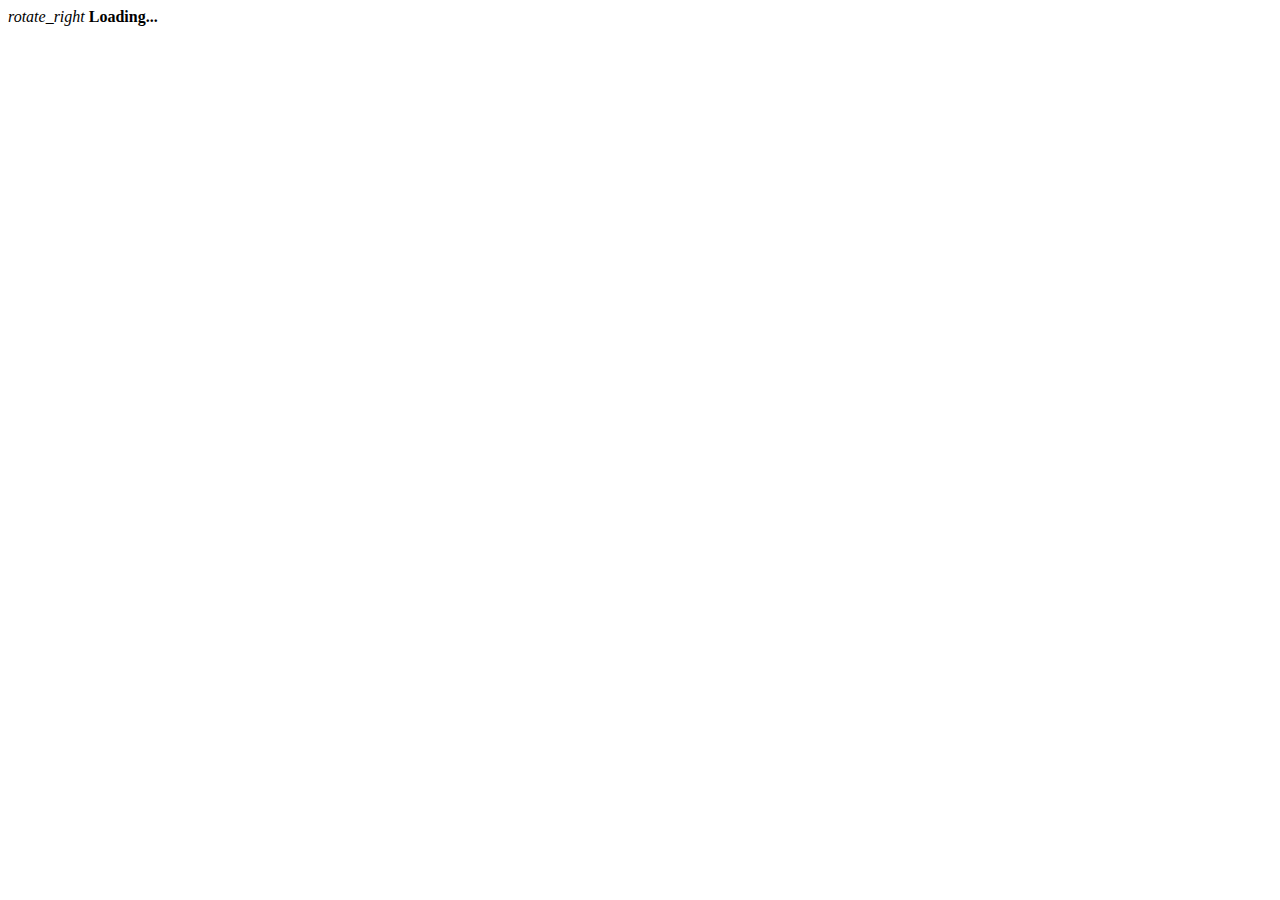
==== index.html @ 422a04bd "Deploying to gh-pages from  @ cde9b0c57f3f35a108ac4d41de052b9bc199d44d 🚀" ====
<!DOCTYPE html>
<html lang="en">

<head>
    <meta charset="utf-8" />
    <meta name="viewport" content="width=device-width, initial-scale=1.0, maximum-scale=1.0, user-scalable=no" />
    <meta name="theme-color" content="#29333d" />
    <title>BEMaterial</title>
    <base href="/BEMaterial/" />
    <link href="css/app.css" rel="stylesheet" prefetch />
</head>

<body>
    <div id="app" class="flex">
        <div class="flex--fill flex-column align-items--center justify-content--center">
            <i class="icon--outlined shape--round padding animation--spin primary">rotate_right</i>
            <strong class="margin-top typography--headline-small">Loading...</strong>
        </div>
    </div>
    <div id="blazor-error-ui" style="display:none;">
        An unhandled error has occurred. <a href="" class="reload">Reload</a>
        <a class="dismiss">close</a>
    </div>
    <script src="_framework/blazor.webassembly.js"></script>
</body>

</html>
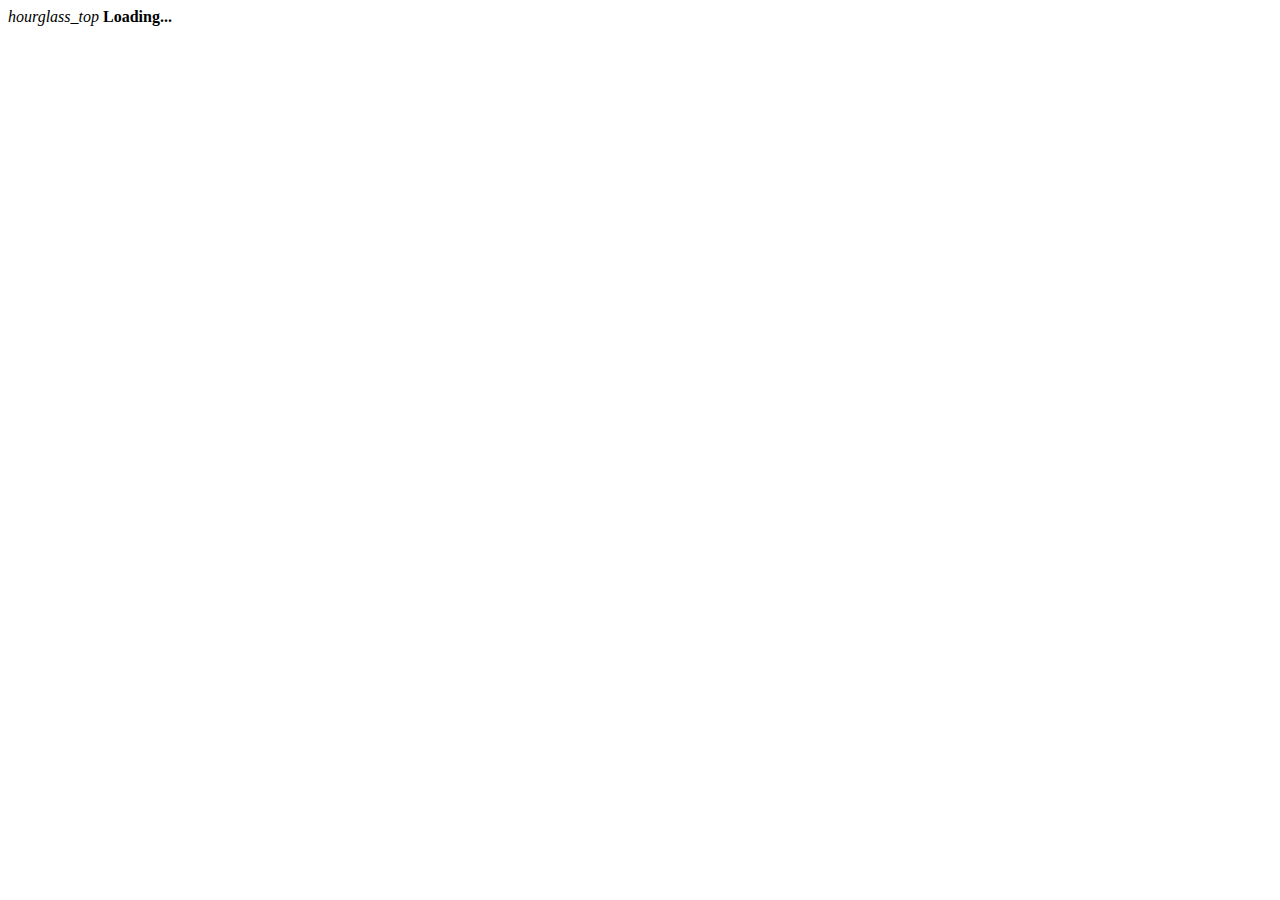
==== commit 7caa079e: "Deploying to gh-pages from  @ 4e69953944d0e9f384fa11a1064c937685053082 🚀" ====
--- a/index.html
+++ b/index.html
@@ -13,13 +13,18 @@
 <body>
     <div id="app" class="flex">
         <div class="flex--fill flex-column align-items--center justify-content--center">
-            <i class="icon--outlined shape--round padding animation--spin primary">rotate_right</i>
+            <i class="icon--outlined shape--round padding animation--spin primary">hourglass_top</i>
             <strong class="margin-top typography--headline-small">Loading...</strong>
         </div>
     </div>
-    <div id="blazor-error-ui" style="display:none;">
-        An unhandled error has occurred. <a href="" class="reload">Reload</a>
-        <a class="dismiss">close</a>
+    <div id="blazor-error-ui" class="position-sticky--bottom padding" style="display:none;">
+        <div class="mobile-landscape-container error elevation-shadow--z6 shape--small">
+            <header class="flex-row justify-content--end padding--x-small">
+                <h1 class="typography--body typography-block typography--truncate flex--fill padding--small">An unhandled error has occurred.</h1>
+                <a href="" class="reload button icon error state--hover state--active shape--round">refresh</a>
+                <a class="dismiss button icon error state--hover state--active shape--round">close</a>
+            </header>
+        </div>
     </div>
     <script src="_framework/blazor.webassembly.js"></script>
 </body>
--- a/css/app.css
+++ b/css/app.css
@@ -1 +1 @@
-@import"https://fonts.googleapis.com/css2?family=Roboto:wght@400&display=swap";@import"https://fonts.googleapis.com/css2?family=Source+Code+Pro&display=swap";@import"https://fonts.googleapis.com/css2?family=Material+Symbols+Outlined:opsz,wght,FILL,GRAD@20..48,100..700,0..1,-50..200";@import"https://fonts.googleapis.com/css2?family=Roboto:wght@400&display=swap";@import"https://fonts.googleapis.com/css2?family=Source+Code+Pro&display=swap";@import"https://fonts.googleapis.com/css2?family=Material+Symbols+Outlined:opsz,wght,FILL,GRAD@20..48,100..700,0..1,-50..200";:root{--font-family: "Roboto", opens-sans;--icon-font-family: Material Symbols Outlined;--source-font-family: "Source Code Pro", consolas;--line-height: 1.5;--typography-display: 4rem;--typography-display-weight: 500;--typography-headline-large: 2.75rem;--typography-headline-large-weight: 500;--typography-headline-medium: 2rem;--typography-headline-medium-weight: 500;--typography-headline-small: 1.5rem;--typography-headline-small-weight: 500;--typography-title: 1rem;--typography-title-weight: 600;--typography-body: 1rem;--typography-body-weight: 400;--typography-body-small: 0.875rem;--typography-body-small-weight: 400;--typography-body-x-small: 0.75rem;--typography-body-x-small-weight: 400;--unit-xxx-small: 1px;--unit-xx-small: 0.125rem;--unit-x-small: 0.25rem;--unit-small: 0.75rem;--unit-medium: 1rem;--unit-large: 1.5rem;--unit-x-large: 2.5rem;--unit-xx-large: 4.5rem;--unit-xxx-large: 6.25rem;--unit-none: 0;--primary:#0f58d6;--primary-0:hsl(217.9899497487deg, 86.8995633188%, 0%);--primary-5:hsl(217.9899497487deg, 86.8995633188%, 5%);--primary-10:hsl(217.9899497487deg, 86.8995633188%, 10%);--primary-20:hsl(217.9899497487deg, 86.8995633188%, 20%);--primary-30:hsl(217.9899497487deg, 86.8995633188%, 30%);--primary-40:hsl(217.9899497487deg, 86.8995633188%, 40%);--primary-50:hsl(217.9899497487deg, 86.8995633188%, 50%);--primary-60:hsl(217.9899497487deg, 86.8995633188%, 60%);--primary-70:hsl(217.9899497487deg, 86.8995633188%, 70%);--primary-80:hsl(217.9899497487deg, 86.8995633188%, 80%);--primary-90:hsl(217.9899497487deg, 86.8995633188%, 90%);--primary-95:hsl(217.9899497487deg, 86.8995633188%, 95%);--primary-100:hsl(217.9899497487deg, 86.8995633188%, 100%);--secondary:#2c95a0;--secondary-0:hsl(185.6896551724deg, 56.862745098%, 0%);--secondary-5:hsl(185.6896551724deg, 56.862745098%, 5%);--secondary-10:hsl(185.6896551724deg, 56.862745098%, 10%);--secondary-20:hsl(185.6896551724deg, 56.862745098%, 20%);--secondary-30:hsl(185.6896551724deg, 56.862745098%, 30%);--secondary-40:hsl(185.6896551724deg, 56.862745098%, 40%);--secondary-50:hsl(185.6896551724deg, 56.862745098%, 50%);--secondary-60:hsl(185.6896551724deg, 56.862745098%, 60%);--secondary-70:hsl(185.6896551724deg, 56.862745098%, 70%);--secondary-80:hsl(185.6896551724deg, 56.862745098%, 80%);--secondary-90:hsl(185.6896551724deg, 56.862745098%, 90%);--secondary-95:hsl(185.6896551724deg, 56.862745098%, 95%);--secondary-100:hsl(185.6896551724deg, 56.862745098%, 100%);--tertiary:#46962b;--tertiary-0:hsl(104.8598130841deg, 55.4404145078%, 0%);--tertiary-5:hsl(104.8598130841deg, 55.4404145078%, 5%);--tertiary-10:hsl(104.8598130841deg, 55.4404145078%, 10%);--tertiary-20:hsl(104.8598130841deg, 55.4404145078%, 20%);--tertiary-30:hsl(104.8598130841deg, 55.4404145078%, 30%);--tertiary-40:hsl(104.8598130841deg, 55.4404145078%, 40%);--tertiary-50:hsl(104.8598130841deg, 55.4404145078%, 50%);--tertiary-60:hsl(104.8598130841deg, 55.4404145078%, 60%);--tertiary-70:hsl(104.8598130841deg, 55.4404145078%, 70%);--tertiary-80:hsl(104.8598130841deg, 55.4404145078%, 80%);--tertiary-90:hsl(104.8598130841deg, 55.4404145078%, 90%);--tertiary-95:hsl(104.8598130841deg, 55.4404145078%, 95%);--tertiary-100:hsl(104.8598130841deg, 55.4404145078%, 100%);--neutral:#6c757d;--neutral-0:hsl(208.2352941176deg, 7.2961373391%, 0%);--neutral-5:hsl(208.2352941176deg, 7.2961373391%, 5%);--neutral-10:hsl(208.2352941176deg, 7.2961373391%, 10%);--neutral-20:hsl(208.2352941176deg, 7.2961373391%, 20%);--neutral-30:hsl(208.2352941176deg, 7.2961373391%, 30%);--neutral-40:hsl(208.2352941176deg, 7.2961373391%, 40%);--neutral-50:hsl(208.2352941176deg, 7.2961373391%, 50%);--neutral-60:hsl(208.2352941176deg, 7.2961373391%, 60%);--neutral-70:hsl(208.2352941176deg, 7.2961373391%, 70%);--neutral-80:hsl(208.2352941176deg, 7.2961373391%, 80%);--neutral-90:hsl(208.2352941176deg, 7.2961373391%, 90%);--neutral-95:hsl(208.2352941176deg, 7.2961373391%, 95%);--neutral-100:hsl(208.2352941176deg, 7.2961373391%, 100%);--neutral-variant:#34404d;--neutral-variant-0:hsl(211.2deg, 19.3798449612%, 0%);--neutral-variant-5:hsl(211.2deg, 19.3798449612%, 5%);--neutral-variant-10:hsl(211.2deg, 19.3798449612%, 10%);--neutral-variant-20:hsl(211.2deg, 19.3798449612%, 20%);--neutral-variant-30:hsl(211.2deg, 19.3798449612%, 30%);--neutral-variant-40:hsl(211.2deg, 19.3798449612%, 40%);--neutral-variant-50:hsl(211.2deg, 19.3798449612%, 50%);--neutral-variant-60:hsl(211.2deg, 19.3798449612%, 60%);--neutral-variant-70:hsl(211.2deg, 19.3798449612%, 70%);--neutral-variant-80:hsl(211.2deg, 19.3798449612%, 80%);--neutral-variant-90:hsl(211.2deg, 19.3798449612%, 90%);--neutral-variant-95:hsl(211.2deg, 19.3798449612%, 95%);--neutral-variant-100:hsl(211.2deg, 19.3798449612%, 100%);--error:#ea151f;--error-0:hsl(357.1830985915deg, 83.5294117647%, 0%);--error-5:hsl(357.1830985915deg, 83.5294117647%, 5%);--error-10:hsl(357.1830985915deg, 83.5294117647%, 10%);--error-20:hsl(357.1830985915deg, 83.5294117647%, 20%);--error-30:hsl(357.1830985915deg, 83.5294117647%, 30%);--error-40:hsl(357.1830985915deg, 83.5294117647%, 40%);--error-50:hsl(357.1830985915deg, 83.5294117647%, 50%);--error-60:hsl(357.1830985915deg, 83.5294117647%, 60%);--error-70:hsl(357.1830985915deg, 83.5294117647%, 70%);--error-80:hsl(357.1830985915deg, 83.5294117647%, 80%);--error-90:hsl(357.1830985915deg, 83.5294117647%, 90%);--error-95:hsl(357.1830985915deg, 83.5294117647%, 95%);--error-100:hsl(357.1830985915deg, 83.5294117647%, 100%);--breakpoint-mobile-portrait: 512px;--breakpoint-mobile-landscape: 768px;--breakpoint-tablet: 1024px;--breakpoint-desktop: 1280px;--breakpoint-large-desktop: 1440px;--breakpoint-fullhd: 1920px}*,*::before,*::after{box-sizing:border-box;outline:none;-webkit-tap-highlight-color:rgba(0,0,0,0);font-family:var(--font-family)}html{display:block;margin:0;padding:0;font-family:var(--font-family);font-size:14px;line-height:var(--line-height);width:100%;max-width:100%;min-height:100vh}body{display:block;margin:0;padding:0;width:100%;min-height:100vh}body h1{font-size:var(--typography-display);font-weight:var(--typography-display-weight);margin:0}body h2{font-size:var(--typography-headline-large);font-weight:var(--typography-headline-large-weight);margin-block-start:.5em;margin-block-end:.5em}body h3{font-size:var(--typography-headline-medium);font-weight:var(--typography-headline-medium-weight);margin-block-start:.5em;margin-block-end:.5em}body h4{font-size:var(--typography-headline-small);font-weight:var(--typography-headline-small-weight);margin-block-start:.85em;margin-block-end:.85em}body h5{font-size:var(--typography-title);font-weight:var(--typography-title-weight);margin-block-start:.65em;margin-block-end:.65em}body p{font-size:var(--typography-body);font-weight:var(--typography-body-weight);margin-block-start:1em;margin-block-end:1em}body small{font-size:var(--typography-body-small);font-weight:var(--typography-body-small-weight)}#app{width:100%;min-height:100vh}#app main{overflow-y:hidden}@keyframes spin{from{transform:rotate(0deg)}to{transform:rotate(360deg)}}@keyframes opaque-to-visible{from{opacity:0}to{opacity:1}}@keyframes left-to-right{from{transform:translate(-100%, 0)}to{transform:translate(0, 0)}}@keyframes right-to-left{from{transform:translate(100%, 0)}to{transform:translate(0, 0)}}.container{display:block;width:100%;margin-left:auto;margin-right:auto}.mobile-portrait-container{display:block;width:100%;margin-left:auto;margin-right:auto;max-width:var(--breakpoint-mobile-portrait)}.mobile-landscape-container{display:block;width:100%;margin-left:auto;margin-right:auto;max-width:var(--breakpoint-mobile-landscape)}.tablet-container{display:block;width:100%;margin-left:auto;margin-right:auto;max-width:var(--breakpoint-tablet)}.desktop-container{display:block;width:100%;margin-left:auto;margin-right:auto;max-width:var(--breakpoint-desktop)}.large-desktop-container{display:block;width:100%;margin-left:auto;margin-right:auto;max-width:var(--breakpoint-large-desktop)}.fullhd-container{display:block;width:100%;margin-left:auto;margin-right:auto;max-width:var(--breakpoint-fullhd)}.typography--display{font-size:var(--typography-display);font-weight:var(--typography-display-weight);margin:0}.typography--headline-large{font-size:var(--typography-headline-large);font-weight:var(--typography-headline-large-weight);margin:0}.typography--headline-medium{font-size:var(--typography-headline-medium);font-weight:var(--typography-headline-medium-weight);margin:0}.typography--headline-small{font-size:var(--typography-headline-small);font-weight:var(--typography-headline-small-weight);margin:0}.typography--title{font-size:var(--typography-title);font-weight:var(--typography-title-weight);margin:0}.typography--body{font-size:var(--typography-body);font-weight:var(--typography-body-weight);margin:0}.typography--body-small{font-size:var(--typography-body-small);font-weight:var(--typography-body-small-weight);margin:0}.typography--body-x-small{font-size:var(--typography-body-x-small);font-weight:var(--typography-body-x-small-weight);margin:0}.typography-block{display:block}.typography-block>:first-child{margin-top:0}.typography--truncate{display:block;overflow:hidden;text-overflow:ellipsis;white-space:nowrap}.typography--no-wrap{white-space:nowrap}.typography--bold{font-weight:bold}.typography--uppercase{text-transform:uppercase}.elevation{transition:box-shadow .125s ease-in-out}.elevation--z0{z-index:0}.elevation-shadow--z0{box-shadow:0px 0px 0px 0px rgba(0,0,0,.2),0px 0px 0px 0px rgba(0,0,0,.14),0px 0px 0px 0px rgba(0,0,0,.12);z-index:0}.elevation--z1{z-index:1}.elevation-shadow--z1{box-shadow:0px 2px 1px -1px rgba(0,0,0,.2),0px 1px 1px 0px rgba(0,0,0,.14),0px 1px 3px 0px rgba(0,0,0,.12);z-index:1}.elevation--z2{z-index:2}.elevation-shadow--z2{box-shadow:0px 3px 1px -2px rgba(0,0,0,.2),0px 2px 2px 0px rgba(0,0,0,.14),0px 1px 5px 0px rgba(0,0,0,.12);z-index:2}.elevation--z3{z-index:3}.elevation-shadow--z3{box-shadow:0px 3px 3px -2px rgba(0,0,0,.2),0px 3px 4px 0px rgba(0,0,0,.14),0px 1px 8px 0px rgba(0,0,0,.12);z-index:3}.elevation--z4{z-index:4}.elevation-shadow--z4{box-shadow:0px 2px 4px -1px rgba(0,0,0,.2),0px 4px 5px 0px rgba(0,0,0,.14),0px 1px 10px 0px rgba(0,0,0,.12);z-index:4}.elevation--z5{z-index:5}.elevation-shadow--z5{box-shadow:0px 3px 5px -1px rgba(0,0,0,.2),0px 5px 8px 0px rgba(0,0,0,.14),0px 1px 14px 0px rgba(0,0,0,.12);z-index:5}.elevation--z6{z-index:6}.elevation-shadow--z6{box-shadow:0px 3px 5px -1px rgba(0,0,0,.2),0px 6px 10px 0px rgba(0,0,0,.14),0px 1px 18px 0px rgba(0,0,0,.12);z-index:6}.elevation--z7{z-index:7}.elevation-shadow--z7{box-shadow:0px 4px 5px -2px rgba(0,0,0,.2),0px 7px 10px 1px rgba(0,0,0,.14),0px 2px 16px 1px rgba(0,0,0,.12);z-index:7}.elevation--z8{z-index:8}.elevation-shadow--z8{box-shadow:0px 5px 5px -3px rgba(0,0,0,.2),0px 8px 10px 1px rgba(0,0,0,.14),0px 3px 14px 2px rgba(0,0,0,.12);z-index:8}.elevation--z9{z-index:9}.elevation-shadow--z9{box-shadow:0px 5px 6px -3px rgba(0,0,0,.2),0px 9px 12px 1px rgba(0,0,0,.14),0px 3px 16px 2px rgba(0,0,0,.12);z-index:9}.elevation--z10{z-index:10}.elevation-shadow--z10{box-shadow:0px 6px 6px -3px rgba(0,0,0,.2),0px 10px 14px 1px rgba(0,0,0,.14),0px 4px 18px 3px rgba(0,0,0,.12);z-index:10}.elevation--z11{z-index:11}.elevation-shadow--z11{box-shadow:0px 6px 7px -4px rgba(0,0,0,.2),0px 11px 15px 1px rgba(0,0,0,.14),0px 4px 20px 3px rgba(0,0,0,.12);z-index:11}.elevation--z12{z-index:12}.elevation-shadow--z12{box-shadow:0px 7px 8px -4px rgba(0,0,0,.2),0px 12px 17px 2px rgba(0,0,0,.14),0px 5px 22px 4px rgba(0,0,0,.12);z-index:12}.elevation--z13{z-index:13}.elevation-shadow--z13{box-shadow:0px 7px 8px -4px rgba(0,0,0,.2),0px 13px 19px 2px rgba(0,0,0,.14),0px 5px 24px 4px rgba(0,0,0,.12);z-index:13}.elevation--z14{z-index:14}.elevation-shadow--z14{box-shadow:0px 7px 9px -4px rgba(0,0,0,.2),0px 14px 21px 2px rgba(0,0,0,.14),0px 5px 26px 4px rgba(0,0,0,.12);z-index:14}.elevation--z15{z-index:15}.elevation-shadow--z15{box-shadow:0px 8px 9px -5px rgba(0,0,0,.2),0px 15px 22px 2px rgba(0,0,0,.14),0px 6px 28px 5px rgba(0,0,0,.12);z-index:15}.elevation--z16{z-index:16}.elevation-shadow--z16{box-shadow:0px 8px 10px -5px rgba(0,0,0,.2),0px 16px 24px 2px rgba(0,0,0,.14),0px 6px 30px 5px rgba(0,0,0,.12);z-index:16}.elevation--z17{z-index:17}.elevation-shadow--z17{box-shadow:0px 8px 11px -5px rgba(0,0,0,.2),0px 17px 26px 2px rgba(0,0,0,.14),0px 6px 32px 5px rgba(0,0,0,.12);z-index:17}.elevation--z18{z-index:18}.elevation-shadow--z18{box-shadow:0px 9px 11px -5px rgba(0,0,0,.2),0px 18px 28px 2px rgba(0,0,0,.14),0px 7px 34px 6px rgba(0,0,0,.12);z-index:18}.elevation--z19{z-index:19}.elevation-shadow--z19{box-shadow:0px 9px 12px -6px rgba(0,0,0,.2),0px 19px 29px 2px rgba(0,0,0,.14),0px 7px 36px 6px rgba(0,0,0,.12);z-index:19}.elevation--z20{z-index:20}.elevation-shadow--z20{box-shadow:0px 10px 13px -6px rgba(0,0,0,.2),0px 20px 31px 3px rgba(0,0,0,.14),0px 8px 38px 7px rgba(0,0,0,.12);z-index:20}.elevation--z21{z-index:21}.elevation-shadow--z21{box-shadow:0px 10px 13px -6px rgba(0,0,0,.2),0px 21px 33px 3px rgba(0,0,0,.14),0px 8px 40px 7px rgba(0,0,0,.12);z-index:21}.elevation--z22{z-index:22}.elevation-shadow--z22{box-shadow:0px 10px 14px -6px rgba(0,0,0,.2),0px 22px 35px 3px rgba(0,0,0,.14),0px 8px 42px 7px rgba(0,0,0,.12);z-index:22}.elevation--z23{z-index:23}.elevation-shadow--z23{box-shadow:0px 11px 14px -7px rgba(0,0,0,.2),0px 23px 36px 3px rgba(0,0,0,.14),0px 9px 44px 8px rgba(0,0,0,.12);z-index:23}.elevation--z24{z-index:24}.elevation-shadow--z24{box-shadow:0px 11px 15px -7px rgba(0,0,0,.2),0px 24px 38px 3px rgba(0,0,0,.14),0px 9px 46px 8px rgba(0,0,0,.12);z-index:24}.grid{display:grid;grid-template-columns:repeat(12, 1fr);-ms-grid-columns:unset}.grid--equal-rows{grid-auto-rows:1fr}.grid--no-columns{grid-template-columns:unset}.grid>*{grid-column:span 12;order:initial}.grid>.span--1{grid-column:span 1}.grid>.order--1{order:1}.grid>.span--2{grid-column:span 2}.grid>.order--2{order:2}.grid>.span--3{grid-column:span 3}.grid>.order--3{order:3}.grid>.span--4{grid-column:span 4}.grid>.order--4{order:4}.grid>.span--5{grid-column:span 5}.grid>.order--5{order:5}.grid>.span--6{grid-column:span 6}.grid>.order--6{order:6}.grid>.span--7{grid-column:span 7}.grid>.order--7{order:7}.grid>.span--8{grid-column:span 8}.grid>.order--8{order:8}.grid>.span--9{grid-column:span 9}.grid>.order--9{order:9}.grid>.span--10{grid-column:span 10}.grid>.order--10{order:10}.grid>.span--11{grid-column:span 11}.grid>.order--11{order:11}.grid>.span--12{grid-column:span 12}.grid>.order--12{order:12}.grid>.span--auto{grid-column:auto;min-width:0}.button{appearance:none;border:none;padding:0;margin:0;display:inline-flex;flex-direction:row;align-items:center;line-height:var(--line-height);background-color:rgba(0,0,0,0);color:inherit;user-select:none;text-decoration:none;width:auto;cursor:pointer;min-width:3rem;min-height:3rem}.button-width--auto{width:auto}.button--small{appearance:none;border:none;padding:0;margin:0;display:inline-flex;flex-direction:row;align-items:center;line-height:var(--line-height);background-color:rgba(0,0,0,0);color:inherit;user-select:none;text-decoration:none;width:auto;cursor:pointer;min-width:2rem;min-height:2rem}.icon{-webkit-font-smoothing:antialiased;font-family:var(--icon-font-family) !important;font-weight:normal;font-style:normal;font-size:1.5rem !important;line-height:1.5rem;letter-spacing:normal;text-transform:none;display:inline-flex;align-items:center;justify-content:center;white-space:nowrap;word-wrap:normal;direction:ltr;font-feature-settings:"liga";font-variation-settings:"FILL" 1,"wght" 400,"GRAD" 0,"opsz" 48}.icon--outlined{-webkit-font-smoothing:antialiased;font-family:var(--icon-font-family) !important;font-weight:normal;font-style:normal;font-size:1.5rem !important;line-height:1.5rem;letter-spacing:normal;text-transform:none;display:inline-flex;align-items:center;justify-content:center;white-space:nowrap;word-wrap:normal;direction:ltr;font-feature-settings:"liga";font-variation-settings:"FILL" 0,"wght" 400,"GRAD" 0,"opsz" 48}.image{width:100%;object-fit:cover}.flex{display:flex;flex-direction:row}.flex-row{display:flex;flex-direction:row}.flex-column{display:flex;flex-direction:column}.flex--fill{flex:1}.-inline-flex{display:flex;flex-direction:row}.-inline-flex-row{display:flex;flex-direction:row}.-inline-flex-column{display:flex;flex-direction:column}.-inline-flex--fill{flex:1}.hidden{display:none}.visible{display:revert}.position-fixed{position:fixed}.position-fixed--top{position:fixed;top:0}.position-fixed--bottom{position:fixed;bottom:0}.position-sticky{position:sticky}.position-sticky--top{position:sticky;top:0}.position-sticky--bottom{position:sticky;bottom:0}.position-relative{position:relative;top:unset;bottom:unset}.animation-from--left{animation:left-to-right;animation-duration:.125s;animation-iteration-count:1}.animation-from--right{animation:right-to-left;animation-duration:.125s;animation-iteration-count:1}.animation-opacity--from-opaque{animation:opaque-to-visible;animation-duration:.5s;animation-iteration-count:1}.animation-opacity--to-opaque{animation:opaque-to-visible;animation-direction:reverse;animation-duration:.5s;animation-iteration-count:1}.animation--spin{animation:spin;animation-duration:.75s;animation-iteration-count:infinite;animation-timing-function:ease-in-out;transform-origin:center center}.input{all:unset;appearance:none;background-color:rgba(0,0,0,0);color:inherit;font-size:inherit;border:none;width:100%}.input::placeholder{color:inherit;opacity:.75}.input::-webkit-search-cancel-button{display:none}.input:placeholder-shown+.button,.input:placeholder-shown+.button--small{display:none}.overflow--auto{overflow:auto}.overflow-x--auto{overflow-x:auto}.overflow-y--auto{overflow-y:auto}.overflow--clip{overflow:clip}.overflow-x--clip{overflow-x:clip}.overflow-y--clip{overflow-y:clip}.overflow--hidden{overflow:hidden}.overflow-x--hidden{overflow-x:hidden}.overflow-y--hidden{overflow-y:hidden}.overflow--revert{overflow:revert}.overflow-x--revert{overflow-x:revert}.overflow-y--revert{overflow-y:revert}.overflow--scroll{overflow:scroll}.overflow-x--scroll{overflow-x:scroll}.overflow-y--scroll{overflow-y:scroll}.overflow--visible{overflow:visible}.overflow-x--visible{overflow-x:visible}.overflow-y--visible{overflow-y:visible}.user-select--auto{user-select:auto}.user-select--contain{user-select:contain}.user-select--none{user-select:none}.user-select--revert{user-select:revert}.user-select--text{user-select:text}.cursor--default{cursor:default}.cursor--pointer{cursor:pointer}.cursor--not-allowed{cursor:not-allowed}.border--none{border:none}.border-top--none{border:none}.border-right--none{border:none}.border-bottom--none{border:none}.border-left--none{border:none}.shape{border-radius:var(--unit-medium)}.shape--xxx-small{border-radius:var(--unit-xxx-small)}.shape--xx-small{border-radius:var(--unit-xx-small)}.shape--x-small{border-radius:var(--unit-x-small)}.shape--small{border-radius:var(--unit-small)}.shape--medium{border-radius:var(--unit-medium)}.shape--large{border-radius:var(--unit-large)}.shape--x-large{border-radius:var(--unit-x-large)}.shape--xx-large{border-radius:var(--unit-xx-large)}.shape--xxx-large{border-radius:var(--unit-xxx-large)}.shape--none{border-radius:var(--unit-none)}.shape--round{border-radius:50%}.padding{padding:var(--unit-medium)}.padding--xxx-small{padding:var(--unit-xxx-small)}.padding--xx-small{padding:var(--unit-xx-small)}.padding--x-small{padding:var(--unit-x-small)}.padding--small{padding:var(--unit-small)}.padding--medium{padding:var(--unit-medium)}.padding--large{padding:var(--unit-large)}.padding--x-large{padding:var(--unit-x-large)}.padding--xx-large{padding:var(--unit-xx-large)}.padding--xxx-large{padding:var(--unit-xxx-large)}.padding--none{padding:var(--unit-none)}.padding-top{padding-top:var(--unit-medium)}.padding-top--xxx-small{padding-top:var(--unit-xxx-small)}.padding-top--xx-small{padding-top:var(--unit-xx-small)}.padding-top--x-small{padding-top:var(--unit-x-small)}.padding-top--small{padding-top:var(--unit-small)}.padding-top--medium{padding-top:var(--unit-medium)}.padding-top--large{padding-top:var(--unit-large)}.padding-top--x-large{padding-top:var(--unit-x-large)}.padding-top--xx-large{padding-top:var(--unit-xx-large)}.padding-top--xxx-large{padding-top:var(--unit-xxx-large)}.padding-top--none{padding-top:var(--unit-none)}.padding-right{padding-right:var(--unit-medium)}.padding-right--xxx-small{padding-right:var(--unit-xxx-small)}.padding-right--xx-small{padding-right:var(--unit-xx-small)}.padding-right--x-small{padding-right:var(--unit-x-small)}.padding-right--small{padding-right:var(--unit-small)}.padding-right--medium{padding-right:var(--unit-medium)}.padding-right--large{padding-right:var(--unit-large)}.padding-right--x-large{padding-right:var(--unit-x-large)}.padding-right--xx-large{padding-right:var(--unit-xx-large)}.padding-right--xxx-large{padding-right:var(--unit-xxx-large)}.padding-right--none{padding-right:var(--unit-none)}.padding-bottom{padding-bottom:var(--unit-medium)}.padding-bottom--xxx-small{padding-bottom:var(--unit-xxx-small)}.padding-bottom--xx-small{padding-bottom:var(--unit-xx-small)}.padding-bottom--x-small{padding-bottom:var(--unit-x-small)}.padding-bottom--small{padding-bottom:var(--unit-small)}.padding-bottom--medium{padding-bottom:var(--unit-medium)}.padding-bottom--large{padding-bottom:var(--unit-large)}.padding-bottom--x-large{padding-bottom:var(--unit-x-large)}.padding-bottom--xx-large{padding-bottom:var(--unit-xx-large)}.padding-bottom--xxx-large{padding-bottom:var(--unit-xxx-large)}.padding-bottom--none{padding-bottom:var(--unit-none)}.padding-left{padding-left:var(--unit-medium)}.padding-left--xxx-small{padding-left:var(--unit-xxx-small)}.padding-left--xx-small{padding-left:var(--unit-xx-small)}.padding-left--x-small{padding-left:var(--unit-x-small)}.padding-left--small{padding-left:var(--unit-small)}.padding-left--medium{padding-left:var(--unit-medium)}.padding-left--large{padding-left:var(--unit-large)}.padding-left--x-large{padding-left:var(--unit-x-large)}.padding-left--xx-large{padding-left:var(--unit-xx-large)}.padding-left--xxx-large{padding-left:var(--unit-xxx-large)}.padding-left--none{padding-left:var(--unit-none)}.padding-horizontal{padding-left:var(--unit-medium);padding-right:var(--unit-medium)}.padding-horizontal--xxx-small{padding-left:var(--unit-xxx-small);padding-right:var(--unit-xxx-small)}.padding-horizontal--xx-small{padding-left:var(--unit-xx-small);padding-right:var(--unit-xx-small)}.padding-horizontal--x-small{padding-left:var(--unit-x-small);padding-right:var(--unit-x-small)}.padding-horizontal--small{padding-left:var(--unit-small);padding-right:var(--unit-small)}.padding-horizontal--medium{padding-left:var(--unit-medium);padding-right:var(--unit-medium)}.padding-horizontal--large{padding-left:var(--unit-large);padding-right:var(--unit-large)}.padding-horizontal--x-large{padding-left:var(--unit-x-large);padding-right:var(--unit-x-large)}.padding-horizontal--xx-large{padding-left:var(--unit-xx-large);padding-right:var(--unit-xx-large)}.padding-horizontal--xxx-large{padding-left:var(--unit-xxx-large);padding-right:var(--unit-xxx-large)}.padding-horizontal--none{padding-left:var(--unit-none);padding-right:var(--unit-none)}.padding-horizontal--none{padding-left:var(--unit-none);padding-right:var(--unit-none)}.padding-vertical{padding-top:var(--unit-medium);padding-bottom:var(--unit-medium)}.padding-vertical--xxx-small{padding-top:var(--unit-xxx-small);padding-bottom:var(--unit-xxx-small)}.padding-vertical--xx-small{padding-top:var(--unit-xx-small);padding-bottom:var(--unit-xx-small)}.padding-vertical--x-small{padding-top:var(--unit-x-small);padding-bottom:var(--unit-x-small)}.padding-vertical--small{padding-top:var(--unit-small);padding-bottom:var(--unit-small)}.padding-vertical--medium{padding-top:var(--unit-medium);padding-bottom:var(--unit-medium)}.padding-vertical--large{padding-top:var(--unit-large);padding-bottom:var(--unit-large)}.padding-vertical--x-large{padding-top:var(--unit-x-large);padding-bottom:var(--unit-x-large)}.padding-vertical--xx-large{padding-top:var(--unit-xx-large);padding-bottom:var(--unit-xx-large)}.padding-vertical--xxx-large{padding-top:var(--unit-xxx-large);padding-bottom:var(--unit-xxx-large)}.padding-vertical--none{padding-top:var(--unit-none);padding-bottom:var(--unit-none)}.padding-vertical--none{padding-left:var(--unit-none);padding-right:var(--unit-none)}.margin{margin:var(--unit-medium)}.margin--xxx-small{margin:var(--unit-xxx-small)}.margin--xx-small{margin:var(--unit-xx-small)}.margin--x-small{margin:var(--unit-x-small)}.margin--small{margin:var(--unit-small)}.margin--medium{margin:var(--unit-medium)}.margin--large{margin:var(--unit-large)}.margin--x-large{margin:var(--unit-x-large)}.margin--xx-large{margin:var(--unit-xx-large)}.margin--xxx-large{margin:var(--unit-xxx-large)}.margin--none{margin:var(--unit-none)}.margin-top{margin-top:var(--unit-medium)}.margin-top--xxx-small{margin-top:var(--unit-xxx-small)}.margin-top--xx-small{margin-top:var(--unit-xx-small)}.margin-top--x-small{margin-top:var(--unit-x-small)}.margin-top--small{margin-top:var(--unit-small)}.margin-top--medium{margin-top:var(--unit-medium)}.margin-top--large{margin-top:var(--unit-large)}.margin-top--x-large{margin-top:var(--unit-x-large)}.margin-top--xx-large{margin-top:var(--unit-xx-large)}.margin-top--xxx-large{margin-top:var(--unit-xxx-large)}.margin-top--none{margin-top:var(--unit-none)}.margin-right{margin-right:var(--unit-medium)}.margin-right--xxx-small{margin-right:var(--unit-xxx-small)}.margin-right--xx-small{margin-right:var(--unit-xx-small)}.margin-right--x-small{margin-right:var(--unit-x-small)}.margin-right--small{margin-right:var(--unit-small)}.margin-right--medium{margin-right:var(--unit-medium)}.margin-right--large{margin-right:var(--unit-large)}.margin-right--x-large{margin-right:var(--unit-x-large)}.margin-right--xx-large{margin-right:var(--unit-xx-large)}.margin-right--xxx-large{margin-right:var(--unit-xxx-large)}.margin-right--none{margin-right:var(--unit-none)}.margin-bottom{margin-bottom:var(--unit-medium)}.margin-bottom--xxx-small{margin-bottom:var(--unit-xxx-small)}.margin-bottom--xx-small{margin-bottom:var(--unit-xx-small)}.margin-bottom--x-small{margin-bottom:var(--unit-x-small)}.margin-bottom--small{margin-bottom:var(--unit-small)}.margin-bottom--medium{margin-bottom:var(--unit-medium)}.margin-bottom--large{margin-bottom:var(--unit-large)}.margin-bottom--x-large{margin-bottom:var(--unit-x-large)}.margin-bottom--xx-large{margin-bottom:var(--unit-xx-large)}.margin-bottom--xxx-large{margin-bottom:var(--unit-xxx-large)}.margin-bottom--none{margin-bottom:var(--unit-none)}.margin-left{margin-left:var(--unit-medium)}.margin-left--xxx-small{margin-left:var(--unit-xxx-small)}.margin-left--xx-small{margin-left:var(--unit-xx-small)}.margin-left--x-small{margin-left:var(--unit-x-small)}.margin-left--small{margin-left:var(--unit-small)}.margin-left--medium{margin-left:var(--unit-medium)}.margin-left--large{margin-left:var(--unit-large)}.margin-left--x-large{margin-left:var(--unit-x-large)}.margin-left--xx-large{margin-left:var(--unit-xx-large)}.margin-left--xxx-large{margin-left:var(--unit-xxx-large)}.margin-left--none{margin-left:var(--unit-none)}.margin-horizontal{margin-left:var(--unit-medium);margin-right:var(--unit-medium)}.margin-horizontal--xxx-small{margin-left:var(--unit-xxx-small);margin-right:var(--unit-xxx-small)}.margin-horizontal--xx-small{margin-left:var(--unit-xx-small);margin-right:var(--unit-xx-small)}.margin-horizontal--x-small{margin-left:var(--unit-x-small);margin-right:var(--unit-x-small)}.margin-horizontal--small{margin-left:var(--unit-small);margin-right:var(--unit-small)}.margin-horizontal--medium{margin-left:var(--unit-medium);margin-right:var(--unit-medium)}.margin-horizontal--large{margin-left:var(--unit-large);margin-right:var(--unit-large)}.margin-horizontal--x-large{margin-left:var(--unit-x-large);margin-right:var(--unit-x-large)}.margin-horizontal--xx-large{margin-left:var(--unit-xx-large);margin-right:var(--unit-xx-large)}.margin-horizontal--xxx-large{margin-left:var(--unit-xxx-large);margin-right:var(--unit-xxx-large)}.margin-horizontal--none{margin-left:var(--unit-none);margin-right:var(--unit-none)}.margin-horizontal--none{margin-left:var(--unit-none);margin-right:var(--unit-none)}.margin-vertical{margin-top:var(--unit-medium);margin-bottom:var(--unit-medium)}.margin-vertical--xxx-small{margin-top:var(--unit-xxx-small);margin-bottom:var(--unit-xxx-small)}.margin-vertical--xx-small{margin-top:var(--unit-xx-small);margin-bottom:var(--unit-xx-small)}.margin-vertical--x-small{margin-top:var(--unit-x-small);margin-bottom:var(--unit-x-small)}.margin-vertical--small{margin-top:var(--unit-small);margin-bottom:var(--unit-small)}.margin-vertical--medium{margin-top:var(--unit-medium);margin-bottom:var(--unit-medium)}.margin-vertical--large{margin-top:var(--unit-large);margin-bottom:var(--unit-large)}.margin-vertical--x-large{margin-top:var(--unit-x-large);margin-bottom:var(--unit-x-large)}.margin-vertical--xx-large{margin-top:var(--unit-xx-large);margin-bottom:var(--unit-xx-large)}.margin-vertical--xxx-large{margin-top:var(--unit-xxx-large);margin-bottom:var(--unit-xxx-large)}.margin-vertical--none{margin-top:var(--unit-none);margin-bottom:var(--unit-none)}.margin-vertical--none{margin-left:var(--unit-none);margin-right:var(--unit-none)}.gap{gap:var(--unit-medium)}.gap--xxx-small{gap:var(--unit-xxx-small)}.gap--xx-small{gap:var(--unit-xx-small)}.gap--x-small{gap:var(--unit-x-small)}.gap--small{gap:var(--unit-small)}.gap--medium{gap:var(--unit-medium)}.gap--large{gap:var(--unit-large)}.gap--x-large{gap:var(--unit-x-large)}.gap--xx-large{gap:var(--unit-xx-large)}.gap--xxx-large{gap:var(--unit-xxx-large)}.gap--none{gap:var(--unit-none)}.row-gap{row-gap:var(--unit-medium)}.row-gap--xxx-small{row-gap:var(--unit-xxx-small)}.row-gap--xx-small{row-gap:var(--unit-xx-small)}.row-gap--x-small{row-gap:var(--unit-x-small)}.row-gap--small{row-gap:var(--unit-small)}.row-gap--medium{row-gap:var(--unit-medium)}.row-gap--large{row-gap:var(--unit-large)}.row-gap--x-large{row-gap:var(--unit-x-large)}.row-gap--xx-large{row-gap:var(--unit-xx-large)}.row-gap--xxx-large{row-gap:var(--unit-xxx-large)}.row-gap--none{row-gap:var(--unit-none)}.column-gap{column-gap:var(--unit-medium)}.column-gap--xxx-small{column-gap:var(--unit-xxx-small)}.column-gap--xx-small{column-gap:var(--unit-xx-small)}.column-gap--x-small{column-gap:var(--unit-x-small)}.column-gap--small{column-gap:var(--unit-small)}.column-gap--medium{column-gap:var(--unit-medium)}.column-gap--large{column-gap:var(--unit-large)}.column-gap--x-large{column-gap:var(--unit-x-large)}.column-gap--xx-large{column-gap:var(--unit-xx-large)}.column-gap--xxx-large{column-gap:var(--unit-xxx-large)}.column-gap--none{column-gap:var(--unit-none)}.text-align{text-align:left}.text-align--left{text-align:left}.text-align--center{text-align:center}.text-align--right{text-align:right}.align-items{align-items:baseline}.align-items--baseline{align-items:baseline}.align-items--start{align-items:start}.align-items--center{align-items:center}.align-items--end{align-items:end}.align-items--revert{align-items:revert}.align-items--stretch{align-items:stretch}.align-content{align-content:baseline}.align-content--baseline{align-content:baseline}.align-content--start{align-content:start}.align-content--center{align-content:center}.align-content--end{align-content:end}.align-content--revert{align-content:revert}.align-content--stretch{align-content:stretch}.align-content--space-between{align-content:space-between}.align-content--space-around{align-content:space-around}.align-content--space-evenly{align-content:space-evenly}.justify-items{justify-items:baseline}.justify-items--baseline{justify-items:baseline}.justify-items--start{justify-items:start}.justify-items--center{justify-items:center}.justify-items--end{justify-items:end}.justify-items--revert{justify-items:revert}.justify-items--stretch{justify-items:stretch}.justify-content{justify-content:baseline}.justify-content--baseline{justify-content:baseline}.justify-content--start{justify-content:start}.justify-content--center{justify-content:center}.justify-content--end{justify-content:end}.justify-content--revert{justify-content:revert}.justify-content--stretch{justify-content:stretch}.justify-content--space-between{justify-content:space-between}.justify-content--space-around{justify-content:space-around}.justify-content--space-evenly{justify-content:space-evenly}.auto-rows{grid-auto-rows:max-content}.auto-rows--auto{grid-auto-rows:auto}.auto-rows--max-content{grid-auto-rows:max-content}.auto-rows--min-content{grid-auto-rows:min-content}.auto-rows--revert{grid-auto-rows:revert}.auto-columns{grid-auto-columns:max-content}.auto-columns--auto{grid-auto-columns:auto}.auto-columns--max-content{grid-auto-columns:max-content}.auto-columns--min-content{grid-auto-columns:min-content}.auto-columns--revert{grid-auto-columns:revert}.min-height--0vh{min-height:0vh}.min-height--5vh{min-height:5vh}.min-height--10vh{min-height:10vh}.min-height--15vh{min-height:15vh}.min-height--20vh{min-height:20vh}.min-height--25vh{min-height:25vh}.min-height--30vh{min-height:30vh}.min-height--35vh{min-height:35vh}.min-height--40vh{min-height:40vh}.min-height--45vh{min-height:45vh}.min-height--50vh{min-height:50vh}.min-height--55vh{min-height:55vh}.min-height--60vh{min-height:60vh}.min-height--65vh{min-height:65vh}.min-height--70vh{min-height:70vh}.min-height--75vh{min-height:75vh}.min-height--80vh{min-height:80vh}.min-height--85vh{min-height:85vh}.min-height--90vh{min-height:90vh}.min-height--95vh{min-height:95vh}.min-height--100vh{min-height:100vh}.max-height--0vh{max-height:0vh}.max-height--5vh{max-height:5vh}.max-height--10vh{max-height:10vh}.max-height--15vh{max-height:15vh}.max-height--20vh{max-height:20vh}.max-height--25vh{max-height:25vh}.max-height--30vh{max-height:30vh}.max-height--35vh{max-height:35vh}.max-height--40vh{max-height:40vh}.max-height--45vh{max-height:45vh}.max-height--50vh{max-height:50vh}.max-height--55vh{max-height:55vh}.max-height--60vh{max-height:60vh}.max-height--65vh{max-height:65vh}.max-height--70vh{max-height:70vh}.max-height--75vh{max-height:75vh}.max-height--80vh{max-height:80vh}.max-height--85vh{max-height:85vh}.max-height--90vh{max-height:90vh}.max-height--95vh{max-height:95vh}.max-height--100vh{max-height:100vh}.min-width--0vw{min-width:0vw}.min-width--5vw{min-width:5vw}.min-width--10vw{min-width:10vw}.min-width--15vw{min-width:15vw}.min-width--20vw{min-width:20vw}.min-width--25vw{min-width:25vw}.min-width--30vw{min-width:30vw}.min-width--35vw{min-width:35vw}.min-width--40vw{min-width:40vw}.min-width--45vw{min-width:45vw}.min-width--50vw{min-width:50vw}.min-width--55vw{min-width:55vw}.min-width--60vw{min-width:60vw}.min-width--65vw{min-width:65vw}.min-width--70vw{min-width:70vw}.min-width--75vw{min-width:75vw}.min-width--80vw{min-width:80vw}.min-width--85vw{min-width:85vw}.min-width--90vw{min-width:90vw}.min-width--95vw{min-width:95vw}.min-width--100vw{min-width:100vw}.max-width--0vw{max-width:0vw}.max-width--5vw{max-width:5vw}.max-width--10vw{max-width:10vw}.max-width--15vw{max-width:15vw}.max-width--20vw{max-width:20vw}.max-width--25vw{max-width:25vw}.max-width--30vw{max-width:30vw}.max-width--35vw{max-width:35vw}.max-width--40vw{max-width:40vw}.max-width--45vw{max-width:45vw}.max-width--50vw{max-width:50vw}.max-width--55vw{max-width:55vw}.max-width--60vw{max-width:60vw}.max-width--65vw{max-width:65vw}.max-width--70vw{max-width:70vw}.max-width--75vw{max-width:75vw}.max-width--80vw{max-width:80vw}.max-width--85vw{max-width:85vw}.max-width--90vw{max-width:90vw}.max-width--95vw{max-width:95vw}.max-width--100vw{max-width:100vw}.width--100px{width:100px}.width--150px{width:150px}.width--200px{width:200px}.width--250px{width:250px}.width--300px{width:300px}.min-width--100px{min-width:100px}.min-width--150px{min-width:150px}.min-width--200px{min-width:200px}.min-width--250px{min-width:250px}.min-width--300px{min-width:300px}.height--100px{height:100px}.height--150px{height:150px}.height--200px{height:200px}.height--250px{height:250px}.height--300px{height:300px}.primary{background-color:var(--primary);color:var(--primary-100)}.primary.state--hover{transition:background-color .125s ease-out}.primary.state--hover:hover{background-color:var(--primary-50)}.primary.state--active{transition:background-color .125s ease-out}.primary.state--active:active{background-color:var(--primary-30)}.primary-0{background-color:var(--primary-0);color:var(--primary-80)}.primary-0.state--hover:hover{background-color:var(--primary-10)}.primary-0.state--active:active{background-color:var(--primary-5)}.primary-0.state--focus:focus-within{background-color:var(--primary-20)}.primary-0.state--focus-within:focus-within{background-color:var(--primary-20)}.primary-0-state--hover:hover{background-color:var(--primary-0)}.primary-0-state--active:active{background-color:var(--primary-0)}.primary-0-state--focus:focus-within{background-color:var(--primary-0)}.primary-0-state--focus-within:focus-within{background-color:var(--primary-0)}.primary-5{background-color:var(--primary-5);color:var(--primary-80)}.primary-5.state--hover:hover{background-color:var(--primary-10)}.primary-5.state--active:active{background-color:var(--primary-0)}.primary-5.state--focus:focus-within{background-color:var(--primary-20)}.primary-5.state--focus-within:focus-within{background-color:var(--primary-20)}.primary-5-state--hover:hover{background-color:var(--primary-5)}.primary-5-state--active:active{background-color:var(--primary-5)}.primary-5-state--focus:focus-within{background-color:var(--primary-5)}.primary-5-state--focus-within:focus-within{background-color:var(--primary-5)}.primary-10{background-color:var(--primary-10);color:var(--primary-80)}.primary-10.state--hover:hover{background-color:var(--primary-20)}.primary-10.state--active:active{background-color:var(--primary-5)}.primary-10.state--focus:focus-within{background-color:var(--primary-30)}.primary-10.state--focus-within:focus-within{background-color:var(--primary-30)}.primary-10-state--hover:hover{background-color:var(--primary-10)}.primary-10-state--active:active{background-color:var(--primary-10)}.primary-10-state--focus:focus-within{background-color:var(--primary-10)}.primary-10-state--focus-within:focus-within{background-color:var(--primary-10)}.primary-20{background-color:var(--primary-20);color:var(--primary-80)}.primary-20.state--hover:hover{background-color:var(--primary-30)}.primary-20.state--active:active{background-color:var(--primary-10)}.primary-20.state--focus:focus-within{background-color:var(--primary-40)}.primary-20.state--focus-within:focus-within{background-color:var(--primary-40)}.primary-20-state--hover:hover{background-color:var(--primary-20)}.primary-20-state--active:active{background-color:var(--primary-20)}.primary-20-state--focus:focus-within{background-color:var(--primary-20)}.primary-20-state--focus-within:focus-within{background-color:var(--primary-20)}.primary-30{background-color:var(--primary-30);color:var(--primary-80)}.primary-30.state--hover:hover{background-color:var(--primary-40)}.primary-30.state--active:active{background-color:var(--primary-20)}.primary-30.state--focus:focus-within{background-color:var(--primary-50)}.primary-30.state--focus-within:focus-within{background-color:var(--primary-50)}.primary-30-state--hover:hover{background-color:var(--primary-30)}.primary-30-state--active:active{background-color:var(--primary-30)}.primary-30-state--focus:focus-within{background-color:var(--primary-30)}.primary-30-state--focus-within:focus-within{background-color:var(--primary-30)}.primary-40{background-color:var(--primary-40);color:var(--primary-100)}.primary-40.state--hover:hover{background-color:var(--primary-50)}.primary-40.state--active:active{background-color:var(--primary-30)}.primary-40.state--focus:focus-within{background-color:var(--primary-60)}.primary-40.state--focus-within:focus-within{background-color:var(--primary-60)}.primary-40-state--hover:hover{background-color:var(--primary-40)}.primary-40-state--active:active{background-color:var(--primary-40)}.primary-40-state--focus:focus-within{background-color:var(--primary-40)}.primary-40-state--focus-within:focus-within{background-color:var(--primary-40)}.primary-50{background-color:var(--primary-50);color:var(--primary-100)}.primary-50.state--hover:hover{background-color:var(--primary-60)}.primary-50.state--active:active{background-color:var(--primary-40)}.primary-50.state--focus:focus-within{background-color:var(--primary-70)}.primary-50.state--focus-within:focus-within{background-color:var(--primary-70)}.primary-50-state--hover:hover{background-color:var(--primary-50)}.primary-50-state--active:active{background-color:var(--primary-50)}.primary-50-state--focus:focus-within{background-color:var(--primary-50)}.primary-50-state--focus-within:focus-within{background-color:var(--primary-50)}.primary-60{background-color:var(--primary-60);color:var(--primary-100)}.primary-60.state--hover:hover{background-color:var(--primary-70)}.primary-60.state--active:active{background-color:var(--primary-50)}.primary-60.state--focus:focus-within{background-color:var(--primary-80)}.primary-60.state--focus-within:focus-within{background-color:var(--primary-80)}.primary-60-state--hover:hover{background-color:var(--primary-60)}.primary-60-state--active:active{background-color:var(--primary-60)}.primary-60-state--focus:focus-within{background-color:var(--primary-60)}.primary-60-state--focus-within:focus-within{background-color:var(--primary-60)}.primary-70{background-color:var(--primary-70);color:var(--primary-20)}.primary-70.state--hover:hover{background-color:var(--primary-80)}.primary-70.state--active:active{background-color:var(--primary-60)}.primary-70.state--focus:focus-within{background-color:var(--primary-90)}.primary-70.state--focus-within:focus-within{background-color:var(--primary-90)}.primary-70-state--hover:hover{background-color:var(--primary-70)}.primary-70-state--active:active{background-color:var(--primary-70)}.primary-70-state--focus:focus-within{background-color:var(--primary-70)}.primary-70-state--focus-within:focus-within{background-color:var(--primary-70)}.primary-80{background-color:var(--primary-80);color:var(--primary-20)}.primary-80.state--hover:hover{background-color:var(--primary-90)}.primary-80.state--active:active{background-color:var(--primary-70)}.primary-80.state--focus:focus-within{background-color:var(--primary-100)}.primary-80.state--focus-within:focus-within{background-color:var(--primary-100)}.primary-80-state--hover:hover{background-color:var(--primary-80)}.primary-80-state--active:active{background-color:var(--primary-80)}.primary-80-state--focus:focus-within{background-color:var(--primary-80)}.primary-80-state--focus-within:focus-within{background-color:var(--primary-80)}.primary-90{background-color:var(--primary-90);color:var(--primary-20)}.primary-90.state--hover:hover{background-color:var(--primary-95)}.primary-90.state--active:active{background-color:var(--primary-80)}.primary-90.state--focus:focus-within{background-color:var(--primary-100)}.primary-90.state--focus-within:focus-within{background-color:var(--primary-100)}.primary-90-state--hover:hover{background-color:var(--primary-90)}.primary-90-state--active:active{background-color:var(--primary-90)}.primary-90-state--focus:focus-within{background-color:var(--primary-90)}.primary-90-state--focus-within:focus-within{background-color:var(--primary-90)}.primary-95{background-color:var(--primary-95);color:var(--primary-20)}.primary-95.state--hover:hover{background-color:var(--primary-90)}.primary-95.state--active:active{background-color:var(--primary-80)}.primary-95.state--focus:focus-within{background-color:var(--primary-100)}.primary-95.state--focus-within:focus-within{background-color:var(--primary-100)}.primary-95-state--hover:hover{background-color:var(--primary-95)}.primary-95-state--active:active{background-color:var(--primary-95)}.primary-95-state--focus:focus-within{background-color:var(--primary-95)}.primary-95-state--focus-within:focus-within{background-color:var(--primary-95)}.primary-100{background-color:var(--primary-100);color:var(--primary-20)}.primary-100.state--hover:hover{background-color:var(--primary-95)}.primary-100.state--active:active{background-color:var(--primary-90)}.primary-100.state--focus:focus-within{background-color:var(--primary-100)}.primary-100.state--focus-within:focus-within{background-color:var(--primary-100)}.primary-100-state--hover:hover{background-color:var(--primary-100)}.primary-100-state--active:active{background-color:var(--primary-100)}.primary-100-state--focus:focus-within{background-color:var(--primary-100)}.primary-100-state--focus-within:focus-within{background-color:var(--primary-100)}.secondary{background-color:var(--secondary);color:var(--secondary-100)}.secondary.state--hover{transition:background-color .125s ease-out}.secondary.state--hover:hover{background-color:var(--secondary-50)}.secondary.state--active{transition:background-color .125s ease-out}.secondary.state--active:active{background-color:var(--secondary-30)}.secondary-0{background-color:var(--secondary-0);color:var(--secondary-80)}.secondary-0.state--hover:hover{background-color:var(--secondary-10)}.secondary-0.state--active:active{background-color:var(--secondary-5)}.secondary-0.state--focus:focus-within{background-color:var(--secondary-20)}.secondary-0.state--focus-within:focus-within{background-color:var(--secondary-20)}.secondary-0-state--hover:hover{background-color:var(--secondary-0)}.secondary-0-state--active:active{background-color:var(--secondary-0)}.secondary-0-state--focus:focus-within{background-color:var(--secondary-0)}.secondary-0-state--focus-within:focus-within{background-color:var(--secondary-0)}.secondary-5{background-color:var(--secondary-5);color:var(--secondary-80)}.secondary-5.state--hover:hover{background-color:var(--secondary-10)}.secondary-5.state--active:active{background-color:var(--secondary-0)}.secondary-5.state--focus:focus-within{background-color:var(--secondary-20)}.secondary-5.state--focus-within:focus-within{background-color:var(--secondary-20)}.secondary-5-state--hover:hover{background-color:var(--secondary-5)}.secondary-5-state--active:active{background-color:var(--secondary-5)}.secondary-5-state--focus:focus-within{background-color:var(--secondary-5)}.secondary-5-state--focus-within:focus-within{background-color:var(--secondary-5)}.secondary-10{background-color:var(--secondary-10);color:var(--secondary-80)}.secondary-10.state--hover:hover{background-color:var(--secondary-20)}.secondary-10.state--active:active{background-color:var(--secondary-5)}.secondary-10.state--focus:focus-within{background-color:var(--secondary-30)}.secondary-10.state--focus-within:focus-within{background-color:var(--secondary-30)}.secondary-10-state--hover:hover{background-color:var(--secondary-10)}.secondary-10-state--active:active{background-color:var(--secondary-10)}.secondary-10-state--focus:focus-within{background-color:var(--secondary-10)}.secondary-10-state--focus-within:focus-within{background-color:var(--secondary-10)}.secondary-20{background-color:var(--secondary-20);color:var(--secondary-80)}.secondary-20.state--hover:hover{background-color:var(--secondary-30)}.secondary-20.state--active:active{background-color:var(--secondary-10)}.secondary-20.state--focus:focus-within{background-color:var(--secondary-40)}.secondary-20.state--focus-within:focus-within{background-color:var(--secondary-40)}.secondary-20-state--hover:hover{background-color:var(--secondary-20)}.secondary-20-state--active:active{background-color:var(--secondary-20)}.secondary-20-state--focus:focus-within{background-color:var(--secondary-20)}.secondary-20-state--focus-within:focus-within{background-color:var(--secondary-20)}.secondary-30{background-color:var(--secondary-30);color:var(--secondary-80)}.secondary-30.state--hover:hover{background-color:var(--secondary-40)}.secondary-30.state--active:active{background-color:var(--secondary-20)}.secondary-30.state--focus:focus-within{background-color:var(--secondary-50)}.secondary-30.state--focus-within:focus-within{background-color:var(--secondary-50)}.secondary-30-state--hover:hover{background-color:var(--secondary-30)}.secondary-30-state--active:active{background-color:var(--secondary-30)}.secondary-30-state--focus:focus-within{background-color:var(--secondary-30)}.secondary-30-state--focus-within:focus-within{background-color:var(--secondary-30)}.secondary-40{background-color:var(--secondary-40);color:var(--secondary-100)}.secondary-40.state--hover:hover{background-color:var(--secondary-50)}.secondary-40.state--active:active{background-color:var(--secondary-30)}.secondary-40.state--focus:focus-within{background-color:var(--secondary-60)}.secondary-40.state--focus-within:focus-within{background-color:var(--secondary-60)}.secondary-40-state--hover:hover{background-color:var(--secondary-40)}.secondary-40-state--active:active{background-color:var(--secondary-40)}.secondary-40-state--focus:focus-within{background-color:var(--secondary-40)}.secondary-40-state--focus-within:focus-within{background-color:var(--secondary-40)}.secondary-50{background-color:var(--secondary-50);color:var(--secondary-100)}.secondary-50.state--hover:hover{background-color:var(--secondary-60)}.secondary-50.state--active:active{background-color:var(--secondary-40)}.secondary-50.state--focus:focus-within{background-color:var(--secondary-70)}.secondary-50.state--focus-within:focus-within{background-color:var(--secondary-70)}.secondary-50-state--hover:hover{background-color:var(--secondary-50)}.secondary-50-state--active:active{background-color:var(--secondary-50)}.secondary-50-state--focus:focus-within{background-color:var(--secondary-50)}.secondary-50-state--focus-within:focus-within{background-color:var(--secondary-50)}.secondary-60{background-color:var(--secondary-60);color:var(--secondary-100)}.secondary-60.state--hover:hover{background-color:var(--secondary-70)}.secondary-60.state--active:active{background-color:var(--secondary-50)}.secondary-60.state--focus:focus-within{background-color:var(--secondary-80)}.secondary-60.state--focus-within:focus-within{background-color:var(--secondary-80)}.secondary-60-state--hover:hover{background-color:var(--secondary-60)}.secondary-60-state--active:active{background-color:var(--secondary-60)}.secondary-60-state--focus:focus-within{background-color:var(--secondary-60)}.secondary-60-state--focus-within:focus-within{background-color:var(--secondary-60)}.secondary-70{background-color:var(--secondary-70);color:var(--secondary-20)}.secondary-70.state--hover:hover{background-color:var(--secondary-80)}.secondary-70.state--active:active{background-color:var(--secondary-60)}.secondary-70.state--focus:focus-within{background-color:var(--secondary-90)}.secondary-70.state--focus-within:focus-within{background-color:var(--secondary-90)}.secondary-70-state--hover:hover{background-color:var(--secondary-70)}.secondary-70-state--active:active{background-color:var(--secondary-70)}.secondary-70-state--focus:focus-within{background-color:var(--secondary-70)}.secondary-70-state--focus-within:focus-within{background-color:var(--secondary-70)}.secondary-80{background-color:var(--secondary-80);color:var(--secondary-20)}.secondary-80.state--hover:hover{background-color:var(--secondary-90)}.secondary-80.state--active:active{background-color:var(--secondary-70)}.secondary-80.state--focus:focus-within{background-color:var(--secondary-100)}.secondary-80.state--focus-within:focus-within{background-color:var(--secondary-100)}.secondary-80-state--hover:hover{background-color:var(--secondary-80)}.secondary-80-state--active:active{background-color:var(--secondary-80)}.secondary-80-state--focus:focus-within{background-color:var(--secondary-80)}.secondary-80-state--focus-within:focus-within{background-color:var(--secondary-80)}.secondary-90{background-color:var(--secondary-90);color:var(--secondary-20)}.secondary-90.state--hover:hover{background-color:var(--secondary-95)}.secondary-90.state--active:active{background-color:var(--secondary-80)}.secondary-90.state--focus:focus-within{background-color:var(--secondary-100)}.secondary-90.state--focus-within:focus-within{background-color:var(--secondary-100)}.secondary-90-state--hover:hover{background-color:var(--secondary-90)}.secondary-90-state--active:active{background-color:var(--secondary-90)}.secondary-90-state--focus:focus-within{background-color:var(--secondary-90)}.secondary-90-state--focus-within:focus-within{background-color:var(--secondary-90)}.secondary-95{background-color:var(--secondary-95);color:var(--secondary-20)}.secondary-95.state--hover:hover{background-color:var(--secondary-90)}.secondary-95.state--active:active{background-color:var(--secondary-80)}.secondary-95.state--focus:focus-within{background-color:var(--secondary-100)}.secondary-95.state--focus-within:focus-within{background-color:var(--secondary-100)}.secondary-95-state--hover:hover{background-color:var(--secondary-95)}.secondary-95-state--active:active{background-color:var(--secondary-95)}.secondary-95-state--focus:focus-within{background-color:var(--secondary-95)}.secondary-95-state--focus-within:focus-within{background-color:var(--secondary-95)}.secondary-100{background-color:var(--secondary-100);color:var(--secondary-20)}.secondary-100.state--hover:hover{background-color:var(--secondary-95)}.secondary-100.state--active:active{background-color:var(--secondary-90)}.secondary-100.state--focus:focus-within{background-color:var(--secondary-100)}.secondary-100.state--focus-within:focus-within{background-color:var(--secondary-100)}.secondary-100-state--hover:hover{background-color:var(--secondary-100)}.secondary-100-state--active:active{background-color:var(--secondary-100)}.secondary-100-state--focus:focus-within{background-color:var(--secondary-100)}.secondary-100-state--focus-within:focus-within{background-color:var(--secondary-100)}.tertiary{background-color:var(--tertiary);color:var(--tertiary-100)}.tertiary.state--hover{transition:background-color .125s ease-out}.tertiary.state--hover:hover{background-color:var(--tertiary-50)}.tertiary.state--active{transition:background-color .125s ease-out}.tertiary.state--active:active{background-color:var(--tertiary-30)}.tertiary-0{background-color:var(--tertiary-0);color:var(--tertiary-80)}.tertiary-0.state--hover:hover{background-color:var(--tertiary-10)}.tertiary-0.state--active:active{background-color:var(--tertiary-5)}.tertiary-0.state--focus:focus-within{background-color:var(--tertiary-20)}.tertiary-0.state--focus-within:focus-within{background-color:var(--tertiary-20)}.tertiary-0-state--hover:hover{background-color:var(--tertiary-0)}.tertiary-0-state--active:active{background-color:var(--tertiary-0)}.tertiary-0-state--focus:focus-within{background-color:var(--tertiary-0)}.tertiary-0-state--focus-within:focus-within{background-color:var(--tertiary-0)}.tertiary-5{background-color:var(--tertiary-5);color:var(--tertiary-80)}.tertiary-5.state--hover:hover{background-color:var(--tertiary-10)}.tertiary-5.state--active:active{background-color:var(--tertiary-0)}.tertiary-5.state--focus:focus-within{background-color:var(--tertiary-20)}.tertiary-5.state--focus-within:focus-within{background-color:var(--tertiary-20)}.tertiary-5-state--hover:hover{background-color:var(--tertiary-5)}.tertiary-5-state--active:active{background-color:var(--tertiary-5)}.tertiary-5-state--focus:focus-within{background-color:var(--tertiary-5)}.tertiary-5-state--focus-within:focus-within{background-color:var(--tertiary-5)}.tertiary-10{background-color:var(--tertiary-10);color:var(--tertiary-80)}.tertiary-10.state--hover:hover{background-color:var(--tertiary-20)}.tertiary-10.state--active:active{background-color:var(--tertiary-5)}.tertiary-10.state--focus:focus-within{background-color:var(--tertiary-30)}.tertiary-10.state--focus-within:focus-within{background-color:var(--tertiary-30)}.tertiary-10-state--hover:hover{background-color:var(--tertiary-10)}.tertiary-10-state--active:active{background-color:var(--tertiary-10)}.tertiary-10-state--focus:focus-within{background-color:var(--tertiary-10)}.tertiary-10-state--focus-within:focus-within{background-color:var(--tertiary-10)}.tertiary-20{background-color:var(--tertiary-20);color:var(--tertiary-80)}.tertiary-20.state--hover:hover{background-color:var(--tertiary-30)}.tertiary-20.state--active:active{background-color:var(--tertiary-10)}.tertiary-20.state--focus:focus-within{background-color:var(--tertiary-40)}.tertiary-20.state--focus-within:focus-within{background-color:var(--tertiary-40)}.tertiary-20-state--hover:hover{background-color:var(--tertiary-20)}.tertiary-20-state--active:active{background-color:var(--tertiary-20)}.tertiary-20-state--focus:focus-within{background-color:var(--tertiary-20)}.tertiary-20-state--focus-within:focus-within{background-color:var(--tertiary-20)}.tertiary-30{background-color:var(--tertiary-30);color:var(--tertiary-80)}.tertiary-30.state--hover:hover{background-color:var(--tertiary-40)}.tertiary-30.state--active:active{background-color:var(--tertiary-20)}.tertiary-30.state--focus:focus-within{background-color:var(--tertiary-50)}.tertiary-30.state--focus-within:focus-within{background-color:var(--tertiary-50)}.tertiary-30-state--hover:hover{background-color:var(--tertiary-30)}.tertiary-30-state--active:active{background-color:var(--tertiary-30)}.tertiary-30-state--focus:focus-within{background-color:var(--tertiary-30)}.tertiary-30-state--focus-within:focus-within{background-color:var(--tertiary-30)}.tertiary-40{background-color:var(--tertiary-40);color:var(--tertiary-100)}.tertiary-40.state--hover:hover{background-color:var(--tertiary-50)}.tertiary-40.state--active:active{background-color:var(--tertiary-30)}.tertiary-40.state--focus:focus-within{background-color:var(--tertiary-60)}.tertiary-40.state--focus-within:focus-within{background-color:var(--tertiary-60)}.tertiary-40-state--hover:hover{background-color:var(--tertiary-40)}.tertiary-40-state--active:active{background-color:var(--tertiary-40)}.tertiary-40-state--focus:focus-within{background-color:var(--tertiary-40)}.tertiary-40-state--focus-within:focus-within{background-color:var(--tertiary-40)}.tertiary-50{background-color:var(--tertiary-50);color:var(--tertiary-100)}.tertiary-50.state--hover:hover{background-color:var(--tertiary-60)}.tertiary-50.state--active:active{background-color:var(--tertiary-40)}.tertiary-50.state--focus:focus-within{background-color:var(--tertiary-70)}.tertiary-50.state--focus-within:focus-within{background-color:var(--tertiary-70)}.tertiary-50-state--hover:hover{background-color:var(--tertiary-50)}.tertiary-50-state--active:active{background-color:var(--tertiary-50)}.tertiary-50-state--focus:focus-within{background-color:var(--tertiary-50)}.tertiary-50-state--focus-within:focus-within{background-color:var(--tertiary-50)}.tertiary-60{background-color:var(--tertiary-60);color:var(--tertiary-100)}.tertiary-60.state--hover:hover{background-color:var(--tertiary-70)}.tertiary-60.state--active:active{background-color:var(--tertiary-50)}.tertiary-60.state--focus:focus-within{background-color:var(--tertiary-80)}.tertiary-60.state--focus-within:focus-within{background-color:var(--tertiary-80)}.tertiary-60-state--hover:hover{background-color:var(--tertiary-60)}.tertiary-60-state--active:active{background-color:var(--tertiary-60)}.tertiary-60-state--focus:focus-within{background-color:var(--tertiary-60)}.tertiary-60-state--focus-within:focus-within{background-color:var(--tertiary-60)}.tertiary-70{background-color:var(--tertiary-70);color:var(--tertiary-20)}.tertiary-70.state--hover:hover{background-color:var(--tertiary-80)}.tertiary-70.state--active:active{background-color:var(--tertiary-60)}.tertiary-70.state--focus:focus-within{background-color:var(--tertiary-90)}.tertiary-70.state--focus-within:focus-within{background-color:var(--tertiary-90)}.tertiary-70-state--hover:hover{background-color:var(--tertiary-70)}.tertiary-70-state--active:active{background-color:var(--tertiary-70)}.tertiary-70-state--focus:focus-within{background-color:var(--tertiary-70)}.tertiary-70-state--focus-within:focus-within{background-color:var(--tertiary-70)}.tertiary-80{background-color:var(--tertiary-80);color:var(--tertiary-20)}.tertiary-80.state--hover:hover{background-color:var(--tertiary-90)}.tertiary-80.state--active:active{background-color:var(--tertiary-70)}.tertiary-80.state--focus:focus-within{background-color:var(--tertiary-100)}.tertiary-80.state--focus-within:focus-within{background-color:var(--tertiary-100)}.tertiary-80-state--hover:hover{background-color:var(--tertiary-80)}.tertiary-80-state--active:active{background-color:var(--tertiary-80)}.tertiary-80-state--focus:focus-within{background-color:var(--tertiary-80)}.tertiary-80-state--focus-within:focus-within{background-color:var(--tertiary-80)}.tertiary-90{background-color:var(--tertiary-90);color:var(--tertiary-20)}.tertiary-90.state--hover:hover{background-color:var(--tertiary-95)}.tertiary-90.state--active:active{background-color:var(--tertiary-80)}.tertiary-90.state--focus:focus-within{background-color:var(--tertiary-100)}.tertiary-90.state--focus-within:focus-within{background-color:var(--tertiary-100)}.tertiary-90-state--hover:hover{background-color:var(--tertiary-90)}.tertiary-90-state--active:active{background-color:var(--tertiary-90)}.tertiary-90-state--focus:focus-within{background-color:var(--tertiary-90)}.tertiary-90-state--focus-within:focus-within{background-color:var(--tertiary-90)}.tertiary-95{background-color:var(--tertiary-95);color:var(--tertiary-20)}.tertiary-95.state--hover:hover{background-color:var(--tertiary-90)}.tertiary-95.state--active:active{background-color:var(--tertiary-80)}.tertiary-95.state--focus:focus-within{background-color:var(--tertiary-100)}.tertiary-95.state--focus-within:focus-within{background-color:var(--tertiary-100)}.tertiary-95-state--hover:hover{background-color:var(--tertiary-95)}.tertiary-95-state--active:active{background-color:var(--tertiary-95)}.tertiary-95-state--focus:focus-within{background-color:var(--tertiary-95)}.tertiary-95-state--focus-within:focus-within{background-color:var(--tertiary-95)}.tertiary-100{background-color:var(--tertiary-100);color:var(--tertiary-20)}.tertiary-100.state--hover:hover{background-color:var(--tertiary-95)}.tertiary-100.state--active:active{background-color:var(--tertiary-90)}.tertiary-100.state--focus:focus-within{background-color:var(--tertiary-100)}.tertiary-100.state--focus-within:focus-within{background-color:var(--tertiary-100)}.tertiary-100-state--hover:hover{background-color:var(--tertiary-100)}.tertiary-100-state--active:active{background-color:var(--tertiary-100)}.tertiary-100-state--focus:focus-within{background-color:var(--tertiary-100)}.tertiary-100-state--focus-within:focus-within{background-color:var(--tertiary-100)}.neutral{background-color:var(--neutral);color:var(--neutral-100)}.neutral.state--hover{transition:background-color .125s ease-out}.neutral.state--hover:hover{background-color:var(--neutral-60)}.neutral.state--active{transition:background-color .125s ease-out}.neutral.state--active:active{background-color:var(--neutral-40)}.neutral-0{background-color:var(--neutral-0);color:var(--neutral-80)}.neutral-0.state--hover:hover{background-color:var(--neutral-10)}.neutral-0.state--active:active{background-color:var(--neutral-5)}.neutral-0.state--focus:focus-within{background-color:var(--neutral-20)}.neutral-0.state--focus-within:focus-within{background-color:var(--neutral-20)}.neutral-0-state--hover:hover{background-color:var(--neutral-0)}.neutral-0-state--active:active{background-color:var(--neutral-0)}.neutral-0-state--focus:focus-within{background-color:var(--neutral-0)}.neutral-0-state--focus-within:focus-within{background-color:var(--neutral-0)}.neutral-5{background-color:var(--neutral-5);color:var(--neutral-80)}.neutral-5.state--hover:hover{background-color:var(--neutral-10)}.neutral-5.state--active:active{background-color:var(--neutral-0)}.neutral-5.state--focus:focus-within{background-color:var(--neutral-20)}.neutral-5.state--focus-within:focus-within{background-color:var(--neutral-20)}.neutral-5-state--hover:hover{background-color:var(--neutral-5)}.neutral-5-state--active:active{background-color:var(--neutral-5)}.neutral-5-state--focus:focus-within{background-color:var(--neutral-5)}.neutral-5-state--focus-within:focus-within{background-color:var(--neutral-5)}.neutral-10{background-color:var(--neutral-10);color:var(--neutral-80)}.neutral-10.state--hover:hover{background-color:var(--neutral-20)}.neutral-10.state--active:active{background-color:var(--neutral-5)}.neutral-10.state--focus:focus-within{background-color:var(--neutral-30)}.neutral-10.state--focus-within:focus-within{background-color:var(--neutral-30)}.neutral-10-state--hover:hover{background-color:var(--neutral-10)}.neutral-10-state--active:active{background-color:var(--neutral-10)}.neutral-10-state--focus:focus-within{background-color:var(--neutral-10)}.neutral-10-state--focus-within:focus-within{background-color:var(--neutral-10)}.neutral-20{background-color:var(--neutral-20);color:var(--neutral-80)}.neutral-20.state--hover:hover{background-color:var(--neutral-30)}.neutral-20.state--active:active{background-color:var(--neutral-10)}.neutral-20.state--focus:focus-within{background-color:var(--neutral-40)}.neutral-20.state--focus-within:focus-within{background-color:var(--neutral-40)}.neutral-20-state--hover:hover{background-color:var(--neutral-20)}.neutral-20-state--active:active{background-color:var(--neutral-20)}.neutral-20-state--focus:focus-within{background-color:var(--neutral-20)}.neutral-20-state--focus-within:focus-within{background-color:var(--neutral-20)}.neutral-30{background-color:var(--neutral-30);color:var(--neutral-80)}.neutral-30.state--hover:hover{background-color:var(--neutral-40)}.neutral-30.state--active:active{background-color:var(--neutral-20)}.neutral-30.state--focus:focus-within{background-color:var(--neutral-50)}.neutral-30.state--focus-within:focus-within{background-color:var(--neutral-50)}.neutral-30-state--hover:hover{background-color:var(--neutral-30)}.neutral-30-state--active:active{background-color:var(--neutral-30)}.neutral-30-state--focus:focus-within{background-color:var(--neutral-30)}.neutral-30-state--focus-within:focus-within{background-color:var(--neutral-30)}.neutral-40{background-color:var(--neutral-40);color:var(--neutral-100)}.neutral-40.state--hover:hover{background-color:var(--neutral-50)}.neutral-40.state--active:active{background-color:var(--neutral-30)}.neutral-40.state--focus:focus-within{background-color:var(--neutral-60)}.neutral-40.state--focus-within:focus-within{background-color:var(--neutral-60)}.neutral-40-state--hover:hover{background-color:var(--neutral-40)}.neutral-40-state--active:active{background-color:var(--neutral-40)}.neutral-40-state--focus:focus-within{background-color:var(--neutral-40)}.neutral-40-state--focus-within:focus-within{background-color:var(--neutral-40)}.neutral-50{background-color:var(--neutral-50);color:var(--neutral-100)}.neutral-50.state--hover:hover{background-color:var(--neutral-60)}.neutral-50.state--active:active{background-color:var(--neutral-40)}.neutral-50.state--focus:focus-within{background-color:var(--neutral-70)}.neutral-50.state--focus-within:focus-within{background-color:var(--neutral-70)}.neutral-50-state--hover:hover{background-color:var(--neutral-50)}.neutral-50-state--active:active{background-color:var(--neutral-50)}.neutral-50-state--focus:focus-within{background-color:var(--neutral-50)}.neutral-50-state--focus-within:focus-within{background-color:var(--neutral-50)}.neutral-60{background-color:var(--neutral-60);color:var(--neutral-100)}.neutral-60.state--hover:hover{background-color:var(--neutral-70)}.neutral-60.state--active:active{background-color:var(--neutral-50)}.neutral-60.state--focus:focus-within{background-color:var(--neutral-80)}.neutral-60.state--focus-within:focus-within{background-color:var(--neutral-80)}.neutral-60-state--hover:hover{background-color:var(--neutral-60)}.neutral-60-state--active:active{background-color:var(--neutral-60)}.neutral-60-state--focus:focus-within{background-color:var(--neutral-60)}.neutral-60-state--focus-within:focus-within{background-color:var(--neutral-60)}.neutral-70{background-color:var(--neutral-70);color:var(--neutral-20)}.neutral-70.state--hover:hover{background-color:var(--neutral-80)}.neutral-70.state--active:active{background-color:var(--neutral-60)}.neutral-70.state--focus:focus-within{background-color:var(--neutral-90)}.neutral-70.state--focus-within:focus-within{background-color:var(--neutral-90)}.neutral-70-state--hover:hover{background-color:var(--neutral-70)}.neutral-70-state--active:active{background-color:var(--neutral-70)}.neutral-70-state--focus:focus-within{background-color:var(--neutral-70)}.neutral-70-state--focus-within:focus-within{background-color:var(--neutral-70)}.neutral-80{background-color:var(--neutral-80);color:var(--neutral-20)}.neutral-80.state--hover:hover{background-color:var(--neutral-90)}.neutral-80.state--active:active{background-color:var(--neutral-70)}.neutral-80.state--focus:focus-within{background-color:var(--neutral-100)}.neutral-80.state--focus-within:focus-within{background-color:var(--neutral-100)}.neutral-80-state--hover:hover{background-color:var(--neutral-80)}.neutral-80-state--active:active{background-color:var(--neutral-80)}.neutral-80-state--focus:focus-within{background-color:var(--neutral-80)}.neutral-80-state--focus-within:focus-within{background-color:var(--neutral-80)}.neutral-90{background-color:var(--neutral-90);color:var(--neutral-20)}.neutral-90.state--hover:hover{background-color:var(--neutral-95)}.neutral-90.state--active:active{background-color:var(--neutral-80)}.neutral-90.state--focus:focus-within{background-color:var(--neutral-100)}.neutral-90.state--focus-within:focus-within{background-color:var(--neutral-100)}.neutral-90-state--hover:hover{background-color:var(--neutral-90)}.neutral-90-state--active:active{background-color:var(--neutral-90)}.neutral-90-state--focus:focus-within{background-color:var(--neutral-90)}.neutral-90-state--focus-within:focus-within{background-color:var(--neutral-90)}.neutral-95{background-color:var(--neutral-95);color:var(--neutral-20)}.neutral-95.state--hover:hover{background-color:var(--neutral-90)}.neutral-95.state--active:active{background-color:var(--neutral-80)}.neutral-95.state--focus:focus-within{background-color:var(--neutral-100)}.neutral-95.state--focus-within:focus-within{background-color:var(--neutral-100)}.neutral-95-state--hover:hover{background-color:var(--neutral-95)}.neutral-95-state--active:active{background-color:var(--neutral-95)}.neutral-95-state--focus:focus-within{background-color:var(--neutral-95)}.neutral-95-state--focus-within:focus-within{background-color:var(--neutral-95)}.neutral-100{background-color:var(--neutral-100);color:var(--neutral-20)}.neutral-100.state--hover:hover{background-color:var(--neutral-95)}.neutral-100.state--active:active{background-color:var(--neutral-90)}.neutral-100.state--focus:focus-within{background-color:var(--neutral-100)}.neutral-100.state--focus-within:focus-within{background-color:var(--neutral-100)}.neutral-100-state--hover:hover{background-color:var(--neutral-100)}.neutral-100-state--active:active{background-color:var(--neutral-100)}.neutral-100-state--focus:focus-within{background-color:var(--neutral-100)}.neutral-100-state--focus-within:focus-within{background-color:var(--neutral-100)}.neutral-variant{background-color:var(--neutral-variant);color:var(--neutral-variant-100)}.neutral-variant.state--hover{transition:background-color .125s ease-out}.neutral-variant.state--hover:hover{background-color:var(--neutral-variant-40)}.neutral-variant.state--active{transition:background-color .125s ease-out}.neutral-variant.state--active:active{background-color:var(--neutral-variant-20)}.neutral-variant-0{background-color:var(--neutral-variant-0);color:var(--neutral-variant-80)}.neutral-variant-0.state--hover:hover{background-color:var(--neutral-variant-10)}.neutral-variant-0.state--active:active{background-color:var(--neutral-variant-5)}.neutral-variant-0.state--focus:focus-within{background-color:var(--neutral-variant-20)}.neutral-variant-0.state--focus-within:focus-within{background-color:var(--neutral-variant-20)}.neutral-variant-0-state--hover:hover{background-color:var(--neutral-variant-0)}.neutral-variant-0-state--active:active{background-color:var(--neutral-variant-0)}.neutral-variant-0-state--focus:focus-within{background-color:var(--neutral-variant-0)}.neutral-variant-0-state--focus-within:focus-within{background-color:var(--neutral-variant-0)}.neutral-variant-5{background-color:var(--neutral-variant-5);color:var(--neutral-variant-80)}.neutral-variant-5.state--hover:hover{background-color:var(--neutral-variant-10)}.neutral-variant-5.state--active:active{background-color:var(--neutral-variant-0)}.neutral-variant-5.state--focus:focus-within{background-color:var(--neutral-variant-20)}.neutral-variant-5.state--focus-within:focus-within{background-color:var(--neutral-variant-20)}.neutral-variant-5-state--hover:hover{background-color:var(--neutral-variant-5)}.neutral-variant-5-state--active:active{background-color:var(--neutral-variant-5)}.neutral-variant-5-state--focus:focus-within{background-color:var(--neutral-variant-5)}.neutral-variant-5-state--focus-within:focus-within{background-color:var(--neutral-variant-5)}.neutral-variant-10{background-color:var(--neutral-variant-10);color:var(--neutral-variant-80)}.neutral-variant-10.state--hover:hover{background-color:var(--neutral-variant-20)}.neutral-variant-10.state--active:active{background-color:var(--neutral-variant-5)}.neutral-variant-10.state--focus:focus-within{background-color:var(--neutral-variant-30)}.neutral-variant-10.state--focus-within:focus-within{background-color:var(--neutral-variant-30)}.neutral-variant-10-state--hover:hover{background-color:var(--neutral-variant-10)}.neutral-variant-10-state--active:active{background-color:var(--neutral-variant-10)}.neutral-variant-10-state--focus:focus-within{background-color:var(--neutral-variant-10)}.neutral-variant-10-state--focus-within:focus-within{background-color:var(--neutral-variant-10)}.neutral-variant-20{background-color:var(--neutral-variant-20);color:var(--neutral-variant-80)}.neutral-variant-20.state--hover:hover{background-color:var(--neutral-variant-30)}.neutral-variant-20.state--active:active{background-color:var(--neutral-variant-10)}.neutral-variant-20.state--focus:focus-within{background-color:var(--neutral-variant-40)}.neutral-variant-20.state--focus-within:focus-within{background-color:var(--neutral-variant-40)}.neutral-variant-20-state--hover:hover{background-color:var(--neutral-variant-20)}.neutral-variant-20-state--active:active{background-color:var(--neutral-variant-20)}.neutral-variant-20-state--focus:focus-within{background-color:var(--neutral-variant-20)}.neutral-variant-20-state--focus-within:focus-within{background-color:var(--neutral-variant-20)}.neutral-variant-30{background-color:var(--neutral-variant-30);color:var(--neutral-variant-80)}.neutral-variant-30.state--hover:hover{background-color:var(--neutral-variant-40)}.neutral-variant-30.state--active:active{background-color:var(--neutral-variant-20)}.neutral-variant-30.state--focus:focus-within{background-color:var(--neutral-variant-50)}.neutral-variant-30.state--focus-within:focus-within{background-color:var(--neutral-variant-50)}.neutral-variant-30-state--hover:hover{background-color:var(--neutral-variant-30)}.neutral-variant-30-state--active:active{background-color:var(--neutral-variant-30)}.neutral-variant-30-state--focus:focus-within{background-color:var(--neutral-variant-30)}.neutral-variant-30-state--focus-within:focus-within{background-color:var(--neutral-variant-30)}.neutral-variant-40{background-color:var(--neutral-variant-40);color:var(--neutral-variant-100)}.neutral-variant-40.state--hover:hover{background-color:var(--neutral-variant-50)}.neutral-variant-40.state--active:active{background-color:var(--neutral-variant-30)}.neutral-variant-40.state--focus:focus-within{background-color:var(--neutral-variant-60)}.neutral-variant-40.state--focus-within:focus-within{background-color:var(--neutral-variant-60)}.neutral-variant-40-state--hover:hover{background-color:var(--neutral-variant-40)}.neutral-variant-40-state--active:active{background-color:var(--neutral-variant-40)}.neutral-variant-40-state--focus:focus-within{background-color:var(--neutral-variant-40)}.neutral-variant-40-state--focus-within:focus-within{background-color:var(--neutral-variant-40)}.neutral-variant-50{background-color:var(--neutral-variant-50);color:var(--neutral-variant-100)}.neutral-variant-50.state--hover:hover{background-color:var(--neutral-variant-60)}.neutral-variant-50.state--active:active{background-color:var(--neutral-variant-40)}.neutral-variant-50.state--focus:focus-within{background-color:var(--neutral-variant-70)}.neutral-variant-50.state--focus-within:focus-within{background-color:var(--neutral-variant-70)}.neutral-variant-50-state--hover:hover{background-color:var(--neutral-variant-50)}.neutral-variant-50-state--active:active{background-color:var(--neutral-variant-50)}.neutral-variant-50-state--focus:focus-within{background-color:var(--neutral-variant-50)}.neutral-variant-50-state--focus-within:focus-within{background-color:var(--neutral-variant-50)}.neutral-variant-60{background-color:var(--neutral-variant-60);color:var(--neutral-variant-100)}.neutral-variant-60.state--hover:hover{background-color:var(--neutral-variant-70)}.neutral-variant-60.state--active:active{background-color:var(--neutral-variant-50)}.neutral-variant-60.state--focus:focus-within{background-color:var(--neutral-variant-80)}.neutral-variant-60.state--focus-within:focus-within{background-color:var(--neutral-variant-80)}.neutral-variant-60-state--hover:hover{background-color:var(--neutral-variant-60)}.neutral-variant-60-state--active:active{background-color:var(--neutral-variant-60)}.neutral-variant-60-state--focus:focus-within{background-color:var(--neutral-variant-60)}.neutral-variant-60-state--focus-within:focus-within{background-color:var(--neutral-variant-60)}.neutral-variant-70{background-color:var(--neutral-variant-70);color:var(--neutral-variant-20)}.neutral-variant-70.state--hover:hover{background-color:var(--neutral-variant-80)}.neutral-variant-70.state--active:active{background-color:var(--neutral-variant-60)}.neutral-variant-70.state--focus:focus-within{background-color:var(--neutral-variant-90)}.neutral-variant-70.state--focus-within:focus-within{background-color:var(--neutral-variant-90)}.neutral-variant-70-state--hover:hover{background-color:var(--neutral-variant-70)}.neutral-variant-70-state--active:active{background-color:var(--neutral-variant-70)}.neutral-variant-70-state--focus:focus-within{background-color:var(--neutral-variant-70)}.neutral-variant-70-state--focus-within:focus-within{background-color:var(--neutral-variant-70)}.neutral-variant-80{background-color:var(--neutral-variant-80);color:var(--neutral-variant-20)}.neutral-variant-80.state--hover:hover{background-color:var(--neutral-variant-90)}.neutral-variant-80.state--active:active{background-color:var(--neutral-variant-70)}.neutral-variant-80.state--focus:focus-within{background-color:var(--neutral-variant-100)}.neutral-variant-80.state--focus-within:focus-within{background-color:var(--neutral-variant-100)}.neutral-variant-80-state--hover:hover{background-color:var(--neutral-variant-80)}.neutral-variant-80-state--active:active{background-color:var(--neutral-variant-80)}.neutral-variant-80-state--focus:focus-within{background-color:var(--neutral-variant-80)}.neutral-variant-80-state--focus-within:focus-within{background-color:var(--neutral-variant-80)}.neutral-variant-90{background-color:var(--neutral-variant-90);color:var(--neutral-variant-20)}.neutral-variant-90.state--hover:hover{background-color:var(--neutral-variant-95)}.neutral-variant-90.state--active:active{background-color:var(--neutral-variant-80)}.neutral-variant-90.state--focus:focus-within{background-color:var(--neutral-variant-100)}.neutral-variant-90.state--focus-within:focus-within{background-color:var(--neutral-variant-100)}.neutral-variant-90-state--hover:hover{background-color:var(--neutral-variant-90)}.neutral-variant-90-state--active:active{background-color:var(--neutral-variant-90)}.neutral-variant-90-state--focus:focus-within{background-color:var(--neutral-variant-90)}.neutral-variant-90-state--focus-within:focus-within{background-color:var(--neutral-variant-90)}.neutral-variant-95{background-color:var(--neutral-variant-95);color:var(--neutral-variant-20)}.neutral-variant-95.state--hover:hover{background-color:var(--neutral-variant-90)}.neutral-variant-95.state--active:active{background-color:var(--neutral-variant-80)}.neutral-variant-95.state--focus:focus-within{background-color:var(--neutral-variant-100)}.neutral-variant-95.state--focus-within:focus-within{background-color:var(--neutral-variant-100)}.neutral-variant-95-state--hover:hover{background-color:var(--neutral-variant-95)}.neutral-variant-95-state--active:active{background-color:var(--neutral-variant-95)}.neutral-variant-95-state--focus:focus-within{background-color:var(--neutral-variant-95)}.neutral-variant-95-state--focus-within:focus-within{background-color:var(--neutral-variant-95)}.neutral-variant-100{background-color:var(--neutral-variant-100);color:var(--neutral-variant-20)}.neutral-variant-100.state--hover:hover{background-color:var(--neutral-variant-95)}.neutral-variant-100.state--active:active{background-color:var(--neutral-variant-90)}.neutral-variant-100.state--focus:focus-within{background-color:var(--neutral-variant-100)}.neutral-variant-100.state--focus-within:focus-within{background-color:var(--neutral-variant-100)}.neutral-variant-100-state--hover:hover{background-color:var(--neutral-variant-100)}.neutral-variant-100-state--active:active{background-color:var(--neutral-variant-100)}.neutral-variant-100-state--focus:focus-within{background-color:var(--neutral-variant-100)}.neutral-variant-100-state--focus-within:focus-within{background-color:var(--neutral-variant-100)}.error{background-color:var(--error);color:var(--error-100)}.error.state--hover{transition:background-color .125s ease-out}.error.state--hover:hover{background-color:var(--error-60)}.error.state--active{transition:background-color .125s ease-out}.error.state--active:active{background-color:var(--error-40)}.error-0{background-color:var(--error-0);color:var(--error-80)}.error-0.state--hover:hover{background-color:var(--error-10)}.error-0.state--active:active{background-color:var(--error-5)}.error-0.state--focus:focus-within{background-color:var(--error-20)}.error-0.state--focus-within:focus-within{background-color:var(--error-20)}.error-0-state--hover:hover{background-color:var(--error-0)}.error-0-state--active:active{background-color:var(--error-0)}.error-0-state--focus:focus-within{background-color:var(--error-0)}.error-0-state--focus-within:focus-within{background-color:var(--error-0)}.error-5{background-color:var(--error-5);color:var(--error-80)}.error-5.state--hover:hover{background-color:var(--error-10)}.error-5.state--active:active{background-color:var(--error-0)}.error-5.state--focus:focus-within{background-color:var(--error-20)}.error-5.state--focus-within:focus-within{background-color:var(--error-20)}.error-5-state--hover:hover{background-color:var(--error-5)}.error-5-state--active:active{background-color:var(--error-5)}.error-5-state--focus:focus-within{background-color:var(--error-5)}.error-5-state--focus-within:focus-within{background-color:var(--error-5)}.error-10{background-color:var(--error-10);color:var(--error-80)}.error-10.state--hover:hover{background-color:var(--error-20)}.error-10.state--active:active{background-color:var(--error-5)}.error-10.state--focus:focus-within{background-color:var(--error-30)}.error-10.state--focus-within:focus-within{background-color:var(--error-30)}.error-10-state--hover:hover{background-color:var(--error-10)}.error-10-state--active:active{background-color:var(--error-10)}.error-10-state--focus:focus-within{background-color:var(--error-10)}.error-10-state--focus-within:focus-within{background-color:var(--error-10)}.error-20{background-color:var(--error-20);color:var(--error-80)}.error-20.state--hover:hover{background-color:var(--error-30)}.error-20.state--active:active{background-color:var(--error-10)}.error-20.state--focus:focus-within{background-color:var(--error-40)}.error-20.state--focus-within:focus-within{background-color:var(--error-40)}.error-20-state--hover:hover{background-color:var(--error-20)}.error-20-state--active:active{background-color:var(--error-20)}.error-20-state--focus:focus-within{background-color:var(--error-20)}.error-20-state--focus-within:focus-within{background-color:var(--error-20)}.error-30{background-color:var(--error-30);color:var(--error-80)}.error-30.state--hover:hover{background-color:var(--error-40)}.error-30.state--active:active{background-color:var(--error-20)}.error-30.state--focus:focus-within{background-color:var(--error-50)}.error-30.state--focus-within:focus-within{background-color:var(--error-50)}.error-30-state--hover:hover{background-color:var(--error-30)}.error-30-state--active:active{background-color:var(--error-30)}.error-30-state--focus:focus-within{background-color:var(--error-30)}.error-30-state--focus-within:focus-within{background-color:var(--error-30)}.error-40{background-color:var(--error-40);color:var(--error-100)}.error-40.state--hover:hover{background-color:var(--error-50)}.error-40.state--active:active{background-color:var(--error-30)}.error-40.state--focus:focus-within{background-color:var(--error-60)}.error-40.state--focus-within:focus-within{background-color:var(--error-60)}.error-40-state--hover:hover{background-color:var(--error-40)}.error-40-state--active:active{background-color:var(--error-40)}.error-40-state--focus:focus-within{background-color:var(--error-40)}.error-40-state--focus-within:focus-within{background-color:var(--error-40)}.error-50{background-color:var(--error-50);color:var(--error-100)}.error-50.state--hover:hover{background-color:var(--error-60)}.error-50.state--active:active{background-color:var(--error-40)}.error-50.state--focus:focus-within{background-color:var(--error-70)}.error-50.state--focus-within:focus-within{background-color:var(--error-70)}.error-50-state--hover:hover{background-color:var(--error-50)}.error-50-state--active:active{background-color:var(--error-50)}.error-50-state--focus:focus-within{background-color:var(--error-50)}.error-50-state--focus-within:focus-within{background-color:var(--error-50)}.error-60{background-color:var(--error-60);color:var(--error-100)}.error-60.state--hover:hover{background-color:var(--error-70)}.error-60.state--active:active{background-color:var(--error-50)}.error-60.state--focus:focus-within{background-color:var(--error-80)}.error-60.state--focus-within:focus-within{background-color:var(--error-80)}.error-60-state--hover:hover{background-color:var(--error-60)}.error-60-state--active:active{background-color:var(--error-60)}.error-60-state--focus:focus-within{background-color:var(--error-60)}.error-60-state--focus-within:focus-within{background-color:var(--error-60)}.error-70{background-color:var(--error-70);color:var(--error-20)}.error-70.state--hover:hover{background-color:var(--error-80)}.error-70.state--active:active{background-color:var(--error-60)}.error-70.state--focus:focus-within{background-color:var(--error-90)}.error-70.state--focus-within:focus-within{background-color:var(--error-90)}.error-70-state--hover:hover{background-color:var(--error-70)}.error-70-state--active:active{background-color:var(--error-70)}.error-70-state--focus:focus-within{background-color:var(--error-70)}.error-70-state--focus-within:focus-within{background-color:var(--error-70)}.error-80{background-color:var(--error-80);color:var(--error-20)}.error-80.state--hover:hover{background-color:var(--error-90)}.error-80.state--active:active{background-color:var(--error-70)}.error-80.state--focus:focus-within{background-color:var(--error-100)}.error-80.state--focus-within:focus-within{background-color:var(--error-100)}.error-80-state--hover:hover{background-color:var(--error-80)}.error-80-state--active:active{background-color:var(--error-80)}.error-80-state--focus:focus-within{background-color:var(--error-80)}.error-80-state--focus-within:focus-within{background-color:var(--error-80)}.error-90{background-color:var(--error-90);color:var(--error-20)}.error-90.state--hover:hover{background-color:var(--error-95)}.error-90.state--active:active{background-color:var(--error-80)}.error-90.state--focus:focus-within{background-color:var(--error-100)}.error-90.state--focus-within:focus-within{background-color:var(--error-100)}.error-90-state--hover:hover{background-color:var(--error-90)}.error-90-state--active:active{background-color:var(--error-90)}.error-90-state--focus:focus-within{background-color:var(--error-90)}.error-90-state--focus-within:focus-within{background-color:var(--error-90)}.error-95{background-color:var(--error-95);color:var(--error-20)}.error-95.state--hover:hover{background-color:var(--error-90)}.error-95.state--active:active{background-color:var(--error-80)}.error-95.state--focus:focus-within{background-color:var(--error-100)}.error-95.state--focus-within:focus-within{background-color:var(--error-100)}.error-95-state--hover:hover{background-color:var(--error-95)}.error-95-state--active:active{background-color:var(--error-95)}.error-95-state--focus:focus-within{background-color:var(--error-95)}.error-95-state--focus-within:focus-within{background-color:var(--error-95)}.error-100{background-color:var(--error-100);color:var(--error-20)}.error-100.state--hover:hover{background-color:var(--error-95)}.error-100.state--active:active{background-color:var(--error-90)}.error-100.state--focus:focus-within{background-color:var(--error-100)}.error-100.state--focus-within:focus-within{background-color:var(--error-100)}.error-100-state--hover:hover{background-color:var(--error-100)}.error-100-state--active:active{background-color:var(--error-100)}.error-100-state--focus:focus-within{background-color:var(--error-100)}.error-100-state--focus-within:focus-within{background-color:var(--error-100)}.on-primary{background-color:var(--primary-100);color:var(--primary)}.on-primary.state--hover{transition:background-color .125s ease-out}.on-primary.state--hover:hover{background-color:var(--primary-95)}.on-primary.state--active{transition:background-color .125s ease-out}.on-primary.state--active:active{background-color:var(--primary-90)}.on-primary.state--focus:focus-within{background-color:var(--primary-100)}.on-primary.state--focus-within:focus-within{background-color:var(--primary-100)}.on-primary-container{background-color:var(--primary-10);color:var(--primary-90)}.on-primary-container.state--hover:hover{background-color:var(--primary-20)}.on-primary-container.state--active:active{background-color:var(--primary-5)}.on-primary-container.state--focus:focus-within{background-color:var(--primary-30)}.on-primary-container.state--focus-within:focus-within{background-color:var(--primary-30)}.primary-container{background-color:var(--primary-90);color:var(--primary-10)}.primary-container.state--hover:hover{background-color:var(--primary-95)}.primary-container.state--active:active{background-color:var(--primary-80)}.primary-container.state--focus:focus-within{background-color:var(--primary-100)}.primary-container.state--focus-within:focus-within{background-color:var(--primary-100)}.on-secondary{background-color:var(--secondary-100);color:var(--secondary)}.on-secondary.state--hover{transition:background-color .125s ease-out}.on-secondary.state--hover:hover{background-color:var(--secondary-95)}.on-secondary.state--active{transition:background-color .125s ease-out}.on-secondary.state--active:active{background-color:var(--secondary-90)}.on-secondary.state--focus:focus-within{background-color:var(--secondary-100)}.on-secondary.state--focus-within:focus-within{background-color:var(--secondary-100)}.on-secondary-container{background-color:var(--secondary-10);color:var(--secondary-90)}.on-secondary-container.state--hover:hover{background-color:var(--secondary-20)}.on-secondary-container.state--active:active{background-color:var(--secondary-5)}.on-secondary-container.state--focus:focus-within{background-color:var(--secondary-30)}.on-secondary-container.state--focus-within:focus-within{background-color:var(--secondary-30)}.secondary-container{background-color:var(--secondary-90);color:var(--secondary-10)}.secondary-container.state--hover:hover{background-color:var(--secondary-95)}.secondary-container.state--active:active{background-color:var(--secondary-80)}.secondary-container.state--focus:focus-within{background-color:var(--secondary-100)}.secondary-container.state--focus-within:focus-within{background-color:var(--secondary-100)}.on-tertiary{background-color:var(--tertiary-100);color:var(--tertiary)}.on-tertiary.state--hover{transition:background-color .125s ease-out}.on-tertiary.state--hover:hover{background-color:var(--tertiary-95)}.on-tertiary.state--active{transition:background-color .125s ease-out}.on-tertiary.state--active:active{background-color:var(--tertiary-90)}.on-tertiary.state--focus:focus-within{background-color:var(--tertiary-100)}.on-tertiary.state--focus-within:focus-within{background-color:var(--tertiary-100)}.on-tertiary-container{background-color:var(--tertiary-10);color:var(--tertiary-90)}.on-tertiary-container.state--hover:hover{background-color:var(--tertiary-20)}.on-tertiary-container.state--active:active{background-color:var(--tertiary-5)}.on-tertiary-container.state--focus:focus-within{background-color:var(--tertiary-30)}.on-tertiary-container.state--focus-within:focus-within{background-color:var(--tertiary-30)}.tertiary-container{background-color:var(--tertiary-90);color:var(--tertiary-10)}.tertiary-container.state--hover:hover{background-color:var(--tertiary-95)}.tertiary-container.state--active:active{background-color:var(--tertiary-80)}.tertiary-container.state--focus:focus-within{background-color:var(--tertiary-100)}.tertiary-container.state--focus-within:focus-within{background-color:var(--tertiary-100)}.on-neutral{background-color:var(--neutral-100);color:var(--neutral)}.on-neutral.state--hover{transition:background-color .125s ease-out}.on-neutral.state--hover:hover{background-color:var(--neutral-95)}.on-neutral.state--active{transition:background-color .125s ease-out}.on-neutral.state--active:active{background-color:var(--neutral-90)}.on-neutral.state--focus:focus-within{background-color:var(--neutral-100)}.on-neutral.state--focus-within:focus-within{background-color:var(--neutral-100)}.on-neutral-container{background-color:var(--neutral-10);color:var(--neutral-90)}.on-neutral-container.state--hover:hover{background-color:var(--neutral-20)}.on-neutral-container.state--active:active{background-color:var(--neutral-5)}.on-neutral-container.state--focus:focus-within{background-color:var(--neutral-30)}.on-neutral-container.state--focus-within:focus-within{background-color:var(--neutral-30)}.neutral-container{background-color:var(--neutral-90);color:var(--neutral-10)}.neutral-container.state--hover:hover{background-color:var(--neutral-95)}.neutral-container.state--active:active{background-color:var(--neutral-80)}.neutral-container.state--focus:focus-within{background-color:var(--neutral-100)}.neutral-container.state--focus-within:focus-within{background-color:var(--neutral-100)}.on-neutral-variant{background-color:var(--neutral-variant-100);color:var(--neutral-variant)}.on-neutral-variant.state--hover{transition:background-color .125s ease-out}.on-neutral-variant.state--hover:hover{background-color:var(--neutral-variant-95)}.on-neutral-variant.state--active{transition:background-color .125s ease-out}.on-neutral-variant.state--active:active{background-color:var(--neutral-variant-90)}.on-neutral-variant.state--focus:focus-within{background-color:var(--neutral-variant-100)}.on-neutral-variant.state--focus-within:focus-within{background-color:var(--neutral-variant-100)}.on-neutral-variant-container{background-color:var(--neutral-variant-10);color:var(--neutral-variant-90)}.on-neutral-variant-container.state--hover:hover{background-color:var(--neutral-variant-20)}.on-neutral-variant-container.state--active:active{background-color:var(--neutral-variant-5)}.on-neutral-variant-container.state--focus:focus-within{background-color:var(--neutral-variant-30)}.on-neutral-variant-container.state--focus-within:focus-within{background-color:var(--neutral-variant-30)}.neutral-variant-container{background-color:var(--neutral-variant-90);color:var(--neutral-variant-10)}.neutral-variant-container.state--hover:hover{background-color:var(--neutral-variant-95)}.neutral-variant-container.state--active:active{background-color:var(--neutral-variant-80)}.neutral-variant-container.state--focus:focus-within{background-color:var(--neutral-variant-100)}.neutral-variant-container.state--focus-within:focus-within{background-color:var(--neutral-variant-100)}.on-error{background-color:var(--error-100);color:var(--error)}.on-error.state--hover{transition:background-color .125s ease-out}.on-error.state--hover:hover{background-color:var(--error-95)}.on-error.state--active{transition:background-color .125s ease-out}.on-error.state--active:active{background-color:var(--error-90)}.on-error.state--focus:focus-within{background-color:var(--error-100)}.on-error.state--focus-within:focus-within{background-color:var(--error-100)}.on-error-container{background-color:var(--error-10);color:var(--error-90)}.on-error-container.state--hover:hover{background-color:var(--error-20)}.on-error-container.state--active:active{background-color:var(--error-5)}.on-error-container.state--focus:focus-within{background-color:var(--error-30)}.on-error-container.state--focus-within:focus-within{background-color:var(--error-30)}.error-container{background-color:var(--error-90);color:var(--error-10)}.error-container.state--hover:hover{background-color:var(--error-95)}.error-container.state--active:active{background-color:var(--error-80)}.error-container.state--focus:focus-within{background-color:var(--error-100)}.error-container.state--focus-within:focus-within{background-color:var(--error-100)}.background{background-color:var(--neutral-100);color:var(--neutral-10)}.background.state--hover:hover{background-color:var(--neutral-95)}.background.state--active:active{background-color:var(--neutral-90)}.background.state--focus:focus-within{background-color:var(--neutral-100)}.background.state--focus-within:focus-within{background-color:var(--neutral-100)}.on-background{background-color:var(--neutral-0);color:var(--neutral-90)}.on-background.state--hover:hover{background-color:var(--neutral-10)}.on-background.state--active:active{background-color:var(--neutral-5)}.on-background.state--focus:focus-within{background-color:var(--neutral-20)}.on-background.state--focus-within:focus-within{background-color:var(--neutral-20)}.surface{background-color:var(--neutral-90);color:var(--neutral-20)}.surface.state--hover:hover{background-color:var(--neutral-95)}.surface.state--active:active{background-color:var(--neutral-80)}.surface.state--focus:focus-within{background-color:var(--neutral-100)}.surface.state--focus-within:focus-within{background-color:var(--neutral-100)}.surface-variant{background-color:var(--neutral-variant-90);color:var(--neutral-variant-20)}.surface-variant.state--hover:hover{background-color:var(--neutral-variant-95)}.surface-variant.state--active:active{background-color:var(--neutral-variant-80)}.surface-variant.state--focus:focus-within{background-color:var(--neutral-variant-100)}.surface-variant.state--focus-within:focus-within{background-color:var(--neutral-variant-100)}.on-surface{background-color:var(--neutral-20);color:var(--neutral-90)}.on-surface.state--hover:hover{background-color:var(--neutral-30)}.on-surface.state--active:active{background-color:var(--neutral-10)}.on-surface.state--focus:focus-within{background-color:var(--neutral-40)}.on-surface.state--focus-within:focus-within{background-color:var(--neutral-40)}.on-surface-variant{background-color:var(--neutral-variant-20);color:var(--neutral-variant-90)}.on-surface-variant.state--hover:hover{background-color:var(--neutral-variant-30)}.on-surface-variant.state--active:active{background-color:var(--neutral-variant-10)}.on-surface-variant.state--focus:focus-within{background-color:var(--neutral-variant-40)}.on-surface-variant.state--focus-within:focus-within{background-color:var(--neutral-variant-40)}.outline{background-color:var(--neutral-50);color:var(--neutral-90)}.outline.state--hover:hover{background-color:var(--neutral-60)}.outline.state--active:active{background-color:var(--neutral-40)}.outline.state--focus:focus-within{background-color:var(--neutral-70)}.outline.state--focus-within:focus-within{background-color:var(--neutral-70)}.error{background-color:var(--error);color:var(--error-100)}.error.state--hover:hover{background-color:var(--error-60)}.error.state--active:active{background-color:var(--error-40)}.error.state--focus:focus-within{background-color:var(--error-50)}.error.state--focus-within:focus-within{background-color:var(--error-50)}.error-container{background-color:var(--error-100);color:var(--error)}.error-container.state--hover:hover{background-color:var(--error-95)}.error-container.state--active:active{background-color:var(--error-90)}.on-error{background-color:var(--error-90);color:var(--error-20)}.on-error.state--hover:hover{background-color:var(--error-95)}.on-error.state--active:active{background-color:var(--error-80)}.on-error-container{background-color:var(--error-20);color:var(--error-90)}.on-error-container.state--hover:hover{background-color:var(--error-30)}.on-error-container.state--active:active{background-color:var(--error-10)}.text-primary{color:var(--primary)}.text-primary.state--hover:hover{color:var(--primary-50)}.text-primary.state--active:active{color:var(--primary-30)}.text-primary.state--focus:focus-within{color:var(--primary-40)}.text-primary.state--focus-within:focus-within{color:var(--primary-40)}.text-primary-state--hover:hover{color:var(--primary-50)}.text-primary-state--active:active{color:var(--primary-30)}.text-primary-state--focus:focus-within{color:var(--primary-40)}.text-primary-state--focus-within:focus-within{color:var(--primary-40)}.text-primary-0{color:var(--primary-0)}.text-primary-0.state--hover:hover{color:var(--primary-10)}.text-primary-0.state--active:active{color:var(--primary-5)}.text-primary-0.state--focus:focus-within{color:var(--primary-20)}.text-primary-0.state--focus-within:focus-within{color:var(--primary-20)}.text-primary-0-state--hover:hover{color:var(--primary-0)}.text-primary-0-state--active:active{color:var(--primary-0)}.text-primary-0-state--focus:focus-within{color:var(--primary-0)}.text-primary-0-state--focus-within:focus-within{color:var(--primary-0)}.text-primary-5{color:var(--primary-5)}.text-primary-5.state--hover:hover{color:var(--primary-10)}.text-primary-5.state--active:active{color:var(--primary-0)}.text-primary-5.state--focus:focus-within{color:var(--primary-20)}.text-primary-5.state--focus-within:focus-within{color:var(--primary-20)}.text-primary-5-state--hover:hover{color:var(--primary-5)}.text-primary-5-state--active:active{color:var(--primary-5)}.text-primary-5-state--focus:focus-within{color:var(--primary-5)}.text-primary-5-state--focus-within:focus-within{color:var(--primary-5)}.text-primary-10{color:var(--primary-10)}.text-primary-10.state--hover:hover{color:var(--primary-20)}.text-primary-10.state--active:active{color:var(--primary-5)}.text-primary-10.state--focus:focus-within{color:var(--primary-30)}.text-primary-10.state--focus-within:focus-within{color:var(--primary-30)}.text-primary-10-state--hover:hover{color:var(--primary-10)}.text-primary-10-state--active:active{color:var(--primary-10)}.text-primary-10-state--focus:focus-within{color:var(--primary-10)}.text-primary-10-state--focus-within:focus-within{color:var(--primary-10)}.text-primary-20{color:var(--primary-20)}.text-primary-20.state--hover:hover{color:var(--primary-30)}.text-primary-20.state--active:active{color:var(--primary-10)}.text-primary-20.state--focus:focus-within{color:var(--primary-40)}.text-primary-20.state--focus-within:focus-within{color:var(--primary-40)}.text-primary-20-state--hover:hover{color:var(--primary-20)}.text-primary-20-state--active:active{color:var(--primary-20)}.text-primary-20-state--focus:focus-within{color:var(--primary-20)}.text-primary-20-state--focus-within:focus-within{color:var(--primary-20)}.text-primary-30{color:var(--primary-30)}.text-primary-30.state--hover:hover{color:var(--primary-40)}.text-primary-30.state--active:active{color:var(--primary-20)}.text-primary-30.state--focus:focus-within{color:var(--primary-50)}.text-primary-30.state--focus-within:focus-within{color:var(--primary-50)}.text-primary-30-state--hover:hover{color:var(--primary-30)}.text-primary-30-state--active:active{color:var(--primary-30)}.text-primary-30-state--focus:focus-within{color:var(--primary-30)}.text-primary-30-state--focus-within:focus-within{color:var(--primary-30)}.text-primary-40{color:var(--primary-40)}.text-primary-40.state--hover:hover{color:var(--primary-50)}.text-primary-40.state--active:active{color:var(--primary-30)}.text-primary-40.state--focus:focus-within{color:var(--primary-60)}.text-primary-40.state--focus-within:focus-within{color:var(--primary-60)}.text-primary-40-state--hover:hover{color:var(--primary-40)}.text-primary-40-state--active:active{color:var(--primary-40)}.text-primary-40-state--focus:focus-within{color:var(--primary-40)}.text-primary-40-state--focus-within:focus-within{color:var(--primary-40)}.text-primary-50{color:var(--primary-50)}.text-primary-50.state--hover:hover{color:var(--primary-60)}.text-primary-50.state--active:active{color:var(--primary-40)}.text-primary-50.state--focus:focus-within{color:var(--primary-70)}.text-primary-50.state--focus-within:focus-within{color:var(--primary-70)}.text-primary-50-state--hover:hover{color:var(--primary-50)}.text-primary-50-state--active:active{color:var(--primary-50)}.text-primary-50-state--focus:focus-within{color:var(--primary-50)}.text-primary-50-state--focus-within:focus-within{color:var(--primary-50)}.text-primary-60{color:var(--primary-60)}.text-primary-60.state--hover:hover{color:var(--primary-70)}.text-primary-60.state--active:active{color:var(--primary-50)}.text-primary-60.state--focus:focus-within{color:var(--primary-80)}.text-primary-60.state--focus-within:focus-within{color:var(--primary-80)}.text-primary-60-state--hover:hover{color:var(--primary-60)}.text-primary-60-state--active:active{color:var(--primary-60)}.text-primary-60-state--focus:focus-within{color:var(--primary-60)}.text-primary-60-state--focus-within:focus-within{color:var(--primary-60)}.text-primary-70{color:var(--primary-70)}.text-primary-70.state--hover:hover{color:var(--primary-80)}.text-primary-70.state--active:active{color:var(--primary-60)}.text-primary-70.state--focus:focus-within{color:var(--primary-90)}.text-primary-70.state--focus-within:focus-within{color:var(--primary-90)}.text-primary-70-state--hover:hover{color:var(--primary-70)}.text-primary-70-state--active:active{color:var(--primary-70)}.text-primary-70-state--focus:focus-within{color:var(--primary-70)}.text-primary-70-state--focus-within:focus-within{color:var(--primary-70)}.text-primary-80{color:var(--primary-80)}.text-primary-80.state--hover:hover{color:var(--primary-90)}.text-primary-80.state--active:active{color:var(--primary-70)}.text-primary-80.state--focus:focus-within{color:var(--primary-100)}.text-primary-80.state--focus-within:focus-within{color:var(--primary-100)}.text-primary-80-state--hover:hover{color:var(--primary-80)}.text-primary-80-state--active:active{color:var(--primary-80)}.text-primary-80-state--focus:focus-within{color:var(--primary-80)}.text-primary-80-state--focus-within:focus-within{color:var(--primary-80)}.text-primary-90{color:var(--primary-90)}.text-primary-90.state--hover:hover{color:var(--primary-95)}.text-primary-90.state--active:active{color:var(--primary-80)}.text-primary-90.state--focus:focus-within{color:var(--primary-100)}.text-primary-90.state--focus-within:focus-within{color:var(--primary-100)}.text-primary-90-state--hover:hover{color:var(--primary-90)}.text-primary-90-state--active:active{color:var(--primary-90)}.text-primary-90-state--focus:focus-within{color:var(--primary-90)}.text-primary-90-state--focus-within:focus-within{color:var(--primary-90)}.text-primary-95{color:var(--primary-95)}.text-primary-95.state--hover:hover{color:var(--primary-90)}.text-primary-95.state--active:active{color:var(--primary-80)}.text-primary-95.state--focus:focus-within{color:var(--primary-100)}.text-primary-95.state--focus-within:focus-within{color:var(--primary-100)}.text-primary-95-state--hover:hover{color:var(--primary-95)}.text-primary-95-state--active:active{color:var(--primary-95)}.text-primary-95-state--focus:focus-within{color:var(--primary-95)}.text-primary-95-state--focus-within:focus-within{color:var(--primary-95)}.text-primary-100{color:var(--primary-100)}.text-primary-100.state--hover:hover{color:var(--primary-95)}.text-primary-100.state--active:active{color:var(--primary-90)}.text-primary-100.state--focus:focus-within{color:var(--primary-100)}.text-primary-100.state--focus-within:focus-within{color:var(--primary-100)}.text-primary-100-state--hover:hover{color:var(--primary-100)}.text-primary-100-state--active:active{color:var(--primary-100)}.text-primary-100-state--focus:focus-within{color:var(--primary-100)}.text-primary-100-state--focus-within:focus-within{color:var(--primary-100)}.text-secondary{color:var(--secondary)}.text-secondary.state--hover:hover{color:var(--secondary-50)}.text-secondary.state--active:active{color:var(--secondary-30)}.text-secondary.state--focus:focus-within{color:var(--secondary-40)}.text-secondary.state--focus-within:focus-within{color:var(--secondary-40)}.text-secondary-state--hover:hover{color:var(--secondary-50)}.text-secondary-state--active:active{color:var(--secondary-30)}.text-secondary-state--focus:focus-within{color:var(--secondary-40)}.text-secondary-state--focus-within:focus-within{color:var(--secondary-40)}.text-secondary-0{color:var(--secondary-0)}.text-secondary-0.state--hover:hover{color:var(--secondary-10)}.text-secondary-0.state--active:active{color:var(--secondary-5)}.text-secondary-0.state--focus:focus-within{color:var(--secondary-20)}.text-secondary-0.state--focus-within:focus-within{color:var(--secondary-20)}.text-secondary-0-state--hover:hover{color:var(--secondary-0)}.text-secondary-0-state--active:active{color:var(--secondary-0)}.text-secondary-0-state--focus:focus-within{color:var(--secondary-0)}.text-secondary-0-state--focus-within:focus-within{color:var(--secondary-0)}.text-secondary-5{color:var(--secondary-5)}.text-secondary-5.state--hover:hover{color:var(--secondary-10)}.text-secondary-5.state--active:active{color:var(--secondary-0)}.text-secondary-5.state--focus:focus-within{color:var(--secondary-20)}.text-secondary-5.state--focus-within:focus-within{color:var(--secondary-20)}.text-secondary-5-state--hover:hover{color:var(--secondary-5)}.text-secondary-5-state--active:active{color:var(--secondary-5)}.text-secondary-5-state--focus:focus-within{color:var(--secondary-5)}.text-secondary-5-state--focus-within:focus-within{color:var(--secondary-5)}.text-secondary-10{color:var(--secondary-10)}.text-secondary-10.state--hover:hover{color:var(--secondary-20)}.text-secondary-10.state--active:active{color:var(--secondary-5)}.text-secondary-10.state--focus:focus-within{color:var(--secondary-30)}.text-secondary-10.state--focus-within:focus-within{color:var(--secondary-30)}.text-secondary-10-state--hover:hover{color:var(--secondary-10)}.text-secondary-10-state--active:active{color:var(--secondary-10)}.text-secondary-10-state--focus:focus-within{color:var(--secondary-10)}.text-secondary-10-state--focus-within:focus-within{color:var(--secondary-10)}.text-secondary-20{color:var(--secondary-20)}.text-secondary-20.state--hover:hover{color:var(--secondary-30)}.text-secondary-20.state--active:active{color:var(--secondary-10)}.text-secondary-20.state--focus:focus-within{color:var(--secondary-40)}.text-secondary-20.state--focus-within:focus-within{color:var(--secondary-40)}.text-secondary-20-state--hover:hover{color:var(--secondary-20)}.text-secondary-20-state--active:active{color:var(--secondary-20)}.text-secondary-20-state--focus:focus-within{color:var(--secondary-20)}.text-secondary-20-state--focus-within:focus-within{color:var(--secondary-20)}.text-secondary-30{color:var(--secondary-30)}.text-secondary-30.state--hover:hover{color:var(--secondary-40)}.text-secondary-30.state--active:active{color:var(--secondary-20)}.text-secondary-30.state--focus:focus-within{color:var(--secondary-50)}.text-secondary-30.state--focus-within:focus-within{color:var(--secondary-50)}.text-secondary-30-state--hover:hover{color:var(--secondary-30)}.text-secondary-30-state--active:active{color:var(--secondary-30)}.text-secondary-30-state--focus:focus-within{color:var(--secondary-30)}.text-secondary-30-state--focus-within:focus-within{color:var(--secondary-30)}.text-secondary-40{color:var(--secondary-40)}.text-secondary-40.state--hover:hover{color:var(--secondary-50)}.text-secondary-40.state--active:active{color:var(--secondary-30)}.text-secondary-40.state--focus:focus-within{color:var(--secondary-60)}.text-secondary-40.state--focus-within:focus-within{color:var(--secondary-60)}.text-secondary-40-state--hover:hover{color:var(--secondary-40)}.text-secondary-40-state--active:active{color:var(--secondary-40)}.text-secondary-40-state--focus:focus-within{color:var(--secondary-40)}.text-secondary-40-state--focus-within:focus-within{color:var(--secondary-40)}.text-secondary-50{color:var(--secondary-50)}.text-secondary-50.state--hover:hover{color:var(--secondary-60)}.text-secondary-50.state--active:active{color:var(--secondary-40)}.text-secondary-50.state--focus:focus-within{color:var(--secondary-70)}.text-secondary-50.state--focus-within:focus-within{color:var(--secondary-70)}.text-secondary-50-state--hover:hover{color:var(--secondary-50)}.text-secondary-50-state--active:active{color:var(--secondary-50)}.text-secondary-50-state--focus:focus-within{color:var(--secondary-50)}.text-secondary-50-state--focus-within:focus-within{color:var(--secondary-50)}.text-secondary-60{color:var(--secondary-60)}.text-secondary-60.state--hover:hover{color:var(--secondary-70)}.text-secondary-60.state--active:active{color:var(--secondary-50)}.text-secondary-60.state--focus:focus-within{color:var(--secondary-80)}.text-secondary-60.state--focus-within:focus-within{color:var(--secondary-80)}.text-secondary-60-state--hover:hover{color:var(--secondary-60)}.text-secondary-60-state--active:active{color:var(--secondary-60)}.text-secondary-60-state--focus:focus-within{color:var(--secondary-60)}.text-secondary-60-state--focus-within:focus-within{color:var(--secondary-60)}.text-secondary-70{color:var(--secondary-70)}.text-secondary-70.state--hover:hover{color:var(--secondary-80)}.text-secondary-70.state--active:active{color:var(--secondary-60)}.text-secondary-70.state--focus:focus-within{color:var(--secondary-90)}.text-secondary-70.state--focus-within:focus-within{color:var(--secondary-90)}.text-secondary-70-state--hover:hover{color:var(--secondary-70)}.text-secondary-70-state--active:active{color:var(--secondary-70)}.text-secondary-70-state--focus:focus-within{color:var(--secondary-70)}.text-secondary-70-state--focus-within:focus-within{color:var(--secondary-70)}.text-secondary-80{color:var(--secondary-80)}.text-secondary-80.state--hover:hover{color:var(--secondary-90)}.text-secondary-80.state--active:active{color:var(--secondary-70)}.text-secondary-80.state--focus:focus-within{color:var(--secondary-100)}.text-secondary-80.state--focus-within:focus-within{color:var(--secondary-100)}.text-secondary-80-state--hover:hover{color:var(--secondary-80)}.text-secondary-80-state--active:active{color:var(--secondary-80)}.text-secondary-80-state--focus:focus-within{color:var(--secondary-80)}.text-secondary-80-state--focus-within:focus-within{color:var(--secondary-80)}.text-secondary-90{color:var(--secondary-90)}.text-secondary-90.state--hover:hover{color:var(--secondary-95)}.text-secondary-90.state--active:active{color:var(--secondary-80)}.text-secondary-90.state--focus:focus-within{color:var(--secondary-100)}.text-secondary-90.state--focus-within:focus-within{color:var(--secondary-100)}.text-secondary-90-state--hover:hover{color:var(--secondary-90)}.text-secondary-90-state--active:active{color:var(--secondary-90)}.text-secondary-90-state--focus:focus-within{color:var(--secondary-90)}.text-secondary-90-state--focus-within:focus-within{color:var(--secondary-90)}.text-secondary-95{color:var(--secondary-95)}.text-secondary-95.state--hover:hover{color:var(--secondary-90)}.text-secondary-95.state--active:active{color:var(--secondary-80)}.text-secondary-95.state--focus:focus-within{color:var(--secondary-100)}.text-secondary-95.state--focus-within:focus-within{color:var(--secondary-100)}.text-secondary-95-state--hover:hover{color:var(--secondary-95)}.text-secondary-95-state--active:active{color:var(--secondary-95)}.text-secondary-95-state--focus:focus-within{color:var(--secondary-95)}.text-secondary-95-state--focus-within:focus-within{color:var(--secondary-95)}.text-secondary-100{color:var(--secondary-100)}.text-secondary-100.state--hover:hover{color:var(--secondary-95)}.text-secondary-100.state--active:active{color:var(--secondary-90)}.text-secondary-100.state--focus:focus-within{color:var(--secondary-100)}.text-secondary-100.state--focus-within:focus-within{color:var(--secondary-100)}.text-secondary-100-state--hover:hover{color:var(--secondary-100)}.text-secondary-100-state--active:active{color:var(--secondary-100)}.text-secondary-100-state--focus:focus-within{color:var(--secondary-100)}.text-secondary-100-state--focus-within:focus-within{color:var(--secondary-100)}.text-tertiary{color:var(--tertiary)}.text-tertiary.state--hover:hover{color:var(--tertiary-50)}.text-tertiary.state--active:active{color:var(--tertiary-30)}.text-tertiary.state--focus:focus-within{color:var(--tertiary-40)}.text-tertiary.state--focus-within:focus-within{color:var(--tertiary-40)}.text-tertiary-state--hover:hover{color:var(--tertiary-50)}.text-tertiary-state--active:active{color:var(--tertiary-30)}.text-tertiary-state--focus:focus-within{color:var(--tertiary-40)}.text-tertiary-state--focus-within:focus-within{color:var(--tertiary-40)}.text-tertiary-0{color:var(--tertiary-0)}.text-tertiary-0.state--hover:hover{color:var(--tertiary-10)}.text-tertiary-0.state--active:active{color:var(--tertiary-5)}.text-tertiary-0.state--focus:focus-within{color:var(--tertiary-20)}.text-tertiary-0.state--focus-within:focus-within{color:var(--tertiary-20)}.text-tertiary-0-state--hover:hover{color:var(--tertiary-0)}.text-tertiary-0-state--active:active{color:var(--tertiary-0)}.text-tertiary-0-state--focus:focus-within{color:var(--tertiary-0)}.text-tertiary-0-state--focus-within:focus-within{color:var(--tertiary-0)}.text-tertiary-5{color:var(--tertiary-5)}.text-tertiary-5.state--hover:hover{color:var(--tertiary-10)}.text-tertiary-5.state--active:active{color:var(--tertiary-0)}.text-tertiary-5.state--focus:focus-within{color:var(--tertiary-20)}.text-tertiary-5.state--focus-within:focus-within{color:var(--tertiary-20)}.text-tertiary-5-state--hover:hover{color:var(--tertiary-5)}.text-tertiary-5-state--active:active{color:var(--tertiary-5)}.text-tertiary-5-state--focus:focus-within{color:var(--tertiary-5)}.text-tertiary-5-state--focus-within:focus-within{color:var(--tertiary-5)}.text-tertiary-10{color:var(--tertiary-10)}.text-tertiary-10.state--hover:hover{color:var(--tertiary-20)}.text-tertiary-10.state--active:active{color:var(--tertiary-5)}.text-tertiary-10.state--focus:focus-within{color:var(--tertiary-30)}.text-tertiary-10.state--focus-within:focus-within{color:var(--tertiary-30)}.text-tertiary-10-state--hover:hover{color:var(--tertiary-10)}.text-tertiary-10-state--active:active{color:var(--tertiary-10)}.text-tertiary-10-state--focus:focus-within{color:var(--tertiary-10)}.text-tertiary-10-state--focus-within:focus-within{color:var(--tertiary-10)}.text-tertiary-20{color:var(--tertiary-20)}.text-tertiary-20.state--hover:hover{color:var(--tertiary-30)}.text-tertiary-20.state--active:active{color:var(--tertiary-10)}.text-tertiary-20.state--focus:focus-within{color:var(--tertiary-40)}.text-tertiary-20.state--focus-within:focus-within{color:var(--tertiary-40)}.text-tertiary-20-state--hover:hover{color:var(--tertiary-20)}.text-tertiary-20-state--active:active{color:var(--tertiary-20)}.text-tertiary-20-state--focus:focus-within{color:var(--tertiary-20)}.text-tertiary-20-state--focus-within:focus-within{color:var(--tertiary-20)}.text-tertiary-30{color:var(--tertiary-30)}.text-tertiary-30.state--hover:hover{color:var(--tertiary-40)}.text-tertiary-30.state--active:active{color:var(--tertiary-20)}.text-tertiary-30.state--focus:focus-within{color:var(--tertiary-50)}.text-tertiary-30.state--focus-within:focus-within{color:var(--tertiary-50)}.text-tertiary-30-state--hover:hover{color:var(--tertiary-30)}.text-tertiary-30-state--active:active{color:var(--tertiary-30)}.text-tertiary-30-state--focus:focus-within{color:var(--tertiary-30)}.text-tertiary-30-state--focus-within:focus-within{color:var(--tertiary-30)}.text-tertiary-40{color:var(--tertiary-40)}.text-tertiary-40.state--hover:hover{color:var(--tertiary-50)}.text-tertiary-40.state--active:active{color:var(--tertiary-30)}.text-tertiary-40.state--focus:focus-within{color:var(--tertiary-60)}.text-tertiary-40.state--focus-within:focus-within{color:var(--tertiary-60)}.text-tertiary-40-state--hover:hover{color:var(--tertiary-40)}.text-tertiary-40-state--active:active{color:var(--tertiary-40)}.text-tertiary-40-state--focus:focus-within{color:var(--tertiary-40)}.text-tertiary-40-state--focus-within:focus-within{color:var(--tertiary-40)}.text-tertiary-50{color:var(--tertiary-50)}.text-tertiary-50.state--hover:hover{color:var(--tertiary-60)}.text-tertiary-50.state--active:active{color:var(--tertiary-40)}.text-tertiary-50.state--focus:focus-within{color:var(--tertiary-70)}.text-tertiary-50.state--focus-within:focus-within{color:var(--tertiary-70)}.text-tertiary-50-state--hover:hover{color:var(--tertiary-50)}.text-tertiary-50-state--active:active{color:var(--tertiary-50)}.text-tertiary-50-state--focus:focus-within{color:var(--tertiary-50)}.text-tertiary-50-state--focus-within:focus-within{color:var(--tertiary-50)}.text-tertiary-60{color:var(--tertiary-60)}.text-tertiary-60.state--hover:hover{color:var(--tertiary-70)}.text-tertiary-60.state--active:active{color:var(--tertiary-50)}.text-tertiary-60.state--focus:focus-within{color:var(--tertiary-80)}.text-tertiary-60.state--focus-within:focus-within{color:var(--tertiary-80)}.text-tertiary-60-state--hover:hover{color:var(--tertiary-60)}.text-tertiary-60-state--active:active{color:var(--tertiary-60)}.text-tertiary-60-state--focus:focus-within{color:var(--tertiary-60)}.text-tertiary-60-state--focus-within:focus-within{color:var(--tertiary-60)}.text-tertiary-70{color:var(--tertiary-70)}.text-tertiary-70.state--hover:hover{color:var(--tertiary-80)}.text-tertiary-70.state--active:active{color:var(--tertiary-60)}.text-tertiary-70.state--focus:focus-within{color:var(--tertiary-90)}.text-tertiary-70.state--focus-within:focus-within{color:var(--tertiary-90)}.text-tertiary-70-state--hover:hover{color:var(--tertiary-70)}.text-tertiary-70-state--active:active{color:var(--tertiary-70)}.text-tertiary-70-state--focus:focus-within{color:var(--tertiary-70)}.text-tertiary-70-state--focus-within:focus-within{color:var(--tertiary-70)}.text-tertiary-80{color:var(--tertiary-80)}.text-tertiary-80.state--hover:hover{color:var(--tertiary-90)}.text-tertiary-80.state--active:active{color:var(--tertiary-70)}.text-tertiary-80.state--focus:focus-within{color:var(--tertiary-100)}.text-tertiary-80.state--focus-within:focus-within{color:var(--tertiary-100)}.text-tertiary-80-state--hover:hover{color:var(--tertiary-80)}.text-tertiary-80-state--active:active{color:var(--tertiary-80)}.text-tertiary-80-state--focus:focus-within{color:var(--tertiary-80)}.text-tertiary-80-state--focus-within:focus-within{color:var(--tertiary-80)}.text-tertiary-90{color:var(--tertiary-90)}.text-tertiary-90.state--hover:hover{color:var(--tertiary-95)}.text-tertiary-90.state--active:active{color:var(--tertiary-80)}.text-tertiary-90.state--focus:focus-within{color:var(--tertiary-100)}.text-tertiary-90.state--focus-within:focus-within{color:var(--tertiary-100)}.text-tertiary-90-state--hover:hover{color:var(--tertiary-90)}.text-tertiary-90-state--active:active{color:var(--tertiary-90)}.text-tertiary-90-state--focus:focus-within{color:var(--tertiary-90)}.text-tertiary-90-state--focus-within:focus-within{color:var(--tertiary-90)}.text-tertiary-95{color:var(--tertiary-95)}.text-tertiary-95.state--hover:hover{color:var(--tertiary-90)}.text-tertiary-95.state--active:active{color:var(--tertiary-80)}.text-tertiary-95.state--focus:focus-within{color:var(--tertiary-100)}.text-tertiary-95.state--focus-within:focus-within{color:var(--tertiary-100)}.text-tertiary-95-state--hover:hover{color:var(--tertiary-95)}.text-tertiary-95-state--active:active{color:var(--tertiary-95)}.text-tertiary-95-state--focus:focus-within{color:var(--tertiary-95)}.text-tertiary-95-state--focus-within:focus-within{color:var(--tertiary-95)}.text-tertiary-100{color:var(--tertiary-100)}.text-tertiary-100.state--hover:hover{color:var(--tertiary-95)}.text-tertiary-100.state--active:active{color:var(--tertiary-90)}.text-tertiary-100.state--focus:focus-within{color:var(--tertiary-100)}.text-tertiary-100.state--focus-within:focus-within{color:var(--tertiary-100)}.text-tertiary-100-state--hover:hover{color:var(--tertiary-100)}.text-tertiary-100-state--active:active{color:var(--tertiary-100)}.text-tertiary-100-state--focus:focus-within{color:var(--tertiary-100)}.text-tertiary-100-state--focus-within:focus-within{color:var(--tertiary-100)}.text-neutral{color:var(--neutral)}.text-neutral.state--hover:hover{color:var(--neutral-60)}.text-neutral.state--active:active{color:var(--neutral-40)}.text-neutral.state--focus:focus-within{color:var(--neutral-50)}.text-neutral.state--focus-within:focus-within{color:var(--neutral-50)}.text-neutral-state--hover:hover{color:var(--neutral-60)}.text-neutral-state--active:active{color:var(--neutral-40)}.text-neutral-state--focus:focus-within{color:var(--neutral-50)}.text-neutral-state--focus-within:focus-within{color:var(--neutral-50)}.text-neutral-0{color:var(--neutral-0)}.text-neutral-0.state--hover:hover{color:var(--neutral-10)}.text-neutral-0.state--active:active{color:var(--neutral-5)}.text-neutral-0.state--focus:focus-within{color:var(--neutral-20)}.text-neutral-0.state--focus-within:focus-within{color:var(--neutral-20)}.text-neutral-0-state--hover:hover{color:var(--neutral-0)}.text-neutral-0-state--active:active{color:var(--neutral-0)}.text-neutral-0-state--focus:focus-within{color:var(--neutral-0)}.text-neutral-0-state--focus-within:focus-within{color:var(--neutral-0)}.text-neutral-5{color:var(--neutral-5)}.text-neutral-5.state--hover:hover{color:var(--neutral-10)}.text-neutral-5.state--active:active{color:var(--neutral-0)}.text-neutral-5.state--focus:focus-within{color:var(--neutral-20)}.text-neutral-5.state--focus-within:focus-within{color:var(--neutral-20)}.text-neutral-5-state--hover:hover{color:var(--neutral-5)}.text-neutral-5-state--active:active{color:var(--neutral-5)}.text-neutral-5-state--focus:focus-within{color:var(--neutral-5)}.text-neutral-5-state--focus-within:focus-within{color:var(--neutral-5)}.text-neutral-10{color:var(--neutral-10)}.text-neutral-10.state--hover:hover{color:var(--neutral-20)}.text-neutral-10.state--active:active{color:var(--neutral-5)}.text-neutral-10.state--focus:focus-within{color:var(--neutral-30)}.text-neutral-10.state--focus-within:focus-within{color:var(--neutral-30)}.text-neutral-10-state--hover:hover{color:var(--neutral-10)}.text-neutral-10-state--active:active{color:var(--neutral-10)}.text-neutral-10-state--focus:focus-within{color:var(--neutral-10)}.text-neutral-10-state--focus-within:focus-within{color:var(--neutral-10)}.text-neutral-20{color:var(--neutral-20)}.text-neutral-20.state--hover:hover{color:var(--neutral-30)}.text-neutral-20.state--active:active{color:var(--neutral-10)}.text-neutral-20.state--focus:focus-within{color:var(--neutral-40)}.text-neutral-20.state--focus-within:focus-within{color:var(--neutral-40)}.text-neutral-20-state--hover:hover{color:var(--neutral-20)}.text-neutral-20-state--active:active{color:var(--neutral-20)}.text-neutral-20-state--focus:focus-within{color:var(--neutral-20)}.text-neutral-20-state--focus-within:focus-within{color:var(--neutral-20)}.text-neutral-30{color:var(--neutral-30)}.text-neutral-30.state--hover:hover{color:var(--neutral-40)}.text-neutral-30.state--active:active{color:var(--neutral-20)}.text-neutral-30.state--focus:focus-within{color:var(--neutral-50)}.text-neutral-30.state--focus-within:focus-within{color:var(--neutral-50)}.text-neutral-30-state--hover:hover{color:var(--neutral-30)}.text-neutral-30-state--active:active{color:var(--neutral-30)}.text-neutral-30-state--focus:focus-within{color:var(--neutral-30)}.text-neutral-30-state--focus-within:focus-within{color:var(--neutral-30)}.text-neutral-40{color:var(--neutral-40)}.text-neutral-40.state--hover:hover{color:var(--neutral-50)}.text-neutral-40.state--active:active{color:var(--neutral-30)}.text-neutral-40.state--focus:focus-within{color:var(--neutral-60)}.text-neutral-40.state--focus-within:focus-within{color:var(--neutral-60)}.text-neutral-40-state--hover:hover{color:var(--neutral-40)}.text-neutral-40-state--active:active{color:var(--neutral-40)}.text-neutral-40-state--focus:focus-within{color:var(--neutral-40)}.text-neutral-40-state--focus-within:focus-within{color:var(--neutral-40)}.text-neutral-50{color:var(--neutral-50)}.text-neutral-50.state--hover:hover{color:var(--neutral-60)}.text-neutral-50.state--active:active{color:var(--neutral-40)}.text-neutral-50.state--focus:focus-within{color:var(--neutral-70)}.text-neutral-50.state--focus-within:focus-within{color:var(--neutral-70)}.text-neutral-50-state--hover:hover{color:var(--neutral-50)}.text-neutral-50-state--active:active{color:var(--neutral-50)}.text-neutral-50-state--focus:focus-within{color:var(--neutral-50)}.text-neutral-50-state--focus-within:focus-within{color:var(--neutral-50)}.text-neutral-60{color:var(--neutral-60)}.text-neutral-60.state--hover:hover{color:var(--neutral-70)}.text-neutral-60.state--active:active{color:var(--neutral-50)}.text-neutral-60.state--focus:focus-within{color:var(--neutral-80)}.text-neutral-60.state--focus-within:focus-within{color:var(--neutral-80)}.text-neutral-60-state--hover:hover{color:var(--neutral-60)}.text-neutral-60-state--active:active{color:var(--neutral-60)}.text-neutral-60-state--focus:focus-within{color:var(--neutral-60)}.text-neutral-60-state--focus-within:focus-within{color:var(--neutral-60)}.text-neutral-70{color:var(--neutral-70)}.text-neutral-70.state--hover:hover{color:var(--neutral-80)}.text-neutral-70.state--active:active{color:var(--neutral-60)}.text-neutral-70.state--focus:focus-within{color:var(--neutral-90)}.text-neutral-70.state--focus-within:focus-within{color:var(--neutral-90)}.text-neutral-70-state--hover:hover{color:var(--neutral-70)}.text-neutral-70-state--active:active{color:var(--neutral-70)}.text-neutral-70-state--focus:focus-within{color:var(--neutral-70)}.text-neutral-70-state--focus-within:focus-within{color:var(--neutral-70)}.text-neutral-80{color:var(--neutral-80)}.text-neutral-80.state--hover:hover{color:var(--neutral-90)}.text-neutral-80.state--active:active{color:var(--neutral-70)}.text-neutral-80.state--focus:focus-within{color:var(--neutral-100)}.text-neutral-80.state--focus-within:focus-within{color:var(--neutral-100)}.text-neutral-80-state--hover:hover{color:var(--neutral-80)}.text-neutral-80-state--active:active{color:var(--neutral-80)}.text-neutral-80-state--focus:focus-within{color:var(--neutral-80)}.text-neutral-80-state--focus-within:focus-within{color:var(--neutral-80)}.text-neutral-90{color:var(--neutral-90)}.text-neutral-90.state--hover:hover{color:var(--neutral-95)}.text-neutral-90.state--active:active{color:var(--neutral-80)}.text-neutral-90.state--focus:focus-within{color:var(--neutral-100)}.text-neutral-90.state--focus-within:focus-within{color:var(--neutral-100)}.text-neutral-90-state--hover:hover{color:var(--neutral-90)}.text-neutral-90-state--active:active{color:var(--neutral-90)}.text-neutral-90-state--focus:focus-within{color:var(--neutral-90)}.text-neutral-90-state--focus-within:focus-within{color:var(--neutral-90)}.text-neutral-95{color:var(--neutral-95)}.text-neutral-95.state--hover:hover{color:var(--neutral-90)}.text-neutral-95.state--active:active{color:var(--neutral-80)}.text-neutral-95.state--focus:focus-within{color:var(--neutral-100)}.text-neutral-95.state--focus-within:focus-within{color:var(--neutral-100)}.text-neutral-95-state--hover:hover{color:var(--neutral-95)}.text-neutral-95-state--active:active{color:var(--neutral-95)}.text-neutral-95-state--focus:focus-within{color:var(--neutral-95)}.text-neutral-95-state--focus-within:focus-within{color:var(--neutral-95)}.text-neutral-100{color:var(--neutral-100)}.text-neutral-100.state--hover:hover{color:var(--neutral-95)}.text-neutral-100.state--active:active{color:var(--neutral-90)}.text-neutral-100.state--focus:focus-within{color:var(--neutral-100)}.text-neutral-100.state--focus-within:focus-within{color:var(--neutral-100)}.text-neutral-100-state--hover:hover{color:var(--neutral-100)}.text-neutral-100-state--active:active{color:var(--neutral-100)}.text-neutral-100-state--focus:focus-within{color:var(--neutral-100)}.text-neutral-100-state--focus-within:focus-within{color:var(--neutral-100)}.text-neutral-variant{color:var(--neutral-variant)}.text-neutral-variant.state--hover:hover{color:var(--neutral-variant-40)}.text-neutral-variant.state--active:active{color:var(--neutral-variant-20)}.text-neutral-variant.state--focus:focus-within{color:var(--neutral-variant-30)}.text-neutral-variant.state--focus-within:focus-within{color:var(--neutral-variant-30)}.text-neutral-variant-state--hover:hover{color:var(--neutral-variant-40)}.text-neutral-variant-state--active:active{color:var(--neutral-variant-20)}.text-neutral-variant-state--focus:focus-within{color:var(--neutral-variant-30)}.text-neutral-variant-state--focus-within:focus-within{color:var(--neutral-variant-30)}.text-neutral-variant-0{color:var(--neutral-variant-0)}.text-neutral-variant-0.state--hover:hover{color:var(--neutral-variant-10)}.text-neutral-variant-0.state--active:active{color:var(--neutral-variant-5)}.text-neutral-variant-0.state--focus:focus-within{color:var(--neutral-variant-20)}.text-neutral-variant-0.state--focus-within:focus-within{color:var(--neutral-variant-20)}.text-neutral-variant-0-state--hover:hover{color:var(--neutral-variant-0)}.text-neutral-variant-0-state--active:active{color:var(--neutral-variant-0)}.text-neutral-variant-0-state--focus:focus-within{color:var(--neutral-variant-0)}.text-neutral-variant-0-state--focus-within:focus-within{color:var(--neutral-variant-0)}.text-neutral-variant-5{color:var(--neutral-variant-5)}.text-neutral-variant-5.state--hover:hover{color:var(--neutral-variant-10)}.text-neutral-variant-5.state--active:active{color:var(--neutral-variant-0)}.text-neutral-variant-5.state--focus:focus-within{color:var(--neutral-variant-20)}.text-neutral-variant-5.state--focus-within:focus-within{color:var(--neutral-variant-20)}.text-neutral-variant-5-state--hover:hover{color:var(--neutral-variant-5)}.text-neutral-variant-5-state--active:active{color:var(--neutral-variant-5)}.text-neutral-variant-5-state--focus:focus-within{color:var(--neutral-variant-5)}.text-neutral-variant-5-state--focus-within:focus-within{color:var(--neutral-variant-5)}.text-neutral-variant-10{color:var(--neutral-variant-10)}.text-neutral-variant-10.state--hover:hover{color:var(--neutral-variant-20)}.text-neutral-variant-10.state--active:active{color:var(--neutral-variant-5)}.text-neutral-variant-10.state--focus:focus-within{color:var(--neutral-variant-30)}.text-neutral-variant-10.state--focus-within:focus-within{color:var(--neutral-variant-30)}.text-neutral-variant-10-state--hover:hover{color:var(--neutral-variant-10)}.text-neutral-variant-10-state--active:active{color:var(--neutral-variant-10)}.text-neutral-variant-10-state--focus:focus-within{color:var(--neutral-variant-10)}.text-neutral-variant-10-state--focus-within:focus-within{color:var(--neutral-variant-10)}.text-neutral-variant-20{color:var(--neutral-variant-20)}.text-neutral-variant-20.state--hover:hover{color:var(--neutral-variant-30)}.text-neutral-variant-20.state--active:active{color:var(--neutral-variant-10)}.text-neutral-variant-20.state--focus:focus-within{color:var(--neutral-variant-40)}.text-neutral-variant-20.state--focus-within:focus-within{color:var(--neutral-variant-40)}.text-neutral-variant-20-state--hover:hover{color:var(--neutral-variant-20)}.text-neutral-variant-20-state--active:active{color:var(--neutral-variant-20)}.text-neutral-variant-20-state--focus:focus-within{color:var(--neutral-variant-20)}.text-neutral-variant-20-state--focus-within:focus-within{color:var(--neutral-variant-20)}.text-neutral-variant-30{color:var(--neutral-variant-30)}.text-neutral-variant-30.state--hover:hover{color:var(--neutral-variant-40)}.text-neutral-variant-30.state--active:active{color:var(--neutral-variant-20)}.text-neutral-variant-30.state--focus:focus-within{color:var(--neutral-variant-50)}.text-neutral-variant-30.state--focus-within:focus-within{color:var(--neutral-variant-50)}.text-neutral-variant-30-state--hover:hover{color:var(--neutral-variant-30)}.text-neutral-variant-30-state--active:active{color:var(--neutral-variant-30)}.text-neutral-variant-30-state--focus:focus-within{color:var(--neutral-variant-30)}.text-neutral-variant-30-state--focus-within:focus-within{color:var(--neutral-variant-30)}.text-neutral-variant-40{color:var(--neutral-variant-40)}.text-neutral-variant-40.state--hover:hover{color:var(--neutral-variant-50)}.text-neutral-variant-40.state--active:active{color:var(--neutral-variant-30)}.text-neutral-variant-40.state--focus:focus-within{color:var(--neutral-variant-60)}.text-neutral-variant-40.state--focus-within:focus-within{color:var(--neutral-variant-60)}.text-neutral-variant-40-state--hover:hover{color:var(--neutral-variant-40)}.text-neutral-variant-40-state--active:active{color:var(--neutral-variant-40)}.text-neutral-variant-40-state--focus:focus-within{color:var(--neutral-variant-40)}.text-neutral-variant-40-state--focus-within:focus-within{color:var(--neutral-variant-40)}.text-neutral-variant-50{color:var(--neutral-variant-50)}.text-neutral-variant-50.state--hover:hover{color:var(--neutral-variant-60)}.text-neutral-variant-50.state--active:active{color:var(--neutral-variant-40)}.text-neutral-variant-50.state--focus:focus-within{color:var(--neutral-variant-70)}.text-neutral-variant-50.state--focus-within:focus-within{color:var(--neutral-variant-70)}.text-neutral-variant-50-state--hover:hover{color:var(--neutral-variant-50)}.text-neutral-variant-50-state--active:active{color:var(--neutral-variant-50)}.text-neutral-variant-50-state--focus:focus-within{color:var(--neutral-variant-50)}.text-neutral-variant-50-state--focus-within:focus-within{color:var(--neutral-variant-50)}.text-neutral-variant-60{color:var(--neutral-variant-60)}.text-neutral-variant-60.state--hover:hover{color:var(--neutral-variant-70)}.text-neutral-variant-60.state--active:active{color:var(--neutral-variant-50)}.text-neutral-variant-60.state--focus:focus-within{color:var(--neutral-variant-80)}.text-neutral-variant-60.state--focus-within:focus-within{color:var(--neutral-variant-80)}.text-neutral-variant-60-state--hover:hover{color:var(--neutral-variant-60)}.text-neutral-variant-60-state--active:active{color:var(--neutral-variant-60)}.text-neutral-variant-60-state--focus:focus-within{color:var(--neutral-variant-60)}.text-neutral-variant-60-state--focus-within:focus-within{color:var(--neutral-variant-60)}.text-neutral-variant-70{color:var(--neutral-variant-70)}.text-neutral-variant-70.state--hover:hover{color:var(--neutral-variant-80)}.text-neutral-variant-70.state--active:active{color:var(--neutral-variant-60)}.text-neutral-variant-70.state--focus:focus-within{color:var(--neutral-variant-90)}.text-neutral-variant-70.state--focus-within:focus-within{color:var(--neutral-variant-90)}.text-neutral-variant-70-state--hover:hover{color:var(--neutral-variant-70)}.text-neutral-variant-70-state--active:active{color:var(--neutral-variant-70)}.text-neutral-variant-70-state--focus:focus-within{color:var(--neutral-variant-70)}.text-neutral-variant-70-state--focus-within:focus-within{color:var(--neutral-variant-70)}.text-neutral-variant-80{color:var(--neutral-variant-80)}.text-neutral-variant-80.state--hover:hover{color:var(--neutral-variant-90)}.text-neutral-variant-80.state--active:active{color:var(--neutral-variant-70)}.text-neutral-variant-80.state--focus:focus-within{color:var(--neutral-variant-100)}.text-neutral-variant-80.state--focus-within:focus-within{color:var(--neutral-variant-100)}.text-neutral-variant-80-state--hover:hover{color:var(--neutral-variant-80)}.text-neutral-variant-80-state--active:active{color:var(--neutral-variant-80)}.text-neutral-variant-80-state--focus:focus-within{color:var(--neutral-variant-80)}.text-neutral-variant-80-state--focus-within:focus-within{color:var(--neutral-variant-80)}.text-neutral-variant-90{color:var(--neutral-variant-90)}.text-neutral-variant-90.state--hover:hover{color:var(--neutral-variant-95)}.text-neutral-variant-90.state--active:active{color:var(--neutral-variant-80)}.text-neutral-variant-90.state--focus:focus-within{color:var(--neutral-variant-100)}.text-neutral-variant-90.state--focus-within:focus-within{color:var(--neutral-variant-100)}.text-neutral-variant-90-state--hover:hover{color:var(--neutral-variant-90)}.text-neutral-variant-90-state--active:active{color:var(--neutral-variant-90)}.text-neutral-variant-90-state--focus:focus-within{color:var(--neutral-variant-90)}.text-neutral-variant-90-state--focus-within:focus-within{color:var(--neutral-variant-90)}.text-neutral-variant-95{color:var(--neutral-variant-95)}.text-neutral-variant-95.state--hover:hover{color:var(--neutral-variant-90)}.text-neutral-variant-95.state--active:active{color:var(--neutral-variant-80)}.text-neutral-variant-95.state--focus:focus-within{color:var(--neutral-variant-100)}.text-neutral-variant-95.state--focus-within:focus-within{color:var(--neutral-variant-100)}.text-neutral-variant-95-state--hover:hover{color:var(--neutral-variant-95)}.text-neutral-variant-95-state--active:active{color:var(--neutral-variant-95)}.text-neutral-variant-95-state--focus:focus-within{color:var(--neutral-variant-95)}.text-neutral-variant-95-state--focus-within:focus-within{color:var(--neutral-variant-95)}.text-neutral-variant-100{color:var(--neutral-variant-100)}.text-neutral-variant-100.state--hover:hover{color:var(--neutral-variant-95)}.text-neutral-variant-100.state--active:active{color:var(--neutral-variant-90)}.text-neutral-variant-100.state--focus:focus-within{color:var(--neutral-variant-100)}.text-neutral-variant-100.state--focus-within:focus-within{color:var(--neutral-variant-100)}.text-neutral-variant-100-state--hover:hover{color:var(--neutral-variant-100)}.text-neutral-variant-100-state--active:active{color:var(--neutral-variant-100)}.text-neutral-variant-100-state--focus:focus-within{color:var(--neutral-variant-100)}.text-neutral-variant-100-state--focus-within:focus-within{color:var(--neutral-variant-100)}.text-error{color:var(--error)}.text-error.state--hover:hover{color:var(--error-60)}.text-error.state--active:active{color:var(--error-40)}.text-error.state--focus:focus-within{color:var(--error-50)}.text-error.state--focus-within:focus-within{color:var(--error-50)}.text-error-state--hover:hover{color:var(--error-60)}.text-error-state--active:active{color:var(--error-40)}.text-error-state--focus:focus-within{color:var(--error-50)}.text-error-state--focus-within:focus-within{color:var(--error-50)}.text-error-0{color:var(--error-0)}.text-error-0.state--hover:hover{color:var(--error-10)}.text-error-0.state--active:active{color:var(--error-5)}.text-error-0.state--focus:focus-within{color:var(--error-20)}.text-error-0.state--focus-within:focus-within{color:var(--error-20)}.text-error-0-state--hover:hover{color:var(--error-0)}.text-error-0-state--active:active{color:var(--error-0)}.text-error-0-state--focus:focus-within{color:var(--error-0)}.text-error-0-state--focus-within:focus-within{color:var(--error-0)}.text-error-5{color:var(--error-5)}.text-error-5.state--hover:hover{color:var(--error-10)}.text-error-5.state--active:active{color:var(--error-0)}.text-error-5.state--focus:focus-within{color:var(--error-20)}.text-error-5.state--focus-within:focus-within{color:var(--error-20)}.text-error-5-state--hover:hover{color:var(--error-5)}.text-error-5-state--active:active{color:var(--error-5)}.text-error-5-state--focus:focus-within{color:var(--error-5)}.text-error-5-state--focus-within:focus-within{color:var(--error-5)}.text-error-10{color:var(--error-10)}.text-error-10.state--hover:hover{color:var(--error-20)}.text-error-10.state--active:active{color:var(--error-5)}.text-error-10.state--focus:focus-within{color:var(--error-30)}.text-error-10.state--focus-within:focus-within{color:var(--error-30)}.text-error-10-state--hover:hover{color:var(--error-10)}.text-error-10-state--active:active{color:var(--error-10)}.text-error-10-state--focus:focus-within{color:var(--error-10)}.text-error-10-state--focus-within:focus-within{color:var(--error-10)}.text-error-20{color:var(--error-20)}.text-error-20.state--hover:hover{color:var(--error-30)}.text-error-20.state--active:active{color:var(--error-10)}.text-error-20.state--focus:focus-within{color:var(--error-40)}.text-error-20.state--focus-within:focus-within{color:var(--error-40)}.text-error-20-state--hover:hover{color:var(--error-20)}.text-error-20-state--active:active{color:var(--error-20)}.text-error-20-state--focus:focus-within{color:var(--error-20)}.text-error-20-state--focus-within:focus-within{color:var(--error-20)}.text-error-30{color:var(--error-30)}.text-error-30.state--hover:hover{color:var(--error-40)}.text-error-30.state--active:active{color:var(--error-20)}.text-error-30.state--focus:focus-within{color:var(--error-50)}.text-error-30.state--focus-within:focus-within{color:var(--error-50)}.text-error-30-state--hover:hover{color:var(--error-30)}.text-error-30-state--active:active{color:var(--error-30)}.text-error-30-state--focus:focus-within{color:var(--error-30)}.text-error-30-state--focus-within:focus-within{color:var(--error-30)}.text-error-40{color:var(--error-40)}.text-error-40.state--hover:hover{color:var(--error-50)}.text-error-40.state--active:active{color:var(--error-30)}.text-error-40.state--focus:focus-within{color:var(--error-60)}.text-error-40.state--focus-within:focus-within{color:var(--error-60)}.text-error-40-state--hover:hover{color:var(--error-40)}.text-error-40-state--active:active{color:var(--error-40)}.text-error-40-state--focus:focus-within{color:var(--error-40)}.text-error-40-state--focus-within:focus-within{color:var(--error-40)}.text-error-50{color:var(--error-50)}.text-error-50.state--hover:hover{color:var(--error-60)}.text-error-50.state--active:active{color:var(--error-40)}.text-error-50.state--focus:focus-within{color:var(--error-70)}.text-error-50.state--focus-within:focus-within{color:var(--error-70)}.text-error-50-state--hover:hover{color:var(--error-50)}.text-error-50-state--active:active{color:var(--error-50)}.text-error-50-state--focus:focus-within{color:var(--error-50)}.text-error-50-state--focus-within:focus-within{color:var(--error-50)}.text-error-60{color:var(--error-60)}.text-error-60.state--hover:hover{color:var(--error-70)}.text-error-60.state--active:active{color:var(--error-50)}.text-error-60.state--focus:focus-within{color:var(--error-80)}.text-error-60.state--focus-within:focus-within{color:var(--error-80)}.text-error-60-state--hover:hover{color:var(--error-60)}.text-error-60-state--active:active{color:var(--error-60)}.text-error-60-state--focus:focus-within{color:var(--error-60)}.text-error-60-state--focus-within:focus-within{color:var(--error-60)}.text-error-70{color:var(--error-70)}.text-error-70.state--hover:hover{color:var(--error-80)}.text-error-70.state--active:active{color:var(--error-60)}.text-error-70.state--focus:focus-within{color:var(--error-90)}.text-error-70.state--focus-within:focus-within{color:var(--error-90)}.text-error-70-state--hover:hover{color:var(--error-70)}.text-error-70-state--active:active{color:var(--error-70)}.text-error-70-state--focus:focus-within{color:var(--error-70)}.text-error-70-state--focus-within:focus-within{color:var(--error-70)}.text-error-80{color:var(--error-80)}.text-error-80.state--hover:hover{color:var(--error-90)}.text-error-80.state--active:active{color:var(--error-70)}.text-error-80.state--focus:focus-within{color:var(--error-100)}.text-error-80.state--focus-within:focus-within{color:var(--error-100)}.text-error-80-state--hover:hover{color:var(--error-80)}.text-error-80-state--active:active{color:var(--error-80)}.text-error-80-state--focus:focus-within{color:var(--error-80)}.text-error-80-state--focus-within:focus-within{color:var(--error-80)}.text-error-90{color:var(--error-90)}.text-error-90.state--hover:hover{color:var(--error-95)}.text-error-90.state--active:active{color:var(--error-80)}.text-error-90.state--focus:focus-within{color:var(--error-100)}.text-error-90.state--focus-within:focus-within{color:var(--error-100)}.text-error-90-state--hover:hover{color:var(--error-90)}.text-error-90-state--active:active{color:var(--error-90)}.text-error-90-state--focus:focus-within{color:var(--error-90)}.text-error-90-state--focus-within:focus-within{color:var(--error-90)}.text-error-95{color:var(--error-95)}.text-error-95.state--hover:hover{color:var(--error-90)}.text-error-95.state--active:active{color:var(--error-80)}.text-error-95.state--focus:focus-within{color:var(--error-100)}.text-error-95.state--focus-within:focus-within{color:var(--error-100)}.text-error-95-state--hover:hover{color:var(--error-95)}.text-error-95-state--active:active{color:var(--error-95)}.text-error-95-state--focus:focus-within{color:var(--error-95)}.text-error-95-state--focus-within:focus-within{color:var(--error-95)}.text-error-100{color:var(--error-100)}.text-error-100.state--hover:hover{color:var(--error-95)}.text-error-100.state--active:active{color:var(--error-90)}.text-error-100.state--focus:focus-within{color:var(--error-100)}.text-error-100.state--focus-within:focus-within{color:var(--error-100)}.text-error-100-state--hover:hover{color:var(--error-100)}.text-error-100-state--active:active{color:var(--error-100)}.text-error-100-state--focus:focus-within{color:var(--error-100)}.text-error-100-state--focus-within:focus-within{color:var(--error-100)}.border-primary{border:var(--unit-xxx-small) solid;border-color:var(--primary)}.border-primary--none{border:none}.border-top-primary{border-top:var(--unit-xxx-small) solid;border-color:var(--primary)}.border-top-primary--none{border-top:none}.border-right-primary{border-right:var(--unit-xxx-small) solid;border-color:var(--primary)}.border-right-primary--none{border-right:none}.border-bottom-primary{border-bottom:var(--unit-xxx-small) solid;border-color:var(--primary)}.border-bottom-primary--none{border-bottom:none}.border-left-primary{border-left:var(--unit-xxx-small) solid;border-color:var(--primary)}.border-left-primary--none{border-left:none}.border-left-primary.state--hover:hover,.border-left-primary.state--hover:hover,.border-left-primary.state--hover:hover,.border-left-primary.state--hover:hover,.border-primary-state--hover:hover{border-color:var(--primary-50)}.border-left-primary.state--active:active,.border-left-primary.state--active:active,.border-left-primary.state--active:active,.border-left-primary.state--active:active,.border-primary-state--active:active{border-color:var(--primary-30)}.border-left-primary.state--focus:focus-within,.border-left-primary.state--focus:focus-within,.border-left-primary.state--focus:focus-within,.border-left-primary.state--focus:focus-within,.border-primary-state--focus:focus-within{border-color:var(--primary-40)}.border-left-primary.state--focus-within:focus-within,.border-left-primary.state--focus-within:focus-within,.border-left-primary.state--focus-within:focus-within,.border-left-primary.state--focus-within:focus-within,.border-primary-state--focus-within:focus-within{border-color:var(--primary-40)}.border-primary-0{border:var(--unit-xxx-small) solid;border-color:var(--primary-0)}.border-primary-0--none{border:none}.border-top-primary-0{border-top:var(--unit-xxx-small) solid;border-color:var(--primary-0)}.border-top-primary-0--none{border-top:none}.border-right-primary-0{border-right:var(--unit-xxx-small) solid;border-color:var(--primary-0)}.border-right-primary-0--none{border-right:none}.border-bottom-primary-0{border-bottom:var(--unit-xxx-small) solid;border-color:var(--primary-0)}.border-bottom-primary-0--none{border-bottom:none}.border-left-primary-0{border-left:var(--unit-xxx-small) solid;border-color:var(--primary-0)}.border-left-primary-0--none{border-left:none}.border-primary-0.state--hover:hover{border-color:var(--primary-10)}.border-primary-0.state--active:active{border-color:var(--primary-5)}.border-primary-0.state--focus:focus-within{border-color:var(--primary-20)}.border-primary-0.state--focus-within:focus-within{border-color:var(--primary-20)}.border-primary-0-state--hover:hover{border-color:var(--primary-0)}.border-primary-0-state--active:active{border-color:var(--primary-0)}.border-primary-0-state--focus:focus-within{border-color:var(--primary-0)}.border-primary-0-state--focus-within:focus-within{border-color:var(--primary-0)}.border-primary-5{border:var(--unit-xxx-small) solid;border-color:var(--primary-5)}.border-primary-5--none{border:none}.border-top-primary-5{border-top:var(--unit-xxx-small) solid;border-color:var(--primary-5)}.border-top-primary-5--none{border-top:none}.border-right-primary-5{border-right:var(--unit-xxx-small) solid;border-color:var(--primary-5)}.border-right-primary-5--none{border-right:none}.border-bottom-primary-5{border-bottom:var(--unit-xxx-small) solid;border-color:var(--primary-5)}.border-bottom-primary-5--none{border-bottom:none}.border-left-primary-5{border-left:var(--unit-xxx-small) solid;border-color:var(--primary-5)}.border-left-primary-5--none{border-left:none}.border-primary-5.state--hover:hover{border-color:var(--primary-10)}.border-primary-5.state--active:active{border-color:var(--primary-0)}.border-primary-5.state--focus:focus-within{border-color:var(--primary-20)}.border-primary-5.state--focus-within:focus-within{border-color:var(--primary-20)}.border-primary-5-state--hover:hover{border-color:var(--primary-5)}.border-primary-5-state--active:active{border-color:var(--primary-5)}.border-primary-5-state--focus:focus-within{border-color:var(--primary-5)}.border-primary-5-state--focus-within:focus-within{border-color:var(--primary-5)}.border-primary-10{border:var(--unit-xxx-small) solid;border-color:var(--primary-10)}.border-primary-10--none{border:none}.border-top-primary-10{border-top:var(--unit-xxx-small) solid;border-color:var(--primary-10)}.border-top-primary-10--none{border-top:none}.border-right-primary-10{border-right:var(--unit-xxx-small) solid;border-color:var(--primary-10)}.border-right-primary-10--none{border-right:none}.border-bottom-primary-10{border-bottom:var(--unit-xxx-small) solid;border-color:var(--primary-10)}.border-bottom-primary-10--none{border-bottom:none}.border-left-primary-10{border-left:var(--unit-xxx-small) solid;border-color:var(--primary-10)}.border-left-primary-10--none{border-left:none}.border-primary-10.state--hover:hover{border-color:var(--primary-20)}.border-primary-10.state--active:active{border-color:var(--primary-5)}.border-primary-10.state--focus:focus-within{border-color:var(--primary-30)}.border-primary-10.state--focus-within:focus-within{border-color:var(--primary-30)}.border-primary-10-state--hover:hover{border-color:var(--primary-10)}.border-primary-10-state--active:active{border-color:var(--primary-10)}.border-primary-10-state--focus:focus-within{border-color:var(--primary-10)}.border-primary-10-state--focus-within:focus-within{border-color:var(--primary-10)}.border-primary-20{border:var(--unit-xxx-small) solid;border-color:var(--primary-20)}.border-primary-20--none{border:none}.border-top-primary-20{border-top:var(--unit-xxx-small) solid;border-color:var(--primary-20)}.border-top-primary-20--none{border-top:none}.border-right-primary-20{border-right:var(--unit-xxx-small) solid;border-color:var(--primary-20)}.border-right-primary-20--none{border-right:none}.border-bottom-primary-20{border-bottom:var(--unit-xxx-small) solid;border-color:var(--primary-20)}.border-bottom-primary-20--none{border-bottom:none}.border-left-primary-20{border-left:var(--unit-xxx-small) solid;border-color:var(--primary-20)}.border-left-primary-20--none{border-left:none}.border-primary-20.state--hover:hover{border-color:var(--primary-30)}.border-primary-20.state--active:active{border-color:var(--primary-10)}.border-primary-20.state--focus:focus-within{border-color:var(--primary-40)}.border-primary-20.state--focus-within:focus-within{border-color:var(--primary-40)}.border-primary-20-state--hover:hover{border-color:var(--primary-20)}.border-primary-20-state--active:active{border-color:var(--primary-20)}.border-primary-20-state--focus:focus-within{border-color:var(--primary-20)}.border-primary-20-state--focus-within:focus-within{border-color:var(--primary-20)}.border-primary-30{border:var(--unit-xxx-small) solid;border-color:var(--primary-30)}.border-primary-30--none{border:none}.border-top-primary-30{border-top:var(--unit-xxx-small) solid;border-color:var(--primary-30)}.border-top-primary-30--none{border-top:none}.border-right-primary-30{border-right:var(--unit-xxx-small) solid;border-color:var(--primary-30)}.border-right-primary-30--none{border-right:none}.border-bottom-primary-30{border-bottom:var(--unit-xxx-small) solid;border-color:var(--primary-30)}.border-bottom-primary-30--none{border-bottom:none}.border-left-primary-30{border-left:var(--unit-xxx-small) solid;border-color:var(--primary-30)}.border-left-primary-30--none{border-left:none}.border-primary-30.state--hover:hover{border-color:var(--primary-40)}.border-primary-30.state--active:active{border-color:var(--primary-20)}.border-primary-30.state--focus:focus-within{border-color:var(--primary-50)}.border-primary-30.state--focus-within:focus-within{border-color:var(--primary-50)}.border-primary-30-state--hover:hover{border-color:var(--primary-30)}.border-primary-30-state--active:active{border-color:var(--primary-30)}.border-primary-30-state--focus:focus-within{border-color:var(--primary-30)}.border-primary-30-state--focus-within:focus-within{border-color:var(--primary-30)}.border-primary-40{border:var(--unit-xxx-small) solid;border-color:var(--primary-40)}.border-primary-40--none{border:none}.border-top-primary-40{border-top:var(--unit-xxx-small) solid;border-color:var(--primary-40)}.border-top-primary-40--none{border-top:none}.border-right-primary-40{border-right:var(--unit-xxx-small) solid;border-color:var(--primary-40)}.border-right-primary-40--none{border-right:none}.border-bottom-primary-40{border-bottom:var(--unit-xxx-small) solid;border-color:var(--primary-40)}.border-bottom-primary-40--none{border-bottom:none}.border-left-primary-40{border-left:var(--unit-xxx-small) solid;border-color:var(--primary-40)}.border-left-primary-40--none{border-left:none}.border-primary-40.state--hover:hover{border-color:var(--primary-50)}.border-primary-40.state--active:active{border-color:var(--primary-30)}.border-primary-40.state--focus:focus-within{border-color:var(--primary-60)}.border-primary-40.state--focus-within:focus-within{border-color:var(--primary-60)}.border-primary-40-state--hover:hover{border-color:var(--primary-40)}.border-primary-40-state--active:active{border-color:var(--primary-40)}.border-primary-40-state--focus:focus-within{border-color:var(--primary-40)}.border-primary-40-state--focus-within:focus-within{border-color:var(--primary-40)}.border-primary-50{border:var(--unit-xxx-small) solid;border-color:var(--primary-50)}.border-primary-50--none{border:none}.border-top-primary-50{border-top:var(--unit-xxx-small) solid;border-color:var(--primary-50)}.border-top-primary-50--none{border-top:none}.border-right-primary-50{border-right:var(--unit-xxx-small) solid;border-color:var(--primary-50)}.border-right-primary-50--none{border-right:none}.border-bottom-primary-50{border-bottom:var(--unit-xxx-small) solid;border-color:var(--primary-50)}.border-bottom-primary-50--none{border-bottom:none}.border-left-primary-50{border-left:var(--unit-xxx-small) solid;border-color:var(--primary-50)}.border-left-primary-50--none{border-left:none}.border-primary-50.state--hover:hover{border-color:var(--primary-60)}.border-primary-50.state--active:active{border-color:var(--primary-40)}.border-primary-50.state--focus:focus-within{border-color:var(--primary-70)}.border-primary-50.state--focus-within:focus-within{border-color:var(--primary-70)}.border-primary-50-state--hover:hover{border-color:var(--primary-50)}.border-primary-50-state--active:active{border-color:var(--primary-50)}.border-primary-50-state--focus:focus-within{border-color:var(--primary-50)}.border-primary-50-state--focus-within:focus-within{border-color:var(--primary-50)}.border-primary-60{border:var(--unit-xxx-small) solid;border-color:var(--primary-60)}.border-primary-60--none{border:none}.border-top-primary-60{border-top:var(--unit-xxx-small) solid;border-color:var(--primary-60)}.border-top-primary-60--none{border-top:none}.border-right-primary-60{border-right:var(--unit-xxx-small) solid;border-color:var(--primary-60)}.border-right-primary-60--none{border-right:none}.border-bottom-primary-60{border-bottom:var(--unit-xxx-small) solid;border-color:var(--primary-60)}.border-bottom-primary-60--none{border-bottom:none}.border-left-primary-60{border-left:var(--unit-xxx-small) solid;border-color:var(--primary-60)}.border-left-primary-60--none{border-left:none}.border-primary-60.state--hover:hover{border-color:var(--primary-70)}.border-primary-60.state--active:active{border-color:var(--primary-50)}.border-primary-60.state--focus:focus-within{border-color:var(--primary-80)}.border-primary-60.state--focus-within:focus-within{border-color:var(--primary-80)}.border-primary-60-state--hover:hover{border-color:var(--primary-60)}.border-primary-60-state--active:active{border-color:var(--primary-60)}.border-primary-60-state--focus:focus-within{border-color:var(--primary-60)}.border-primary-60-state--focus-within:focus-within{border-color:var(--primary-60)}.border-primary-70{border:var(--unit-xxx-small) solid;border-color:var(--primary-70)}.border-primary-70--none{border:none}.border-top-primary-70{border-top:var(--unit-xxx-small) solid;border-color:var(--primary-70)}.border-top-primary-70--none{border-top:none}.border-right-primary-70{border-right:var(--unit-xxx-small) solid;border-color:var(--primary-70)}.border-right-primary-70--none{border-right:none}.border-bottom-primary-70{border-bottom:var(--unit-xxx-small) solid;border-color:var(--primary-70)}.border-bottom-primary-70--none{border-bottom:none}.border-left-primary-70{border-left:var(--unit-xxx-small) solid;border-color:var(--primary-70)}.border-left-primary-70--none{border-left:none}.border-primary-70.state--hover:hover{border-color:var(--primary-80)}.border-primary-70.state--active:active{border-color:var(--primary-60)}.border-primary-70.state--focus:focus-within{border-color:var(--primary-90)}.border-primary-70.state--focus-within:focus-within{border-color:var(--primary-90)}.border-primary-70-state--hover:hover{border-color:var(--primary-70)}.border-primary-70-state--active:active{border-color:var(--primary-70)}.border-primary-70-state--focus:focus-within{border-color:var(--primary-70)}.border-primary-70-state--focus-within:focus-within{border-color:var(--primary-70)}.border-primary-80{border:var(--unit-xxx-small) solid;border-color:var(--primary-80)}.border-primary-80--none{border:none}.border-top-primary-80{border-top:var(--unit-xxx-small) solid;border-color:var(--primary-80)}.border-top-primary-80--none{border-top:none}.border-right-primary-80{border-right:var(--unit-xxx-small) solid;border-color:var(--primary-80)}.border-right-primary-80--none{border-right:none}.border-bottom-primary-80{border-bottom:var(--unit-xxx-small) solid;border-color:var(--primary-80)}.border-bottom-primary-80--none{border-bottom:none}.border-left-primary-80{border-left:var(--unit-xxx-small) solid;border-color:var(--primary-80)}.border-left-primary-80--none{border-left:none}.border-primary-80.state--hover:hover{border-color:var(--primary-90)}.border-primary-80.state--active:active{border-color:var(--primary-70)}.border-primary-80.state--focus:focus-within{border-color:var(--primary-100)}.border-primary-80.state--focus-within:focus-within{border-color:var(--primary-100)}.border-primary-80-state--hover:hover{border-color:var(--primary-80)}.border-primary-80-state--active:active{border-color:var(--primary-80)}.border-primary-80-state--focus:focus-within{border-color:var(--primary-80)}.border-primary-80-state--focus-within:focus-within{border-color:var(--primary-80)}.border-primary-90{border:var(--unit-xxx-small) solid;border-color:var(--primary-90)}.border-primary-90--none{border:none}.border-top-primary-90{border-top:var(--unit-xxx-small) solid;border-color:var(--primary-90)}.border-top-primary-90--none{border-top:none}.border-right-primary-90{border-right:var(--unit-xxx-small) solid;border-color:var(--primary-90)}.border-right-primary-90--none{border-right:none}.border-bottom-primary-90{border-bottom:var(--unit-xxx-small) solid;border-color:var(--primary-90)}.border-bottom-primary-90--none{border-bottom:none}.border-left-primary-90{border-left:var(--unit-xxx-small) solid;border-color:var(--primary-90)}.border-left-primary-90--none{border-left:none}.border-primary-90.state--hover:hover{border-color:var(--primary-95)}.border-primary-90.state--active:active{border-color:var(--primary-80)}.border-primary-90.state--focus:focus-within{border-color:var(--primary-100)}.border-primary-90.state--focus-within:focus-within{border-color:var(--primary-100)}.border-primary-90-state--hover:hover{border-color:var(--primary-90)}.border-primary-90-state--active:active{border-color:var(--primary-90)}.border-primary-90-state--focus:focus-within{border-color:var(--primary-90)}.border-primary-90-state--focus-within:focus-within{border-color:var(--primary-90)}.border-primary-95{border:var(--unit-xxx-small) solid;border-color:var(--primary-95)}.border-primary-95--none{border:none}.border-top-primary-95{border-top:var(--unit-xxx-small) solid;border-color:var(--primary-95)}.border-top-primary-95--none{border-top:none}.border-right-primary-95{border-right:var(--unit-xxx-small) solid;border-color:var(--primary-95)}.border-right-primary-95--none{border-right:none}.border-bottom-primary-95{border-bottom:var(--unit-xxx-small) solid;border-color:var(--primary-95)}.border-bottom-primary-95--none{border-bottom:none}.border-left-primary-95{border-left:var(--unit-xxx-small) solid;border-color:var(--primary-95)}.border-left-primary-95--none{border-left:none}.border-primary-95.state--hover:hover{border-color:var(--primary-90)}.border-primary-95.state--active:active{border-color:var(--primary-80)}.border-primary-95.state--focus:focus-within{border-color:var(--primary-100)}.border-primary-95.state--focus-within:focus-within{border-color:var(--primary-100)}.border-primary-95-state--hover:hover{border-color:var(--primary-95)}.border-primary-95-state--active:active{border-color:var(--primary-95)}.border-primary-95-state--focus:focus-within{border-color:var(--primary-95)}.border-primary-95-state--focus-within:focus-within{border-color:var(--primary-95)}.border-primary-100{border:var(--unit-xxx-small) solid;border-color:var(--primary-100)}.border-primary-100--none{border:none}.border-top-primary-100{border-top:var(--unit-xxx-small) solid;border-color:var(--primary-100)}.border-top-primary-100--none{border-top:none}.border-right-primary-100{border-right:var(--unit-xxx-small) solid;border-color:var(--primary-100)}.border-right-primary-100--none{border-right:none}.border-bottom-primary-100{border-bottom:var(--unit-xxx-small) solid;border-color:var(--primary-100)}.border-bottom-primary-100--none{border-bottom:none}.border-left-primary-100{border-left:var(--unit-xxx-small) solid;border-color:var(--primary-100)}.border-left-primary-100--none{border-left:none}.border-primary-100.state--hover:hover{border-color:var(--primary-95)}.border-primary-100.state--active:active{border-color:var(--primary-90)}.border-primary-100.state--focus:focus-within{border-color:var(--primary-100)}.border-primary-100.state--focus-within:focus-within{border-color:var(--primary-100)}.border-primary-100-state--hover:hover{border-color:var(--primary-100)}.border-primary-100-state--active:active{border-color:var(--primary-100)}.border-primary-100-state--focus:focus-within{border-color:var(--primary-100)}.border-primary-100-state--focus-within:focus-within{border-color:var(--primary-100)}.border-secondary{border:var(--unit-xxx-small) solid;border-color:var(--secondary)}.border-secondary--none{border:none}.border-top-secondary{border-top:var(--unit-xxx-small) solid;border-color:var(--secondary)}.border-top-secondary--none{border-top:none}.border-right-secondary{border-right:var(--unit-xxx-small) solid;border-color:var(--secondary)}.border-right-secondary--none{border-right:none}.border-bottom-secondary{border-bottom:var(--unit-xxx-small) solid;border-color:var(--secondary)}.border-bottom-secondary--none{border-bottom:none}.border-left-secondary{border-left:var(--unit-xxx-small) solid;border-color:var(--secondary)}.border-left-secondary--none{border-left:none}.border-left-secondary.state--hover:hover,.border-left-secondary.state--hover:hover,.border-left-secondary.state--hover:hover,.border-left-secondary.state--hover:hover,.border-secondary-state--hover:hover{border-color:var(--secondary-50)}.border-left-secondary.state--active:active,.border-left-secondary.state--active:active,.border-left-secondary.state--active:active,.border-left-secondary.state--active:active,.border-secondary-state--active:active{border-color:var(--secondary-30)}.border-left-secondary.state--focus:focus-within,.border-left-secondary.state--focus:focus-within,.border-left-secondary.state--focus:focus-within,.border-left-secondary.state--focus:focus-within,.border-secondary-state--focus:focus-within{border-color:var(--secondary-40)}.border-left-secondary.state--focus-within:focus-within,.border-left-secondary.state--focus-within:focus-within,.border-left-secondary.state--focus-within:focus-within,.border-left-secondary.state--focus-within:focus-within,.border-secondary-state--focus-within:focus-within{border-color:var(--secondary-40)}.border-secondary-0{border:var(--unit-xxx-small) solid;border-color:var(--secondary-0)}.border-secondary-0--none{border:none}.border-top-secondary-0{border-top:var(--unit-xxx-small) solid;border-color:var(--secondary-0)}.border-top-secondary-0--none{border-top:none}.border-right-secondary-0{border-right:var(--unit-xxx-small) solid;border-color:var(--secondary-0)}.border-right-secondary-0--none{border-right:none}.border-bottom-secondary-0{border-bottom:var(--unit-xxx-small) solid;border-color:var(--secondary-0)}.border-bottom-secondary-0--none{border-bottom:none}.border-left-secondary-0{border-left:var(--unit-xxx-small) solid;border-color:var(--secondary-0)}.border-left-secondary-0--none{border-left:none}.border-secondary-0.state--hover:hover{border-color:var(--secondary-10)}.border-secondary-0.state--active:active{border-color:var(--secondary-5)}.border-secondary-0.state--focus:focus-within{border-color:var(--secondary-20)}.border-secondary-0.state--focus-within:focus-within{border-color:var(--secondary-20)}.border-secondary-0-state--hover:hover{border-color:var(--secondary-0)}.border-secondary-0-state--active:active{border-color:var(--secondary-0)}.border-secondary-0-state--focus:focus-within{border-color:var(--secondary-0)}.border-secondary-0-state--focus-within:focus-within{border-color:var(--secondary-0)}.border-secondary-5{border:var(--unit-xxx-small) solid;border-color:var(--secondary-5)}.border-secondary-5--none{border:none}.border-top-secondary-5{border-top:var(--unit-xxx-small) solid;border-color:var(--secondary-5)}.border-top-secondary-5--none{border-top:none}.border-right-secondary-5{border-right:var(--unit-xxx-small) solid;border-color:var(--secondary-5)}.border-right-secondary-5--none{border-right:none}.border-bottom-secondary-5{border-bottom:var(--unit-xxx-small) solid;border-color:var(--secondary-5)}.border-bottom-secondary-5--none{border-bottom:none}.border-left-secondary-5{border-left:var(--unit-xxx-small) solid;border-color:var(--secondary-5)}.border-left-secondary-5--none{border-left:none}.border-secondary-5.state--hover:hover{border-color:var(--secondary-10)}.border-secondary-5.state--active:active{border-color:var(--secondary-0)}.border-secondary-5.state--focus:focus-within{border-color:var(--secondary-20)}.border-secondary-5.state--focus-within:focus-within{border-color:var(--secondary-20)}.border-secondary-5-state--hover:hover{border-color:var(--secondary-5)}.border-secondary-5-state--active:active{border-color:var(--secondary-5)}.border-secondary-5-state--focus:focus-within{border-color:var(--secondary-5)}.border-secondary-5-state--focus-within:focus-within{border-color:var(--secondary-5)}.border-secondary-10{border:var(--unit-xxx-small) solid;border-color:var(--secondary-10)}.border-secondary-10--none{border:none}.border-top-secondary-10{border-top:var(--unit-xxx-small) solid;border-color:var(--secondary-10)}.border-top-secondary-10--none{border-top:none}.border-right-secondary-10{border-right:var(--unit-xxx-small) solid;border-color:var(--secondary-10)}.border-right-secondary-10--none{border-right:none}.border-bottom-secondary-10{border-bottom:var(--unit-xxx-small) solid;border-color:var(--secondary-10)}.border-bottom-secondary-10--none{border-bottom:none}.border-left-secondary-10{border-left:var(--unit-xxx-small) solid;border-color:var(--secondary-10)}.border-left-secondary-10--none{border-left:none}.border-secondary-10.state--hover:hover{border-color:var(--secondary-20)}.border-secondary-10.state--active:active{border-color:var(--secondary-5)}.border-secondary-10.state--focus:focus-within{border-color:var(--secondary-30)}.border-secondary-10.state--focus-within:focus-within{border-color:var(--secondary-30)}.border-secondary-10-state--hover:hover{border-color:var(--secondary-10)}.border-secondary-10-state--active:active{border-color:var(--secondary-10)}.border-secondary-10-state--focus:focus-within{border-color:var(--secondary-10)}.border-secondary-10-state--focus-within:focus-within{border-color:var(--secondary-10)}.border-secondary-20{border:var(--unit-xxx-small) solid;border-color:var(--secondary-20)}.border-secondary-20--none{border:none}.border-top-secondary-20{border-top:var(--unit-xxx-small) solid;border-color:var(--secondary-20)}.border-top-secondary-20--none{border-top:none}.border-right-secondary-20{border-right:var(--unit-xxx-small) solid;border-color:var(--secondary-20)}.border-right-secondary-20--none{border-right:none}.border-bottom-secondary-20{border-bottom:var(--unit-xxx-small) solid;border-color:var(--secondary-20)}.border-bottom-secondary-20--none{border-bottom:none}.border-left-secondary-20{border-left:var(--unit-xxx-small) solid;border-color:var(--secondary-20)}.border-left-secondary-20--none{border-left:none}.border-secondary-20.state--hover:hover{border-color:var(--secondary-30)}.border-secondary-20.state--active:active{border-color:var(--secondary-10)}.border-secondary-20.state--focus:focus-within{border-color:var(--secondary-40)}.border-secondary-20.state--focus-within:focus-within{border-color:var(--secondary-40)}.border-secondary-20-state--hover:hover{border-color:var(--secondary-20)}.border-secondary-20-state--active:active{border-color:var(--secondary-20)}.border-secondary-20-state--focus:focus-within{border-color:var(--secondary-20)}.border-secondary-20-state--focus-within:focus-within{border-color:var(--secondary-20)}.border-secondary-30{border:var(--unit-xxx-small) solid;border-color:var(--secondary-30)}.border-secondary-30--none{border:none}.border-top-secondary-30{border-top:var(--unit-xxx-small) solid;border-color:var(--secondary-30)}.border-top-secondary-30--none{border-top:none}.border-right-secondary-30{border-right:var(--unit-xxx-small) solid;border-color:var(--secondary-30)}.border-right-secondary-30--none{border-right:none}.border-bottom-secondary-30{border-bottom:var(--unit-xxx-small) solid;border-color:var(--secondary-30)}.border-bottom-secondary-30--none{border-bottom:none}.border-left-secondary-30{border-left:var(--unit-xxx-small) solid;border-color:var(--secondary-30)}.border-left-secondary-30--none{border-left:none}.border-secondary-30.state--hover:hover{border-color:var(--secondary-40)}.border-secondary-30.state--active:active{border-color:var(--secondary-20)}.border-secondary-30.state--focus:focus-within{border-color:var(--secondary-50)}.border-secondary-30.state--focus-within:focus-within{border-color:var(--secondary-50)}.border-secondary-30-state--hover:hover{border-color:var(--secondary-30)}.border-secondary-30-state--active:active{border-color:var(--secondary-30)}.border-secondary-30-state--focus:focus-within{border-color:var(--secondary-30)}.border-secondary-30-state--focus-within:focus-within{border-color:var(--secondary-30)}.border-secondary-40{border:var(--unit-xxx-small) solid;border-color:var(--secondary-40)}.border-secondary-40--none{border:none}.border-top-secondary-40{border-top:var(--unit-xxx-small) solid;border-color:var(--secondary-40)}.border-top-secondary-40--none{border-top:none}.border-right-secondary-40{border-right:var(--unit-xxx-small) solid;border-color:var(--secondary-40)}.border-right-secondary-40--none{border-right:none}.border-bottom-secondary-40{border-bottom:var(--unit-xxx-small) solid;border-color:var(--secondary-40)}.border-bottom-secondary-40--none{border-bottom:none}.border-left-secondary-40{border-left:var(--unit-xxx-small) solid;border-color:var(--secondary-40)}.border-left-secondary-40--none{border-left:none}.border-secondary-40.state--hover:hover{border-color:var(--secondary-50)}.border-secondary-40.state--active:active{border-color:var(--secondary-30)}.border-secondary-40.state--focus:focus-within{border-color:var(--secondary-60)}.border-secondary-40.state--focus-within:focus-within{border-color:var(--secondary-60)}.border-secondary-40-state--hover:hover{border-color:var(--secondary-40)}.border-secondary-40-state--active:active{border-color:var(--secondary-40)}.border-secondary-40-state--focus:focus-within{border-color:var(--secondary-40)}.border-secondary-40-state--focus-within:focus-within{border-color:var(--secondary-40)}.border-secondary-50{border:var(--unit-xxx-small) solid;border-color:var(--secondary-50)}.border-secondary-50--none{border:none}.border-top-secondary-50{border-top:var(--unit-xxx-small) solid;border-color:var(--secondary-50)}.border-top-secondary-50--none{border-top:none}.border-right-secondary-50{border-right:var(--unit-xxx-small) solid;border-color:var(--secondary-50)}.border-right-secondary-50--none{border-right:none}.border-bottom-secondary-50{border-bottom:var(--unit-xxx-small) solid;border-color:var(--secondary-50)}.border-bottom-secondary-50--none{border-bottom:none}.border-left-secondary-50{border-left:var(--unit-xxx-small) solid;border-color:var(--secondary-50)}.border-left-secondary-50--none{border-left:none}.border-secondary-50.state--hover:hover{border-color:var(--secondary-60)}.border-secondary-50.state--active:active{border-color:var(--secondary-40)}.border-secondary-50.state--focus:focus-within{border-color:var(--secondary-70)}.border-secondary-50.state--focus-within:focus-within{border-color:var(--secondary-70)}.border-secondary-50-state--hover:hover{border-color:var(--secondary-50)}.border-secondary-50-state--active:active{border-color:var(--secondary-50)}.border-secondary-50-state--focus:focus-within{border-color:var(--secondary-50)}.border-secondary-50-state--focus-within:focus-within{border-color:var(--secondary-50)}.border-secondary-60{border:var(--unit-xxx-small) solid;border-color:var(--secondary-60)}.border-secondary-60--none{border:none}.border-top-secondary-60{border-top:var(--unit-xxx-small) solid;border-color:var(--secondary-60)}.border-top-secondary-60--none{border-top:none}.border-right-secondary-60{border-right:var(--unit-xxx-small) solid;border-color:var(--secondary-60)}.border-right-secondary-60--none{border-right:none}.border-bottom-secondary-60{border-bottom:var(--unit-xxx-small) solid;border-color:var(--secondary-60)}.border-bottom-secondary-60--none{border-bottom:none}.border-left-secondary-60{border-left:var(--unit-xxx-small) solid;border-color:var(--secondary-60)}.border-left-secondary-60--none{border-left:none}.border-secondary-60.state--hover:hover{border-color:var(--secondary-70)}.border-secondary-60.state--active:active{border-color:var(--secondary-50)}.border-secondary-60.state--focus:focus-within{border-color:var(--secondary-80)}.border-secondary-60.state--focus-within:focus-within{border-color:var(--secondary-80)}.border-secondary-60-state--hover:hover{border-color:var(--secondary-60)}.border-secondary-60-state--active:active{border-color:var(--secondary-60)}.border-secondary-60-state--focus:focus-within{border-color:var(--secondary-60)}.border-secondary-60-state--focus-within:focus-within{border-color:var(--secondary-60)}.border-secondary-70{border:var(--unit-xxx-small) solid;border-color:var(--secondary-70)}.border-secondary-70--none{border:none}.border-top-secondary-70{border-top:var(--unit-xxx-small) solid;border-color:var(--secondary-70)}.border-top-secondary-70--none{border-top:none}.border-right-secondary-70{border-right:var(--unit-xxx-small) solid;border-color:var(--secondary-70)}.border-right-secondary-70--none{border-right:none}.border-bottom-secondary-70{border-bottom:var(--unit-xxx-small) solid;border-color:var(--secondary-70)}.border-bottom-secondary-70--none{border-bottom:none}.border-left-secondary-70{border-left:var(--unit-xxx-small) solid;border-color:var(--secondary-70)}.border-left-secondary-70--none{border-left:none}.border-secondary-70.state--hover:hover{border-color:var(--secondary-80)}.border-secondary-70.state--active:active{border-color:var(--secondary-60)}.border-secondary-70.state--focus:focus-within{border-color:var(--secondary-90)}.border-secondary-70.state--focus-within:focus-within{border-color:var(--secondary-90)}.border-secondary-70-state--hover:hover{border-color:var(--secondary-70)}.border-secondary-70-state--active:active{border-color:var(--secondary-70)}.border-secondary-70-state--focus:focus-within{border-color:var(--secondary-70)}.border-secondary-70-state--focus-within:focus-within{border-color:var(--secondary-70)}.border-secondary-80{border:var(--unit-xxx-small) solid;border-color:var(--secondary-80)}.border-secondary-80--none{border:none}.border-top-secondary-80{border-top:var(--unit-xxx-small) solid;border-color:var(--secondary-80)}.border-top-secondary-80--none{border-top:none}.border-right-secondary-80{border-right:var(--unit-xxx-small) solid;border-color:var(--secondary-80)}.border-right-secondary-80--none{border-right:none}.border-bottom-secondary-80{border-bottom:var(--unit-xxx-small) solid;border-color:var(--secondary-80)}.border-bottom-secondary-80--none{border-bottom:none}.border-left-secondary-80{border-left:var(--unit-xxx-small) solid;border-color:var(--secondary-80)}.border-left-secondary-80--none{border-left:none}.border-secondary-80.state--hover:hover{border-color:var(--secondary-90)}.border-secondary-80.state--active:active{border-color:var(--secondary-70)}.border-secondary-80.state--focus:focus-within{border-color:var(--secondary-100)}.border-secondary-80.state--focus-within:focus-within{border-color:var(--secondary-100)}.border-secondary-80-state--hover:hover{border-color:var(--secondary-80)}.border-secondary-80-state--active:active{border-color:var(--secondary-80)}.border-secondary-80-state--focus:focus-within{border-color:var(--secondary-80)}.border-secondary-80-state--focus-within:focus-within{border-color:var(--secondary-80)}.border-secondary-90{border:var(--unit-xxx-small) solid;border-color:var(--secondary-90)}.border-secondary-90--none{border:none}.border-top-secondary-90{border-top:var(--unit-xxx-small) solid;border-color:var(--secondary-90)}.border-top-secondary-90--none{border-top:none}.border-right-secondary-90{border-right:var(--unit-xxx-small) solid;border-color:var(--secondary-90)}.border-right-secondary-90--none{border-right:none}.border-bottom-secondary-90{border-bottom:var(--unit-xxx-small) solid;border-color:var(--secondary-90)}.border-bottom-secondary-90--none{border-bottom:none}.border-left-secondary-90{border-left:var(--unit-xxx-small) solid;border-color:var(--secondary-90)}.border-left-secondary-90--none{border-left:none}.border-secondary-90.state--hover:hover{border-color:var(--secondary-95)}.border-secondary-90.state--active:active{border-color:var(--secondary-80)}.border-secondary-90.state--focus:focus-within{border-color:var(--secondary-100)}.border-secondary-90.state--focus-within:focus-within{border-color:var(--secondary-100)}.border-secondary-90-state--hover:hover{border-color:var(--secondary-90)}.border-secondary-90-state--active:active{border-color:var(--secondary-90)}.border-secondary-90-state--focus:focus-within{border-color:var(--secondary-90)}.border-secondary-90-state--focus-within:focus-within{border-color:var(--secondary-90)}.border-secondary-95{border:var(--unit-xxx-small) solid;border-color:var(--secondary-95)}.border-secondary-95--none{border:none}.border-top-secondary-95{border-top:var(--unit-xxx-small) solid;border-color:var(--secondary-95)}.border-top-secondary-95--none{border-top:none}.border-right-secondary-95{border-right:var(--unit-xxx-small) solid;border-color:var(--secondary-95)}.border-right-secondary-95--none{border-right:none}.border-bottom-secondary-95{border-bottom:var(--unit-xxx-small) solid;border-color:var(--secondary-95)}.border-bottom-secondary-95--none{border-bottom:none}.border-left-secondary-95{border-left:var(--unit-xxx-small) solid;border-color:var(--secondary-95)}.border-left-secondary-95--none{border-left:none}.border-secondary-95.state--hover:hover{border-color:var(--secondary-90)}.border-secondary-95.state--active:active{border-color:var(--secondary-80)}.border-secondary-95.state--focus:focus-within{border-color:var(--secondary-100)}.border-secondary-95.state--focus-within:focus-within{border-color:var(--secondary-100)}.border-secondary-95-state--hover:hover{border-color:var(--secondary-95)}.border-secondary-95-state--active:active{border-color:var(--secondary-95)}.border-secondary-95-state--focus:focus-within{border-color:var(--secondary-95)}.border-secondary-95-state--focus-within:focus-within{border-color:var(--secondary-95)}.border-secondary-100{border:var(--unit-xxx-small) solid;border-color:var(--secondary-100)}.border-secondary-100--none{border:none}.border-top-secondary-100{border-top:var(--unit-xxx-small) solid;border-color:var(--secondary-100)}.border-top-secondary-100--none{border-top:none}.border-right-secondary-100{border-right:var(--unit-xxx-small) solid;border-color:var(--secondary-100)}.border-right-secondary-100--none{border-right:none}.border-bottom-secondary-100{border-bottom:var(--unit-xxx-small) solid;border-color:var(--secondary-100)}.border-bottom-secondary-100--none{border-bottom:none}.border-left-secondary-100{border-left:var(--unit-xxx-small) solid;border-color:var(--secondary-100)}.border-left-secondary-100--none{border-left:none}.border-secondary-100.state--hover:hover{border-color:var(--secondary-95)}.border-secondary-100.state--active:active{border-color:var(--secondary-90)}.border-secondary-100.state--focus:focus-within{border-color:var(--secondary-100)}.border-secondary-100.state--focus-within:focus-within{border-color:var(--secondary-100)}.border-secondary-100-state--hover:hover{border-color:var(--secondary-100)}.border-secondary-100-state--active:active{border-color:var(--secondary-100)}.border-secondary-100-state--focus:focus-within{border-color:var(--secondary-100)}.border-secondary-100-state--focus-within:focus-within{border-color:var(--secondary-100)}.border-tertiary{border:var(--unit-xxx-small) solid;border-color:var(--tertiary)}.border-tertiary--none{border:none}.border-top-tertiary{border-top:var(--unit-xxx-small) solid;border-color:var(--tertiary)}.border-top-tertiary--none{border-top:none}.border-right-tertiary{border-right:var(--unit-xxx-small) solid;border-color:var(--tertiary)}.border-right-tertiary--none{border-right:none}.border-bottom-tertiary{border-bottom:var(--unit-xxx-small) solid;border-color:var(--tertiary)}.border-bottom-tertiary--none{border-bottom:none}.border-left-tertiary{border-left:var(--unit-xxx-small) solid;border-color:var(--tertiary)}.border-left-tertiary--none{border-left:none}.border-left-tertiary.state--hover:hover,.border-left-tertiary.state--hover:hover,.border-left-tertiary.state--hover:hover,.border-left-tertiary.state--hover:hover,.border-tertiary-state--hover:hover{border-color:var(--tertiary-50)}.border-left-tertiary.state--active:active,.border-left-tertiary.state--active:active,.border-left-tertiary.state--active:active,.border-left-tertiary.state--active:active,.border-tertiary-state--active:active{border-color:var(--tertiary-30)}.border-left-tertiary.state--focus:focus-within,.border-left-tertiary.state--focus:focus-within,.border-left-tertiary.state--focus:focus-within,.border-left-tertiary.state--focus:focus-within,.border-tertiary-state--focus:focus-within{border-color:var(--tertiary-40)}.border-left-tertiary.state--focus-within:focus-within,.border-left-tertiary.state--focus-within:focus-within,.border-left-tertiary.state--focus-within:focus-within,.border-left-tertiary.state--focus-within:focus-within,.border-tertiary-state--focus-within:focus-within{border-color:var(--tertiary-40)}.border-tertiary-0{border:var(--unit-xxx-small) solid;border-color:var(--tertiary-0)}.border-tertiary-0--none{border:none}.border-top-tertiary-0{border-top:var(--unit-xxx-small) solid;border-color:var(--tertiary-0)}.border-top-tertiary-0--none{border-top:none}.border-right-tertiary-0{border-right:var(--unit-xxx-small) solid;border-color:var(--tertiary-0)}.border-right-tertiary-0--none{border-right:none}.border-bottom-tertiary-0{border-bottom:var(--unit-xxx-small) solid;border-color:var(--tertiary-0)}.border-bottom-tertiary-0--none{border-bottom:none}.border-left-tertiary-0{border-left:var(--unit-xxx-small) solid;border-color:var(--tertiary-0)}.border-left-tertiary-0--none{border-left:none}.border-tertiary-0.state--hover:hover{border-color:var(--tertiary-10)}.border-tertiary-0.state--active:active{border-color:var(--tertiary-5)}.border-tertiary-0.state--focus:focus-within{border-color:var(--tertiary-20)}.border-tertiary-0.state--focus-within:focus-within{border-color:var(--tertiary-20)}.border-tertiary-0-state--hover:hover{border-color:var(--tertiary-0)}.border-tertiary-0-state--active:active{border-color:var(--tertiary-0)}.border-tertiary-0-state--focus:focus-within{border-color:var(--tertiary-0)}.border-tertiary-0-state--focus-within:focus-within{border-color:var(--tertiary-0)}.border-tertiary-5{border:var(--unit-xxx-small) solid;border-color:var(--tertiary-5)}.border-tertiary-5--none{border:none}.border-top-tertiary-5{border-top:var(--unit-xxx-small) solid;border-color:var(--tertiary-5)}.border-top-tertiary-5--none{border-top:none}.border-right-tertiary-5{border-right:var(--unit-xxx-small) solid;border-color:var(--tertiary-5)}.border-right-tertiary-5--none{border-right:none}.border-bottom-tertiary-5{border-bottom:var(--unit-xxx-small) solid;border-color:var(--tertiary-5)}.border-bottom-tertiary-5--none{border-bottom:none}.border-left-tertiary-5{border-left:var(--unit-xxx-small) solid;border-color:var(--tertiary-5)}.border-left-tertiary-5--none{border-left:none}.border-tertiary-5.state--hover:hover{border-color:var(--tertiary-10)}.border-tertiary-5.state--active:active{border-color:var(--tertiary-0)}.border-tertiary-5.state--focus:focus-within{border-color:var(--tertiary-20)}.border-tertiary-5.state--focus-within:focus-within{border-color:var(--tertiary-20)}.border-tertiary-5-state--hover:hover{border-color:var(--tertiary-5)}.border-tertiary-5-state--active:active{border-color:var(--tertiary-5)}.border-tertiary-5-state--focus:focus-within{border-color:var(--tertiary-5)}.border-tertiary-5-state--focus-within:focus-within{border-color:var(--tertiary-5)}.border-tertiary-10{border:var(--unit-xxx-small) solid;border-color:var(--tertiary-10)}.border-tertiary-10--none{border:none}.border-top-tertiary-10{border-top:var(--unit-xxx-small) solid;border-color:var(--tertiary-10)}.border-top-tertiary-10--none{border-top:none}.border-right-tertiary-10{border-right:var(--unit-xxx-small) solid;border-color:var(--tertiary-10)}.border-right-tertiary-10--none{border-right:none}.border-bottom-tertiary-10{border-bottom:var(--unit-xxx-small) solid;border-color:var(--tertiary-10)}.border-bottom-tertiary-10--none{border-bottom:none}.border-left-tertiary-10{border-left:var(--unit-xxx-small) solid;border-color:var(--tertiary-10)}.border-left-tertiary-10--none{border-left:none}.border-tertiary-10.state--hover:hover{border-color:var(--tertiary-20)}.border-tertiary-10.state--active:active{border-color:var(--tertiary-5)}.border-tertiary-10.state--focus:focus-within{border-color:var(--tertiary-30)}.border-tertiary-10.state--focus-within:focus-within{border-color:var(--tertiary-30)}.border-tertiary-10-state--hover:hover{border-color:var(--tertiary-10)}.border-tertiary-10-state--active:active{border-color:var(--tertiary-10)}.border-tertiary-10-state--focus:focus-within{border-color:var(--tertiary-10)}.border-tertiary-10-state--focus-within:focus-within{border-color:var(--tertiary-10)}.border-tertiary-20{border:var(--unit-xxx-small) solid;border-color:var(--tertiary-20)}.border-tertiary-20--none{border:none}.border-top-tertiary-20{border-top:var(--unit-xxx-small) solid;border-color:var(--tertiary-20)}.border-top-tertiary-20--none{border-top:none}.border-right-tertiary-20{border-right:var(--unit-xxx-small) solid;border-color:var(--tertiary-20)}.border-right-tertiary-20--none{border-right:none}.border-bottom-tertiary-20{border-bottom:var(--unit-xxx-small) solid;border-color:var(--tertiary-20)}.border-bottom-tertiary-20--none{border-bottom:none}.border-left-tertiary-20{border-left:var(--unit-xxx-small) solid;border-color:var(--tertiary-20)}.border-left-tertiary-20--none{border-left:none}.border-tertiary-20.state--hover:hover{border-color:var(--tertiary-30)}.border-tertiary-20.state--active:active{border-color:var(--tertiary-10)}.border-tertiary-20.state--focus:focus-within{border-color:var(--tertiary-40)}.border-tertiary-20.state--focus-within:focus-within{border-color:var(--tertiary-40)}.border-tertiary-20-state--hover:hover{border-color:var(--tertiary-20)}.border-tertiary-20-state--active:active{border-color:var(--tertiary-20)}.border-tertiary-20-state--focus:focus-within{border-color:var(--tertiary-20)}.border-tertiary-20-state--focus-within:focus-within{border-color:var(--tertiary-20)}.border-tertiary-30{border:var(--unit-xxx-small) solid;border-color:var(--tertiary-30)}.border-tertiary-30--none{border:none}.border-top-tertiary-30{border-top:var(--unit-xxx-small) solid;border-color:var(--tertiary-30)}.border-top-tertiary-30--none{border-top:none}.border-right-tertiary-30{border-right:var(--unit-xxx-small) solid;border-color:var(--tertiary-30)}.border-right-tertiary-30--none{border-right:none}.border-bottom-tertiary-30{border-bottom:var(--unit-xxx-small) solid;border-color:var(--tertiary-30)}.border-bottom-tertiary-30--none{border-bottom:none}.border-left-tertiary-30{border-left:var(--unit-xxx-small) solid;border-color:var(--tertiary-30)}.border-left-tertiary-30--none{border-left:none}.border-tertiary-30.state--hover:hover{border-color:var(--tertiary-40)}.border-tertiary-30.state--active:active{border-color:var(--tertiary-20)}.border-tertiary-30.state--focus:focus-within{border-color:var(--tertiary-50)}.border-tertiary-30.state--focus-within:focus-within{border-color:var(--tertiary-50)}.border-tertiary-30-state--hover:hover{border-color:var(--tertiary-30)}.border-tertiary-30-state--active:active{border-color:var(--tertiary-30)}.border-tertiary-30-state--focus:focus-within{border-color:var(--tertiary-30)}.border-tertiary-30-state--focus-within:focus-within{border-color:var(--tertiary-30)}.border-tertiary-40{border:var(--unit-xxx-small) solid;border-color:var(--tertiary-40)}.border-tertiary-40--none{border:none}.border-top-tertiary-40{border-top:var(--unit-xxx-small) solid;border-color:var(--tertiary-40)}.border-top-tertiary-40--none{border-top:none}.border-right-tertiary-40{border-right:var(--unit-xxx-small) solid;border-color:var(--tertiary-40)}.border-right-tertiary-40--none{border-right:none}.border-bottom-tertiary-40{border-bottom:var(--unit-xxx-small) solid;border-color:var(--tertiary-40)}.border-bottom-tertiary-40--none{border-bottom:none}.border-left-tertiary-40{border-left:var(--unit-xxx-small) solid;border-color:var(--tertiary-40)}.border-left-tertiary-40--none{border-left:none}.border-tertiary-40.state--hover:hover{border-color:var(--tertiary-50)}.border-tertiary-40.state--active:active{border-color:var(--tertiary-30)}.border-tertiary-40.state--focus:focus-within{border-color:var(--tertiary-60)}.border-tertiary-40.state--focus-within:focus-within{border-color:var(--tertiary-60)}.border-tertiary-40-state--hover:hover{border-color:var(--tertiary-40)}.border-tertiary-40-state--active:active{border-color:var(--tertiary-40)}.border-tertiary-40-state--focus:focus-within{border-color:var(--tertiary-40)}.border-tertiary-40-state--focus-within:focus-within{border-color:var(--tertiary-40)}.border-tertiary-50{border:var(--unit-xxx-small) solid;border-color:var(--tertiary-50)}.border-tertiary-50--none{border:none}.border-top-tertiary-50{border-top:var(--unit-xxx-small) solid;border-color:var(--tertiary-50)}.border-top-tertiary-50--none{border-top:none}.border-right-tertiary-50{border-right:var(--unit-xxx-small) solid;border-color:var(--tertiary-50)}.border-right-tertiary-50--none{border-right:none}.border-bottom-tertiary-50{border-bottom:var(--unit-xxx-small) solid;border-color:var(--tertiary-50)}.border-bottom-tertiary-50--none{border-bottom:none}.border-left-tertiary-50{border-left:var(--unit-xxx-small) solid;border-color:var(--tertiary-50)}.border-left-tertiary-50--none{border-left:none}.border-tertiary-50.state--hover:hover{border-color:var(--tertiary-60)}.border-tertiary-50.state--active:active{border-color:var(--tertiary-40)}.border-tertiary-50.state--focus:focus-within{border-color:var(--tertiary-70)}.border-tertiary-50.state--focus-within:focus-within{border-color:var(--tertiary-70)}.border-tertiary-50-state--hover:hover{border-color:var(--tertiary-50)}.border-tertiary-50-state--active:active{border-color:var(--tertiary-50)}.border-tertiary-50-state--focus:focus-within{border-color:var(--tertiary-50)}.border-tertiary-50-state--focus-within:focus-within{border-color:var(--tertiary-50)}.border-tertiary-60{border:var(--unit-xxx-small) solid;border-color:var(--tertiary-60)}.border-tertiary-60--none{border:none}.border-top-tertiary-60{border-top:var(--unit-xxx-small) solid;border-color:var(--tertiary-60)}.border-top-tertiary-60--none{border-top:none}.border-right-tertiary-60{border-right:var(--unit-xxx-small) solid;border-color:var(--tertiary-60)}.border-right-tertiary-60--none{border-right:none}.border-bottom-tertiary-60{border-bottom:var(--unit-xxx-small) solid;border-color:var(--tertiary-60)}.border-bottom-tertiary-60--none{border-bottom:none}.border-left-tertiary-60{border-left:var(--unit-xxx-small) solid;border-color:var(--tertiary-60)}.border-left-tertiary-60--none{border-left:none}.border-tertiary-60.state--hover:hover{border-color:var(--tertiary-70)}.border-tertiary-60.state--active:active{border-color:var(--tertiary-50)}.border-tertiary-60.state--focus:focus-within{border-color:var(--tertiary-80)}.border-tertiary-60.state--focus-within:focus-within{border-color:var(--tertiary-80)}.border-tertiary-60-state--hover:hover{border-color:var(--tertiary-60)}.border-tertiary-60-state--active:active{border-color:var(--tertiary-60)}.border-tertiary-60-state--focus:focus-within{border-color:var(--tertiary-60)}.border-tertiary-60-state--focus-within:focus-within{border-color:var(--tertiary-60)}.border-tertiary-70{border:var(--unit-xxx-small) solid;border-color:var(--tertiary-70)}.border-tertiary-70--none{border:none}.border-top-tertiary-70{border-top:var(--unit-xxx-small) solid;border-color:var(--tertiary-70)}.border-top-tertiary-70--none{border-top:none}.border-right-tertiary-70{border-right:var(--unit-xxx-small) solid;border-color:var(--tertiary-70)}.border-right-tertiary-70--none{border-right:none}.border-bottom-tertiary-70{border-bottom:var(--unit-xxx-small) solid;border-color:var(--tertiary-70)}.border-bottom-tertiary-70--none{border-bottom:none}.border-left-tertiary-70{border-left:var(--unit-xxx-small) solid;border-color:var(--tertiary-70)}.border-left-tertiary-70--none{border-left:none}.border-tertiary-70.state--hover:hover{border-color:var(--tertiary-80)}.border-tertiary-70.state--active:active{border-color:var(--tertiary-60)}.border-tertiary-70.state--focus:focus-within{border-color:var(--tertiary-90)}.border-tertiary-70.state--focus-within:focus-within{border-color:var(--tertiary-90)}.border-tertiary-70-state--hover:hover{border-color:var(--tertiary-70)}.border-tertiary-70-state--active:active{border-color:var(--tertiary-70)}.border-tertiary-70-state--focus:focus-within{border-color:var(--tertiary-70)}.border-tertiary-70-state--focus-within:focus-within{border-color:var(--tertiary-70)}.border-tertiary-80{border:var(--unit-xxx-small) solid;border-color:var(--tertiary-80)}.border-tertiary-80--none{border:none}.border-top-tertiary-80{border-top:var(--unit-xxx-small) solid;border-color:var(--tertiary-80)}.border-top-tertiary-80--none{border-top:none}.border-right-tertiary-80{border-right:var(--unit-xxx-small) solid;border-color:var(--tertiary-80)}.border-right-tertiary-80--none{border-right:none}.border-bottom-tertiary-80{border-bottom:var(--unit-xxx-small) solid;border-color:var(--tertiary-80)}.border-bottom-tertiary-80--none{border-bottom:none}.border-left-tertiary-80{border-left:var(--unit-xxx-small) solid;border-color:var(--tertiary-80)}.border-left-tertiary-80--none{border-left:none}.border-tertiary-80.state--hover:hover{border-color:var(--tertiary-90)}.border-tertiary-80.state--active:active{border-color:var(--tertiary-70)}.border-tertiary-80.state--focus:focus-within{border-color:var(--tertiary-100)}.border-tertiary-80.state--focus-within:focus-within{border-color:var(--tertiary-100)}.border-tertiary-80-state--hover:hover{border-color:var(--tertiary-80)}.border-tertiary-80-state--active:active{border-color:var(--tertiary-80)}.border-tertiary-80-state--focus:focus-within{border-color:var(--tertiary-80)}.border-tertiary-80-state--focus-within:focus-within{border-color:var(--tertiary-80)}.border-tertiary-90{border:var(--unit-xxx-small) solid;border-color:var(--tertiary-90)}.border-tertiary-90--none{border:none}.border-top-tertiary-90{border-top:var(--unit-xxx-small) solid;border-color:var(--tertiary-90)}.border-top-tertiary-90--none{border-top:none}.border-right-tertiary-90{border-right:var(--unit-xxx-small) solid;border-color:var(--tertiary-90)}.border-right-tertiary-90--none{border-right:none}.border-bottom-tertiary-90{border-bottom:var(--unit-xxx-small) solid;border-color:var(--tertiary-90)}.border-bottom-tertiary-90--none{border-bottom:none}.border-left-tertiary-90{border-left:var(--unit-xxx-small) solid;border-color:var(--tertiary-90)}.border-left-tertiary-90--none{border-left:none}.border-tertiary-90.state--hover:hover{border-color:var(--tertiary-95)}.border-tertiary-90.state--active:active{border-color:var(--tertiary-80)}.border-tertiary-90.state--focus:focus-within{border-color:var(--tertiary-100)}.border-tertiary-90.state--focus-within:focus-within{border-color:var(--tertiary-100)}.border-tertiary-90-state--hover:hover{border-color:var(--tertiary-90)}.border-tertiary-90-state--active:active{border-color:var(--tertiary-90)}.border-tertiary-90-state--focus:focus-within{border-color:var(--tertiary-90)}.border-tertiary-90-state--focus-within:focus-within{border-color:var(--tertiary-90)}.border-tertiary-95{border:var(--unit-xxx-small) solid;border-color:var(--tertiary-95)}.border-tertiary-95--none{border:none}.border-top-tertiary-95{border-top:var(--unit-xxx-small) solid;border-color:var(--tertiary-95)}.border-top-tertiary-95--none{border-top:none}.border-right-tertiary-95{border-right:var(--unit-xxx-small) solid;border-color:var(--tertiary-95)}.border-right-tertiary-95--none{border-right:none}.border-bottom-tertiary-95{border-bottom:var(--unit-xxx-small) solid;border-color:var(--tertiary-95)}.border-bottom-tertiary-95--none{border-bottom:none}.border-left-tertiary-95{border-left:var(--unit-xxx-small) solid;border-color:var(--tertiary-95)}.border-left-tertiary-95--none{border-left:none}.border-tertiary-95.state--hover:hover{border-color:var(--tertiary-90)}.border-tertiary-95.state--active:active{border-color:var(--tertiary-80)}.border-tertiary-95.state--focus:focus-within{border-color:var(--tertiary-100)}.border-tertiary-95.state--focus-within:focus-within{border-color:var(--tertiary-100)}.border-tertiary-95-state--hover:hover{border-color:var(--tertiary-95)}.border-tertiary-95-state--active:active{border-color:var(--tertiary-95)}.border-tertiary-95-state--focus:focus-within{border-color:var(--tertiary-95)}.border-tertiary-95-state--focus-within:focus-within{border-color:var(--tertiary-95)}.border-tertiary-100{border:var(--unit-xxx-small) solid;border-color:var(--tertiary-100)}.border-tertiary-100--none{border:none}.border-top-tertiary-100{border-top:var(--unit-xxx-small) solid;border-color:var(--tertiary-100)}.border-top-tertiary-100--none{border-top:none}.border-right-tertiary-100{border-right:var(--unit-xxx-small) solid;border-color:var(--tertiary-100)}.border-right-tertiary-100--none{border-right:none}.border-bottom-tertiary-100{border-bottom:var(--unit-xxx-small) solid;border-color:var(--tertiary-100)}.border-bottom-tertiary-100--none{border-bottom:none}.border-left-tertiary-100{border-left:var(--unit-xxx-small) solid;border-color:var(--tertiary-100)}.border-left-tertiary-100--none{border-left:none}.border-tertiary-100.state--hover:hover{border-color:var(--tertiary-95)}.border-tertiary-100.state--active:active{border-color:var(--tertiary-90)}.border-tertiary-100.state--focus:focus-within{border-color:var(--tertiary-100)}.border-tertiary-100.state--focus-within:focus-within{border-color:var(--tertiary-100)}.border-tertiary-100-state--hover:hover{border-color:var(--tertiary-100)}.border-tertiary-100-state--active:active{border-color:var(--tertiary-100)}.border-tertiary-100-state--focus:focus-within{border-color:var(--tertiary-100)}.border-tertiary-100-state--focus-within:focus-within{border-color:var(--tertiary-100)}.border-neutral{border:var(--unit-xxx-small) solid;border-color:var(--neutral)}.border-neutral--none{border:none}.border-top-neutral{border-top:var(--unit-xxx-small) solid;border-color:var(--neutral)}.border-top-neutral--none{border-top:none}.border-right-neutral{border-right:var(--unit-xxx-small) solid;border-color:var(--neutral)}.border-right-neutral--none{border-right:none}.border-bottom-neutral{border-bottom:var(--unit-xxx-small) solid;border-color:var(--neutral)}.border-bottom-neutral--none{border-bottom:none}.border-left-neutral{border-left:var(--unit-xxx-small) solid;border-color:var(--neutral)}.border-left-neutral--none{border-left:none}.border-left-neutral.state--hover:hover,.border-left-neutral.state--hover:hover,.border-left-neutral.state--hover:hover,.border-left-neutral.state--hover:hover,.border-neutral-state--hover:hover{border-color:var(--neutral-60)}.border-left-neutral.state--active:active,.border-left-neutral.state--active:active,.border-left-neutral.state--active:active,.border-left-neutral.state--active:active,.border-neutral-state--active:active{border-color:var(--neutral-40)}.border-left-neutral.state--focus:focus-within,.border-left-neutral.state--focus:focus-within,.border-left-neutral.state--focus:focus-within,.border-left-neutral.state--focus:focus-within,.border-neutral-state--focus:focus-within{border-color:var(--neutral-50)}.border-left-neutral.state--focus-within:focus-within,.border-left-neutral.state--focus-within:focus-within,.border-left-neutral.state--focus-within:focus-within,.border-left-neutral.state--focus-within:focus-within,.border-neutral-state--focus-within:focus-within{border-color:var(--neutral-50)}.border-neutral-0{border:var(--unit-xxx-small) solid;border-color:var(--neutral-0)}.border-neutral-0--none{border:none}.border-top-neutral-0{border-top:var(--unit-xxx-small) solid;border-color:var(--neutral-0)}.border-top-neutral-0--none{border-top:none}.border-right-neutral-0{border-right:var(--unit-xxx-small) solid;border-color:var(--neutral-0)}.border-right-neutral-0--none{border-right:none}.border-bottom-neutral-0{border-bottom:var(--unit-xxx-small) solid;border-color:var(--neutral-0)}.border-bottom-neutral-0--none{border-bottom:none}.border-left-neutral-0{border-left:var(--unit-xxx-small) solid;border-color:var(--neutral-0)}.border-left-neutral-0--none{border-left:none}.border-neutral-0.state--hover:hover{border-color:var(--neutral-10)}.border-neutral-0.state--active:active{border-color:var(--neutral-5)}.border-neutral-0.state--focus:focus-within{border-color:var(--neutral-20)}.border-neutral-0.state--focus-within:focus-within{border-color:var(--neutral-20)}.border-neutral-0-state--hover:hover{border-color:var(--neutral-0)}.border-neutral-0-state--active:active{border-color:var(--neutral-0)}.border-neutral-0-state--focus:focus-within{border-color:var(--neutral-0)}.border-neutral-0-state--focus-within:focus-within{border-color:var(--neutral-0)}.border-neutral-5{border:var(--unit-xxx-small) solid;border-color:var(--neutral-5)}.border-neutral-5--none{border:none}.border-top-neutral-5{border-top:var(--unit-xxx-small) solid;border-color:var(--neutral-5)}.border-top-neutral-5--none{border-top:none}.border-right-neutral-5{border-right:var(--unit-xxx-small) solid;border-color:var(--neutral-5)}.border-right-neutral-5--none{border-right:none}.border-bottom-neutral-5{border-bottom:var(--unit-xxx-small) solid;border-color:var(--neutral-5)}.border-bottom-neutral-5--none{border-bottom:none}.border-left-neutral-5{border-left:var(--unit-xxx-small) solid;border-color:var(--neutral-5)}.border-left-neutral-5--none{border-left:none}.border-neutral-5.state--hover:hover{border-color:var(--neutral-10)}.border-neutral-5.state--active:active{border-color:var(--neutral-0)}.border-neutral-5.state--focus:focus-within{border-color:var(--neutral-20)}.border-neutral-5.state--focus-within:focus-within{border-color:var(--neutral-20)}.border-neutral-5-state--hover:hover{border-color:var(--neutral-5)}.border-neutral-5-state--active:active{border-color:var(--neutral-5)}.border-neutral-5-state--focus:focus-within{border-color:var(--neutral-5)}.border-neutral-5-state--focus-within:focus-within{border-color:var(--neutral-5)}.border-neutral-10{border:var(--unit-xxx-small) solid;border-color:var(--neutral-10)}.border-neutral-10--none{border:none}.border-top-neutral-10{border-top:var(--unit-xxx-small) solid;border-color:var(--neutral-10)}.border-top-neutral-10--none{border-top:none}.border-right-neutral-10{border-right:var(--unit-xxx-small) solid;border-color:var(--neutral-10)}.border-right-neutral-10--none{border-right:none}.border-bottom-neutral-10{border-bottom:var(--unit-xxx-small) solid;border-color:var(--neutral-10)}.border-bottom-neutral-10--none{border-bottom:none}.border-left-neutral-10{border-left:var(--unit-xxx-small) solid;border-color:var(--neutral-10)}.border-left-neutral-10--none{border-left:none}.border-neutral-10.state--hover:hover{border-color:var(--neutral-20)}.border-neutral-10.state--active:active{border-color:var(--neutral-5)}.border-neutral-10.state--focus:focus-within{border-color:var(--neutral-30)}.border-neutral-10.state--focus-within:focus-within{border-color:var(--neutral-30)}.border-neutral-10-state--hover:hover{border-color:var(--neutral-10)}.border-neutral-10-state--active:active{border-color:var(--neutral-10)}.border-neutral-10-state--focus:focus-within{border-color:var(--neutral-10)}.border-neutral-10-state--focus-within:focus-within{border-color:var(--neutral-10)}.border-neutral-20{border:var(--unit-xxx-small) solid;border-color:var(--neutral-20)}.border-neutral-20--none{border:none}.border-top-neutral-20{border-top:var(--unit-xxx-small) solid;border-color:var(--neutral-20)}.border-top-neutral-20--none{border-top:none}.border-right-neutral-20{border-right:var(--unit-xxx-small) solid;border-color:var(--neutral-20)}.border-right-neutral-20--none{border-right:none}.border-bottom-neutral-20{border-bottom:var(--unit-xxx-small) solid;border-color:var(--neutral-20)}.border-bottom-neutral-20--none{border-bottom:none}.border-left-neutral-20{border-left:var(--unit-xxx-small) solid;border-color:var(--neutral-20)}.border-left-neutral-20--none{border-left:none}.border-neutral-20.state--hover:hover{border-color:var(--neutral-30)}.border-neutral-20.state--active:active{border-color:var(--neutral-10)}.border-neutral-20.state--focus:focus-within{border-color:var(--neutral-40)}.border-neutral-20.state--focus-within:focus-within{border-color:var(--neutral-40)}.border-neutral-20-state--hover:hover{border-color:var(--neutral-20)}.border-neutral-20-state--active:active{border-color:var(--neutral-20)}.border-neutral-20-state--focus:focus-within{border-color:var(--neutral-20)}.border-neutral-20-state--focus-within:focus-within{border-color:var(--neutral-20)}.border-neutral-30{border:var(--unit-xxx-small) solid;border-color:var(--neutral-30)}.border-neutral-30--none{border:none}.border-top-neutral-30{border-top:var(--unit-xxx-small) solid;border-color:var(--neutral-30)}.border-top-neutral-30--none{border-top:none}.border-right-neutral-30{border-right:var(--unit-xxx-small) solid;border-color:var(--neutral-30)}.border-right-neutral-30--none{border-right:none}.border-bottom-neutral-30{border-bottom:var(--unit-xxx-small) solid;border-color:var(--neutral-30)}.border-bottom-neutral-30--none{border-bottom:none}.border-left-neutral-30{border-left:var(--unit-xxx-small) solid;border-color:var(--neutral-30)}.border-left-neutral-30--none{border-left:none}.border-neutral-30.state--hover:hover{border-color:var(--neutral-40)}.border-neutral-30.state--active:active{border-color:var(--neutral-20)}.border-neutral-30.state--focus:focus-within{border-color:var(--neutral-50)}.border-neutral-30.state--focus-within:focus-within{border-color:var(--neutral-50)}.border-neutral-30-state--hover:hover{border-color:var(--neutral-30)}.border-neutral-30-state--active:active{border-color:var(--neutral-30)}.border-neutral-30-state--focus:focus-within{border-color:var(--neutral-30)}.border-neutral-30-state--focus-within:focus-within{border-color:var(--neutral-30)}.border-neutral-40{border:var(--unit-xxx-small) solid;border-color:var(--neutral-40)}.border-neutral-40--none{border:none}.border-top-neutral-40{border-top:var(--unit-xxx-small) solid;border-color:var(--neutral-40)}.border-top-neutral-40--none{border-top:none}.border-right-neutral-40{border-right:var(--unit-xxx-small) solid;border-color:var(--neutral-40)}.border-right-neutral-40--none{border-right:none}.border-bottom-neutral-40{border-bottom:var(--unit-xxx-small) solid;border-color:var(--neutral-40)}.border-bottom-neutral-40--none{border-bottom:none}.border-left-neutral-40{border-left:var(--unit-xxx-small) solid;border-color:var(--neutral-40)}.border-left-neutral-40--none{border-left:none}.border-neutral-40.state--hover:hover{border-color:var(--neutral-50)}.border-neutral-40.state--active:active{border-color:var(--neutral-30)}.border-neutral-40.state--focus:focus-within{border-color:var(--neutral-60)}.border-neutral-40.state--focus-within:focus-within{border-color:var(--neutral-60)}.border-neutral-40-state--hover:hover{border-color:var(--neutral-40)}.border-neutral-40-state--active:active{border-color:var(--neutral-40)}.border-neutral-40-state--focus:focus-within{border-color:var(--neutral-40)}.border-neutral-40-state--focus-within:focus-within{border-color:var(--neutral-40)}.border-neutral-50{border:var(--unit-xxx-small) solid;border-color:var(--neutral-50)}.border-neutral-50--none{border:none}.border-top-neutral-50{border-top:var(--unit-xxx-small) solid;border-color:var(--neutral-50)}.border-top-neutral-50--none{border-top:none}.border-right-neutral-50{border-right:var(--unit-xxx-small) solid;border-color:var(--neutral-50)}.border-right-neutral-50--none{border-right:none}.border-bottom-neutral-50{border-bottom:var(--unit-xxx-small) solid;border-color:var(--neutral-50)}.border-bottom-neutral-50--none{border-bottom:none}.border-left-neutral-50{border-left:var(--unit-xxx-small) solid;border-color:var(--neutral-50)}.border-left-neutral-50--none{border-left:none}.border-neutral-50.state--hover:hover{border-color:var(--neutral-60)}.border-neutral-50.state--active:active{border-color:var(--neutral-40)}.border-neutral-50.state--focus:focus-within{border-color:var(--neutral-70)}.border-neutral-50.state--focus-within:focus-within{border-color:var(--neutral-70)}.border-neutral-50-state--hover:hover{border-color:var(--neutral-50)}.border-neutral-50-state--active:active{border-color:var(--neutral-50)}.border-neutral-50-state--focus:focus-within{border-color:var(--neutral-50)}.border-neutral-50-state--focus-within:focus-within{border-color:var(--neutral-50)}.border-neutral-60{border:var(--unit-xxx-small) solid;border-color:var(--neutral-60)}.border-neutral-60--none{border:none}.border-top-neutral-60{border-top:var(--unit-xxx-small) solid;border-color:var(--neutral-60)}.border-top-neutral-60--none{border-top:none}.border-right-neutral-60{border-right:var(--unit-xxx-small) solid;border-color:var(--neutral-60)}.border-right-neutral-60--none{border-right:none}.border-bottom-neutral-60{border-bottom:var(--unit-xxx-small) solid;border-color:var(--neutral-60)}.border-bottom-neutral-60--none{border-bottom:none}.border-left-neutral-60{border-left:var(--unit-xxx-small) solid;border-color:var(--neutral-60)}.border-left-neutral-60--none{border-left:none}.border-neutral-60.state--hover:hover{border-color:var(--neutral-70)}.border-neutral-60.state--active:active{border-color:var(--neutral-50)}.border-neutral-60.state--focus:focus-within{border-color:var(--neutral-80)}.border-neutral-60.state--focus-within:focus-within{border-color:var(--neutral-80)}.border-neutral-60-state--hover:hover{border-color:var(--neutral-60)}.border-neutral-60-state--active:active{border-color:var(--neutral-60)}.border-neutral-60-state--focus:focus-within{border-color:var(--neutral-60)}.border-neutral-60-state--focus-within:focus-within{border-color:var(--neutral-60)}.border-neutral-70{border:var(--unit-xxx-small) solid;border-color:var(--neutral-70)}.border-neutral-70--none{border:none}.border-top-neutral-70{border-top:var(--unit-xxx-small) solid;border-color:var(--neutral-70)}.border-top-neutral-70--none{border-top:none}.border-right-neutral-70{border-right:var(--unit-xxx-small) solid;border-color:var(--neutral-70)}.border-right-neutral-70--none{border-right:none}.border-bottom-neutral-70{border-bottom:var(--unit-xxx-small) solid;border-color:var(--neutral-70)}.border-bottom-neutral-70--none{border-bottom:none}.border-left-neutral-70{border-left:var(--unit-xxx-small) solid;border-color:var(--neutral-70)}.border-left-neutral-70--none{border-left:none}.border-neutral-70.state--hover:hover{border-color:var(--neutral-80)}.border-neutral-70.state--active:active{border-color:var(--neutral-60)}.border-neutral-70.state--focus:focus-within{border-color:var(--neutral-90)}.border-neutral-70.state--focus-within:focus-within{border-color:var(--neutral-90)}.border-neutral-70-state--hover:hover{border-color:var(--neutral-70)}.border-neutral-70-state--active:active{border-color:var(--neutral-70)}.border-neutral-70-state--focus:focus-within{border-color:var(--neutral-70)}.border-neutral-70-state--focus-within:focus-within{border-color:var(--neutral-70)}.border-neutral-80{border:var(--unit-xxx-small) solid;border-color:var(--neutral-80)}.border-neutral-80--none{border:none}.border-top-neutral-80{border-top:var(--unit-xxx-small) solid;border-color:var(--neutral-80)}.border-top-neutral-80--none{border-top:none}.border-right-neutral-80{border-right:var(--unit-xxx-small) solid;border-color:var(--neutral-80)}.border-right-neutral-80--none{border-right:none}.border-bottom-neutral-80{border-bottom:var(--unit-xxx-small) solid;border-color:var(--neutral-80)}.border-bottom-neutral-80--none{border-bottom:none}.border-left-neutral-80{border-left:var(--unit-xxx-small) solid;border-color:var(--neutral-80)}.border-left-neutral-80--none{border-left:none}.border-neutral-80.state--hover:hover{border-color:var(--neutral-90)}.border-neutral-80.state--active:active{border-color:var(--neutral-70)}.border-neutral-80.state--focus:focus-within{border-color:var(--neutral-100)}.border-neutral-80.state--focus-within:focus-within{border-color:var(--neutral-100)}.border-neutral-80-state--hover:hover{border-color:var(--neutral-80)}.border-neutral-80-state--active:active{border-color:var(--neutral-80)}.border-neutral-80-state--focus:focus-within{border-color:var(--neutral-80)}.border-neutral-80-state--focus-within:focus-within{border-color:var(--neutral-80)}.border-neutral-90{border:var(--unit-xxx-small) solid;border-color:var(--neutral-90)}.border-neutral-90--none{border:none}.border-top-neutral-90{border-top:var(--unit-xxx-small) solid;border-color:var(--neutral-90)}.border-top-neutral-90--none{border-top:none}.border-right-neutral-90{border-right:var(--unit-xxx-small) solid;border-color:var(--neutral-90)}.border-right-neutral-90--none{border-right:none}.border-bottom-neutral-90{border-bottom:var(--unit-xxx-small) solid;border-color:var(--neutral-90)}.border-bottom-neutral-90--none{border-bottom:none}.border-left-neutral-90{border-left:var(--unit-xxx-small) solid;border-color:var(--neutral-90)}.border-left-neutral-90--none{border-left:none}.border-neutral-90.state--hover:hover{border-color:var(--neutral-95)}.border-neutral-90.state--active:active{border-color:var(--neutral-80)}.border-neutral-90.state--focus:focus-within{border-color:var(--neutral-100)}.border-neutral-90.state--focus-within:focus-within{border-color:var(--neutral-100)}.border-neutral-90-state--hover:hover{border-color:var(--neutral-90)}.border-neutral-90-state--active:active{border-color:var(--neutral-90)}.border-neutral-90-state--focus:focus-within{border-color:var(--neutral-90)}.border-neutral-90-state--focus-within:focus-within{border-color:var(--neutral-90)}.border-neutral-95{border:var(--unit-xxx-small) solid;border-color:var(--neutral-95)}.border-neutral-95--none{border:none}.border-top-neutral-95{border-top:var(--unit-xxx-small) solid;border-color:var(--neutral-95)}.border-top-neutral-95--none{border-top:none}.border-right-neutral-95{border-right:var(--unit-xxx-small) solid;border-color:var(--neutral-95)}.border-right-neutral-95--none{border-right:none}.border-bottom-neutral-95{border-bottom:var(--unit-xxx-small) solid;border-color:var(--neutral-95)}.border-bottom-neutral-95--none{border-bottom:none}.border-left-neutral-95{border-left:var(--unit-xxx-small) solid;border-color:var(--neutral-95)}.border-left-neutral-95--none{border-left:none}.border-neutral-95.state--hover:hover{border-color:var(--neutral-90)}.border-neutral-95.state--active:active{border-color:var(--neutral-80)}.border-neutral-95.state--focus:focus-within{border-color:var(--neutral-100)}.border-neutral-95.state--focus-within:focus-within{border-color:var(--neutral-100)}.border-neutral-95-state--hover:hover{border-color:var(--neutral-95)}.border-neutral-95-state--active:active{border-color:var(--neutral-95)}.border-neutral-95-state--focus:focus-within{border-color:var(--neutral-95)}.border-neutral-95-state--focus-within:focus-within{border-color:var(--neutral-95)}.border-neutral-100{border:var(--unit-xxx-small) solid;border-color:var(--neutral-100)}.border-neutral-100--none{border:none}.border-top-neutral-100{border-top:var(--unit-xxx-small) solid;border-color:var(--neutral-100)}.border-top-neutral-100--none{border-top:none}.border-right-neutral-100{border-right:var(--unit-xxx-small) solid;border-color:var(--neutral-100)}.border-right-neutral-100--none{border-right:none}.border-bottom-neutral-100{border-bottom:var(--unit-xxx-small) solid;border-color:var(--neutral-100)}.border-bottom-neutral-100--none{border-bottom:none}.border-left-neutral-100{border-left:var(--unit-xxx-small) solid;border-color:var(--neutral-100)}.border-left-neutral-100--none{border-left:none}.border-neutral-100.state--hover:hover{border-color:var(--neutral-95)}.border-neutral-100.state--active:active{border-color:var(--neutral-90)}.border-neutral-100.state--focus:focus-within{border-color:var(--neutral-100)}.border-neutral-100.state--focus-within:focus-within{border-color:var(--neutral-100)}.border-neutral-100-state--hover:hover{border-color:var(--neutral-100)}.border-neutral-100-state--active:active{border-color:var(--neutral-100)}.border-neutral-100-state--focus:focus-within{border-color:var(--neutral-100)}.border-neutral-100-state--focus-within:focus-within{border-color:var(--neutral-100)}.border-neutral-variant{border:var(--unit-xxx-small) solid;border-color:var(--neutral-variant)}.border-neutral-variant--none{border:none}.border-top-neutral-variant{border-top:var(--unit-xxx-small) solid;border-color:var(--neutral-variant)}.border-top-neutral-variant--none{border-top:none}.border-right-neutral-variant{border-right:var(--unit-xxx-small) solid;border-color:var(--neutral-variant)}.border-right-neutral-variant--none{border-right:none}.border-bottom-neutral-variant{border-bottom:var(--unit-xxx-small) solid;border-color:var(--neutral-variant)}.border-bottom-neutral-variant--none{border-bottom:none}.border-left-neutral-variant{border-left:var(--unit-xxx-small) solid;border-color:var(--neutral-variant)}.border-left-neutral-variant--none{border-left:none}.border-left-neutral-variant.state--hover:hover,.border-left-neutral-variant.state--hover:hover,.border-left-neutral-variant.state--hover:hover,.border-left-neutral-variant.state--hover:hover,.border-neutral-variant-state--hover:hover{border-color:var(--neutral-variant-40)}.border-left-neutral-variant.state--active:active,.border-left-neutral-variant.state--active:active,.border-left-neutral-variant.state--active:active,.border-left-neutral-variant.state--active:active,.border-neutral-variant-state--active:active{border-color:var(--neutral-variant-20)}.border-left-neutral-variant.state--focus:focus-within,.border-left-neutral-variant.state--focus:focus-within,.border-left-neutral-variant.state--focus:focus-within,.border-left-neutral-variant.state--focus:focus-within,.border-neutral-variant-state--focus:focus-within{border-color:var(--neutral-variant-30)}.border-left-neutral-variant.state--focus-within:focus-within,.border-left-neutral-variant.state--focus-within:focus-within,.border-left-neutral-variant.state--focus-within:focus-within,.border-left-neutral-variant.state--focus-within:focus-within,.border-neutral-variant-state--focus-within:focus-within{border-color:var(--neutral-variant-30)}.border-neutral-variant-0{border:var(--unit-xxx-small) solid;border-color:var(--neutral-variant-0)}.border-neutral-variant-0--none{border:none}.border-top-neutral-variant-0{border-top:var(--unit-xxx-small) solid;border-color:var(--neutral-variant-0)}.border-top-neutral-variant-0--none{border-top:none}.border-right-neutral-variant-0{border-right:var(--unit-xxx-small) solid;border-color:var(--neutral-variant-0)}.border-right-neutral-variant-0--none{border-right:none}.border-bottom-neutral-variant-0{border-bottom:var(--unit-xxx-small) solid;border-color:var(--neutral-variant-0)}.border-bottom-neutral-variant-0--none{border-bottom:none}.border-left-neutral-variant-0{border-left:var(--unit-xxx-small) solid;border-color:var(--neutral-variant-0)}.border-left-neutral-variant-0--none{border-left:none}.border-neutral-variant-0.state--hover:hover{border-color:var(--neutral-variant-10)}.border-neutral-variant-0.state--active:active{border-color:var(--neutral-variant-5)}.border-neutral-variant-0.state--focus:focus-within{border-color:var(--neutral-variant-20)}.border-neutral-variant-0.state--focus-within:focus-within{border-color:var(--neutral-variant-20)}.border-neutral-variant-0-state--hover:hover{border-color:var(--neutral-variant-0)}.border-neutral-variant-0-state--active:active{border-color:var(--neutral-variant-0)}.border-neutral-variant-0-state--focus:focus-within{border-color:var(--neutral-variant-0)}.border-neutral-variant-0-state--focus-within:focus-within{border-color:var(--neutral-variant-0)}.border-neutral-variant-5{border:var(--unit-xxx-small) solid;border-color:var(--neutral-variant-5)}.border-neutral-variant-5--none{border:none}.border-top-neutral-variant-5{border-top:var(--unit-xxx-small) solid;border-color:var(--neutral-variant-5)}.border-top-neutral-variant-5--none{border-top:none}.border-right-neutral-variant-5{border-right:var(--unit-xxx-small) solid;border-color:var(--neutral-variant-5)}.border-right-neutral-variant-5--none{border-right:none}.border-bottom-neutral-variant-5{border-bottom:var(--unit-xxx-small) solid;border-color:var(--neutral-variant-5)}.border-bottom-neutral-variant-5--none{border-bottom:none}.border-left-neutral-variant-5{border-left:var(--unit-xxx-small) solid;border-color:var(--neutral-variant-5)}.border-left-neutral-variant-5--none{border-left:none}.border-neutral-variant-5.state--hover:hover{border-color:var(--neutral-variant-10)}.border-neutral-variant-5.state--active:active{border-color:var(--neutral-variant-0)}.border-neutral-variant-5.state--focus:focus-within{border-color:var(--neutral-variant-20)}.border-neutral-variant-5.state--focus-within:focus-within{border-color:var(--neutral-variant-20)}.border-neutral-variant-5-state--hover:hover{border-color:var(--neutral-variant-5)}.border-neutral-variant-5-state--active:active{border-color:var(--neutral-variant-5)}.border-neutral-variant-5-state--focus:focus-within{border-color:var(--neutral-variant-5)}.border-neutral-variant-5-state--focus-within:focus-within{border-color:var(--neutral-variant-5)}.border-neutral-variant-10{border:var(--unit-xxx-small) solid;border-color:var(--neutral-variant-10)}.border-neutral-variant-10--none{border:none}.border-top-neutral-variant-10{border-top:var(--unit-xxx-small) solid;border-color:var(--neutral-variant-10)}.border-top-neutral-variant-10--none{border-top:none}.border-right-neutral-variant-10{border-right:var(--unit-xxx-small) solid;border-color:var(--neutral-variant-10)}.border-right-neutral-variant-10--none{border-right:none}.border-bottom-neutral-variant-10{border-bottom:var(--unit-xxx-small) solid;border-color:var(--neutral-variant-10)}.border-bottom-neutral-variant-10--none{border-bottom:none}.border-left-neutral-variant-10{border-left:var(--unit-xxx-small) solid;border-color:var(--neutral-variant-10)}.border-left-neutral-variant-10--none{border-left:none}.border-neutral-variant-10.state--hover:hover{border-color:var(--neutral-variant-20)}.border-neutral-variant-10.state--active:active{border-color:var(--neutral-variant-5)}.border-neutral-variant-10.state--focus:focus-within{border-color:var(--neutral-variant-30)}.border-neutral-variant-10.state--focus-within:focus-within{border-color:var(--neutral-variant-30)}.border-neutral-variant-10-state--hover:hover{border-color:var(--neutral-variant-10)}.border-neutral-variant-10-state--active:active{border-color:var(--neutral-variant-10)}.border-neutral-variant-10-state--focus:focus-within{border-color:var(--neutral-variant-10)}.border-neutral-variant-10-state--focus-within:focus-within{border-color:var(--neutral-variant-10)}.border-neutral-variant-20{border:var(--unit-xxx-small) solid;border-color:var(--neutral-variant-20)}.border-neutral-variant-20--none{border:none}.border-top-neutral-variant-20{border-top:var(--unit-xxx-small) solid;border-color:var(--neutral-variant-20)}.border-top-neutral-variant-20--none{border-top:none}.border-right-neutral-variant-20{border-right:var(--unit-xxx-small) solid;border-color:var(--neutral-variant-20)}.border-right-neutral-variant-20--none{border-right:none}.border-bottom-neutral-variant-20{border-bottom:var(--unit-xxx-small) solid;border-color:var(--neutral-variant-20)}.border-bottom-neutral-variant-20--none{border-bottom:none}.border-left-neutral-variant-20{border-left:var(--unit-xxx-small) solid;border-color:var(--neutral-variant-20)}.border-left-neutral-variant-20--none{border-left:none}.border-neutral-variant-20.state--hover:hover{border-color:var(--neutral-variant-30)}.border-neutral-variant-20.state--active:active{border-color:var(--neutral-variant-10)}.border-neutral-variant-20.state--focus:focus-within{border-color:var(--neutral-variant-40)}.border-neutral-variant-20.state--focus-within:focus-within{border-color:var(--neutral-variant-40)}.border-neutral-variant-20-state--hover:hover{border-color:var(--neutral-variant-20)}.border-neutral-variant-20-state--active:active{border-color:var(--neutral-variant-20)}.border-neutral-variant-20-state--focus:focus-within{border-color:var(--neutral-variant-20)}.border-neutral-variant-20-state--focus-within:focus-within{border-color:var(--neutral-variant-20)}.border-neutral-variant-30{border:var(--unit-xxx-small) solid;border-color:var(--neutral-variant-30)}.border-neutral-variant-30--none{border:none}.border-top-neutral-variant-30{border-top:var(--unit-xxx-small) solid;border-color:var(--neutral-variant-30)}.border-top-neutral-variant-30--none{border-top:none}.border-right-neutral-variant-30{border-right:var(--unit-xxx-small) solid;border-color:var(--neutral-variant-30)}.border-right-neutral-variant-30--none{border-right:none}.border-bottom-neutral-variant-30{border-bottom:var(--unit-xxx-small) solid;border-color:var(--neutral-variant-30)}.border-bottom-neutral-variant-30--none{border-bottom:none}.border-left-neutral-variant-30{border-left:var(--unit-xxx-small) solid;border-color:var(--neutral-variant-30)}.border-left-neutral-variant-30--none{border-left:none}.border-neutral-variant-30.state--hover:hover{border-color:var(--neutral-variant-40)}.border-neutral-variant-30.state--active:active{border-color:var(--neutral-variant-20)}.border-neutral-variant-30.state--focus:focus-within{border-color:var(--neutral-variant-50)}.border-neutral-variant-30.state--focus-within:focus-within{border-color:var(--neutral-variant-50)}.border-neutral-variant-30-state--hover:hover{border-color:var(--neutral-variant-30)}.border-neutral-variant-30-state--active:active{border-color:var(--neutral-variant-30)}.border-neutral-variant-30-state--focus:focus-within{border-color:var(--neutral-variant-30)}.border-neutral-variant-30-state--focus-within:focus-within{border-color:var(--neutral-variant-30)}.border-neutral-variant-40{border:var(--unit-xxx-small) solid;border-color:var(--neutral-variant-40)}.border-neutral-variant-40--none{border:none}.border-top-neutral-variant-40{border-top:var(--unit-xxx-small) solid;border-color:var(--neutral-variant-40)}.border-top-neutral-variant-40--none{border-top:none}.border-right-neutral-variant-40{border-right:var(--unit-xxx-small) solid;border-color:var(--neutral-variant-40)}.border-right-neutral-variant-40--none{border-right:none}.border-bottom-neutral-variant-40{border-bottom:var(--unit-xxx-small) solid;border-color:var(--neutral-variant-40)}.border-bottom-neutral-variant-40--none{border-bottom:none}.border-left-neutral-variant-40{border-left:var(--unit-xxx-small) solid;border-color:var(--neutral-variant-40)}.border-left-neutral-variant-40--none{border-left:none}.border-neutral-variant-40.state--hover:hover{border-color:var(--neutral-variant-50)}.border-neutral-variant-40.state--active:active{border-color:var(--neutral-variant-30)}.border-neutral-variant-40.state--focus:focus-within{border-color:var(--neutral-variant-60)}.border-neutral-variant-40.state--focus-within:focus-within{border-color:var(--neutral-variant-60)}.border-neutral-variant-40-state--hover:hover{border-color:var(--neutral-variant-40)}.border-neutral-variant-40-state--active:active{border-color:var(--neutral-variant-40)}.border-neutral-variant-40-state--focus:focus-within{border-color:var(--neutral-variant-40)}.border-neutral-variant-40-state--focus-within:focus-within{border-color:var(--neutral-variant-40)}.border-neutral-variant-50{border:var(--unit-xxx-small) solid;border-color:var(--neutral-variant-50)}.border-neutral-variant-50--none{border:none}.border-top-neutral-variant-50{border-top:var(--unit-xxx-small) solid;border-color:var(--neutral-variant-50)}.border-top-neutral-variant-50--none{border-top:none}.border-right-neutral-variant-50{border-right:var(--unit-xxx-small) solid;border-color:var(--neutral-variant-50)}.border-right-neutral-variant-50--none{border-right:none}.border-bottom-neutral-variant-50{border-bottom:var(--unit-xxx-small) solid;border-color:var(--neutral-variant-50)}.border-bottom-neutral-variant-50--none{border-bottom:none}.border-left-neutral-variant-50{border-left:var(--unit-xxx-small) solid;border-color:var(--neutral-variant-50)}.border-left-neutral-variant-50--none{border-left:none}.border-neutral-variant-50.state--hover:hover{border-color:var(--neutral-variant-60)}.border-neutral-variant-50.state--active:active{border-color:var(--neutral-variant-40)}.border-neutral-variant-50.state--focus:focus-within{border-color:var(--neutral-variant-70)}.border-neutral-variant-50.state--focus-within:focus-within{border-color:var(--neutral-variant-70)}.border-neutral-variant-50-state--hover:hover{border-color:var(--neutral-variant-50)}.border-neutral-variant-50-state--active:active{border-color:var(--neutral-variant-50)}.border-neutral-variant-50-state--focus:focus-within{border-color:var(--neutral-variant-50)}.border-neutral-variant-50-state--focus-within:focus-within{border-color:var(--neutral-variant-50)}.border-neutral-variant-60{border:var(--unit-xxx-small) solid;border-color:var(--neutral-variant-60)}.border-neutral-variant-60--none{border:none}.border-top-neutral-variant-60{border-top:var(--unit-xxx-small) solid;border-color:var(--neutral-variant-60)}.border-top-neutral-variant-60--none{border-top:none}.border-right-neutral-variant-60{border-right:var(--unit-xxx-small) solid;border-color:var(--neutral-variant-60)}.border-right-neutral-variant-60--none{border-right:none}.border-bottom-neutral-variant-60{border-bottom:var(--unit-xxx-small) solid;border-color:var(--neutral-variant-60)}.border-bottom-neutral-variant-60--none{border-bottom:none}.border-left-neutral-variant-60{border-left:var(--unit-xxx-small) solid;border-color:var(--neutral-variant-60)}.border-left-neutral-variant-60--none{border-left:none}.border-neutral-variant-60.state--hover:hover{border-color:var(--neutral-variant-70)}.border-neutral-variant-60.state--active:active{border-color:var(--neutral-variant-50)}.border-neutral-variant-60.state--focus:focus-within{border-color:var(--neutral-variant-80)}.border-neutral-variant-60.state--focus-within:focus-within{border-color:var(--neutral-variant-80)}.border-neutral-variant-60-state--hover:hover{border-color:var(--neutral-variant-60)}.border-neutral-variant-60-state--active:active{border-color:var(--neutral-variant-60)}.border-neutral-variant-60-state--focus:focus-within{border-color:var(--neutral-variant-60)}.border-neutral-variant-60-state--focus-within:focus-within{border-color:var(--neutral-variant-60)}.border-neutral-variant-70{border:var(--unit-xxx-small) solid;border-color:var(--neutral-variant-70)}.border-neutral-variant-70--none{border:none}.border-top-neutral-variant-70{border-top:var(--unit-xxx-small) solid;border-color:var(--neutral-variant-70)}.border-top-neutral-variant-70--none{border-top:none}.border-right-neutral-variant-70{border-right:var(--unit-xxx-small) solid;border-color:var(--neutral-variant-70)}.border-right-neutral-variant-70--none{border-right:none}.border-bottom-neutral-variant-70{border-bottom:var(--unit-xxx-small) solid;border-color:var(--neutral-variant-70)}.border-bottom-neutral-variant-70--none{border-bottom:none}.border-left-neutral-variant-70{border-left:var(--unit-xxx-small) solid;border-color:var(--neutral-variant-70)}.border-left-neutral-variant-70--none{border-left:none}.border-neutral-variant-70.state--hover:hover{border-color:var(--neutral-variant-80)}.border-neutral-variant-70.state--active:active{border-color:var(--neutral-variant-60)}.border-neutral-variant-70.state--focus:focus-within{border-color:var(--neutral-variant-90)}.border-neutral-variant-70.state--focus-within:focus-within{border-color:var(--neutral-variant-90)}.border-neutral-variant-70-state--hover:hover{border-color:var(--neutral-variant-70)}.border-neutral-variant-70-state--active:active{border-color:var(--neutral-variant-70)}.border-neutral-variant-70-state--focus:focus-within{border-color:var(--neutral-variant-70)}.border-neutral-variant-70-state--focus-within:focus-within{border-color:var(--neutral-variant-70)}.border-neutral-variant-80{border:var(--unit-xxx-small) solid;border-color:var(--neutral-variant-80)}.border-neutral-variant-80--none{border:none}.border-top-neutral-variant-80{border-top:var(--unit-xxx-small) solid;border-color:var(--neutral-variant-80)}.border-top-neutral-variant-80--none{border-top:none}.border-right-neutral-variant-80{border-right:var(--unit-xxx-small) solid;border-color:var(--neutral-variant-80)}.border-right-neutral-variant-80--none{border-right:none}.border-bottom-neutral-variant-80{border-bottom:var(--unit-xxx-small) solid;border-color:var(--neutral-variant-80)}.border-bottom-neutral-variant-80--none{border-bottom:none}.border-left-neutral-variant-80{border-left:var(--unit-xxx-small) solid;border-color:var(--neutral-variant-80)}.border-left-neutral-variant-80--none{border-left:none}.border-neutral-variant-80.state--hover:hover{border-color:var(--neutral-variant-90)}.border-neutral-variant-80.state--active:active{border-color:var(--neutral-variant-70)}.border-neutral-variant-80.state--focus:focus-within{border-color:var(--neutral-variant-100)}.border-neutral-variant-80.state--focus-within:focus-within{border-color:var(--neutral-variant-100)}.border-neutral-variant-80-state--hover:hover{border-color:var(--neutral-variant-80)}.border-neutral-variant-80-state--active:active{border-color:var(--neutral-variant-80)}.border-neutral-variant-80-state--focus:focus-within{border-color:var(--neutral-variant-80)}.border-neutral-variant-80-state--focus-within:focus-within{border-color:var(--neutral-variant-80)}.border-neutral-variant-90{border:var(--unit-xxx-small) solid;border-color:var(--neutral-variant-90)}.border-neutral-variant-90--none{border:none}.border-top-neutral-variant-90{border-top:var(--unit-xxx-small) solid;border-color:var(--neutral-variant-90)}.border-top-neutral-variant-90--none{border-top:none}.border-right-neutral-variant-90{border-right:var(--unit-xxx-small) solid;border-color:var(--neutral-variant-90)}.border-right-neutral-variant-90--none{border-right:none}.border-bottom-neutral-variant-90{border-bottom:var(--unit-xxx-small) solid;border-color:var(--neutral-variant-90)}.border-bottom-neutral-variant-90--none{border-bottom:none}.border-left-neutral-variant-90{border-left:var(--unit-xxx-small) solid;border-color:var(--neutral-variant-90)}.border-left-neutral-variant-90--none{border-left:none}.border-neutral-variant-90.state--hover:hover{border-color:var(--neutral-variant-95)}.border-neutral-variant-90.state--active:active{border-color:var(--neutral-variant-80)}.border-neutral-variant-90.state--focus:focus-within{border-color:var(--neutral-variant-100)}.border-neutral-variant-90.state--focus-within:focus-within{border-color:var(--neutral-variant-100)}.border-neutral-variant-90-state--hover:hover{border-color:var(--neutral-variant-90)}.border-neutral-variant-90-state--active:active{border-color:var(--neutral-variant-90)}.border-neutral-variant-90-state--focus:focus-within{border-color:var(--neutral-variant-90)}.border-neutral-variant-90-state--focus-within:focus-within{border-color:var(--neutral-variant-90)}.border-neutral-variant-95{border:var(--unit-xxx-small) solid;border-color:var(--neutral-variant-95)}.border-neutral-variant-95--none{border:none}.border-top-neutral-variant-95{border-top:var(--unit-xxx-small) solid;border-color:var(--neutral-variant-95)}.border-top-neutral-variant-95--none{border-top:none}.border-right-neutral-variant-95{border-right:var(--unit-xxx-small) solid;border-color:var(--neutral-variant-95)}.border-right-neutral-variant-95--none{border-right:none}.border-bottom-neutral-variant-95{border-bottom:var(--unit-xxx-small) solid;border-color:var(--neutral-variant-95)}.border-bottom-neutral-variant-95--none{border-bottom:none}.border-left-neutral-variant-95{border-left:var(--unit-xxx-small) solid;border-color:var(--neutral-variant-95)}.border-left-neutral-variant-95--none{border-left:none}.border-neutral-variant-95.state--hover:hover{border-color:var(--neutral-variant-90)}.border-neutral-variant-95.state--active:active{border-color:var(--neutral-variant-80)}.border-neutral-variant-95.state--focus:focus-within{border-color:var(--neutral-variant-100)}.border-neutral-variant-95.state--focus-within:focus-within{border-color:var(--neutral-variant-100)}.border-neutral-variant-95-state--hover:hover{border-color:var(--neutral-variant-95)}.border-neutral-variant-95-state--active:active{border-color:var(--neutral-variant-95)}.border-neutral-variant-95-state--focus:focus-within{border-color:var(--neutral-variant-95)}.border-neutral-variant-95-state--focus-within:focus-within{border-color:var(--neutral-variant-95)}.border-neutral-variant-100{border:var(--unit-xxx-small) solid;border-color:var(--neutral-variant-100)}.border-neutral-variant-100--none{border:none}.border-top-neutral-variant-100{border-top:var(--unit-xxx-small) solid;border-color:var(--neutral-variant-100)}.border-top-neutral-variant-100--none{border-top:none}.border-right-neutral-variant-100{border-right:var(--unit-xxx-small) solid;border-color:var(--neutral-variant-100)}.border-right-neutral-variant-100--none{border-right:none}.border-bottom-neutral-variant-100{border-bottom:var(--unit-xxx-small) solid;border-color:var(--neutral-variant-100)}.border-bottom-neutral-variant-100--none{border-bottom:none}.border-left-neutral-variant-100{border-left:var(--unit-xxx-small) solid;border-color:var(--neutral-variant-100)}.border-left-neutral-variant-100--none{border-left:none}.border-neutral-variant-100.state--hover:hover{border-color:var(--neutral-variant-95)}.border-neutral-variant-100.state--active:active{border-color:var(--neutral-variant-90)}.border-neutral-variant-100.state--focus:focus-within{border-color:var(--neutral-variant-100)}.border-neutral-variant-100.state--focus-within:focus-within{border-color:var(--neutral-variant-100)}.border-neutral-variant-100-state--hover:hover{border-color:var(--neutral-variant-100)}.border-neutral-variant-100-state--active:active{border-color:var(--neutral-variant-100)}.border-neutral-variant-100-state--focus:focus-within{border-color:var(--neutral-variant-100)}.border-neutral-variant-100-state--focus-within:focus-within{border-color:var(--neutral-variant-100)}.border-error{border:var(--unit-xxx-small) solid;border-color:var(--error)}.border-error--none{border:none}.border-top-error{border-top:var(--unit-xxx-small) solid;border-color:var(--error)}.border-top-error--none{border-top:none}.border-right-error{border-right:var(--unit-xxx-small) solid;border-color:var(--error)}.border-right-error--none{border-right:none}.border-bottom-error{border-bottom:var(--unit-xxx-small) solid;border-color:var(--error)}.border-bottom-error--none{border-bottom:none}.border-left-error{border-left:var(--unit-xxx-small) solid;border-color:var(--error)}.border-left-error--none{border-left:none}.border-left-error.state--hover:hover,.border-left-error.state--hover:hover,.border-left-error.state--hover:hover,.border-left-error.state--hover:hover,.border-error-state--hover:hover{border-color:var(--error-60)}.border-left-error.state--active:active,.border-left-error.state--active:active,.border-left-error.state--active:active,.border-left-error.state--active:active,.border-error-state--active:active{border-color:var(--error-40)}.border-left-error.state--focus:focus-within,.border-left-error.state--focus:focus-within,.border-left-error.state--focus:focus-within,.border-left-error.state--focus:focus-within,.border-error-state--focus:focus-within{border-color:var(--error-50)}.border-left-error.state--focus-within:focus-within,.border-left-error.state--focus-within:focus-within,.border-left-error.state--focus-within:focus-within,.border-left-error.state--focus-within:focus-within,.border-error-state--focus-within:focus-within{border-color:var(--error-50)}.border-error-0{border:var(--unit-xxx-small) solid;border-color:var(--error-0)}.border-error-0--none{border:none}.border-top-error-0{border-top:var(--unit-xxx-small) solid;border-color:var(--error-0)}.border-top-error-0--none{border-top:none}.border-right-error-0{border-right:var(--unit-xxx-small) solid;border-color:var(--error-0)}.border-right-error-0--none{border-right:none}.border-bottom-error-0{border-bottom:var(--unit-xxx-small) solid;border-color:var(--error-0)}.border-bottom-error-0--none{border-bottom:none}.border-left-error-0{border-left:var(--unit-xxx-small) solid;border-color:var(--error-0)}.border-left-error-0--none{border-left:none}.border-error-0.state--hover:hover{border-color:var(--error-10)}.border-error-0.state--active:active{border-color:var(--error-5)}.border-error-0.state--focus:focus-within{border-color:var(--error-20)}.border-error-0.state--focus-within:focus-within{border-color:var(--error-20)}.border-error-0-state--hover:hover{border-color:var(--error-0)}.border-error-0-state--active:active{border-color:var(--error-0)}.border-error-0-state--focus:focus-within{border-color:var(--error-0)}.border-error-0-state--focus-within:focus-within{border-color:var(--error-0)}.border-error-5{border:var(--unit-xxx-small) solid;border-color:var(--error-5)}.border-error-5--none{border:none}.border-top-error-5{border-top:var(--unit-xxx-small) solid;border-color:var(--error-5)}.border-top-error-5--none{border-top:none}.border-right-error-5{border-right:var(--unit-xxx-small) solid;border-color:var(--error-5)}.border-right-error-5--none{border-right:none}.border-bottom-error-5{border-bottom:var(--unit-xxx-small) solid;border-color:var(--error-5)}.border-bottom-error-5--none{border-bottom:none}.border-left-error-5{border-left:var(--unit-xxx-small) solid;border-color:var(--error-5)}.border-left-error-5--none{border-left:none}.border-error-5.state--hover:hover{border-color:var(--error-10)}.border-error-5.state--active:active{border-color:var(--error-0)}.border-error-5.state--focus:focus-within{border-color:var(--error-20)}.border-error-5.state--focus-within:focus-within{border-color:var(--error-20)}.border-error-5-state--hover:hover{border-color:var(--error-5)}.border-error-5-state--active:active{border-color:var(--error-5)}.border-error-5-state--focus:focus-within{border-color:var(--error-5)}.border-error-5-state--focus-within:focus-within{border-color:var(--error-5)}.border-error-10{border:var(--unit-xxx-small) solid;border-color:var(--error-10)}.border-error-10--none{border:none}.border-top-error-10{border-top:var(--unit-xxx-small) solid;border-color:var(--error-10)}.border-top-error-10--none{border-top:none}.border-right-error-10{border-right:var(--unit-xxx-small) solid;border-color:var(--error-10)}.border-right-error-10--none{border-right:none}.border-bottom-error-10{border-bottom:var(--unit-xxx-small) solid;border-color:var(--error-10)}.border-bottom-error-10--none{border-bottom:none}.border-left-error-10{border-left:var(--unit-xxx-small) solid;border-color:var(--error-10)}.border-left-error-10--none{border-left:none}.border-error-10.state--hover:hover{border-color:var(--error-20)}.border-error-10.state--active:active{border-color:var(--error-5)}.border-error-10.state--focus:focus-within{border-color:var(--error-30)}.border-error-10.state--focus-within:focus-within{border-color:var(--error-30)}.border-error-10-state--hover:hover{border-color:var(--error-10)}.border-error-10-state--active:active{border-color:var(--error-10)}.border-error-10-state--focus:focus-within{border-color:var(--error-10)}.border-error-10-state--focus-within:focus-within{border-color:var(--error-10)}.border-error-20{border:var(--unit-xxx-small) solid;border-color:var(--error-20)}.border-error-20--none{border:none}.border-top-error-20{border-top:var(--unit-xxx-small) solid;border-color:var(--error-20)}.border-top-error-20--none{border-top:none}.border-right-error-20{border-right:var(--unit-xxx-small) solid;border-color:var(--error-20)}.border-right-error-20--none{border-right:none}.border-bottom-error-20{border-bottom:var(--unit-xxx-small) solid;border-color:var(--error-20)}.border-bottom-error-20--none{border-bottom:none}.border-left-error-20{border-left:var(--unit-xxx-small) solid;border-color:var(--error-20)}.border-left-error-20--none{border-left:none}.border-error-20.state--hover:hover{border-color:var(--error-30)}.border-error-20.state--active:active{border-color:var(--error-10)}.border-error-20.state--focus:focus-within{border-color:var(--error-40)}.border-error-20.state--focus-within:focus-within{border-color:var(--error-40)}.border-error-20-state--hover:hover{border-color:var(--error-20)}.border-error-20-state--active:active{border-color:var(--error-20)}.border-error-20-state--focus:focus-within{border-color:var(--error-20)}.border-error-20-state--focus-within:focus-within{border-color:var(--error-20)}.border-error-30{border:var(--unit-xxx-small) solid;border-color:var(--error-30)}.border-error-30--none{border:none}.border-top-error-30{border-top:var(--unit-xxx-small) solid;border-color:var(--error-30)}.border-top-error-30--none{border-top:none}.border-right-error-30{border-right:var(--unit-xxx-small) solid;border-color:var(--error-30)}.border-right-error-30--none{border-right:none}.border-bottom-error-30{border-bottom:var(--unit-xxx-small) solid;border-color:var(--error-30)}.border-bottom-error-30--none{border-bottom:none}.border-left-error-30{border-left:var(--unit-xxx-small) solid;border-color:var(--error-30)}.border-left-error-30--none{border-left:none}.border-error-30.state--hover:hover{border-color:var(--error-40)}.border-error-30.state--active:active{border-color:var(--error-20)}.border-error-30.state--focus:focus-within{border-color:var(--error-50)}.border-error-30.state--focus-within:focus-within{border-color:var(--error-50)}.border-error-30-state--hover:hover{border-color:var(--error-30)}.border-error-30-state--active:active{border-color:var(--error-30)}.border-error-30-state--focus:focus-within{border-color:var(--error-30)}.border-error-30-state--focus-within:focus-within{border-color:var(--error-30)}.border-error-40{border:var(--unit-xxx-small) solid;border-color:var(--error-40)}.border-error-40--none{border:none}.border-top-error-40{border-top:var(--unit-xxx-small) solid;border-color:var(--error-40)}.border-top-error-40--none{border-top:none}.border-right-error-40{border-right:var(--unit-xxx-small) solid;border-color:var(--error-40)}.border-right-error-40--none{border-right:none}.border-bottom-error-40{border-bottom:var(--unit-xxx-small) solid;border-color:var(--error-40)}.border-bottom-error-40--none{border-bottom:none}.border-left-error-40{border-left:var(--unit-xxx-small) solid;border-color:var(--error-40)}.border-left-error-40--none{border-left:none}.border-error-40.state--hover:hover{border-color:var(--error-50)}.border-error-40.state--active:active{border-color:var(--error-30)}.border-error-40.state--focus:focus-within{border-color:var(--error-60)}.border-error-40.state--focus-within:focus-within{border-color:var(--error-60)}.border-error-40-state--hover:hover{border-color:var(--error-40)}.border-error-40-state--active:active{border-color:var(--error-40)}.border-error-40-state--focus:focus-within{border-color:var(--error-40)}.border-error-40-state--focus-within:focus-within{border-color:var(--error-40)}.border-error-50{border:var(--unit-xxx-small) solid;border-color:var(--error-50)}.border-error-50--none{border:none}.border-top-error-50{border-top:var(--unit-xxx-small) solid;border-color:var(--error-50)}.border-top-error-50--none{border-top:none}.border-right-error-50{border-right:var(--unit-xxx-small) solid;border-color:var(--error-50)}.border-right-error-50--none{border-right:none}.border-bottom-error-50{border-bottom:var(--unit-xxx-small) solid;border-color:var(--error-50)}.border-bottom-error-50--none{border-bottom:none}.border-left-error-50{border-left:var(--unit-xxx-small) solid;border-color:var(--error-50)}.border-left-error-50--none{border-left:none}.border-error-50.state--hover:hover{border-color:var(--error-60)}.border-error-50.state--active:active{border-color:var(--error-40)}.border-error-50.state--focus:focus-within{border-color:var(--error-70)}.border-error-50.state--focus-within:focus-within{border-color:var(--error-70)}.border-error-50-state--hover:hover{border-color:var(--error-50)}.border-error-50-state--active:active{border-color:var(--error-50)}.border-error-50-state--focus:focus-within{border-color:var(--error-50)}.border-error-50-state--focus-within:focus-within{border-color:var(--error-50)}.border-error-60{border:var(--unit-xxx-small) solid;border-color:var(--error-60)}.border-error-60--none{border:none}.border-top-error-60{border-top:var(--unit-xxx-small) solid;border-color:var(--error-60)}.border-top-error-60--none{border-top:none}.border-right-error-60{border-right:var(--unit-xxx-small) solid;border-color:var(--error-60)}.border-right-error-60--none{border-right:none}.border-bottom-error-60{border-bottom:var(--unit-xxx-small) solid;border-color:var(--error-60)}.border-bottom-error-60--none{border-bottom:none}.border-left-error-60{border-left:var(--unit-xxx-small) solid;border-color:var(--error-60)}.border-left-error-60--none{border-left:none}.border-error-60.state--hover:hover{border-color:var(--error-70)}.border-error-60.state--active:active{border-color:var(--error-50)}.border-error-60.state--focus:focus-within{border-color:var(--error-80)}.border-error-60.state--focus-within:focus-within{border-color:var(--error-80)}.border-error-60-state--hover:hover{border-color:var(--error-60)}.border-error-60-state--active:active{border-color:var(--error-60)}.border-error-60-state--focus:focus-within{border-color:var(--error-60)}.border-error-60-state--focus-within:focus-within{border-color:var(--error-60)}.border-error-70{border:var(--unit-xxx-small) solid;border-color:var(--error-70)}.border-error-70--none{border:none}.border-top-error-70{border-top:var(--unit-xxx-small) solid;border-color:var(--error-70)}.border-top-error-70--none{border-top:none}.border-right-error-70{border-right:var(--unit-xxx-small) solid;border-color:var(--error-70)}.border-right-error-70--none{border-right:none}.border-bottom-error-70{border-bottom:var(--unit-xxx-small) solid;border-color:var(--error-70)}.border-bottom-error-70--none{border-bottom:none}.border-left-error-70{border-left:var(--unit-xxx-small) solid;border-color:var(--error-70)}.border-left-error-70--none{border-left:none}.border-error-70.state--hover:hover{border-color:var(--error-80)}.border-error-70.state--active:active{border-color:var(--error-60)}.border-error-70.state--focus:focus-within{border-color:var(--error-90)}.border-error-70.state--focus-within:focus-within{border-color:var(--error-90)}.border-error-70-state--hover:hover{border-color:var(--error-70)}.border-error-70-state--active:active{border-color:var(--error-70)}.border-error-70-state--focus:focus-within{border-color:var(--error-70)}.border-error-70-state--focus-within:focus-within{border-color:var(--error-70)}.border-error-80{border:var(--unit-xxx-small) solid;border-color:var(--error-80)}.border-error-80--none{border:none}.border-top-error-80{border-top:var(--unit-xxx-small) solid;border-color:var(--error-80)}.border-top-error-80--none{border-top:none}.border-right-error-80{border-right:var(--unit-xxx-small) solid;border-color:var(--error-80)}.border-right-error-80--none{border-right:none}.border-bottom-error-80{border-bottom:var(--unit-xxx-small) solid;border-color:var(--error-80)}.border-bottom-error-80--none{border-bottom:none}.border-left-error-80{border-left:var(--unit-xxx-small) solid;border-color:var(--error-80)}.border-left-error-80--none{border-left:none}.border-error-80.state--hover:hover{border-color:var(--error-90)}.border-error-80.state--active:active{border-color:var(--error-70)}.border-error-80.state--focus:focus-within{border-color:var(--error-100)}.border-error-80.state--focus-within:focus-within{border-color:var(--error-100)}.border-error-80-state--hover:hover{border-color:var(--error-80)}.border-error-80-state--active:active{border-color:var(--error-80)}.border-error-80-state--focus:focus-within{border-color:var(--error-80)}.border-error-80-state--focus-within:focus-within{border-color:var(--error-80)}.border-error-90{border:var(--unit-xxx-small) solid;border-color:var(--error-90)}.border-error-90--none{border:none}.border-top-error-90{border-top:var(--unit-xxx-small) solid;border-color:var(--error-90)}.border-top-error-90--none{border-top:none}.border-right-error-90{border-right:var(--unit-xxx-small) solid;border-color:var(--error-90)}.border-right-error-90--none{border-right:none}.border-bottom-error-90{border-bottom:var(--unit-xxx-small) solid;border-color:var(--error-90)}.border-bottom-error-90--none{border-bottom:none}.border-left-error-90{border-left:var(--unit-xxx-small) solid;border-color:var(--error-90)}.border-left-error-90--none{border-left:none}.border-error-90.state--hover:hover{border-color:var(--error-95)}.border-error-90.state--active:active{border-color:var(--error-80)}.border-error-90.state--focus:focus-within{border-color:var(--error-100)}.border-error-90.state--focus-within:focus-within{border-color:var(--error-100)}.border-error-90-state--hover:hover{border-color:var(--error-90)}.border-error-90-state--active:active{border-color:var(--error-90)}.border-error-90-state--focus:focus-within{border-color:var(--error-90)}.border-error-90-state--focus-within:focus-within{border-color:var(--error-90)}.border-error-95{border:var(--unit-xxx-small) solid;border-color:var(--error-95)}.border-error-95--none{border:none}.border-top-error-95{border-top:var(--unit-xxx-small) solid;border-color:var(--error-95)}.border-top-error-95--none{border-top:none}.border-right-error-95{border-right:var(--unit-xxx-small) solid;border-color:var(--error-95)}.border-right-error-95--none{border-right:none}.border-bottom-error-95{border-bottom:var(--unit-xxx-small) solid;border-color:var(--error-95)}.border-bottom-error-95--none{border-bottom:none}.border-left-error-95{border-left:var(--unit-xxx-small) solid;border-color:var(--error-95)}.border-left-error-95--none{border-left:none}.border-error-95.state--hover:hover{border-color:var(--error-90)}.border-error-95.state--active:active{border-color:var(--error-80)}.border-error-95.state--focus:focus-within{border-color:var(--error-100)}.border-error-95.state--focus-within:focus-within{border-color:var(--error-100)}.border-error-95-state--hover:hover{border-color:var(--error-95)}.border-error-95-state--active:active{border-color:var(--error-95)}.border-error-95-state--focus:focus-within{border-color:var(--error-95)}.border-error-95-state--focus-within:focus-within{border-color:var(--error-95)}.border-error-100{border:var(--unit-xxx-small) solid;border-color:var(--error-100)}.border-error-100--none{border:none}.border-top-error-100{border-top:var(--unit-xxx-small) solid;border-color:var(--error-100)}.border-top-error-100--none{border-top:none}.border-right-error-100{border-right:var(--unit-xxx-small) solid;border-color:var(--error-100)}.border-right-error-100--none{border-right:none}.border-bottom-error-100{border-bottom:var(--unit-xxx-small) solid;border-color:var(--error-100)}.border-bottom-error-100--none{border-bottom:none}.border-left-error-100{border-left:var(--unit-xxx-small) solid;border-color:var(--error-100)}.border-left-error-100--none{border-left:none}.border-error-100.state--hover:hover{border-color:var(--error-95)}.border-error-100.state--active:active{border-color:var(--error-90)}.border-error-100.state--focus:focus-within{border-color:var(--error-100)}.border-error-100.state--focus-within:focus-within{border-color:var(--error-100)}.border-error-100-state--hover:hover{border-color:var(--error-100)}.border-error-100-state--active:active{border-color:var(--error-100)}.border-error-100-state--focus:focus-within{border-color:var(--error-100)}.border-error-100-state--focus-within:focus-within{border-color:var(--error-100)}@media screen and (min-width: 512px){.mobile-portrait-typography--display{font-size:var(--typography-display);font-weight:var(--typography-display-weight);margin:0}.mobile-portrait-typography--headline-large{font-size:var(--typography-headline-large);font-weight:var(--typography-headline-large-weight);margin:0}.mobile-portrait-typography--headline-medium{font-size:var(--typography-headline-medium);font-weight:var(--typography-headline-medium-weight);margin:0}.mobile-portrait-typography--headline-small{font-size:var(--typography-headline-small);font-weight:var(--typography-headline-small-weight);margin:0}.mobile-portrait-typography--title{font-size:var(--typography-title);font-weight:var(--typography-title-weight);margin:0}.mobile-portrait-typography--body{font-size:var(--typography-body);font-weight:var(--typography-body-weight);margin:0}.mobile-portrait-typography--body-small{font-size:var(--typography-body-small);font-weight:var(--typography-body-small-weight);margin:0}.mobile-portrait-typography--body-x-small{font-size:var(--typography-body-x-small);font-weight:var(--typography-body-x-small-weight);margin:0}.mobile-portrait-typography-block{display:block}.mobile-portrait-typography-block>:first-child{margin-top:0}.mobile-portrait-typography--truncate{display:block;overflow:hidden;text-overflow:ellipsis;white-space:nowrap}.mobile-portrait-typography--no-wrap{white-space:nowrap}.mobile-portrait-typography--bold{font-weight:bold}.mobile-portrait-typography--uppercase{text-transform:uppercase}.mobile-portrait-elevation{transition:box-shadow .125s ease-in-out}.mobile-portrait-elevation--z0{z-index:0}.mobile-portrait-elevation-shadow--z0{box-shadow:0px 0px 0px 0px rgba(0,0,0,.2),0px 0px 0px 0px rgba(0,0,0,.14),0px 0px 0px 0px rgba(0,0,0,.12);z-index:0}.mobile-portrait-elevation--z1{z-index:1}.mobile-portrait-elevation-shadow--z1{box-shadow:0px 2px 1px -1px rgba(0,0,0,.2),0px 1px 1px 0px rgba(0,0,0,.14),0px 1px 3px 0px rgba(0,0,0,.12);z-index:1}.mobile-portrait-elevation--z2{z-index:2}.mobile-portrait-elevation-shadow--z2{box-shadow:0px 3px 1px -2px rgba(0,0,0,.2),0px 2px 2px 0px rgba(0,0,0,.14),0px 1px 5px 0px rgba(0,0,0,.12);z-index:2}.mobile-portrait-elevation--z3{z-index:3}.mobile-portrait-elevation-shadow--z3{box-shadow:0px 3px 3px -2px rgba(0,0,0,.2),0px 3px 4px 0px rgba(0,0,0,.14),0px 1px 8px 0px rgba(0,0,0,.12);z-index:3}.mobile-portrait-elevation--z4{z-index:4}.mobile-portrait-elevation-shadow--z4{box-shadow:0px 2px 4px -1px rgba(0,0,0,.2),0px 4px 5px 0px rgba(0,0,0,.14),0px 1px 10px 0px rgba(0,0,0,.12);z-index:4}.mobile-portrait-elevation--z5{z-index:5}.mobile-portrait-elevation-shadow--z5{box-shadow:0px 3px 5px -1px rgba(0,0,0,.2),0px 5px 8px 0px rgba(0,0,0,.14),0px 1px 14px 0px rgba(0,0,0,.12);z-index:5}.mobile-portrait-elevation--z6{z-index:6}.mobile-portrait-elevation-shadow--z6{box-shadow:0px 3px 5px -1px rgba(0,0,0,.2),0px 6px 10px 0px rgba(0,0,0,.14),0px 1px 18px 0px rgba(0,0,0,.12);z-index:6}.mobile-portrait-elevation--z7{z-index:7}.mobile-portrait-elevation-shadow--z7{box-shadow:0px 4px 5px -2px rgba(0,0,0,.2),0px 7px 10px 1px rgba(0,0,0,.14),0px 2px 16px 1px rgba(0,0,0,.12);z-index:7}.mobile-portrait-elevation--z8{z-index:8}.mobile-portrait-elevation-shadow--z8{box-shadow:0px 5px 5px -3px rgba(0,0,0,.2),0px 8px 10px 1px rgba(0,0,0,.14),0px 3px 14px 2px rgba(0,0,0,.12);z-index:8}.mobile-portrait-elevation--z9{z-index:9}.mobile-portrait-elevation-shadow--z9{box-shadow:0px 5px 6px -3px rgba(0,0,0,.2),0px 9px 12px 1px rgba(0,0,0,.14),0px 3px 16px 2px rgba(0,0,0,.12);z-index:9}.mobile-portrait-elevation--z10{z-index:10}.mobile-portrait-elevation-shadow--z10{box-shadow:0px 6px 6px -3px rgba(0,0,0,.2),0px 10px 14px 1px rgba(0,0,0,.14),0px 4px 18px 3px rgba(0,0,0,.12);z-index:10}.mobile-portrait-elevation--z11{z-index:11}.mobile-portrait-elevation-shadow--z11{box-shadow:0px 6px 7px -4px rgba(0,0,0,.2),0px 11px 15px 1px rgba(0,0,0,.14),0px 4px 20px 3px rgba(0,0,0,.12);z-index:11}.mobile-portrait-elevation--z12{z-index:12}.mobile-portrait-elevation-shadow--z12{box-shadow:0px 7px 8px -4px rgba(0,0,0,.2),0px 12px 17px 2px rgba(0,0,0,.14),0px 5px 22px 4px rgba(0,0,0,.12);z-index:12}.mobile-portrait-elevation--z13{z-index:13}.mobile-portrait-elevation-shadow--z13{box-shadow:0px 7px 8px -4px rgba(0,0,0,.2),0px 13px 19px 2px rgba(0,0,0,.14),0px 5px 24px 4px rgba(0,0,0,.12);z-index:13}.mobile-portrait-elevation--z14{z-index:14}.mobile-portrait-elevation-shadow--z14{box-shadow:0px 7px 9px -4px rgba(0,0,0,.2),0px 14px 21px 2px rgba(0,0,0,.14),0px 5px 26px 4px rgba(0,0,0,.12);z-index:14}.mobile-portrait-elevation--z15{z-index:15}.mobile-portrait-elevation-shadow--z15{box-shadow:0px 8px 9px -5px rgba(0,0,0,.2),0px 15px 22px 2px rgba(0,0,0,.14),0px 6px 28px 5px rgba(0,0,0,.12);z-index:15}.mobile-portrait-elevation--z16{z-index:16}.mobile-portrait-elevation-shadow--z16{box-shadow:0px 8px 10px -5px rgba(0,0,0,.2),0px 16px 24px 2px rgba(0,0,0,.14),0px 6px 30px 5px rgba(0,0,0,.12);z-index:16}.mobile-portrait-elevation--z17{z-index:17}.mobile-portrait-elevation-shadow--z17{box-shadow:0px 8px 11px -5px rgba(0,0,0,.2),0px 17px 26px 2px rgba(0,0,0,.14),0px 6px 32px 5px rgba(0,0,0,.12);z-index:17}.mobile-portrait-elevation--z18{z-index:18}.mobile-portrait-elevation-shadow--z18{box-shadow:0px 9px 11px -5px rgba(0,0,0,.2),0px 18px 28px 2px rgba(0,0,0,.14),0px 7px 34px 6px rgba(0,0,0,.12);z-index:18}.mobile-portrait-elevation--z19{z-index:19}.mobile-portrait-elevation-shadow--z19{box-shadow:0px 9px 12px -6px rgba(0,0,0,.2),0px 19px 29px 2px rgba(0,0,0,.14),0px 7px 36px 6px rgba(0,0,0,.12);z-index:19}.mobile-portrait-elevation--z20{z-index:20}.mobile-portrait-elevation-shadow--z20{box-shadow:0px 10px 13px -6px rgba(0,0,0,.2),0px 20px 31px 3px rgba(0,0,0,.14),0px 8px 38px 7px rgba(0,0,0,.12);z-index:20}.mobile-portrait-elevation--z21{z-index:21}.mobile-portrait-elevation-shadow--z21{box-shadow:0px 10px 13px -6px rgba(0,0,0,.2),0px 21px 33px 3px rgba(0,0,0,.14),0px 8px 40px 7px rgba(0,0,0,.12);z-index:21}.mobile-portrait-elevation--z22{z-index:22}.mobile-portrait-elevation-shadow--z22{box-shadow:0px 10px 14px -6px rgba(0,0,0,.2),0px 22px 35px 3px rgba(0,0,0,.14),0px 8px 42px 7px rgba(0,0,0,.12);z-index:22}.mobile-portrait-elevation--z23{z-index:23}.mobile-portrait-elevation-shadow--z23{box-shadow:0px 11px 14px -7px rgba(0,0,0,.2),0px 23px 36px 3px rgba(0,0,0,.14),0px 9px 44px 8px rgba(0,0,0,.12);z-index:23}.mobile-portrait-elevation--z24{z-index:24}.mobile-portrait-elevation-shadow--z24{box-shadow:0px 11px 15px -7px rgba(0,0,0,.2),0px 24px 38px 3px rgba(0,0,0,.14),0px 9px 46px 8px rgba(0,0,0,.12);z-index:24}.grid>.mobile-portrait-span--1{grid-column:span 1}.grid>.mobile-portrait-order--1{order:1}.grid>.mobile-portrait-span--2{grid-column:span 2}.grid>.mobile-portrait-order--2{order:2}.grid>.mobile-portrait-span--3{grid-column:span 3}.grid>.mobile-portrait-order--3{order:3}.grid>.mobile-portrait-span--4{grid-column:span 4}.grid>.mobile-portrait-order--4{order:4}.grid>.mobile-portrait-span--5{grid-column:span 5}.grid>.mobile-portrait-order--5{order:5}.grid>.mobile-portrait-span--6{grid-column:span 6}.grid>.mobile-portrait-order--6{order:6}.grid>.mobile-portrait-span--7{grid-column:span 7}.grid>.mobile-portrait-order--7{order:7}.grid>.mobile-portrait-span--8{grid-column:span 8}.grid>.mobile-portrait-order--8{order:8}.grid>.mobile-portrait-span--9{grid-column:span 9}.grid>.mobile-portrait-order--9{order:9}.grid>.mobile-portrait-span--10{grid-column:span 10}.grid>.mobile-portrait-order--10{order:10}.grid>.mobile-portrait-span--11{grid-column:span 11}.grid>.mobile-portrait-order--11{order:11}.grid>.mobile-portrait-span--12{grid-column:span 12}.grid>.mobile-portrait-order--12{order:12}.grid>.mobile-portrait-span--auto{grid-column:auto;min-width:0}.mobile-portrait-icon{-webkit-font-smoothing:antialiased;font-family:var(--icon-font-family) !important;font-weight:normal;font-style:normal;font-size:1.5rem !important;line-height:1.5rem;letter-spacing:normal;text-transform:none;display:inline-flex;align-items:center;justify-content:center;white-space:nowrap;word-wrap:normal;direction:ltr;font-feature-settings:"liga";font-variation-settings:"FILL" 1,"wght" 400,"GRAD" 0,"opsz" 48}.mobile-portrait-icon--outlined{-webkit-font-smoothing:antialiased;font-family:var(--icon-font-family) !important;font-weight:normal;font-style:normal;font-size:1.5rem !important;line-height:1.5rem;letter-spacing:normal;text-transform:none;display:inline-flex;align-items:center;justify-content:center;white-space:nowrap;word-wrap:normal;direction:ltr;font-feature-settings:"liga";font-variation-settings:"FILL" 0,"wght" 400,"GRAD" 0,"opsz" 48}.mobile-portrait-image{width:100%;object-fit:cover}.mobile-portrait-flex{display:flex;flex-direction:row}.mobile-portrait-flex-row{display:flex;flex-direction:row}.mobile-portrait-flex-column{display:flex;flex-direction:column}.mobile-portrait-flex--fill{flex:1}.mobile-portrait--inline-flex{display:flex;flex-direction:row}.mobile-portrait--inline-flex-row{display:flex;flex-direction:row}.mobile-portrait--inline-flex-column{display:flex;flex-direction:column}.mobile-portrait--inline-flex--fill{flex:1}.mobile-portrait-hidden{display:none}.mobile-portrait-visible{display:revert}.mobile-portrait-position-fixed{position:fixed}.mobile-portrait-position-fixed--top{position:fixed;top:0}.mobile-portrait-position-fixed--bottom{position:fixed;bottom:0}.mobile-portrait-position-sticky{position:sticky}.mobile-portrait-position-sticky--top{position:sticky;top:0}.mobile-portrait-position-sticky--bottom{position:sticky;bottom:0}.mobile-portrait-position-relative{position:relative;top:unset;bottom:unset}.mobile-portrait-animation-from--left{animation:left-to-right;animation-duration:.125s;animation-iteration-count:1}.mobile-portrait-animation-from--right{animation:right-to-left;animation-duration:.125s;animation-iteration-count:1}.mobile-portrait-animation-opacity--from-opaque{animation:opaque-to-visible;animation-duration:.5s;animation-iteration-count:1}.mobile-portrait-animation-opacity--to-opaque{animation:opaque-to-visible;animation-direction:reverse;animation-duration:.5s;animation-iteration-count:1}.mobile-portrait-animation--spin{animation:spin;animation-duration:.75s;animation-iteration-count:infinite;animation-timing-function:ease-in-out;transform-origin:center center}.mobile-portrait-input{all:unset;appearance:none;background-color:rgba(0,0,0,0);color:inherit;font-size:inherit;border:none;width:100%}.mobile-portrait-input::placeholder{color:inherit;opacity:.75}.mobile-portrait-input::-webkit-search-cancel-button{display:none}.mobile-portrait-input:placeholder-shown+.button,.mobile-portrait-input:placeholder-shown+.button--small{display:none}.mobile-portrait-overflow--auto{overflow:auto}.mobile-portrait-overflow-x--auto{overflow-x:auto}.mobile-portrait-overflow-y--auto{overflow-y:auto}.mobile-portrait-overflow--clip{overflow:clip}.mobile-portrait-overflow-x--clip{overflow-x:clip}.mobile-portrait-overflow-y--clip{overflow-y:clip}.mobile-portrait-overflow--hidden{overflow:hidden}.mobile-portrait-overflow-x--hidden{overflow-x:hidden}.mobile-portrait-overflow-y--hidden{overflow-y:hidden}.mobile-portrait-overflow--revert{overflow:revert}.mobile-portrait-overflow-x--revert{overflow-x:revert}.mobile-portrait-overflow-y--revert{overflow-y:revert}.mobile-portrait-overflow--scroll{overflow:scroll}.mobile-portrait-overflow-x--scroll{overflow-x:scroll}.mobile-portrait-overflow-y--scroll{overflow-y:scroll}.mobile-portrait-overflow--visible{overflow:visible}.mobile-portrait-overflow-x--visible{overflow-x:visible}.mobile-portrait-overflow-y--visible{overflow-y:visible}.mobile-portrait-user-select--auto{user-select:auto}.mobile-portrait-user-select--contain{user-select:contain}.mobile-portrait-user-select--none{user-select:none}.mobile-portrait-user-select--revert{user-select:revert}.mobile-portrait-user-select--text{user-select:text}.mobile-portrait-cursor--default{cursor:default}.mobile-portrait-cursor--pointer{cursor:pointer}.mobile-portrait-cursor--not-allowed{cursor:not-allowed}.mobile-portrait-border--none{border:none}.mobile-portrait-border-top--none{border:none}.mobile-portrait-border-right--none{border:none}.mobile-portrait-border-bottom--none{border:none}.mobile-portrait-border-left--none{border:none}.mobile-portrait-shape{border-radius:var(--unit-medium)}.mobile-portrait-shape--xxx-small{border-radius:var(--unit-xxx-small)}.mobile-portrait-shape--xx-small{border-radius:var(--unit-xx-small)}.mobile-portrait-shape--x-small{border-radius:var(--unit-x-small)}.mobile-portrait-shape--small{border-radius:var(--unit-small)}.mobile-portrait-shape--medium{border-radius:var(--unit-medium)}.mobile-portrait-shape--large{border-radius:var(--unit-large)}.mobile-portrait-shape--x-large{border-radius:var(--unit-x-large)}.mobile-portrait-shape--xx-large{border-radius:var(--unit-xx-large)}.mobile-portrait-shape--xxx-large{border-radius:var(--unit-xxx-large)}.mobile-portrait-shape--none{border-radius:var(--unit-none)}.mobile-portrait-shape--round{border-radius:50%}.mobile-portrait-padding{padding:var(--unit-medium)}.mobile-portrait-padding--xxx-small{padding:var(--unit-xxx-small)}.mobile-portrait-padding--xx-small{padding:var(--unit-xx-small)}.mobile-portrait-padding--x-small{padding:var(--unit-x-small)}.mobile-portrait-padding--small{padding:var(--unit-small)}.mobile-portrait-padding--medium{padding:var(--unit-medium)}.mobile-portrait-padding--large{padding:var(--unit-large)}.mobile-portrait-padding--x-large{padding:var(--unit-x-large)}.mobile-portrait-padding--xx-large{padding:var(--unit-xx-large)}.mobile-portrait-padding--xxx-large{padding:var(--unit-xxx-large)}.mobile-portrait-padding--none{padding:var(--unit-none)}.mobile-portrait-padding-top{padding-top:var(--unit-medium)}.mobile-portrait-padding-top--xxx-small{padding-top:var(--unit-xxx-small)}.mobile-portrait-padding-top--xx-small{padding-top:var(--unit-xx-small)}.mobile-portrait-padding-top--x-small{padding-top:var(--unit-x-small)}.mobile-portrait-padding-top--small{padding-top:var(--unit-small)}.mobile-portrait-padding-top--medium{padding-top:var(--unit-medium)}.mobile-portrait-padding-top--large{padding-top:var(--unit-large)}.mobile-portrait-padding-top--x-large{padding-top:var(--unit-x-large)}.mobile-portrait-padding-top--xx-large{padding-top:var(--unit-xx-large)}.mobile-portrait-padding-top--xxx-large{padding-top:var(--unit-xxx-large)}.mobile-portrait-padding-top--none{padding-top:var(--unit-none)}.mobile-portrait-padding-right{padding-right:var(--unit-medium)}.mobile-portrait-padding-right--xxx-small{padding-right:var(--unit-xxx-small)}.mobile-portrait-padding-right--xx-small{padding-right:var(--unit-xx-small)}.mobile-portrait-padding-right--x-small{padding-right:var(--unit-x-small)}.mobile-portrait-padding-right--small{padding-right:var(--unit-small)}.mobile-portrait-padding-right--medium{padding-right:var(--unit-medium)}.mobile-portrait-padding-right--large{padding-right:var(--unit-large)}.mobile-portrait-padding-right--x-large{padding-right:var(--unit-x-large)}.mobile-portrait-padding-right--xx-large{padding-right:var(--unit-xx-large)}.mobile-portrait-padding-right--xxx-large{padding-right:var(--unit-xxx-large)}.mobile-portrait-padding-right--none{padding-right:var(--unit-none)}.mobile-portrait-padding-bottom{padding-bottom:var(--unit-medium)}.mobile-portrait-padding-bottom--xxx-small{padding-bottom:var(--unit-xxx-small)}.mobile-portrait-padding-bottom--xx-small{padding-bottom:var(--unit-xx-small)}.mobile-portrait-padding-bottom--x-small{padding-bottom:var(--unit-x-small)}.mobile-portrait-padding-bottom--small{padding-bottom:var(--unit-small)}.mobile-portrait-padding-bottom--medium{padding-bottom:var(--unit-medium)}.mobile-portrait-padding-bottom--large{padding-bottom:var(--unit-large)}.mobile-portrait-padding-bottom--x-large{padding-bottom:var(--unit-x-large)}.mobile-portrait-padding-bottom--xx-large{padding-bottom:var(--unit-xx-large)}.mobile-portrait-padding-bottom--xxx-large{padding-bottom:var(--unit-xxx-large)}.mobile-portrait-padding-bottom--none{padding-bottom:var(--unit-none)}.mobile-portrait-padding-left{padding-left:var(--unit-medium)}.mobile-portrait-padding-left--xxx-small{padding-left:var(--unit-xxx-small)}.mobile-portrait-padding-left--xx-small{padding-left:var(--unit-xx-small)}.mobile-portrait-padding-left--x-small{padding-left:var(--unit-x-small)}.mobile-portrait-padding-left--small{padding-left:var(--unit-small)}.mobile-portrait-padding-left--medium{padding-left:var(--unit-medium)}.mobile-portrait-padding-left--large{padding-left:var(--unit-large)}.mobile-portrait-padding-left--x-large{padding-left:var(--unit-x-large)}.mobile-portrait-padding-left--xx-large{padding-left:var(--unit-xx-large)}.mobile-portrait-padding-left--xxx-large{padding-left:var(--unit-xxx-large)}.mobile-portrait-padding-left--none{padding-left:var(--unit-none)}.mobile-portrait-padding-horizontal{padding-left:var(--unit-medium);padding-right:var(--unit-medium)}.mobile-portrait-padding-horizontal--xxx-small{padding-left:var(--unit-xxx-small);padding-right:var(--unit-xxx-small)}.mobile-portrait-padding-horizontal--xx-small{padding-left:var(--unit-xx-small);padding-right:var(--unit-xx-small)}.mobile-portrait-padding-horizontal--x-small{padding-left:var(--unit-x-small);padding-right:var(--unit-x-small)}.mobile-portrait-padding-horizontal--small{padding-left:var(--unit-small);padding-right:var(--unit-small)}.mobile-portrait-padding-horizontal--medium{padding-left:var(--unit-medium);padding-right:var(--unit-medium)}.mobile-portrait-padding-horizontal--large{padding-left:var(--unit-large);padding-right:var(--unit-large)}.mobile-portrait-padding-horizontal--x-large{padding-left:var(--unit-x-large);padding-right:var(--unit-x-large)}.mobile-portrait-padding-horizontal--xx-large{padding-left:var(--unit-xx-large);padding-right:var(--unit-xx-large)}.mobile-portrait-padding-horizontal--xxx-large{padding-left:var(--unit-xxx-large);padding-right:var(--unit-xxx-large)}.mobile-portrait-padding-horizontal--none{padding-left:var(--unit-none);padding-right:var(--unit-none)}.mobile-portrait-padding-horizontal--none{padding-left:var(--unit-none);padding-right:var(--unit-none)}.mobile-portrait-padding-vertical{padding-top:var(--unit-medium);padding-bottom:var(--unit-medium)}.mobile-portrait-padding-vertical--xxx-small{padding-top:var(--unit-xxx-small);padding-bottom:var(--unit-xxx-small)}.mobile-portrait-padding-vertical--xx-small{padding-top:var(--unit-xx-small);padding-bottom:var(--unit-xx-small)}.mobile-portrait-padding-vertical--x-small{padding-top:var(--unit-x-small);padding-bottom:var(--unit-x-small)}.mobile-portrait-padding-vertical--small{padding-top:var(--unit-small);padding-bottom:var(--unit-small)}.mobile-portrait-padding-vertical--medium{padding-top:var(--unit-medium);padding-bottom:var(--unit-medium)}.mobile-portrait-padding-vertical--large{padding-top:var(--unit-large);padding-bottom:var(--unit-large)}.mobile-portrait-padding-vertical--x-large{padding-top:var(--unit-x-large);padding-bottom:var(--unit-x-large)}.mobile-portrait-padding-vertical--xx-large{padding-top:var(--unit-xx-large);padding-bottom:var(--unit-xx-large)}.mobile-portrait-padding-vertical--xxx-large{padding-top:var(--unit-xxx-large);padding-bottom:var(--unit-xxx-large)}.mobile-portrait-padding-vertical--none{padding-top:var(--unit-none);padding-bottom:var(--unit-none)}.mobile-portrait-padding-vertical--none{padding-left:var(--unit-none);padding-right:var(--unit-none)}.mobile-portrait-margin{margin:var(--unit-medium)}.mobile-portrait-margin--xxx-small{margin:var(--unit-xxx-small)}.mobile-portrait-margin--xx-small{margin:var(--unit-xx-small)}.mobile-portrait-margin--x-small{margin:var(--unit-x-small)}.mobile-portrait-margin--small{margin:var(--unit-small)}.mobile-portrait-margin--medium{margin:var(--unit-medium)}.mobile-portrait-margin--large{margin:var(--unit-large)}.mobile-portrait-margin--x-large{margin:var(--unit-x-large)}.mobile-portrait-margin--xx-large{margin:var(--unit-xx-large)}.mobile-portrait-margin--xxx-large{margin:var(--unit-xxx-large)}.mobile-portrait-margin--none{margin:var(--unit-none)}.mobile-portrait-margin-top{margin-top:var(--unit-medium)}.mobile-portrait-margin-top--xxx-small{margin-top:var(--unit-xxx-small)}.mobile-portrait-margin-top--xx-small{margin-top:var(--unit-xx-small)}.mobile-portrait-margin-top--x-small{margin-top:var(--unit-x-small)}.mobile-portrait-margin-top--small{margin-top:var(--unit-small)}.mobile-portrait-margin-top--medium{margin-top:var(--unit-medium)}.mobile-portrait-margin-top--large{margin-top:var(--unit-large)}.mobile-portrait-margin-top--x-large{margin-top:var(--unit-x-large)}.mobile-portrait-margin-top--xx-large{margin-top:var(--unit-xx-large)}.mobile-portrait-margin-top--xxx-large{margin-top:var(--unit-xxx-large)}.mobile-portrait-margin-top--none{margin-top:var(--unit-none)}.mobile-portrait-margin-right{margin-right:var(--unit-medium)}.mobile-portrait-margin-right--xxx-small{margin-right:var(--unit-xxx-small)}.mobile-portrait-margin-right--xx-small{margin-right:var(--unit-xx-small)}.mobile-portrait-margin-right--x-small{margin-right:var(--unit-x-small)}.mobile-portrait-margin-right--small{margin-right:var(--unit-small)}.mobile-portrait-margin-right--medium{margin-right:var(--unit-medium)}.mobile-portrait-margin-right--large{margin-right:var(--unit-large)}.mobile-portrait-margin-right--x-large{margin-right:var(--unit-x-large)}.mobile-portrait-margin-right--xx-large{margin-right:var(--unit-xx-large)}.mobile-portrait-margin-right--xxx-large{margin-right:var(--unit-xxx-large)}.mobile-portrait-margin-right--none{margin-right:var(--unit-none)}.mobile-portrait-margin-bottom{margin-bottom:var(--unit-medium)}.mobile-portrait-margin-bottom--xxx-small{margin-bottom:var(--unit-xxx-small)}.mobile-portrait-margin-bottom--xx-small{margin-bottom:var(--unit-xx-small)}.mobile-portrait-margin-bottom--x-small{margin-bottom:var(--unit-x-small)}.mobile-portrait-margin-bottom--small{margin-bottom:var(--unit-small)}.mobile-portrait-margin-bottom--medium{margin-bottom:var(--unit-medium)}.mobile-portrait-margin-bottom--large{margin-bottom:var(--unit-large)}.mobile-portrait-margin-bottom--x-large{margin-bottom:var(--unit-x-large)}.mobile-portrait-margin-bottom--xx-large{margin-bottom:var(--unit-xx-large)}.mobile-portrait-margin-bottom--xxx-large{margin-bottom:var(--unit-xxx-large)}.mobile-portrait-margin-bottom--none{margin-bottom:var(--unit-none)}.mobile-portrait-margin-left{margin-left:var(--unit-medium)}.mobile-portrait-margin-left--xxx-small{margin-left:var(--unit-xxx-small)}.mobile-portrait-margin-left--xx-small{margin-left:var(--unit-xx-small)}.mobile-portrait-margin-left--x-small{margin-left:var(--unit-x-small)}.mobile-portrait-margin-left--small{margin-left:var(--unit-small)}.mobile-portrait-margin-left--medium{margin-left:var(--unit-medium)}.mobile-portrait-margin-left--large{margin-left:var(--unit-large)}.mobile-portrait-margin-left--x-large{margin-left:var(--unit-x-large)}.mobile-portrait-margin-left--xx-large{margin-left:var(--unit-xx-large)}.mobile-portrait-margin-left--xxx-large{margin-left:var(--unit-xxx-large)}.mobile-portrait-margin-left--none{margin-left:var(--unit-none)}.mobile-portrait-margin-horizontal{margin-left:var(--unit-medium);margin-right:var(--unit-medium)}.mobile-portrait-margin-horizontal--xxx-small{margin-left:var(--unit-xxx-small);margin-right:var(--unit-xxx-small)}.mobile-portrait-margin-horizontal--xx-small{margin-left:var(--unit-xx-small);margin-right:var(--unit-xx-small)}.mobile-portrait-margin-horizontal--x-small{margin-left:var(--unit-x-small);margin-right:var(--unit-x-small)}.mobile-portrait-margin-horizontal--small{margin-left:var(--unit-small);margin-right:var(--unit-small)}.mobile-portrait-margin-horizontal--medium{margin-left:var(--unit-medium);margin-right:var(--unit-medium)}.mobile-portrait-margin-horizontal--large{margin-left:var(--unit-large);margin-right:var(--unit-large)}.mobile-portrait-margin-horizontal--x-large{margin-left:var(--unit-x-large);margin-right:var(--unit-x-large)}.mobile-portrait-margin-horizontal--xx-large{margin-left:var(--unit-xx-large);margin-right:var(--unit-xx-large)}.mobile-portrait-margin-horizontal--xxx-large{margin-left:var(--unit-xxx-large);margin-right:var(--unit-xxx-large)}.mobile-portrait-margin-horizontal--none{margin-left:var(--unit-none);margin-right:var(--unit-none)}.mobile-portrait-margin-horizontal--none{margin-left:var(--unit-none);margin-right:var(--unit-none)}.mobile-portrait-margin-vertical{margin-top:var(--unit-medium);margin-bottom:var(--unit-medium)}.mobile-portrait-margin-vertical--xxx-small{margin-top:var(--unit-xxx-small);margin-bottom:var(--unit-xxx-small)}.mobile-portrait-margin-vertical--xx-small{margin-top:var(--unit-xx-small);margin-bottom:var(--unit-xx-small)}.mobile-portrait-margin-vertical--x-small{margin-top:var(--unit-x-small);margin-bottom:var(--unit-x-small)}.mobile-portrait-margin-vertical--small{margin-top:var(--unit-small);margin-bottom:var(--unit-small)}.mobile-portrait-margin-vertical--medium{margin-top:var(--unit-medium);margin-bottom:var(--unit-medium)}.mobile-portrait-margin-vertical--large{margin-top:var(--unit-large);margin-bottom:var(--unit-large)}.mobile-portrait-margin-vertical--x-large{margin-top:var(--unit-x-large);margin-bottom:var(--unit-x-large)}.mobile-portrait-margin-vertical--xx-large{margin-top:var(--unit-xx-large);margin-bottom:var(--unit-xx-large)}.mobile-portrait-margin-vertical--xxx-large{margin-top:var(--unit-xxx-large);margin-bottom:var(--unit-xxx-large)}.mobile-portrait-margin-vertical--none{margin-top:var(--unit-none);margin-bottom:var(--unit-none)}.mobile-portrait-margin-vertical--none{margin-left:var(--unit-none);margin-right:var(--unit-none)}.mobile-portrait-gap{gap:var(--unit-medium)}.mobile-portrait-gap--xxx-small{gap:var(--unit-xxx-small)}.mobile-portrait-gap--xx-small{gap:var(--unit-xx-small)}.mobile-portrait-gap--x-small{gap:var(--unit-x-small)}.mobile-portrait-gap--small{gap:var(--unit-small)}.mobile-portrait-gap--medium{gap:var(--unit-medium)}.mobile-portrait-gap--large{gap:var(--unit-large)}.mobile-portrait-gap--x-large{gap:var(--unit-x-large)}.mobile-portrait-gap--xx-large{gap:var(--unit-xx-large)}.mobile-portrait-gap--xxx-large{gap:var(--unit-xxx-large)}.mobile-portrait-gap--none{gap:var(--unit-none)}.mobile-portrait-row-gap{row-gap:var(--unit-medium)}.mobile-portrait-row-gap--xxx-small{row-gap:var(--unit-xxx-small)}.mobile-portrait-row-gap--xx-small{row-gap:var(--unit-xx-small)}.mobile-portrait-row-gap--x-small{row-gap:var(--unit-x-small)}.mobile-portrait-row-gap--small{row-gap:var(--unit-small)}.mobile-portrait-row-gap--medium{row-gap:var(--unit-medium)}.mobile-portrait-row-gap--large{row-gap:var(--unit-large)}.mobile-portrait-row-gap--x-large{row-gap:var(--unit-x-large)}.mobile-portrait-row-gap--xx-large{row-gap:var(--unit-xx-large)}.mobile-portrait-row-gap--xxx-large{row-gap:var(--unit-xxx-large)}.mobile-portrait-row-gap--none{row-gap:var(--unit-none)}.mobile-portrait-column-gap{column-gap:var(--unit-medium)}.mobile-portrait-column-gap--xxx-small{column-gap:var(--unit-xxx-small)}.mobile-portrait-column-gap--xx-small{column-gap:var(--unit-xx-small)}.mobile-portrait-column-gap--x-small{column-gap:var(--unit-x-small)}.mobile-portrait-column-gap--small{column-gap:var(--unit-small)}.mobile-portrait-column-gap--medium{column-gap:var(--unit-medium)}.mobile-portrait-column-gap--large{column-gap:var(--unit-large)}.mobile-portrait-column-gap--x-large{column-gap:var(--unit-x-large)}.mobile-portrait-column-gap--xx-large{column-gap:var(--unit-xx-large)}.mobile-portrait-column-gap--xxx-large{column-gap:var(--unit-xxx-large)}.mobile-portrait-column-gap--none{column-gap:var(--unit-none)}.mobile-portrait-text-align{text-align:left}.mobile-portrait-text-align--left{text-align:left}.mobile-portrait-text-align--center{text-align:center}.mobile-portrait-text-align--right{text-align:right}.mobile-portrait-align-items{align-items:baseline}.mobile-portrait-align-items--baseline{align-items:baseline}.mobile-portrait-align-items--start{align-items:start}.mobile-portrait-align-items--center{align-items:center}.mobile-portrait-align-items--end{align-items:end}.mobile-portrait-align-items--revert{align-items:revert}.mobile-portrait-align-items--stretch{align-items:stretch}.mobile-portrait-align-content{align-content:baseline}.mobile-portrait-align-content--baseline{align-content:baseline}.mobile-portrait-align-content--start{align-content:start}.mobile-portrait-align-content--center{align-content:center}.mobile-portrait-align-content--end{align-content:end}.mobile-portrait-align-content--revert{align-content:revert}.mobile-portrait-align-content--stretch{align-content:stretch}.mobile-portrait-align-content--space-between{align-content:space-between}.mobile-portrait-align-content--space-around{align-content:space-around}.mobile-portrait-align-content--space-evenly{align-content:space-evenly}.mobile-portrait-justify-items{justify-items:baseline}.mobile-portrait-justify-items--baseline{justify-items:baseline}.mobile-portrait-justify-items--start{justify-items:start}.mobile-portrait-justify-items--center{justify-items:center}.mobile-portrait-justify-items--end{justify-items:end}.mobile-portrait-justify-items--revert{justify-items:revert}.mobile-portrait-justify-items--stretch{justify-items:stretch}.mobile-portrait-justify-content{justify-content:baseline}.mobile-portrait-justify-content--baseline{justify-content:baseline}.mobile-portrait-justify-content--start{justify-content:start}.mobile-portrait-justify-content--center{justify-content:center}.mobile-portrait-justify-content--end{justify-content:end}.mobile-portrait-justify-content--revert{justify-content:revert}.mobile-portrait-justify-content--stretch{justify-content:stretch}.mobile-portrait-justify-content--space-between{justify-content:space-between}.mobile-portrait-justify-content--space-around{justify-content:space-around}.mobile-portrait-justify-content--space-evenly{justify-content:space-evenly}.mobile-portrait-auto-rows{grid-auto-rows:max-content}.mobile-portrait-auto-rows--auto{grid-auto-rows:auto}.mobile-portrait-auto-rows--max-content{grid-auto-rows:max-content}.mobile-portrait-auto-rows--min-content{grid-auto-rows:min-content}.mobile-portrait-auto-rows--revert{grid-auto-rows:revert}.mobile-portrait-auto-columns{grid-auto-columns:max-content}.mobile-portrait-auto-columns--auto{grid-auto-columns:auto}.mobile-portrait-auto-columns--max-content{grid-auto-columns:max-content}.mobile-portrait-auto-columns--min-content{grid-auto-columns:min-content}.mobile-portrait-auto-columns--revert{grid-auto-columns:revert}.mobile-portrait-min-height--0vh{min-height:0vh}.mobile-portrait-min-height--5vh{min-height:5vh}.mobile-portrait-min-height--10vh{min-height:10vh}.mobile-portrait-min-height--15vh{min-h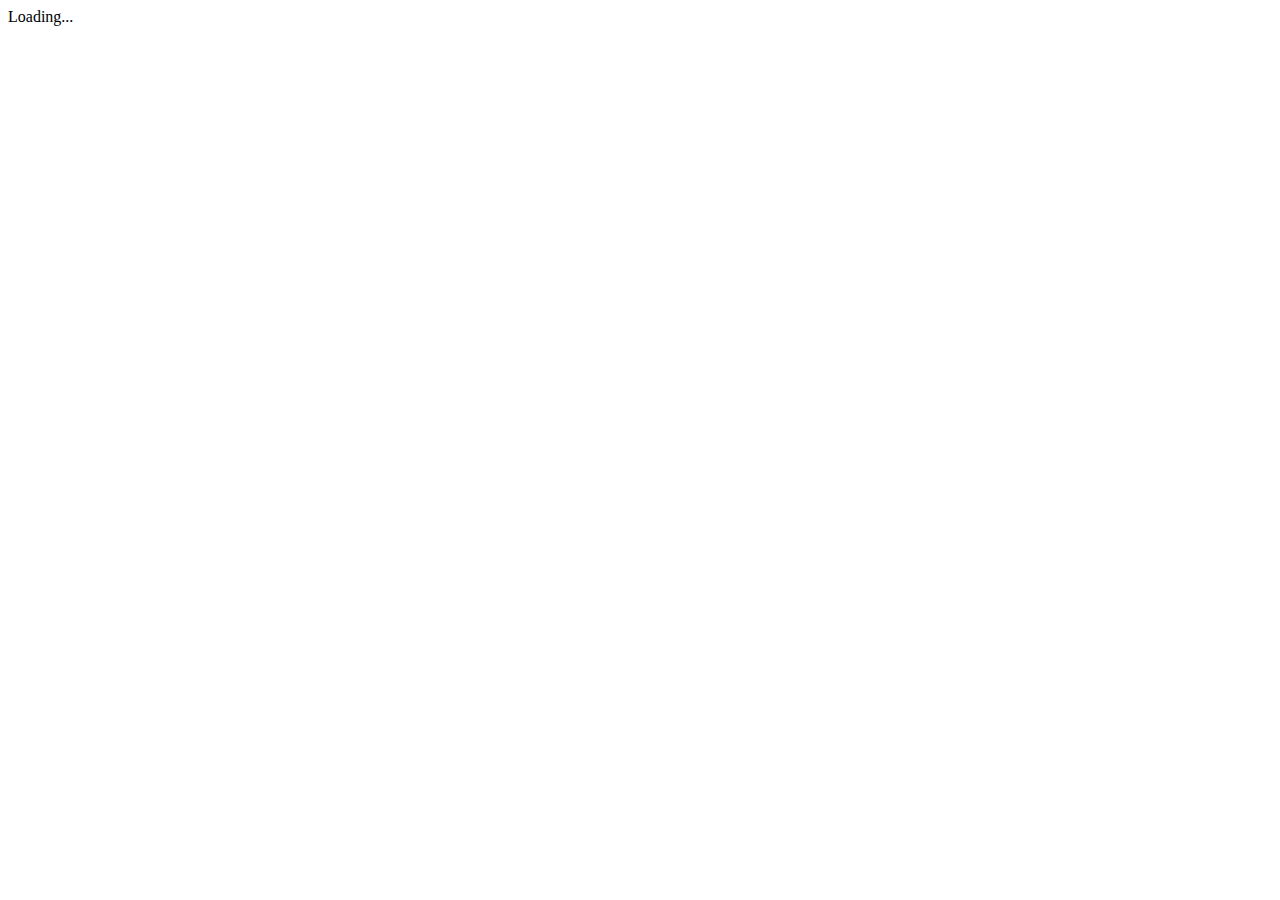
==== commit d36e963d: "Deploying to gh-pages from  @ c41525a2a470c39adb380781f83cd685b219d09b 🚀" ====
--- a/index.html
+++ b/index.html
@@ -1,29 +1,25 @@
 <!DOCTYPE html>
-<html lang="en">
+<html lang="en" class="display--flex">
 
 <head>
     <meta charset="utf-8" />
     <meta name="viewport" content="width=device-width, initial-scale=1.0, maximum-scale=1.0, user-scalable=no" />
-    <meta name="theme-color" content="#29333d" />
-    <title>BEMaterial</title>
+    <title>BEM:aterial</title>
     <base href="/BEMaterial/" />
-    <link href="css/app.css" rel="stylesheet" prefetch />
+    <link rel="apple-touch-icon" sizes="180x180" href="img/favicon/apple-touch-icon.png" />
+    <link rel="icon" type="image/png" sizes="32x32" href="img/favicon/favicon-32x32.png" />
+    <link rel="icon" type="image/png" sizes="16x16" href="img/favicon/favicon-16x16.png" />
+    <link rel="manifest" href="site.webmanifest">
+    <link rel="stylesheet" href="css/app.css" prefetch />
 </head>
 
-<body>
-    <div id="app" class="flex">
-        <div class="flex--fill flex-column align-items--center justify-content--center">
-            <i class="icon--outlined shape--round padding animation--spin primary">hourglass_top</i>
-            <strong class="margin-top typography--headline-small">Loading...</strong>
-        </div>
-    </div>
-    <div id="blazor-error-ui" class="position-sticky--bottom padding" style="display:none;">
-        <div class="mobile-landscape-container error elevation-shadow--z6 shape--small">
-            <header class="flex-row justify-content--end padding--x-small">
-                <h1 class="typography--body typography-block typography--truncate flex--fill padding--small">An unhandled error has occurred.</h1>
-                <a href="" class="reload button icon error state--hover state--active shape--round">refresh</a>
-                <a class="dismiss button icon error state--hover state--active shape--round">close</a>
-            </header>
+<body class="margin--none background--neutral-30 flex--1 display--flex">
+    <div id="app" class="background--neutral-100 text--neutral-10 flex--1">Loading...</div>
+    <div id="blazor-error-ui" style="display:none;">
+        <div>
+            <h1>An unhandled error has occurred.</h1>
+            <a href="">Refresh</a>
+            <a>Close</a>
         </div>
     </div>
     <script src="_framework/blazor.webassembly.js"></script>
--- a/css/app.css
+++ b/css/app.css
@@ -1 +1 @@
-@import"https://fonts.googleapis.com/css2?family=Roboto:wght@400&display=swap";@import"https://fonts.googleapis.com/css2?family=Source+Code+Pro&display=swap";@import"https://fonts.googleapis.com/css2?family=Material+Symbols+Outlined:opsz,wght,FILL,GRAD@20..48,100..700,0..1,-50..200";@import"https://fonts.googleapis.com/css2?family=Roboto:wght@400&display=swap";@import"https://fonts.googleapis.com/css2?family=Source+Code+Pro&display=swap";@import"https://fonts.googleapis.com/css2?family=Material+Symbols+Outlined:opsz,wght,FILL,GRAD@20..48,100..700,0..1,-50..200";:root{--font-family: "Roboto", opens-sans;--icon-font-family: Material Symbols Outlined;--source-font-family: "Source Code Pro", consolas;--line-height: 1.5;--typography-display: 4rem;--typography-display-weight: 500;--typography-headline-large: 2.75rem;--typography-headline-large-weight: 500;--typography-headline-medium: 2rem;--typography-headline-medium-weight: 500;--typography-headline-small: 1.5rem;--typography-headline-small-weight: 500;--typography-title: 1rem;--typography-title-weight: 600;--typography-body: 1rem;--typography-body-weight: 400;--typography-body-small: 0.875rem;--typography-body-small-weight: 400;--typography-body-x-small: 0.75rem;--typography-body-x-small-weight: 400;--unit-xxx-small: 1px;--unit-xx-small: 0.125rem;--unit-x-small: 0.25rem;--unit-small: 0.75rem;--unit-medium: 1rem;--unit-large: 1.5rem;--unit-x-large: 2.5rem;--unit-xx-large: 4.5rem;--unit-xxx-large: 6.25rem;--unit-none: 0;--primary:#0f58d6;--primary-0:hsl(217.9899497487deg, 86.8995633188%, 0%);--primary-5:hsl(217.9899497487deg, 86.8995633188%, 5%);--primary-10:hsl(217.9899497487deg, 86.8995633188%, 10%);--primary-20:hsl(217.9899497487deg, 86.8995633188%, 20%);--primary-30:hsl(217.9899497487deg, 86.8995633188%, 30%);--primary-40:hsl(217.9899497487deg, 86.8995633188%, 40%);--primary-50:hsl(217.9899497487deg, 86.8995633188%, 50%);--primary-60:hsl(217.9899497487deg, 86.8995633188%, 60%);--primary-70:hsl(217.9899497487deg, 86.8995633188%, 70%);--primary-80:hsl(217.9899497487deg, 86.8995633188%, 80%);--primary-90:hsl(217.9899497487deg, 86.8995633188%, 90%);--primary-95:hsl(217.9899497487deg, 86.8995633188%, 95%);--primary-100:hsl(217.9899497487deg, 86.8995633188%, 100%);--secondary:#2c95a0;--secondary-0:hsl(185.6896551724deg, 56.862745098%, 0%);--secondary-5:hsl(185.6896551724deg, 56.862745098%, 5%);--secondary-10:hsl(185.6896551724deg, 56.862745098%, 10%);--secondary-20:hsl(185.6896551724deg, 56.862745098%, 20%);--secondary-30:hsl(185.6896551724deg, 56.862745098%, 30%);--secondary-40:hsl(185.6896551724deg, 56.862745098%, 40%);--secondary-50:hsl(185.6896551724deg, 56.862745098%, 50%);--secondary-60:hsl(185.6896551724deg, 56.862745098%, 60%);--secondary-70:hsl(185.6896551724deg, 56.862745098%, 70%);--secondary-80:hsl(185.6896551724deg, 56.862745098%, 80%);--secondary-90:hsl(185.6896551724deg, 56.862745098%, 90%);--secondary-95:hsl(185.6896551724deg, 56.862745098%, 95%);--secondary-100:hsl(185.6896551724deg, 56.862745098%, 100%);--tertiary:#46962b;--tertiary-0:hsl(104.8598130841deg, 55.4404145078%, 0%);--tertiary-5:hsl(104.8598130841deg, 55.4404145078%, 5%);--tertiary-10:hsl(104.8598130841deg, 55.4404145078%, 10%);--tertiary-20:hsl(104.8598130841deg, 55.4404145078%, 20%);--tertiary-30:hsl(104.8598130841deg, 55.4404145078%, 30%);--tertiary-40:hsl(104.8598130841deg, 55.4404145078%, 40%);--tertiary-50:hsl(104.8598130841deg, 55.4404145078%, 50%);--tertiary-60:hsl(104.8598130841deg, 55.4404145078%, 60%);--tertiary-70:hsl(104.8598130841deg, 55.4404145078%, 70%);--tertiary-80:hsl(104.8598130841deg, 55.4404145078%, 80%);--tertiary-90:hsl(104.8598130841deg, 55.4404145078%, 90%);--tertiary-95:hsl(104.8598130841deg, 55.4404145078%, 95%);--tertiary-100:hsl(104.8598130841deg, 55.4404145078%, 100%);--neutral:#6c757d;--neutral-0:hsl(208.2352941176deg, 7.2961373391%, 0%);--neutral-5:hsl(208.2352941176deg, 7.2961373391%, 5%);--neutral-10:hsl(208.2352941176deg, 7.2961373391%, 10%);--neutral-20:hsl(208.2352941176deg, 7.2961373391%, 20%);--neutral-30:hsl(208.2352941176deg, 7.2961373391%, 30%);--neutral-40:hsl(208.2352941176deg, 7.2961373391%, 40%);--neutral-50:hsl(208.2352941176deg, 7.2961373391%, 50%);--neutral-60:hsl(208.2352941176deg, 7.2961373391%, 60%);--neutral-70:hsl(208.2352941176deg, 7.2961373391%, 70%);--neutral-80:hsl(208.2352941176deg, 7.2961373391%, 80%);--neutral-90:hsl(208.2352941176deg, 7.2961373391%, 90%);--neutral-95:hsl(208.2352941176deg, 7.2961373391%, 95%);--neutral-100:hsl(208.2352941176deg, 7.2961373391%, 100%);--neutral-variant:#34404d;--neutral-variant-0:hsl(211.2deg, 19.3798449612%, 0%);--neutral-variant-5:hsl(211.2deg, 19.3798449612%, 5%);--neutral-variant-10:hsl(211.2deg, 19.3798449612%, 10%);--neutral-variant-20:hsl(211.2deg, 19.3798449612%, 20%);--neutral-variant-30:hsl(211.2deg, 19.3798449612%, 30%);--neutral-variant-40:hsl(211.2deg, 19.3798449612%, 40%);--neutral-variant-50:hsl(211.2deg, 19.3798449612%, 50%);--neutral-variant-60:hsl(211.2deg, 19.3798449612%, 60%);--neutral-variant-70:hsl(211.2deg, 19.3798449612%, 70%);--neutral-variant-80:hsl(211.2deg, 19.3798449612%, 80%);--neutral-variant-90:hsl(211.2deg, 19.3798449612%, 90%);--neutral-variant-95:hsl(211.2deg, 19.3798449612%, 95%);--neutral-variant-100:hsl(211.2deg, 19.3798449612%, 100%);--error:#ea151f;--error-0:hsl(357.1830985915deg, 83.5294117647%, 0%);--error-5:hsl(357.1830985915deg, 83.5294117647%, 5%);--error-10:hsl(357.1830985915deg, 83.5294117647%, 10%);--error-20:hsl(357.1830985915deg, 83.5294117647%, 20%);--error-30:hsl(357.1830985915deg, 83.5294117647%, 30%);--error-40:hsl(357.1830985915deg, 83.5294117647%, 40%);--error-50:hsl(357.1830985915deg, 83.5294117647%, 50%);--error-60:hsl(357.1830985915deg, 83.5294117647%, 60%);--error-70:hsl(357.1830985915deg, 83.5294117647%, 70%);--error-80:hsl(357.1830985915deg, 83.5294117647%, 80%);--error-90:hsl(357.1830985915deg, 83.5294117647%, 90%);--error-95:hsl(357.1830985915deg, 83.5294117647%, 95%);--error-100:hsl(357.1830985915deg, 83.5294117647%, 100%);--breakpoint-mobile-portrait: 512px;--breakpoint-mobile-landscape: 768px;--breakpoint-tablet: 1024px;--breakpoint-desktop: 1280px;--breakpoint-large-desktop: 1440px;--breakpoint-fullhd: 1920px}*,*::before,*::after{box-sizing:border-box;outline:none;-webkit-tap-highlight-color:rgba(0,0,0,0);font-family:var(--font-family)}html{display:block;margin:0;padding:0;font-family:var(--font-family);font-size:14px;line-height:var(--line-height);width:100%;max-width:100%;min-height:100vh}body{display:block;margin:0;padding:0;width:100%;min-height:100vh}body h1{font-size:var(--typography-display);font-weight:var(--typography-display-weight);margin:0}body h2{font-size:var(--typography-headline-large);font-weight:var(--typography-headline-large-weight);margin-block-start:.5em;margin-block-end:.5em}body h3{font-size:var(--typography-headline-medium);font-weight:var(--typography-headline-medium-weight);margin-block-start:.5em;margin-block-end:.5em}body h4{font-size:var(--typography-headline-small);font-weight:var(--typography-headline-small-weight);margin-block-start:.85em;margin-block-end:.85em}body h5{font-size:var(--typography-title);font-weight:var(--typography-title-weight);margin-block-start:.65em;margin-block-end:.65em}body p{font-size:var(--typography-body);font-weight:var(--typography-body-weight);margin-block-start:1em;margin-block-end:1em}body small{font-size:var(--typography-body-small);font-weight:var(--typography-body-small-weight)}#app{width:100%;min-height:100vh}#app main{overflow-y:hidden}@keyframes spin{from{transform:rotate(0deg)}to{transform:rotate(360deg)}}@keyframes opaque-to-visible{from{opacity:0}to{opacity:1}}@keyframes left-to-right{from{transform:translate(-100%, 0)}to{transform:translate(0, 0)}}@keyframes right-to-left{from{transform:translate(100%, 0)}to{transform:translate(0, 0)}}.container{display:block;width:100%;margin-left:auto;margin-right:auto}.mobile-portrait-container{display:block;width:100%;margin-left:auto;margin-right:auto;max-width:var(--breakpoint-mobile-portrait)}.mobile-landscape-container{display:block;width:100%;margin-left:auto;margin-right:auto;max-width:var(--breakpoint-mobile-landscape)}.tablet-container{display:block;width:100%;margin-left:auto;margin-right:auto;max-width:var(--breakpoint-tablet)}.desktop-container{display:block;width:100%;margin-left:auto;margin-right:auto;max-width:var(--breakpoint-desktop)}.large-desktop-container{display:block;width:100%;margin-left:auto;margin-right:auto;max-width:var(--breakpoint-large-desktop)}.fullhd-container{display:block;width:100%;margin-left:auto;margin-right:auto;max-width:var(--breakpoint-fullhd)}.typography--display{font-size:var(--typography-display);font-weight:var(--typography-display-weight);margin:0}.typography--headline-large{font-size:var(--typography-headline-large);font-weight:var(--typography-headline-large-weight);margin:0}.typography--headline-medium{font-size:var(--typography-headline-medium);font-weight:var(--typography-headline-medium-weight);margin:0}.typography--headline-small{font-size:var(--typography-headline-small);font-weight:var(--typography-headline-small-weight);margin:0}.typography--title{font-size:var(--typography-title);font-weight:var(--typography-title-weight);margin:0}.typography--body{font-size:var(--typography-body);font-weight:var(--typography-body-weight);margin:0}.typography--body-small{font-size:var(--typography-body-small);font-weight:var(--typography-body-small-weight);margin:0}.typography--body-x-small{font-size:var(--typography-body-x-small);font-weight:var(--typography-body-x-small-weight);margin:0}.typography-block{display:block}.typography-block>:first-child{margin-top:0}.typography--truncate{display:block;overflow:hidden;text-overflow:ellipsis;white-space:nowrap}.typography--no-wrap{white-space:nowrap}.typography--bold{font-weight:bold}.typography--uppercase{text-transform:uppercase}.elevation{transition:box-shadow .125s ease-in-out}.elevation--z0{z-index:0}.elevation-shadow--z0{box-shadow:0px 0px 0px 0px rgba(0,0,0,.2),0px 0px 0px 0px rgba(0,0,0,.14),0px 0px 0px 0px rgba(0,0,0,.12);z-index:0}.elevation--z1{z-index:1}.elevation-shadow--z1{box-shadow:0px 2px 1px -1px rgba(0,0,0,.2),0px 1px 1px 0px rgba(0,0,0,.14),0px 1px 3px 0px rgba(0,0,0,.12);z-index:1}.elevation--z2{z-index:2}.elevation-shadow--z2{box-shadow:0px 3px 1px -2px rgba(0,0,0,.2),0px 2px 2px 0px rgba(0,0,0,.14),0px 1px 5px 0px rgba(0,0,0,.12);z-index:2}.elevation--z3{z-index:3}.elevation-shadow--z3{box-shadow:0px 3px 3px -2px rgba(0,0,0,.2),0px 3px 4px 0px rgba(0,0,0,.14),0px 1px 8px 0px rgba(0,0,0,.12);z-index:3}.elevation--z4{z-index:4}.elevation-shadow--z4{box-shadow:0px 2px 4px -1px rgba(0,0,0,.2),0px 4px 5px 0px rgba(0,0,0,.14),0px 1px 10px 0px rgba(0,0,0,.12);z-index:4}.elevation--z5{z-index:5}.elevation-shadow--z5{box-shadow:0px 3px 5px -1px rgba(0,0,0,.2),0px 5px 8px 0px rgba(0,0,0,.14),0px 1px 14px 0px rgba(0,0,0,.12);z-index:5}.elevation--z6{z-index:6}.elevation-shadow--z6{box-shadow:0px 3px 5px -1px rgba(0,0,0,.2),0px 6px 10px 0px rgba(0,0,0,.14),0px 1px 18px 0px rgba(0,0,0,.12);z-index:6}.elevation--z7{z-index:7}.elevation-shadow--z7{box-shadow:0px 4px 5px -2px rgba(0,0,0,.2),0px 7px 10px 1px rgba(0,0,0,.14),0px 2px 16px 1px rgba(0,0,0,.12);z-index:7}.elevation--z8{z-index:8}.elevation-shadow--z8{box-shadow:0px 5px 5px -3px rgba(0,0,0,.2),0px 8px 10px 1px rgba(0,0,0,.14),0px 3px 14px 2px rgba(0,0,0,.12);z-index:8}.elevation--z9{z-index:9}.elevation-shadow--z9{box-shadow:0px 5px 6px -3px rgba(0,0,0,.2),0px 9px 12px 1px rgba(0,0,0,.14),0px 3px 16px 2px rgba(0,0,0,.12);z-index:9}.elevation--z10{z-index:10}.elevation-shadow--z10{box-shadow:0px 6px 6px -3px rgba(0,0,0,.2),0px 10px 14px 1px rgba(0,0,0,.14),0px 4px 18px 3px rgba(0,0,0,.12);z-index:10}.elevation--z11{z-index:11}.elevation-shadow--z11{box-shadow:0px 6px 7px -4px rgba(0,0,0,.2),0px 11px 15px 1px rgba(0,0,0,.14),0px 4px 20px 3px rgba(0,0,0,.12);z-index:11}.elevation--z12{z-index:12}.elevation-shadow--z12{box-shadow:0px 7px 8px -4px rgba(0,0,0,.2),0px 12px 17px 2px rgba(0,0,0,.14),0px 5px 22px 4px rgba(0,0,0,.12);z-index:12}.elevation--z13{z-index:13}.elevation-shadow--z13{box-shadow:0px 7px 8px -4px rgba(0,0,0,.2),0px 13px 19px 2px rgba(0,0,0,.14),0px 5px 24px 4px rgba(0,0,0,.12);z-index:13}.elevation--z14{z-index:14}.elevation-shadow--z14{box-shadow:0px 7px 9px -4px rgba(0,0,0,.2),0px 14px 21px 2px rgba(0,0,0,.14),0px 5px 26px 4px rgba(0,0,0,.12);z-index:14}.elevation--z15{z-index:15}.elevation-shadow--z15{box-shadow:0px 8px 9px -5px rgba(0,0,0,.2),0px 15px 22px 2px rgba(0,0,0,.14),0px 6px 28px 5px rgba(0,0,0,.12);z-index:15}.elevation--z16{z-index:16}.elevation-shadow--z16{box-shadow:0px 8px 10px -5px rgba(0,0,0,.2),0px 16px 24px 2px rgba(0,0,0,.14),0px 6px 30px 5px rgba(0,0,0,.12);z-index:16}.elevation--z17{z-index:17}.elevation-shadow--z17{box-shadow:0px 8px 11px -5px rgba(0,0,0,.2),0px 17px 26px 2px rgba(0,0,0,.14),0px 6px 32px 5px rgba(0,0,0,.12);z-index:17}.elevation--z18{z-index:18}.elevation-shadow--z18{box-shadow:0px 9px 11px -5px rgba(0,0,0,.2),0px 18px 28px 2px rgba(0,0,0,.14),0px 7px 34px 6px rgba(0,0,0,.12);z-index:18}.elevation--z19{z-index:19}.elevation-shadow--z19{box-shadow:0px 9px 12px -6px rgba(0,0,0,.2),0px 19px 29px 2px rgba(0,0,0,.14),0px 7px 36px 6px rgba(0,0,0,.12);z-index:19}.elevation--z20{z-index:20}.elevation-shadow--z20{box-shadow:0px 10px 13px -6px rgba(0,0,0,.2),0px 20px 31px 3px rgba(0,0,0,.14),0px 8px 38px 7px rgba(0,0,0,.12);z-index:20}.elevation--z21{z-index:21}.elevation-shadow--z21{box-shadow:0px 10px 13px -6px rgba(0,0,0,.2),0px 21px 33px 3px rgba(0,0,0,.14),0px 8px 40px 7px rgba(0,0,0,.12);z-index:21}.elevation--z22{z-index:22}.elevation-shadow--z22{box-shadow:0px 10px 14px -6px rgba(0,0,0,.2),0px 22px 35px 3px rgba(0,0,0,.14),0px 8px 42px 7px rgba(0,0,0,.12);z-index:22}.elevation--z23{z-index:23}.elevation-shadow--z23{box-shadow:0px 11px 14px -7px rgba(0,0,0,.2),0px 23px 36px 3px rgba(0,0,0,.14),0px 9px 44px 8px rgba(0,0,0,.12);z-index:23}.elevation--z24{z-index:24}.elevation-shadow--z24{box-shadow:0px 11px 15px -7px rgba(0,0,0,.2),0px 24px 38px 3px rgba(0,0,0,.14),0px 9px 46px 8px rgba(0,0,0,.12);z-index:24}.grid{display:grid;grid-template-columns:repeat(12, 1fr)}.grid--equal-rows{grid-auto-rows:1fr}.grid--no-columns{grid-template-columns:unset}.grid>*{grid-column:span 12;order:initial}.grid>.span--1{grid-column:span 1}.grid>.order--1{order:1}.grid>.span--2{grid-column:span 2}.grid>.order--2{order:2}.grid>.span--3{grid-column:span 3}.grid>.order--3{order:3}.grid>.span--4{grid-column:span 4}.grid>.order--4{order:4}.grid>.span--5{grid-column:span 5}.grid>.order--5{order:5}.grid>.span--6{grid-column:span 6}.grid>.order--6{order:6}.grid>.span--7{grid-column:span 7}.grid>.order--7{order:7}.grid>.span--8{grid-column:span 8}.grid>.order--8{order:8}.grid>.span--9{grid-column:span 9}.grid>.order--9{order:9}.grid>.span--10{grid-column:span 10}.grid>.order--10{order:10}.grid>.span--11{grid-column:span 11}.grid>.order--11{order:11}.grid>.span--12{grid-column:span 12}.grid>.order--12{order:12}.grid>.span--auto{grid-column:auto;min-width:0}.button{appearance:none;border:none;padding:0;margin:0;display:inline-flex;flex-direction:row;align-items:center;line-height:var(--line-height);background-color:rgba(0,0,0,0);color:inherit;user-select:none;text-decoration:none;width:auto;cursor:pointer;min-width:3rem;min-height:3rem}.button-width--auto{width:auto}.button--small{appearance:none;border:none;padding:0;margin:0;display:inline-flex;flex-direction:row;align-items:center;line-height:var(--line-height);background-color:rgba(0,0,0,0);color:inherit;user-select:none;text-decoration:none;width:auto;cursor:pointer;min-width:2rem;min-height:2rem}.icon{-webkit-font-smoothing:antialiased;font-family:var(--icon-font-family) !important;font-weight:normal;font-style:normal;font-size:1.5rem !important;line-height:1.5rem;letter-spacing:normal;text-transform:none;display:inline-flex;align-items:center;justify-content:center;white-space:nowrap;word-wrap:normal;direction:ltr;font-feature-settings:"liga";font-variation-settings:"FILL" 1,"wght" 400,"GRAD" 0,"opsz" 48}.icon--outlined{-webkit-font-smoothing:antialiased;font-family:var(--icon-font-family) !important;font-weight:normal;font-style:normal;font-size:1.5rem !important;line-height:1.5rem;letter-spacing:normal;text-transform:none;display:inline-flex;align-items:center;justify-content:center;white-space:nowrap;word-wrap:normal;direction:ltr;font-feature-settings:"liga";font-variation-settings:"FILL" 0,"wght" 400,"GRAD" 0,"opsz" 48}.image{width:100%;object-fit:cover}.flex{display:flex;flex-direction:row}.flex-row{display:flex;flex-direction:row}.flex-column{display:flex;flex-direction:column}.flex--fill{flex:1}.-inline-flex{display:flex;flex-direction:row}.-inline-flex-row{display:flex;flex-direction:row}.-inline-flex-column{display:flex;flex-direction:column}.-inline-flex--fill{flex:1}.hidden{display:none}.visible{display:revert}.position-fixed{position:fixed}.position-fixed--top{position:fixed;top:0}.position-fixed--bottom{position:fixed;bottom:0}.position-sticky{position:sticky}.position-sticky--top{position:sticky;top:0}.position-sticky--bottom{position:sticky;bottom:0}.position-relative{position:relative;top:unset;bottom:unset}.animation-from--left{animation:left-to-right;animation-duration:.125s;animation-iteration-count:1}.animation-from--right{animation:right-to-left;animation-duration:.125s;animation-iteration-count:1}.animation-opacity--from-opaque{animation:opaque-to-visible;animation-duration:.5s;animation-iteration-count:1}.animation-opacity--to-opaque{animation:opaque-to-visible;animation-direction:reverse;animation-duration:.5s;animation-iteration-count:1}.animation--spin{animation:spin;animation-duration:.75s;animation-iteration-count:infinite;animation-timing-function:ease-in-out;transform-origin:center center}.input{all:unset;appearance:none;background-color:rgba(0,0,0,0);color:inherit;font-size:inherit;border:none;width:100%}.input::placeholder{color:inherit;opacity:.75}.input::-webkit-search-cancel-button{display:none}.input:placeholder-shown+.button,.input:placeholder-shown+.button--small{display:none}.overflow--auto{overflow:auto}.overflow-x--auto{overflow-x:auto}.overflow-y--auto{overflow-y:auto}.overflow--clip{overflow:clip}.overflow-x--clip{overflow-x:clip}.overflow-y--clip{overflow-y:clip}.overflow--hidden{overflow:hidden}.overflow-x--hidden{overflow-x:hidden}.overflow-y--hidden{overflow-y:hidden}.overflow--revert{overflow:revert}.overflow-x--revert{overflow-x:revert}.overflow-y--revert{overflow-y:revert}.overflow--scroll{overflow:scroll}.overflow-x--scroll{overflow-x:scroll}.overflow-y--scroll{overflow-y:scroll}.overflow--visible{overflow:visible}.overflow-x--visible{overflow-x:visible}.overflow-y--visible{overflow-y:visible}.user-select--auto{user-select:auto}.user-select--contain{user-select:contain}.user-select--none{user-select:none}.user-select--revert{user-select:revert}.user-select--text{user-select:text}.cursor--default{cursor:default}.cursor--pointer{cursor:pointer}.cursor--not-allowed{cursor:not-allowed}.border--none{border:none}.border-top--none{border:none}.border-right--none{border:none}.border-bottom--none{border:none}.border-left--none{border:none}.shape{border-radius:var(--unit-medium)}.shape--xxx-small{border-radius:var(--unit-xxx-small)}.shape--xx-small{border-radius:var(--unit-xx-small)}.shape--x-small{border-radius:var(--unit-x-small)}.shape--small{border-radius:var(--unit-small)}.shape--medium{border-radius:var(--unit-medium)}.shape--large{border-radius:var(--unit-large)}.shape--x-large{border-radius:var(--unit-x-large)}.shape--xx-large{border-radius:var(--unit-xx-large)}.shape--xxx-large{border-radius:var(--unit-xxx-large)}.shape--none{border-radius:var(--unit-none)}.shape--round{border-radius:50%}.padding{padding:var(--unit-medium)}.padding--xxx-small{padding:var(--unit-xxx-small)}.padding--xx-small{padding:var(--unit-xx-small)}.padding--x-small{padding:var(--unit-x-small)}.padding--small{padding:var(--unit-small)}.padding--medium{padding:var(--unit-medium)}.padding--large{padding:var(--unit-large)}.padding--x-large{padding:var(--unit-x-large)}.padding--xx-large{padding:var(--unit-xx-large)}.padding--xxx-large{padding:var(--unit-xxx-large)}.padding--none{padding:var(--unit-none)}.padding-top{padding-top:var(--unit-medium)}.padding-top--xxx-small{padding-top:var(--unit-xxx-small)}.padding-top--xx-small{padding-top:var(--unit-xx-small)}.padding-top--x-small{padding-top:var(--unit-x-small)}.padding-top--small{padding-top:var(--unit-small)}.padding-top--medium{padding-top:var(--unit-medium)}.padding-top--large{padding-top:var(--unit-large)}.padding-top--x-large{padding-top:var(--unit-x-large)}.padding-top--xx-large{padding-top:var(--unit-xx-large)}.padding-top--xxx-large{padding-top:var(--unit-xxx-large)}.padding-top--none{padding-top:var(--unit-none)}.padding-right{padding-right:var(--unit-medium)}.padding-right--xxx-small{padding-right:var(--unit-xxx-small)}.padding-right--xx-small{padding-right:var(--unit-xx-small)}.padding-right--x-small{padding-right:var(--unit-x-small)}.padding-right--small{padding-right:var(--unit-small)}.padding-right--medium{padding-right:var(--unit-medium)}.padding-right--large{padding-right:var(--unit-large)}.padding-right--x-large{padding-right:var(--unit-x-large)}.padding-right--xx-large{padding-right:var(--unit-xx-large)}.padding-right--xxx-large{padding-right:var(--unit-xxx-large)}.padding-right--none{padding-right:var(--unit-none)}.padding-bottom{padding-bottom:var(--unit-medium)}.padding-bottom--xxx-small{padding-bottom:var(--unit-xxx-small)}.padding-bottom--xx-small{padding-bottom:var(--unit-xx-small)}.padding-bottom--x-small{padding-bottom:var(--unit-x-small)}.padding-bottom--small{padding-bottom:var(--unit-small)}.padding-bottom--medium{padding-bottom:var(--unit-medium)}.padding-bottom--large{padding-bottom:var(--unit-large)}.padding-bottom--x-large{padding-bottom:var(--unit-x-large)}.padding-bottom--xx-large{padding-bottom:var(--unit-xx-large)}.padding-bottom--xxx-large{padding-bottom:var(--unit-xxx-large)}.padding-bottom--none{padding-bottom:var(--unit-none)}.padding-left{padding-left:var(--unit-medium)}.padding-left--xxx-small{padding-left:var(--unit-xxx-small)}.padding-left--xx-small{padding-left:var(--unit-xx-small)}.padding-left--x-small{padding-left:var(--unit-x-small)}.padding-left--small{padding-left:var(--unit-small)}.padding-left--medium{padding-left:var(--unit-medium)}.padding-left--large{padding-left:var(--unit-large)}.padding-left--x-large{padding-left:var(--unit-x-large)}.padding-left--xx-large{padding-left:var(--unit-xx-large)}.padding-left--xxx-large{padding-left:var(--unit-xxx-large)}.padding-left--none{padding-left:var(--unit-none)}.padding-horizontal{padding-left:var(--unit-medium);padding-right:var(--unit-medium)}.padding-horizontal--xxx-small{padding-left:var(--unit-xxx-small);padding-right:var(--unit-xxx-small)}.padding-horizontal--xx-small{padding-left:var(--unit-xx-small);padding-right:var(--unit-xx-small)}.padding-horizontal--x-small{padding-left:var(--unit-x-small);padding-right:var(--unit-x-small)}.padding-horizontal--small{padding-left:var(--unit-small);padding-right:var(--unit-small)}.padding-horizontal--medium{padding-left:var(--unit-medium);padding-right:var(--unit-medium)}.padding-horizontal--large{padding-left:var(--unit-large);padding-right:var(--unit-large)}.padding-horizontal--x-large{padding-left:var(--unit-x-large);padding-right:var(--unit-x-large)}.padding-horizontal--xx-large{padding-left:var(--unit-xx-large);padding-right:var(--unit-xx-large)}.padding-horizontal--xxx-large{padding-left:var(--unit-xxx-large);padding-right:var(--unit-xxx-large)}.padding-horizontal--none{padding-left:var(--unit-none);padding-right:var(--unit-none)}.padding-horizontal--none{padding-left:var(--unit-none);padding-right:var(--unit-none)}.padding-vertical{padding-top:var(--unit-medium);padding-bottom:var(--unit-medium)}.padding-vertical--xxx-small{padding-top:var(--unit-xxx-small);padding-bottom:var(--unit-xxx-small)}.padding-vertical--xx-small{padding-top:var(--unit-xx-small);padding-bottom:var(--unit-xx-small)}.padding-vertical--x-small{padding-top:var(--unit-x-small);padding-bottom:var(--unit-x-small)}.padding-vertical--small{padding-top:var(--unit-small);padding-bottom:var(--unit-small)}.padding-vertical--medium{padding-top:var(--unit-medium);padding-bottom:var(--unit-medium)}.padding-vertical--large{padding-top:var(--unit-large);padding-bottom:var(--unit-large)}.padding-vertical--x-large{padding-top:var(--unit-x-large);padding-bottom:var(--unit-x-large)}.padding-vertical--xx-large{padding-top:var(--unit-xx-large);padding-bottom:var(--unit-xx-large)}.padding-vertical--xxx-large{padding-top:var(--unit-xxx-large);padding-bottom:var(--unit-xxx-large)}.padding-vertical--none{padding-top:var(--unit-none);padding-bottom:var(--unit-none)}.padding-vertical--none{padding-left:var(--unit-none);padding-right:var(--unit-none)}.margin{margin:var(--unit-medium)}.margin--xxx-small{margin:var(--unit-xxx-small)}.margin--xx-small{margin:var(--unit-xx-small)}.margin--x-small{margin:var(--unit-x-small)}.margin--small{margin:var(--unit-small)}.margin--medium{margin:var(--unit-medium)}.margin--large{margin:var(--unit-large)}.margin--x-large{margin:var(--unit-x-large)}.margin--xx-large{margin:var(--unit-xx-large)}.margin--xxx-large{margin:var(--unit-xxx-large)}.margin--none{margin:var(--unit-none)}.margin-top{margin-top:var(--unit-medium)}.margin-top--xxx-small{margin-top:var(--unit-xxx-small)}.margin-top--xx-small{margin-top:var(--unit-xx-small)}.margin-top--x-small{margin-top:var(--unit-x-small)}.margin-top--small{margin-top:var(--unit-small)}.margin-top--medium{margin-top:var(--unit-medium)}.margin-top--large{margin-top:var(--unit-large)}.margin-top--x-large{margin-top:var(--unit-x-large)}.margin-top--xx-large{margin-top:var(--unit-xx-large)}.margin-top--xxx-large{margin-top:var(--unit-xxx-large)}.margin-top--none{margin-top:var(--unit-none)}.margin-right{margin-right:var(--unit-medium)}.margin-right--xxx-small{margin-right:var(--unit-xxx-small)}.margin-right--xx-small{margin-right:var(--unit-xx-small)}.margin-right--x-small{margin-right:var(--unit-x-small)}.margin-right--small{margin-right:var(--unit-small)}.margin-right--medium{margin-right:var(--unit-medium)}.margin-right--large{margin-right:var(--unit-large)}.margin-right--x-large{margin-right:var(--unit-x-large)}.margin-right--xx-large{margin-right:var(--unit-xx-large)}.margin-right--xxx-large{margin-right:var(--unit-xxx-large)}.margin-right--none{margin-right:var(--unit-none)}.margin-bottom{margin-bottom:var(--unit-medium)}.margin-bottom--xxx-small{margin-bottom:var(--unit-xxx-small)}.margin-bottom--xx-small{margin-bottom:var(--unit-xx-small)}.margin-bottom--x-small{margin-bottom:var(--unit-x-small)}.margin-bottom--small{margin-bottom:var(--unit-small)}.margin-bottom--medium{margin-bottom:var(--unit-medium)}.margin-bottom--large{margin-bottom:var(--unit-large)}.margin-bottom--x-large{margin-bottom:var(--unit-x-large)}.margin-bottom--xx-large{margin-bottom:var(--unit-xx-large)}.margin-bottom--xxx-large{margin-bottom:var(--unit-xxx-large)}.margin-bottom--none{margin-bottom:var(--unit-none)}.margin-left{margin-left:var(--unit-medium)}.margin-left--xxx-small{margin-left:var(--unit-xxx-small)}.margin-left--xx-small{margin-left:var(--unit-xx-small)}.margin-left--x-small{margin-left:var(--unit-x-small)}.margin-left--small{margin-left:var(--unit-small)}.margin-left--medium{margin-left:var(--unit-medium)}.margin-left--large{margin-left:var(--unit-large)}.margin-left--x-large{margin-left:var(--unit-x-large)}.margin-left--xx-large{margin-left:var(--unit-xx-large)}.margin-left--xxx-large{margin-left:var(--unit-xxx-large)}.margin-left--none{margin-left:var(--unit-none)}.margin-horizontal{margin-left:var(--unit-medium);margin-right:var(--unit-medium)}.margin-horizontal--xxx-small{margin-left:var(--unit-xxx-small);margin-right:var(--unit-xxx-small)}.margin-horizontal--xx-small{margin-left:var(--unit-xx-small);margin-right:var(--unit-xx-small)}.margin-horizontal--x-small{margin-left:var(--unit-x-small);margin-right:var(--unit-x-small)}.margin-horizontal--small{margin-left:var(--unit-small);margin-right:var(--unit-small)}.margin-horizontal--medium{margin-left:var(--unit-medium);margin-right:var(--unit-medium)}.margin-horizontal--large{margin-left:var(--unit-large);margin-right:var(--unit-large)}.margin-horizontal--x-large{margin-left:var(--unit-x-large);margin-right:var(--unit-x-large)}.margin-horizontal--xx-large{margin-left:var(--unit-xx-large);margin-right:var(--unit-xx-large)}.margin-horizontal--xxx-large{margin-left:var(--unit-xxx-large);margin-right:var(--unit-xxx-large)}.margin-horizontal--none{margin-left:var(--unit-none);margin-right:var(--unit-none)}.margin-horizontal--none{margin-left:var(--unit-none);margin-right:var(--unit-none)}.margin-vertical{margin-top:var(--unit-medium);margin-bottom:var(--unit-medium)}.margin-vertical--xxx-small{margin-top:var(--unit-xxx-small);margin-bottom:var(--unit-xxx-small)}.margin-vertical--xx-small{margin-top:var(--unit-xx-small);margin-bottom:var(--unit-xx-small)}.margin-vertical--x-small{margin-top:var(--unit-x-small);margin-bottom:var(--unit-x-small)}.margin-vertical--small{margin-top:var(--unit-small);margin-bottom:var(--unit-small)}.margin-vertical--medium{margin-top:var(--unit-medium);margin-bottom:var(--unit-medium)}.margin-vertical--large{margin-top:var(--unit-large);margin-bottom:var(--unit-large)}.margin-vertical--x-large{margin-top:var(--unit-x-large);margin-bottom:var(--unit-x-large)}.margin-vertical--xx-large{margin-top:var(--unit-xx-large);margin-bottom:var(--unit-xx-large)}.margin-vertical--xxx-large{margin-top:var(--unit-xxx-large);margin-bottom:var(--unit-xxx-large)}.margin-vertical--none{margin-top:var(--unit-none);margin-bottom:var(--unit-none)}.margin-vertical--none{margin-left:var(--unit-none);margin-right:var(--unit-none)}.gap{gap:var(--unit-medium)}.gap--xxx-small{gap:var(--unit-xxx-small)}.gap--xx-small{gap:var(--unit-xx-small)}.gap--x-small{gap:var(--unit-x-small)}.gap--small{gap:var(--unit-small)}.gap--medium{gap:var(--unit-medium)}.gap--large{gap:var(--unit-large)}.gap--x-large{gap:var(--unit-x-large)}.gap--xx-large{gap:var(--unit-xx-large)}.gap--xxx-large{gap:var(--unit-xxx-large)}.gap--none{gap:var(--unit-none)}.row-gap{row-gap:var(--unit-medium)}.row-gap--xxx-small{row-gap:var(--unit-xxx-small)}.row-gap--xx-small{row-gap:var(--unit-xx-small)}.row-gap--x-small{row-gap:var(--unit-x-small)}.row-gap--small{row-gap:var(--unit-small)}.row-gap--medium{row-gap:var(--unit-medium)}.row-gap--large{row-gap:var(--unit-large)}.row-gap--x-large{row-gap:var(--unit-x-large)}.row-gap--xx-large{row-gap:var(--unit-xx-large)}.row-gap--xxx-large{row-gap:var(--unit-xxx-large)}.row-gap--none{row-gap:var(--unit-none)}.column-gap{column-gap:var(--unit-medium)}.column-gap--xxx-small{column-gap:var(--unit-xxx-small)}.column-gap--xx-small{column-gap:var(--unit-xx-small)}.column-gap--x-small{column-gap:var(--unit-x-small)}.column-gap--small{column-gap:var(--unit-small)}.column-gap--medium{column-gap:var(--unit-medium)}.column-gap--large{column-gap:var(--unit-large)}.column-gap--x-large{column-gap:var(--unit-x-large)}.column-gap--xx-large{column-gap:var(--unit-xx-large)}.column-gap--xxx-large{column-gap:var(--unit-xxx-large)}.column-gap--none{column-gap:var(--unit-none)}.text-align{text-align:left}.text-align--left{text-align:left}.text-align--center{text-align:center}.text-align--right{text-align:right}.align-items{align-items:baseline}.align-items--baseline{align-items:baseline}.align-items--start{align-items:start}.align-items--center{align-items:center}.align-items--end{align-items:end}.align-items--revert{align-items:revert}.align-items--stretch{align-items:stretch}.align-content{align-content:baseline}.align-content--baseline{align-content:baseline}.align-content--start{align-content:start}.align-content--center{align-content:center}.align-content--end{align-content:end}.align-content--revert{align-content:revert}.align-content--stretch{align-content:stretch}.align-content--space-between{align-content:space-between}.align-content--space-around{align-content:space-around}.align-content--space-evenly{align-content:space-evenly}.justify-items{justify-items:baseline}.justify-items--baseline{justify-items:baseline}.justify-items--start{justify-items:start}.justify-items--center{justify-items:center}.justify-items--end{justify-items:end}.justify-items--revert{justify-items:revert}.justify-items--stretch{justify-items:stretch}.justify-content{justify-content:start}.justify-content--start{justify-content:start}.justify-content--center{justify-content:center}.justify-content--end{justify-content:end}.justify-content--revert{justify-content:revert}.justify-content--stretch{justify-content:stretch}.justify-content--space-between{justify-content:space-between}.justify-content--space-around{justify-content:space-around}.justify-content--space-evenly{justify-content:space-evenly}.auto-rows{grid-auto-rows:max-content}.auto-rows--auto{grid-auto-rows:auto}.auto-rows--max-content{grid-auto-rows:max-content}.auto-rows--min-content{grid-auto-rows:min-content}.auto-rows--revert{grid-auto-rows:revert}.auto-columns{grid-auto-columns:max-content}.auto-columns--auto{grid-auto-columns:auto}.auto-columns--max-content{grid-auto-columns:max-content}.auto-columns--min-content{grid-auto-columns:min-content}.auto-columns--revert{grid-auto-columns:revert}.min-height--0vh{min-height:0vh}.min-height--5vh{min-height:5vh}.min-height--10vh{min-height:10vh}.min-height--15vh{min-height:15vh}.min-height--20vh{min-height:20vh}.min-height--25vh{min-height:25vh}.min-height--30vh{min-height:30vh}.min-height--35vh{min-height:35vh}.min-height--40vh{min-height:40vh}.min-height--45vh{min-height:45vh}.min-height--50vh{min-height:50vh}.min-height--55vh{min-height:55vh}.min-height--60vh{min-height:60vh}.min-height--65vh{min-height:65vh}.min-height--70vh{min-height:70vh}.min-height--75vh{min-height:75vh}.min-height--80vh{min-height:80vh}.min-height--85vh{min-height:85vh}.min-height--90vh{min-height:90vh}.min-height--95vh{min-height:95vh}.min-height--100vh{min-height:100vh}.max-height--0vh{max-height:0vh}.max-height--5vh{max-height:5vh}.max-height--10vh{max-height:10vh}.max-height--15vh{max-height:15vh}.max-height--20vh{max-height:20vh}.max-height--25vh{max-height:25vh}.max-height--30vh{max-height:30vh}.max-height--35vh{max-height:35vh}.max-height--40vh{max-height:40vh}.max-height--45vh{max-height:45vh}.max-height--50vh{max-height:50vh}.max-height--55vh{max-height:55vh}.max-height--60vh{max-height:60vh}.max-height--65vh{max-height:65vh}.max-height--70vh{max-height:70vh}.max-height--75vh{max-height:75vh}.max-height--80vh{max-height:80vh}.max-height--85vh{max-height:85vh}.max-height--90vh{max-height:90vh}.max-height--95vh{max-height:95vh}.max-height--100vh{max-height:100vh}.min-width--0vw{min-width:0vw}.min-width--5vw{min-width:5vw}.min-width--10vw{min-width:10vw}.min-width--15vw{min-width:15vw}.min-width--20vw{min-width:20vw}.min-width--25vw{min-width:25vw}.min-width--30vw{min-width:30vw}.min-width--35vw{min-width:35vw}.min-width--40vw{min-width:40vw}.min-width--45vw{min-width:45vw}.min-width--50vw{min-width:50vw}.min-width--55vw{min-width:55vw}.min-width--60vw{min-width:60vw}.min-width--65vw{min-width:65vw}.min-width--70vw{min-width:70vw}.min-width--75vw{min-width:75vw}.min-width--80vw{min-width:80vw}.min-width--85vw{min-width:85vw}.min-width--90vw{min-width:90vw}.min-width--95vw{min-width:95vw}.min-width--100vw{min-width:100vw}.max-width--0vw{max-width:0vw}.max-width--5vw{max-width:5vw}.max-width--10vw{max-width:10vw}.max-width--15vw{max-width:15vw}.max-width--20vw{max-width:20vw}.max-width--25vw{max-width:25vw}.max-width--30vw{max-width:30vw}.max-width--35vw{max-width:35vw}.max-width--40vw{max-width:40vw}.max-width--45vw{max-width:45vw}.max-width--50vw{max-width:50vw}.max-width--55vw{max-width:55vw}.max-width--60vw{max-width:60vw}.max-width--65vw{max-width:65vw}.max-width--70vw{max-width:70vw}.max-width--75vw{max-width:75vw}.max-width--80vw{max-width:80vw}.max-width--85vw{max-width:85vw}.max-width--90vw{max-width:90vw}.max-width--95vw{max-width:95vw}.max-width--100vw{max-width:100vw}.width--100px{width:100px}.width--150px{width:150px}.width--200px{width:200px}.width--250px{width:250px}.width--300px{width:300px}.min-width--100px{min-width:100px}.min-width--150px{min-width:150px}.min-width--200px{min-width:200px}.min-width--250px{min-width:250px}.min-width--300px{min-width:300px}.height--100px{height:100px}.height--150px{height:150px}.height--200px{height:200px}.height--250px{height:250px}.height--300px{height:300px}.primary{background-color:var(--primary);color:var(--primary-100)}.primary.state--hover{transition:background-color .125s ease-out}.primary.state--hover:hover{background-color:var(--primary-50)}.primary.state--active{transition:background-color .125s ease-out}.primary.state--active:active{background-color:var(--primary-30)}.primary-0{background-color:var(--primary-0);color:var(--primary-80)}.primary-0.state--hover:hover{background-color:var(--primary-10)}.primary-0.state--active:active{background-color:var(--primary-5)}.primary-0.state--focus:focus-within{background-color:var(--primary-20)}.primary-0.state--focus-within:focus-within{background-color:var(--primary-20)}.primary-0-state--hover:hover{background-color:var(--primary-0)}.primary-0-state--active:active{background-color:var(--primary-0)}.primary-0-state--focus:focus-within{background-color:var(--primary-0)}.primary-0-state--focus-within:focus-within{background-color:var(--primary-0)}.primary-5{background-color:var(--primary-5);color:var(--primary-80)}.primary-5.state--hover:hover{background-color:var(--primary-10)}.primary-5.state--active:active{background-color:var(--primary-0)}.primary-5.state--focus:focus-within{background-color:var(--primary-20)}.primary-5.state--focus-within:focus-within{background-color:var(--primary-20)}.primary-5-state--hover:hover{background-color:var(--primary-5)}.primary-5-state--active:active{background-color:var(--primary-5)}.primary-5-state--focus:focus-within{background-color:var(--primary-5)}.primary-5-state--focus-within:focus-within{background-color:var(--primary-5)}.primary-10{background-color:var(--primary-10);color:var(--primary-80)}.primary-10.state--hover:hover{background-color:var(--primary-20)}.primary-10.state--active:active{background-color:var(--primary-5)}.primary-10.state--focus:focus-within{background-color:var(--primary-30)}.primary-10.state--focus-within:focus-within{background-color:var(--primary-30)}.primary-10-state--hover:hover{background-color:var(--primary-10)}.primary-10-state--active:active{background-color:var(--primary-10)}.primary-10-state--focus:focus-within{background-color:var(--primary-10)}.primary-10-state--focus-within:focus-within{background-color:var(--primary-10)}.primary-20{background-color:var(--primary-20);color:var(--primary-80)}.primary-20.state--hover:hover{background-color:var(--primary-30)}.primary-20.state--active:active{background-color:var(--primary-10)}.primary-20.state--focus:focus-within{background-color:var(--primary-40)}.primary-20.state--focus-within:focus-within{background-color:var(--primary-40)}.primary-20-state--hover:hover{background-color:var(--primary-20)}.primary-20-state--active:active{background-color:var(--primary-20)}.primary-20-state--focus:focus-within{background-color:var(--primary-20)}.primary-20-state--focus-within:focus-within{background-color:var(--primary-20)}.primary-30{background-color:var(--primary-30);color:var(--primary-80)}.primary-30.state--hover:hover{background-color:var(--primary-40)}.primary-30.state--active:active{background-color:var(--primary-20)}.primary-30.state--focus:focus-within{background-color:var(--primary-50)}.primary-30.state--focus-within:focus-within{background-color:var(--primary-50)}.primary-30-state--hover:hover{background-color:var(--primary-30)}.primary-30-state--active:active{background-color:var(--primary-30)}.primary-30-state--focus:focus-within{background-color:var(--primary-30)}.primary-30-state--focus-within:focus-within{background-color:var(--primary-30)}.primary-40{background-color:var(--primary-40);color:var(--primary-100)}.primary-40.state--hover:hover{background-color:var(--primary-50)}.primary-40.state--active:active{background-color:var(--primary-30)}.primary-40.state--focus:focus-within{background-color:var(--primary-60)}.primary-40.state--focus-within:focus-within{background-color:var(--primary-60)}.primary-40-state--hover:hover{background-color:var(--primary-40)}.primary-40-state--active:active{background-color:var(--primary-40)}.primary-40-state--focus:focus-within{background-color:var(--primary-40)}.primary-40-state--focus-within:focus-within{background-color:var(--primary-40)}.primary-50{background-color:var(--primary-50);color:var(--primary-100)}.primary-50.state--hover:hover{background-color:var(--primary-60)}.primary-50.state--active:active{background-color:var(--primary-40)}.primary-50.state--focus:focus-within{background-color:var(--primary-70)}.primary-50.state--focus-within:focus-within{background-color:var(--primary-70)}.primary-50-state--hover:hover{background-color:var(--primary-50)}.primary-50-state--active:active{background-color:var(--primary-50)}.primary-50-state--focus:focus-within{background-color:var(--primary-50)}.primary-50-state--focus-within:focus-within{background-color:var(--primary-50)}.primary-60{background-color:var(--primary-60);color:var(--primary-100)}.primary-60.state--hover:hover{background-color:var(--primary-70)}.primary-60.state--active:active{background-color:var(--primary-50)}.primary-60.state--focus:focus-within{background-color:var(--primary-80)}.primary-60.state--focus-within:focus-within{background-color:var(--primary-80)}.primary-60-state--hover:hover{background-color:var(--primary-60)}.primary-60-state--active:active{background-color:var(--primary-60)}.primary-60-state--focus:focus-within{background-color:var(--primary-60)}.primary-60-state--focus-within:focus-within{background-color:var(--primary-60)}.primary-70{background-color:var(--primary-70);color:var(--primary-20)}.primary-70.state--hover:hover{background-color:var(--primary-80)}.primary-70.state--active:active{background-color:var(--primary-60)}.primary-70.state--focus:focus-within{background-color:var(--primary-90)}.primary-70.state--focus-within:focus-within{background-color:var(--primary-90)}.primary-70-state--hover:hover{background-color:var(--primary-70)}.primary-70-state--active:active{background-color:var(--primary-70)}.primary-70-state--focus:focus-within{background-color:var(--primary-70)}.primary-70-state--focus-within:focus-within{background-color:var(--primary-70)}.primary-80{background-color:var(--primary-80);color:var(--primary-20)}.primary-80.state--hover:hover{background-color:var(--primary-90)}.primary-80.state--active:active{background-color:var(--primary-70)}.primary-80.state--focus:focus-within{background-color:var(--primary-100)}.primary-80.state--focus-within:focus-within{background-color:var(--primary-100)}.primary-80-state--hover:hover{background-color:var(--primary-80)}.primary-80-state--active:active{background-color:var(--primary-80)}.primary-80-state--focus:focus-within{background-color:var(--primary-80)}.primary-80-state--focus-within:focus-within{background-color:var(--primary-80)}.primary-90{background-color:var(--primary-90);color:var(--primary-20)}.primary-90.state--hover:hover{background-color:var(--primary-95)}.primary-90.state--active:active{background-color:var(--primary-80)}.primary-90.state--focus:focus-within{background-color:var(--primary-100)}.primary-90.state--focus-within:focus-within{background-color:var(--primary-100)}.primary-90-state--hover:hover{background-color:var(--primary-90)}.primary-90-state--active:active{background-color:var(--primary-90)}.primary-90-state--focus:focus-within{background-color:var(--primary-90)}.primary-90-state--focus-within:focus-within{background-color:var(--primary-90)}.primary-95{background-color:var(--primary-95);color:var(--primary-20)}.primary-95.state--hover:hover{background-color:var(--primary-90)}.primary-95.state--active:active{background-color:var(--primary-80)}.primary-95.state--focus:focus-within{background-color:var(--primary-100)}.primary-95.state--focus-within:focus-within{background-color:var(--primary-100)}.primary-95-state--hover:hover{background-color:var(--primary-95)}.primary-95-state--active:active{background-color:var(--primary-95)}.primary-95-state--focus:focus-within{background-color:var(--primary-95)}.primary-95-state--focus-within:focus-within{background-color:var(--primary-95)}.primary-100{background-color:var(--primary-100);color:var(--primary-20)}.primary-100.state--hover:hover{background-color:var(--primary-95)}.primary-100.state--active:active{background-color:var(--primary-90)}.primary-100.state--focus:focus-within{background-color:var(--primary-100)}.primary-100.state--focus-within:focus-within{background-color:var(--primary-100)}.primary-100-state--hover:hover{background-color:var(--primary-100)}.primary-100-state--active:active{background-color:var(--primary-100)}.primary-100-state--focus:focus-within{background-color:var(--primary-100)}.primary-100-state--focus-within:focus-within{background-color:var(--primary-100)}.secondary{background-color:var(--secondary);color:var(--secondary-100)}.secondary.state--hover{transition:background-color .125s ease-out}.secondary.state--hover:hover{background-color:var(--secondary-50)}.secondary.state--active{transition:background-color .125s ease-out}.secondary.state--active:active{background-color:var(--secondary-30)}.secondary-0{background-color:var(--secondary-0);color:var(--secondary-80)}.secondary-0.state--hover:hover{background-color:var(--secondary-10)}.secondary-0.state--active:active{background-color:var(--secondary-5)}.secondary-0.state--focus:focus-within{background-color:var(--secondary-20)}.secondary-0.state--focus-within:focus-within{background-color:var(--secondary-20)}.secondary-0-state--hover:hover{background-color:var(--secondary-0)}.secondary-0-state--active:active{background-color:var(--secondary-0)}.secondary-0-state--focus:focus-within{background-color:var(--secondary-0)}.secondary-0-state--focus-within:focus-within{background-color:var(--secondary-0)}.secondary-5{background-color:var(--secondary-5);color:var(--secondary-80)}.secondary-5.state--hover:hover{background-color:var(--secondary-10)}.secondary-5.state--active:active{background-color:var(--secondary-0)}.secondary-5.state--focus:focus-within{background-color:var(--secondary-20)}.secondary-5.state--focus-within:focus-within{background-color:var(--secondary-20)}.secondary-5-state--hover:hover{background-color:var(--secondary-5)}.secondary-5-state--active:active{background-color:var(--secondary-5)}.secondary-5-state--focus:focus-within{background-color:var(--secondary-5)}.secondary-5-state--focus-within:focus-within{background-color:var(--secondary-5)}.secondary-10{background-color:var(--secondary-10);color:var(--secondary-80)}.secondary-10.state--hover:hover{background-color:var(--secondary-20)}.secondary-10.state--active:active{background-color:var(--secondary-5)}.secondary-10.state--focus:focus-within{background-color:var(--secondary-30)}.secondary-10.state--focus-within:focus-within{background-color:var(--secondary-30)}.secondary-10-state--hover:hover{background-color:var(--secondary-10)}.secondary-10-state--active:active{background-color:var(--secondary-10)}.secondary-10-state--focus:focus-within{background-color:var(--secondary-10)}.secondary-10-state--focus-within:focus-within{background-color:var(--secondary-10)}.secondary-20{background-color:var(--secondary-20);color:var(--secondary-80)}.secondary-20.state--hover:hover{background-color:var(--secondary-30)}.secondary-20.state--active:active{background-color:var(--secondary-10)}.secondary-20.state--focus:focus-within{background-color:var(--secondary-40)}.secondary-20.state--focus-within:focus-within{background-color:var(--secondary-40)}.secondary-20-state--hover:hover{background-color:var(--secondary-20)}.secondary-20-state--active:active{background-color:var(--secondary-20)}.secondary-20-state--focus:focus-within{background-color:var(--secondary-20)}.secondary-20-state--focus-within:focus-within{background-color:var(--secondary-20)}.secondary-30{background-color:var(--secondary-30);color:var(--secondary-80)}.secondary-30.state--hover:hover{background-color:var(--secondary-40)}.secondary-30.state--active:active{background-color:var(--secondary-20)}.secondary-30.state--focus:focus-within{background-color:var(--secondary-50)}.secondary-30.state--focus-within:focus-within{background-color:var(--secondary-50)}.secondary-30-state--hover:hover{background-color:var(--secondary-30)}.secondary-30-state--active:active{background-color:var(--secondary-30)}.secondary-30-state--focus:focus-within{background-color:var(--secondary-30)}.secondary-30-state--focus-within:focus-within{background-color:var(--secondary-30)}.secondary-40{background-color:var(--secondary-40);color:var(--secondary-100)}.secondary-40.state--hover:hover{background-color:var(--secondary-50)}.secondary-40.state--active:active{background-color:var(--secondary-30)}.secondary-40.state--focus:focus-within{background-color:var(--secondary-60)}.secondary-40.state--focus-within:focus-within{background-color:var(--secondary-60)}.secondary-40-state--hover:hover{background-color:var(--secondary-40)}.secondary-40-state--active:active{background-color:var(--secondary-40)}.secondary-40-state--focus:focus-within{background-color:var(--secondary-40)}.secondary-40-state--focus-within:focus-within{background-color:var(--secondary-40)}.secondary-50{background-color:var(--secondary-50);color:var(--secondary-100)}.secondary-50.state--hover:hover{background-color:var(--secondary-60)}.secondary-50.state--active:active{background-color:var(--secondary-40)}.secondary-50.state--focus:focus-within{background-color:var(--secondary-70)}.secondary-50.state--focus-within:focus-within{background-color:var(--secondary-70)}.secondary-50-state--hover:hover{background-color:var(--secondary-50)}.secondary-50-state--active:active{background-color:var(--secondary-50)}.secondary-50-state--focus:focus-within{background-color:var(--secondary-50)}.secondary-50-state--focus-within:focus-within{background-color:var(--secondary-50)}.secondary-60{background-color:var(--secondary-60);color:var(--secondary-100)}.secondary-60.state--hover:hover{background-color:var(--secondary-70)}.secondary-60.state--active:active{background-color:var(--secondary-50)}.secondary-60.state--focus:focus-within{background-color:var(--secondary-80)}.secondary-60.state--focus-within:focus-within{background-color:var(--secondary-80)}.secondary-60-state--hover:hover{background-color:var(--secondary-60)}.secondary-60-state--active:active{background-color:var(--secondary-60)}.secondary-60-state--focus:focus-within{background-color:var(--secondary-60)}.secondary-60-state--focus-within:focus-within{background-color:var(--secondary-60)}.secondary-70{background-color:var(--secondary-70);color:var(--secondary-20)}.secondary-70.state--hover:hover{background-color:var(--secondary-80)}.secondary-70.state--active:active{background-color:var(--secondary-60)}.secondary-70.state--focus:focus-within{background-color:var(--secondary-90)}.secondary-70.state--focus-within:focus-within{background-color:var(--secondary-90)}.secondary-70-state--hover:hover{background-color:var(--secondary-70)}.secondary-70-state--active:active{background-color:var(--secondary-70)}.secondary-70-state--focus:focus-within{background-color:var(--secondary-70)}.secondary-70-state--focus-within:focus-within{background-color:var(--secondary-70)}.secondary-80{background-color:var(--secondary-80);color:var(--secondary-20)}.secondary-80.state--hover:hover{background-color:var(--secondary-90)}.secondary-80.state--active:active{background-color:var(--secondary-70)}.secondary-80.state--focus:focus-within{background-color:var(--secondary-100)}.secondary-80.state--focus-within:focus-within{background-color:var(--secondary-100)}.secondary-80-state--hover:hover{background-color:var(--secondary-80)}.secondary-80-state--active:active{background-color:var(--secondary-80)}.secondary-80-state--focus:focus-within{background-color:var(--secondary-80)}.secondary-80-state--focus-within:focus-within{background-color:var(--secondary-80)}.secondary-90{background-color:var(--secondary-90);color:var(--secondary-20)}.secondary-90.state--hover:hover{background-color:var(--secondary-95)}.secondary-90.state--active:active{background-color:var(--secondary-80)}.secondary-90.state--focus:focus-within{background-color:var(--secondary-100)}.secondary-90.state--focus-within:focus-within{background-color:var(--secondary-100)}.secondary-90-state--hover:hover{background-color:var(--secondary-90)}.secondary-90-state--active:active{background-color:var(--secondary-90)}.secondary-90-state--focus:focus-within{background-color:var(--secondary-90)}.secondary-90-state--focus-within:focus-within{background-color:var(--secondary-90)}.secondary-95{background-color:var(--secondary-95);color:var(--secondary-20)}.secondary-95.state--hover:hover{background-color:var(--secondary-90)}.secondary-95.state--active:active{background-color:var(--secondary-80)}.secondary-95.state--focus:focus-within{background-color:var(--secondary-100)}.secondary-95.state--focus-within:focus-within{background-color:var(--secondary-100)}.secondary-95-state--hover:hover{background-color:var(--secondary-95)}.secondary-95-state--active:active{background-color:var(--secondary-95)}.secondary-95-state--focus:focus-within{background-color:var(--secondary-95)}.secondary-95-state--focus-within:focus-within{background-color:var(--secondary-95)}.secondary-100{background-color:var(--secondary-100);color:var(--secondary-20)}.secondary-100.state--hover:hover{background-color:var(--secondary-95)}.secondary-100.state--active:active{background-color:var(--secondary-90)}.secondary-100.state--focus:focus-within{background-color:var(--secondary-100)}.secondary-100.state--focus-within:focus-within{background-color:var(--secondary-100)}.secondary-100-state--hover:hover{background-color:var(--secondary-100)}.secondary-100-state--active:active{background-color:var(--secondary-100)}.secondary-100-state--focus:focus-within{background-color:var(--secondary-100)}.secondary-100-state--focus-within:focus-within{background-color:var(--secondary-100)}.tertiary{background-color:var(--tertiary);color:var(--tertiary-100)}.tertiary.state--hover{transition:background-color .125s ease-out}.tertiary.state--hover:hover{background-color:var(--tertiary-50)}.tertiary.state--active{transition:background-color .125s ease-out}.tertiary.state--active:active{background-color:var(--tertiary-30)}.tertiary-0{background-color:var(--tertiary-0);color:var(--tertiary-80)}.tertiary-0.state--hover:hover{background-color:var(--tertiary-10)}.tertiary-0.state--active:active{background-color:var(--tertiary-5)}.tertiary-0.state--focus:focus-within{background-color:var(--tertiary-20)}.tertiary-0.state--focus-within:focus-within{background-color:var(--tertiary-20)}.tertiary-0-state--hover:hover{background-color:var(--tertiary-0)}.tertiary-0-state--active:active{background-color:var(--tertiary-0)}.tertiary-0-state--focus:focus-within{background-color:var(--tertiary-0)}.tertiary-0-state--focus-within:focus-within{background-color:var(--tertiary-0)}.tertiary-5{background-color:var(--tertiary-5);color:var(--tertiary-80)}.tertiary-5.state--hover:hover{background-color:var(--tertiary-10)}.tertiary-5.state--active:active{background-color:var(--tertiary-0)}.tertiary-5.state--focus:focus-within{background-color:var(--tertiary-20)}.tertiary-5.state--focus-within:focus-within{background-color:var(--tertiary-20)}.tertiary-5-state--hover:hover{background-color:var(--tertiary-5)}.tertiary-5-state--active:active{background-color:var(--tertiary-5)}.tertiary-5-state--focus:focus-within{background-color:var(--tertiary-5)}.tertiary-5-state--focus-within:focus-within{background-color:var(--tertiary-5)}.tertiary-10{background-color:var(--tertiary-10);color:var(--tertiary-80)}.tertiary-10.state--hover:hover{background-color:var(--tertiary-20)}.tertiary-10.state--active:active{background-color:var(--tertiary-5)}.tertiary-10.state--focus:focus-within{background-color:var(--tertiary-30)}.tertiary-10.state--focus-within:focus-within{background-color:var(--tertiary-30)}.tertiary-10-state--hover:hover{background-color:var(--tertiary-10)}.tertiary-10-state--active:active{background-color:var(--tertiary-10)}.tertiary-10-state--focus:focus-within{background-color:var(--tertiary-10)}.tertiary-10-state--focus-within:focus-within{background-color:var(--tertiary-10)}.tertiary-20{background-color:var(--tertiary-20);color:var(--tertiary-80)}.tertiary-20.state--hover:hover{background-color:var(--tertiary-30)}.tertiary-20.state--active:active{background-color:var(--tertiary-10)}.tertiary-20.state--focus:focus-within{background-color:var(--tertiary-40)}.tertiary-20.state--focus-within:focus-within{background-color:var(--tertiary-40)}.tertiary-20-state--hover:hover{background-color:var(--tertiary-20)}.tertiary-20-state--active:active{background-color:var(--tertiary-20)}.tertiary-20-state--focus:focus-within{background-color:var(--tertiary-20)}.tertiary-20-state--focus-within:focus-within{background-color:var(--tertiary-20)}.tertiary-30{background-color:var(--tertiary-30);color:var(--tertiary-80)}.tertiary-30.state--hover:hover{background-color:var(--tertiary-40)}.tertiary-30.state--active:active{background-color:var(--tertiary-20)}.tertiary-30.state--focus:focus-within{background-color:var(--tertiary-50)}.tertiary-30.state--focus-within:focus-within{background-color:var(--tertiary-50)}.tertiary-30-state--hover:hover{background-color:var(--tertiary-30)}.tertiary-30-state--active:active{background-color:var(--tertiary-30)}.tertiary-30-state--focus:focus-within{background-color:var(--tertiary-30)}.tertiary-30-state--focus-within:focus-within{background-color:var(--tertiary-30)}.tertiary-40{background-color:var(--tertiary-40);color:var(--tertiary-100)}.tertiary-40.state--hover:hover{background-color:var(--tertiary-50)}.tertiary-40.state--active:active{background-color:var(--tertiary-30)}.tertiary-40.state--focus:focus-within{background-color:var(--tertiary-60)}.tertiary-40.state--focus-within:focus-within{background-color:var(--tertiary-60)}.tertiary-40-state--hover:hover{background-color:var(--tertiary-40)}.tertiary-40-state--active:active{background-color:var(--tertiary-40)}.tertiary-40-state--focus:focus-within{background-color:var(--tertiary-40)}.tertiary-40-state--focus-within:focus-within{background-color:var(--tertiary-40)}.tertiary-50{background-color:var(--tertiary-50);color:var(--tertiary-100)}.tertiary-50.state--hover:hover{background-color:var(--tertiary-60)}.tertiary-50.state--active:active{background-color:var(--tertiary-40)}.tertiary-50.state--focus:focus-within{background-color:var(--tertiary-70)}.tertiary-50.state--focus-within:focus-within{background-color:var(--tertiary-70)}.tertiary-50-state--hover:hover{background-color:var(--tertiary-50)}.tertiary-50-state--active:active{background-color:var(--tertiary-50)}.tertiary-50-state--focus:focus-within{background-color:var(--tertiary-50)}.tertiary-50-state--focus-within:focus-within{background-color:var(--tertiary-50)}.tertiary-60{background-color:var(--tertiary-60);color:var(--tertiary-100)}.tertiary-60.state--hover:hover{background-color:var(--tertiary-70)}.tertiary-60.state--active:active{background-color:var(--tertiary-50)}.tertiary-60.state--focus:focus-within{background-color:var(--tertiary-80)}.tertiary-60.state--focus-within:focus-within{background-color:var(--tertiary-80)}.tertiary-60-state--hover:hover{background-color:var(--tertiary-60)}.tertiary-60-state--active:active{background-color:var(--tertiary-60)}.tertiary-60-state--focus:focus-within{background-color:var(--tertiary-60)}.tertiary-60-state--focus-within:focus-within{background-color:var(--tertiary-60)}.tertiary-70{background-color:var(--tertiary-70);color:var(--tertiary-20)}.tertiary-70.state--hover:hover{background-color:var(--tertiary-80)}.tertiary-70.state--active:active{background-color:var(--tertiary-60)}.tertiary-70.state--focus:focus-within{background-color:var(--tertiary-90)}.tertiary-70.state--focus-within:focus-within{background-color:var(--tertiary-90)}.tertiary-70-state--hover:hover{background-color:var(--tertiary-70)}.tertiary-70-state--active:active{background-color:var(--tertiary-70)}.tertiary-70-state--focus:focus-within{background-color:var(--tertiary-70)}.tertiary-70-state--focus-within:focus-within{background-color:var(--tertiary-70)}.tertiary-80{background-color:var(--tertiary-80);color:var(--tertiary-20)}.tertiary-80.state--hover:hover{background-color:var(--tertiary-90)}.tertiary-80.state--active:active{background-color:var(--tertiary-70)}.tertiary-80.state--focus:focus-within{background-color:var(--tertiary-100)}.tertiary-80.state--focus-within:focus-within{background-color:var(--tertiary-100)}.tertiary-80-state--hover:hover{background-color:var(--tertiary-80)}.tertiary-80-state--active:active{background-color:var(--tertiary-80)}.tertiary-80-state--focus:focus-within{background-color:var(--tertiary-80)}.tertiary-80-state--focus-within:focus-within{background-color:var(--tertiary-80)}.tertiary-90{background-color:var(--tertiary-90);color:var(--tertiary-20)}.tertiary-90.state--hover:hover{background-color:var(--tertiary-95)}.tertiary-90.state--active:active{background-color:var(--tertiary-80)}.tertiary-90.state--focus:focus-within{background-color:var(--tertiary-100)}.tertiary-90.state--focus-within:focus-within{background-color:var(--tertiary-100)}.tertiary-90-state--hover:hover{background-color:var(--tertiary-90)}.tertiary-90-state--active:active{background-color:var(--tertiary-90)}.tertiary-90-state--focus:focus-within{background-color:var(--tertiary-90)}.tertiary-90-state--focus-within:focus-within{background-color:var(--tertiary-90)}.tertiary-95{background-color:var(--tertiary-95);color:var(--tertiary-20)}.tertiary-95.state--hover:hover{background-color:var(--tertiary-90)}.tertiary-95.state--active:active{background-color:var(--tertiary-80)}.tertiary-95.state--focus:focus-within{background-color:var(--tertiary-100)}.tertiary-95.state--focus-within:focus-within{background-color:var(--tertiary-100)}.tertiary-95-state--hover:hover{background-color:var(--tertiary-95)}.tertiary-95-state--active:active{background-color:var(--tertiary-95)}.tertiary-95-state--focus:focus-within{background-color:var(--tertiary-95)}.tertiary-95-state--focus-within:focus-within{background-color:var(--tertiary-95)}.tertiary-100{background-color:var(--tertiary-100);color:var(--tertiary-20)}.tertiary-100.state--hover:hover{background-color:var(--tertiary-95)}.tertiary-100.state--active:active{background-color:var(--tertiary-90)}.tertiary-100.state--focus:focus-within{background-color:var(--tertiary-100)}.tertiary-100.state--focus-within:focus-within{background-color:var(--tertiary-100)}.tertiary-100-state--hover:hover{background-color:var(--tertiary-100)}.tertiary-100-state--active:active{background-color:var(--tertiary-100)}.tertiary-100-state--focus:focus-within{background-color:var(--tertiary-100)}.tertiary-100-state--focus-within:focus-within{background-color:var(--tertiary-100)}.neutral{background-color:var(--neutral);color:var(--neutral-100)}.neutral.state--hover{transition:background-color .125s ease-out}.neutral.state--hover:hover{background-color:var(--neutral-60)}.neutral.state--active{transition:background-color .125s ease-out}.neutral.state--active:active{background-color:var(--neutral-40)}.neutral-0{background-color:var(--neutral-0);color:var(--neutral-80)}.neutral-0.state--hover:hover{background-color:var(--neutral-10)}.neutral-0.state--active:active{background-color:var(--neutral-5)}.neutral-0.state--focus:focus-within{background-color:var(--neutral-20)}.neutral-0.state--focus-within:focus-within{background-color:var(--neutral-20)}.neutral-0-state--hover:hover{background-color:var(--neutral-0)}.neutral-0-state--active:active{background-color:var(--neutral-0)}.neutral-0-state--focus:focus-within{background-color:var(--neutral-0)}.neutral-0-state--focus-within:focus-within{background-color:var(--neutral-0)}.neutral-5{background-color:var(--neutral-5);color:var(--neutral-80)}.neutral-5.state--hover:hover{background-color:var(--neutral-10)}.neutral-5.state--active:active{background-color:var(--neutral-0)}.neutral-5.state--focus:focus-within{background-color:var(--neutral-20)}.neutral-5.state--focus-within:focus-within{background-color:var(--neutral-20)}.neutral-5-state--hover:hover{background-color:var(--neutral-5)}.neutral-5-state--active:active{background-color:var(--neutral-5)}.neutral-5-state--focus:focus-within{background-color:var(--neutral-5)}.neutral-5-state--focus-within:focus-within{background-color:var(--neutral-5)}.neutral-10{background-color:var(--neutral-10);color:var(--neutral-80)}.neutral-10.state--hover:hover{background-color:var(--neutral-20)}.neutral-10.state--active:active{background-color:var(--neutral-5)}.neutral-10.state--focus:focus-within{background-color:var(--neutral-30)}.neutral-10.state--focus-within:focus-within{background-color:var(--neutral-30)}.neutral-10-state--hover:hover{background-color:var(--neutral-10)}.neutral-10-state--active:active{background-color:var(--neutral-10)}.neutral-10-state--focus:focus-within{background-color:var(--neutral-10)}.neutral-10-state--focus-within:focus-within{background-color:var(--neutral-10)}.neutral-20{background-color:var(--neutral-20);color:var(--neutral-80)}.neutral-20.state--hover:hover{background-color:var(--neutral-30)}.neutral-20.state--active:active{background-color:var(--neutral-10)}.neutral-20.state--focus:focus-within{background-color:var(--neutral-40)}.neutral-20.state--focus-within:focus-within{background-color:var(--neutral-40)}.neutral-20-state--hover:hover{background-color:var(--neutral-20)}.neutral-20-state--active:active{background-color:var(--neutral-20)}.neutral-20-state--focus:focus-within{background-color:var(--neutral-20)}.neutral-20-state--focus-within:focus-within{background-color:var(--neutral-20)}.neutral-30{background-color:var(--neutral-30);color:var(--neutral-80)}.neutral-30.state--hover:hover{background-color:var(--neutral-40)}.neutral-30.state--active:active{background-color:var(--neutral-20)}.neutral-30.state--focus:focus-within{background-color:var(--neutral-50)}.neutral-30.state--focus-within:focus-within{background-color:var(--neutral-50)}.neutral-30-state--hover:hover{background-color:var(--neutral-30)}.neutral-30-state--active:active{background-color:var(--neutral-30)}.neutral-30-state--focus:focus-within{background-color:var(--neutral-30)}.neutral-30-state--focus-within:focus-within{background-color:var(--neutral-30)}.neutral-40{background-color:var(--neutral-40);color:var(--neutral-100)}.neutral-40.state--hover:hover{background-color:var(--neutral-50)}.neutral-40.state--active:active{background-color:var(--neutral-30)}.neutral-40.state--focus:focus-within{background-color:var(--neutral-60)}.neutral-40.state--focus-within:focus-within{background-color:var(--neutral-60)}.neutral-40-state--hover:hover{background-color:var(--neutral-40)}.neutral-40-state--active:active{background-color:var(--neutral-40)}.neutral-40-state--focus:focus-within{background-color:var(--neutral-40)}.neutral-40-state--focus-within:focus-within{background-color:var(--neutral-40)}.neutral-50{background-color:var(--neutral-50);color:var(--neutral-100)}.neutral-50.state--hover:hover{background-color:var(--neutral-60)}.neutral-50.state--active:active{background-color:var(--neutral-40)}.neutral-50.state--focus:focus-within{background-color:var(--neutral-70)}.neutral-50.state--focus-within:focus-within{background-color:var(--neutral-70)}.neutral-50-state--hover:hover{background-color:var(--neutral-50)}.neutral-50-state--active:active{background-color:var(--neutral-50)}.neutral-50-state--focus:focus-within{background-color:var(--neutral-50)}.neutral-50-state--focus-within:focus-within{background-color:var(--neutral-50)}.neutral-60{background-color:var(--neutral-60);color:var(--neutral-100)}.neutral-60.state--hover:hover{background-color:var(--neutral-70)}.neutral-60.state--active:active{background-color:var(--neutral-50)}.neutral-60.state--focus:focus-within{background-color:var(--neutral-80)}.neutral-60.state--focus-within:focus-within{background-color:var(--neutral-80)}.neutral-60-state--hover:hover{background-color:var(--neutral-60)}.neutral-60-state--active:active{background-color:var(--neutral-60)}.neutral-60-state--focus:focus-within{background-color:var(--neutral-60)}.neutral-60-state--focus-within:focus-within{background-color:var(--neutral-60)}.neutral-70{background-color:var(--neutral-70);color:var(--neutral-20)}.neutral-70.state--hover:hover{background-color:var(--neutral-80)}.neutral-70.state--active:active{background-color:var(--neutral-60)}.neutral-70.state--focus:focus-within{background-color:var(--neutral-90)}.neutral-70.state--focus-within:focus-within{background-color:var(--neutral-90)}.neutral-70-state--hover:hover{background-color:var(--neutral-70)}.neutral-70-state--active:active{background-color:var(--neutral-70)}.neutral-70-state--focus:focus-within{background-color:var(--neutral-70)}.neutral-70-state--focus-within:focus-within{background-color:var(--neutral-70)}.neutral-80{background-color:var(--neutral-80);color:var(--neutral-20)}.neutral-80.state--hover:hover{background-color:var(--neutral-90)}.neutral-80.state--active:active{background-color:var(--neutral-70)}.neutral-80.state--focus:focus-within{background-color:var(--neutral-100)}.neutral-80.state--focus-within:focus-within{background-color:var(--neutral-100)}.neutral-80-state--hover:hover{background-color:var(--neutral-80)}.neutral-80-state--active:active{background-color:var(--neutral-80)}.neutral-80-state--focus:focus-within{background-color:var(--neutral-80)}.neutral-80-state--focus-within:focus-within{background-color:var(--neutral-80)}.neutral-90{background-color:var(--neutral-90);color:var(--neutral-20)}.neutral-90.state--hover:hover{background-color:var(--neutral-95)}.neutral-90.state--active:active{background-color:var(--neutral-80)}.neutral-90.state--focus:focus-within{background-color:var(--neutral-100)}.neutral-90.state--focus-within:focus-within{background-color:var(--neutral-100)}.neutral-90-state--hover:hover{background-color:var(--neutral-90)}.neutral-90-state--active:active{background-color:var(--neutral-90)}.neutral-90-state--focus:focus-within{background-color:var(--neutral-90)}.neutral-90-state--focus-within:focus-within{background-color:var(--neutral-90)}.neutral-95{background-color:var(--neutral-95);color:var(--neutral-20)}.neutral-95.state--hover:hover{background-color:var(--neutral-90)}.neutral-95.state--active:active{background-color:var(--neutral-80)}.neutral-95.state--focus:focus-within{background-color:var(--neutral-100)}.neutral-95.state--focus-within:focus-within{background-color:var(--neutral-100)}.neutral-95-state--hover:hover{background-color:var(--neutral-95)}.neutral-95-state--active:active{background-color:var(--neutral-95)}.neutral-95-state--focus:focus-within{background-color:var(--neutral-95)}.neutral-95-state--focus-within:focus-within{background-color:var(--neutral-95)}.neutral-100{background-color:var(--neutral-100);color:var(--neutral-20)}.neutral-100.state--hover:hover{background-color:var(--neutral-95)}.neutral-100.state--active:active{background-color:var(--neutral-90)}.neutral-100.state--focus:focus-within{background-color:var(--neutral-100)}.neutral-100.state--focus-within:focus-within{background-color:var(--neutral-100)}.neutral-100-state--hover:hover{background-color:var(--neutral-100)}.neutral-100-state--active:active{background-color:var(--neutral-100)}.neutral-100-state--focus:focus-within{background-color:var(--neutral-100)}.neutral-100-state--focus-within:focus-within{background-color:var(--neutral-100)}.neutral-variant{background-color:var(--neutral-variant);color:var(--neutral-variant-100)}.neutral-variant.state--hover{transition:background-color .125s ease-out}.neutral-variant.state--hover:hover{background-color:var(--neutral-variant-40)}.neutral-variant.state--active{transition:background-color .125s ease-out}.neutral-variant.state--active:active{background-color:var(--neutral-variant-20)}.neutral-variant-0{background-color:var(--neutral-variant-0);color:var(--neutral-variant-80)}.neutral-variant-0.state--hover:hover{background-color:var(--neutral-variant-10)}.neutral-variant-0.state--active:active{background-color:var(--neutral-variant-5)}.neutral-variant-0.state--focus:focus-within{background-color:var(--neutral-variant-20)}.neutral-variant-0.state--focus-within:focus-within{background-color:var(--neutral-variant-20)}.neutral-variant-0-state--hover:hover{background-color:var(--neutral-variant-0)}.neutral-variant-0-state--active:active{background-color:var(--neutral-variant-0)}.neutral-variant-0-state--focus:focus-within{background-color:var(--neutral-variant-0)}.neutral-variant-0-state--focus-within:focus-within{background-color:var(--neutral-variant-0)}.neutral-variant-5{background-color:var(--neutral-variant-5);color:var(--neutral-variant-80)}.neutral-variant-5.state--hover:hover{background-color:var(--neutral-variant-10)}.neutral-variant-5.state--active:active{background-color:var(--neutral-variant-0)}.neutral-variant-5.state--focus:focus-within{background-color:var(--neutral-variant-20)}.neutral-variant-5.state--focus-within:focus-within{background-color:var(--neutral-variant-20)}.neutral-variant-5-state--hover:hover{background-color:var(--neutral-variant-5)}.neutral-variant-5-state--active:active{background-color:var(--neutral-variant-5)}.neutral-variant-5-state--focus:focus-within{background-color:var(--neutral-variant-5)}.neutral-variant-5-state--focus-within:focus-within{background-color:var(--neutral-variant-5)}.neutral-variant-10{background-color:var(--neutral-variant-10);color:var(--neutral-variant-80)}.neutral-variant-10.state--hover:hover{background-color:var(--neutral-variant-20)}.neutral-variant-10.state--active:active{background-color:var(--neutral-variant-5)}.neutral-variant-10.state--focus:focus-within{background-color:var(--neutral-variant-30)}.neutral-variant-10.state--focus-within:focus-within{background-color:var(--neutral-variant-30)}.neutral-variant-10-state--hover:hover{background-color:var(--neutral-variant-10)}.neutral-variant-10-state--active:active{background-color:var(--neutral-variant-10)}.neutral-variant-10-state--focus:focus-within{background-color:var(--neutral-variant-10)}.neutral-variant-10-state--focus-within:focus-within{background-color:var(--neutral-variant-10)}.neutral-variant-20{background-color:var(--neutral-variant-20);color:var(--neutral-variant-80)}.neutral-variant-20.state--hover:hover{background-color:var(--neutral-variant-30)}.neutral-variant-20.state--active:active{background-color:var(--neutral-variant-10)}.neutral-variant-20.state--focus:focus-within{background-color:var(--neutral-variant-40)}.neutral-variant-20.state--focus-within:focus-within{background-color:var(--neutral-variant-40)}.neutral-variant-20-state--hover:hover{background-color:var(--neutral-variant-20)}.neutral-variant-20-state--active:active{background-color:var(--neutral-variant-20)}.neutral-variant-20-state--focus:focus-within{background-color:var(--neutral-variant-20)}.neutral-variant-20-state--focus-within:focus-within{background-color:var(--neutral-variant-20)}.neutral-variant-30{background-color:var(--neutral-variant-30);color:var(--neutral-variant-80)}.neutral-variant-30.state--hover:hover{background-color:var(--neutral-variant-40)}.neutral-variant-30.state--active:active{background-color:var(--neutral-variant-20)}.neutral-variant-30.state--focus:focus-within{background-color:var(--neutral-variant-50)}.neutral-variant-30.state--focus-within:focus-within{background-color:var(--neutral-variant-50)}.neutral-variant-30-state--hover:hover{background-color:var(--neutral-variant-30)}.neutral-variant-30-state--active:active{background-color:var(--neutral-variant-30)}.neutral-variant-30-state--focus:focus-within{background-color:var(--neutral-variant-30)}.neutral-variant-30-state--focus-within:focus-within{background-color:var(--neutral-variant-30)}.neutral-variant-40{background-color:var(--neutral-variant-40);color:var(--neutral-variant-100)}.neutral-variant-40.state--hover:hover{background-color:var(--neutral-variant-50)}.neutral-variant-40.state--active:active{background-color:var(--neutral-variant-30)}.neutral-variant-40.state--focus:focus-within{background-color:var(--neutral-variant-60)}.neutral-variant-40.state--focus-within:focus-within{background-color:var(--neutral-variant-60)}.neutral-variant-40-state--hover:hover{background-color:var(--neutral-variant-40)}.neutral-variant-40-state--active:active{background-color:var(--neutral-variant-40)}.neutral-variant-40-state--focus:focus-within{background-color:var(--neutral-variant-40)}.neutral-variant-40-state--focus-within:focus-within{background-color:var(--neutral-variant-40)}.neutral-variant-50{background-color:var(--neutral-variant-50);color:var(--neutral-variant-100)}.neutral-variant-50.state--hover:hover{background-color:var(--neutral-variant-60)}.neutral-variant-50.state--active:active{background-color:var(--neutral-variant-40)}.neutral-variant-50.state--focus:focus-within{background-color:var(--neutral-variant-70)}.neutral-variant-50.state--focus-within:focus-within{background-color:var(--neutral-variant-70)}.neutral-variant-50-state--hover:hover{background-color:var(--neutral-variant-50)}.neutral-variant-50-state--active:active{background-color:var(--neutral-variant-50)}.neutral-variant-50-state--focus:focus-within{background-color:var(--neutral-variant-50)}.neutral-variant-50-state--focus-within:focus-within{background-color:var(--neutral-variant-50)}.neutral-variant-60{background-color:var(--neutral-variant-60);color:var(--neutral-variant-100)}.neutral-variant-60.state--hover:hover{background-color:var(--neutral-variant-70)}.neutral-variant-60.state--active:active{background-color:var(--neutral-variant-50)}.neutral-variant-60.state--focus:focus-within{background-color:var(--neutral-variant-80)}.neutral-variant-60.state--focus-within:focus-within{background-color:var(--neutral-variant-80)}.neutral-variant-60-state--hover:hover{background-color:var(--neutral-variant-60)}.neutral-variant-60-state--active:active{background-color:var(--neutral-variant-60)}.neutral-variant-60-state--focus:focus-within{background-color:var(--neutral-variant-60)}.neutral-variant-60-state--focus-within:focus-within{background-color:var(--neutral-variant-60)}.neutral-variant-70{background-color:var(--neutral-variant-70);color:var(--neutral-variant-20)}.neutral-variant-70.state--hover:hover{background-color:var(--neutral-variant-80)}.neutral-variant-70.state--active:active{background-color:var(--neutral-variant-60)}.neutral-variant-70.state--focus:focus-within{background-color:var(--neutral-variant-90)}.neutral-variant-70.state--focus-within:focus-within{background-color:var(--neutral-variant-90)}.neutral-variant-70-state--hover:hover{background-color:var(--neutral-variant-70)}.neutral-variant-70-state--active:active{background-color:var(--neutral-variant-70)}.neutral-variant-70-state--focus:focus-within{background-color:var(--neutral-variant-70)}.neutral-variant-70-state--focus-within:focus-within{background-color:var(--neutral-variant-70)}.neutral-variant-80{background-color:var(--neutral-variant-80);color:var(--neutral-variant-20)}.neutral-variant-80.state--hover:hover{background-color:var(--neutral-variant-90)}.neutral-variant-80.state--active:active{background-color:var(--neutral-variant-70)}.neutral-variant-80.state--focus:focus-within{background-color:var(--neutral-variant-100)}.neutral-variant-80.state--focus-within:focus-within{background-color:var(--neutral-variant-100)}.neutral-variant-80-state--hover:hover{background-color:var(--neutral-variant-80)}.neutral-variant-80-state--active:active{background-color:var(--neutral-variant-80)}.neutral-variant-80-state--focus:focus-within{background-color:var(--neutral-variant-80)}.neutral-variant-80-state--focus-within:focus-within{background-color:var(--neutral-variant-80)}.neutral-variant-90{background-color:var(--neutral-variant-90);color:var(--neutral-variant-20)}.neutral-variant-90.state--hover:hover{background-color:var(--neutral-variant-95)}.neutral-variant-90.state--active:active{background-color:var(--neutral-variant-80)}.neutral-variant-90.state--focus:focus-within{background-color:var(--neutral-variant-100)}.neutral-variant-90.state--focus-within:focus-within{background-color:var(--neutral-variant-100)}.neutral-variant-90-state--hover:hover{background-color:var(--neutral-variant-90)}.neutral-variant-90-state--active:active{background-color:var(--neutral-variant-90)}.neutral-variant-90-state--focus:focus-within{background-color:var(--neutral-variant-90)}.neutral-variant-90-state--focus-within:focus-within{background-color:var(--neutral-variant-90)}.neutral-variant-95{background-color:var(--neutral-variant-95);color:var(--neutral-variant-20)}.neutral-variant-95.state--hover:hover{background-color:var(--neutral-variant-90)}.neutral-variant-95.state--active:active{background-color:var(--neutral-variant-80)}.neutral-variant-95.state--focus:focus-within{background-color:var(--neutral-variant-100)}.neutral-variant-95.state--focus-within:focus-within{background-color:var(--neutral-variant-100)}.neutral-variant-95-state--hover:hover{background-color:var(--neutral-variant-95)}.neutral-variant-95-state--active:active{background-color:var(--neutral-variant-95)}.neutral-variant-95-state--focus:focus-within{background-color:var(--neutral-variant-95)}.neutral-variant-95-state--focus-within:focus-within{background-color:var(--neutral-variant-95)}.neutral-variant-100{background-color:var(--neutral-variant-100);color:var(--neutral-variant-20)}.neutral-variant-100.state--hover:hover{background-color:var(--neutral-variant-95)}.neutral-variant-100.state--active:active{background-color:var(--neutral-variant-90)}.neutral-variant-100.state--focus:focus-within{background-color:var(--neutral-variant-100)}.neutral-variant-100.state--focus-within:focus-within{background-color:var(--neutral-variant-100)}.neutral-variant-100-state--hover:hover{background-color:var(--neutral-variant-100)}.neutral-variant-100-state--active:active{background-color:var(--neutral-variant-100)}.neutral-variant-100-state--focus:focus-within{background-color:var(--neutral-variant-100)}.neutral-variant-100-state--focus-within:focus-within{background-color:var(--neutral-variant-100)}.error{background-color:var(--error);color:var(--error-100)}.error.state--hover{transition:background-color .125s ease-out}.error.state--hover:hover{background-color:var(--error-60)}.error.state--active{transition:background-color .125s ease-out}.error.state--active:active{background-color:var(--error-40)}.error-0{background-color:var(--error-0);color:var(--error-80)}.error-0.state--hover:hover{background-color:var(--error-10)}.error-0.state--active:active{background-color:var(--error-5)}.error-0.state--focus:focus-within{background-color:var(--error-20)}.error-0.state--focus-within:focus-within{background-color:var(--error-20)}.error-0-state--hover:hover{background-color:var(--error-0)}.error-0-state--active:active{background-color:var(--error-0)}.error-0-state--focus:focus-within{background-color:var(--error-0)}.error-0-state--focus-within:focus-within{background-color:var(--error-0)}.error-5{background-color:var(--error-5);color:var(--error-80)}.error-5.state--hover:hover{background-color:var(--error-10)}.error-5.state--active:active{background-color:var(--error-0)}.error-5.state--focus:focus-within{background-color:var(--error-20)}.error-5.state--focus-within:focus-within{background-color:var(--error-20)}.error-5-state--hover:hover{background-color:var(--error-5)}.error-5-state--active:active{background-color:var(--error-5)}.error-5-state--focus:focus-within{background-color:var(--error-5)}.error-5-state--focus-within:focus-within{background-color:var(--error-5)}.error-10{background-color:var(--error-10);color:var(--error-80)}.error-10.state--hover:hover{background-color:var(--error-20)}.error-10.state--active:active{background-color:var(--error-5)}.error-10.state--focus:focus-within{background-color:var(--error-30)}.error-10.state--focus-within:focus-within{background-color:var(--error-30)}.error-10-state--hover:hover{background-color:var(--error-10)}.error-10-state--active:active{background-color:var(--error-10)}.error-10-state--focus:focus-within{background-color:var(--error-10)}.error-10-state--focus-within:focus-within{background-color:var(--error-10)}.error-20{background-color:var(--error-20);color:var(--error-80)}.error-20.state--hover:hover{background-color:var(--error-30)}.error-20.state--active:active{background-color:var(--error-10)}.error-20.state--focus:focus-within{background-color:var(--error-40)}.error-20.state--focus-within:focus-within{background-color:var(--error-40)}.error-20-state--hover:hover{background-color:var(--error-20)}.error-20-state--active:active{background-color:var(--error-20)}.error-20-state--focus:focus-within{background-color:var(--error-20)}.error-20-state--focus-within:focus-within{background-color:var(--error-20)}.error-30{background-color:var(--error-30);color:var(--error-80)}.error-30.state--hover:hover{background-color:var(--error-40)}.error-30.state--active:active{background-color:var(--error-20)}.error-30.state--focus:focus-within{background-color:var(--error-50)}.error-30.state--focus-within:focus-within{background-color:var(--error-50)}.error-30-state--hover:hover{background-color:var(--error-30)}.error-30-state--active:active{background-color:var(--error-30)}.error-30-state--focus:focus-within{background-color:var(--error-30)}.error-30-state--focus-within:focus-within{background-color:var(--error-30)}.error-40{background-color:var(--error-40);color:var(--error-100)}.error-40.state--hover:hover{background-color:var(--error-50)}.error-40.state--active:active{background-color:var(--error-30)}.error-40.state--focus:focus-within{background-color:var(--error-60)}.error-40.state--focus-within:focus-within{background-color:var(--error-60)}.error-40-state--hover:hover{background-color:var(--error-40)}.error-40-state--active:active{background-color:var(--error-40)}.error-40-state--focus:focus-within{background-color:var(--error-40)}.error-40-state--focus-within:focus-within{background-color:var(--error-40)}.error-50{background-color:var(--error-50);color:var(--error-100)}.error-50.state--hover:hover{background-color:var(--error-60)}.error-50.state--active:active{background-color:var(--error-40)}.error-50.state--focus:focus-within{background-color:var(--error-70)}.error-50.state--focus-within:focus-within{background-color:var(--error-70)}.error-50-state--hover:hover{background-color:var(--error-50)}.error-50-state--active:active{background-color:var(--error-50)}.error-50-state--focus:focus-within{background-color:var(--error-50)}.error-50-state--focus-within:focus-within{background-color:var(--error-50)}.error-60{background-color:var(--error-60);color:var(--error-100)}.error-60.state--hover:hover{background-color:var(--error-70)}.error-60.state--active:active{background-color:var(--error-50)}.error-60.state--focus:focus-within{background-color:var(--error-80)}.error-60.state--focus-within:focus-within{background-color:var(--error-80)}.error-60-state--hover:hover{background-color:var(--error-60)}.error-60-state--active:active{background-color:var(--error-60)}.error-60-state--focus:focus-within{background-color:var(--error-60)}.error-60-state--focus-within:focus-within{background-color:var(--error-60)}.error-70{background-color:var(--error-70);color:var(--error-20)}.error-70.state--hover:hover{background-color:var(--error-80)}.error-70.state--active:active{background-color:var(--error-60)}.error-70.state--focus:focus-within{background-color:var(--error-90)}.error-70.state--focus-within:focus-within{background-color:var(--error-90)}.error-70-state--hover:hover{background-color:var(--error-70)}.error-70-state--active:active{background-color:var(--error-70)}.error-70-state--focus:focus-within{background-color:var(--error-70)}.error-70-state--focus-within:focus-within{background-color:var(--error-70)}.error-80{background-color:var(--error-80);color:var(--error-20)}.error-80.state--hover:hover{background-color:var(--error-90)}.error-80.state--active:active{background-color:var(--error-70)}.error-80.state--focus:focus-within{background-color:var(--error-100)}.error-80.state--focus-within:focus-within{background-color:var(--error-100)}.error-80-state--hover:hover{background-color:var(--error-80)}.error-80-state--active:active{background-color:var(--error-80)}.error-80-state--focus:focus-within{background-color:var(--error-80)}.error-80-state--focus-within:focus-within{background-color:var(--error-80)}.error-90{background-color:var(--error-90);color:var(--error-20)}.error-90.state--hover:hover{background-color:var(--error-95)}.error-90.state--active:active{background-color:var(--error-80)}.error-90.state--focus:focus-within{background-color:var(--error-100)}.error-90.state--focus-within:focus-within{background-color:var(--error-100)}.error-90-state--hover:hover{background-color:var(--error-90)}.error-90-state--active:active{background-color:var(--error-90)}.error-90-state--focus:focus-within{background-color:var(--error-90)}.error-90-state--focus-within:focus-within{background-color:var(--error-90)}.error-95{background-color:var(--error-95);color:var(--error-20)}.error-95.state--hover:hover{background-color:var(--error-90)}.error-95.state--active:active{background-color:var(--error-80)}.error-95.state--focus:focus-within{background-color:var(--error-100)}.error-95.state--focus-within:focus-within{background-color:var(--error-100)}.error-95-state--hover:hover{background-color:var(--error-95)}.error-95-state--active:active{background-color:var(--error-95)}.error-95-state--focus:focus-within{background-color:var(--error-95)}.error-95-state--focus-within:focus-within{background-color:var(--error-95)}.error-100{background-color:var(--error-100);color:var(--error-20)}.error-100.state--hover:hover{background-color:var(--error-95)}.error-100.state--active:active{background-color:var(--error-90)}.error-100.state--focus:focus-within{background-color:var(--error-100)}.error-100.state--focus-within:focus-within{background-color:var(--error-100)}.error-100-state--hover:hover{background-color:var(--error-100)}.error-100-state--active:active{background-color:var(--error-100)}.error-100-state--focus:focus-within{background-color:var(--error-100)}.error-100-state--focus-within:focus-within{background-color:var(--error-100)}.on-primary{background-color:var(--primary-100);color:var(--primary)}.on-primary.state--hover{transition:background-color .125s ease-out}.on-primary.state--hover:hover{background-color:var(--primary-95)}.on-primary.state--active{transition:background-color .125s ease-out}.on-primary.state--active:active{background-color:var(--primary-90)}.on-primary.state--focus:focus-within{background-color:var(--primary-100)}.on-primary.state--focus-within:focus-within{background-color:var(--primary-100)}.on-primary-container{background-color:var(--primary-10);color:var(--primary-90)}.on-primary-container.state--hover:hover{background-color:var(--primary-20)}.on-primary-container.state--active:active{background-color:var(--primary-5)}.on-primary-container.state--focus:focus-within{background-color:var(--primary-30)}.on-primary-container.state--focus-within:focus-within{background-color:var(--primary-30)}.primary-container{background-color:var(--primary-90);color:var(--primary-10)}.primary-container.state--hover:hover{background-color:var(--primary-95)}.primary-container.state--active:active{background-color:var(--primary-80)}.primary-container.state--focus:focus-within{background-color:var(--primary-100)}.primary-container.state--focus-within:focus-within{background-color:var(--primary-100)}.on-secondary{background-color:var(--secondary-100);color:var(--secondary)}.on-secondary.state--hover{transition:background-color .125s ease-out}.on-secondary.state--hover:hover{background-color:var(--secondary-95)}.on-secondary.state--active{transition:background-color .125s ease-out}.on-secondary.state--active:active{background-color:var(--secondary-90)}.on-secondary.state--focus:focus-within{background-color:var(--secondary-100)}.on-secondary.state--focus-within:focus-within{background-color:var(--secondary-100)}.on-secondary-container{background-color:var(--secondary-10);color:var(--secondary-90)}.on-secondary-container.state--hover:hover{background-color:var(--secondary-20)}.on-secondary-container.state--active:active{background-color:var(--secondary-5)}.on-secondary-container.state--focus:focus-within{background-color:var(--secondary-30)}.on-secondary-container.state--focus-within:focus-within{background-color:var(--secondary-30)}.secondary-container{background-color:var(--secondary-90);color:var(--secondary-10)}.secondary-container.state--hover:hover{background-color:var(--secondary-95)}.secondary-container.state--active:active{background-color:var(--secondary-80)}.secondary-container.state--focus:focus-within{background-color:var(--secondary-100)}.secondary-container.state--focus-within:focus-within{background-color:var(--secondary-100)}.on-tertiary{background-color:var(--tertiary-100);color:var(--tertiary)}.on-tertiary.state--hover{transition:background-color .125s ease-out}.on-tertiary.state--hover:hover{background-color:var(--tertiary-95)}.on-tertiary.state--active{transition:background-color .125s ease-out}.on-tertiary.state--active:active{background-color:var(--tertiary-90)}.on-tertiary.state--focus:focus-within{background-color:var(--tertiary-100)}.on-tertiary.state--focus-within:focus-within{background-color:var(--tertiary-100)}.on-tertiary-container{background-color:var(--tertiary-10);color:var(--tertiary-90)}.on-tertiary-container.state--hover:hover{background-color:var(--tertiary-20)}.on-tertiary-container.state--active:active{background-color:var(--tertiary-5)}.on-tertiary-container.state--focus:focus-within{background-color:var(--tertiary-30)}.on-tertiary-container.state--focus-within:focus-within{background-color:var(--tertiary-30)}.tertiary-container{background-color:var(--tertiary-90);color:var(--tertiary-10)}.tertiary-container.state--hover:hover{background-color:var(--tertiary-95)}.tertiary-container.state--active:active{background-color:var(--tertiary-80)}.tertiary-container.state--focus:focus-within{background-color:var(--tertiary-100)}.tertiary-container.state--focus-within:focus-within{background-color:var(--tertiary-100)}.on-neutral{background-color:var(--neutral-100);color:var(--neutral)}.on-neutral.state--hover{transition:background-color .125s ease-out}.on-neutral.state--hover:hover{background-color:var(--neutral-95)}.on-neutral.state--active{transition:background-color .125s ease-out}.on-neutral.state--active:active{background-color:var(--neutral-90)}.on-neutral.state--focus:focus-within{background-color:var(--neutral-100)}.on-neutral.state--focus-within:focus-within{background-color:var(--neutral-100)}.on-neutral-container{background-color:var(--neutral-10);color:var(--neutral-90)}.on-neutral-container.state--hover:hover{background-color:var(--neutral-20)}.on-neutral-container.state--active:active{background-color:var(--neutral-5)}.on-neutral-container.state--focus:focus-within{background-color:var(--neutral-30)}.on-neutral-container.state--focus-within:focus-within{background-color:var(--neutral-30)}.neutral-container{background-color:var(--neutral-90);color:var(--neutral-10)}.neutral-container.state--hover:hover{background-color:var(--neutral-95)}.neutral-container.state--active:active{background-color:var(--neutral-80)}.neutral-container.state--focus:focus-within{background-color:var(--neutral-100)}.neutral-container.state--focus-within:focus-within{background-color:var(--neutral-100)}.on-neutral-variant{background-color:var(--neutral-variant-100);color:var(--neutral-variant)}.on-neutral-variant.state--hover{transition:background-color .125s ease-out}.on-neutral-variant.state--hover:hover{background-color:var(--neutral-variant-95)}.on-neutral-variant.state--active{transition:background-color .125s ease-out}.on-neutral-variant.state--active:active{background-color:var(--neutral-variant-90)}.on-neutral-variant.state--focus:focus-within{background-color:var(--neutral-variant-100)}.on-neutral-variant.state--focus-within:focus-within{background-color:var(--neutral-variant-100)}.on-neutral-variant-container{background-color:var(--neutral-variant-10);color:var(--neutral-variant-90)}.on-neutral-variant-container.state--hover:hover{background-color:var(--neutral-variant-20)}.on-neutral-variant-container.state--active:active{background-color:var(--neutral-variant-5)}.on-neutral-variant-container.state--focus:focus-within{background-color:var(--neutral-variant-30)}.on-neutral-variant-container.state--focus-within:focus-within{background-color:var(--neutral-variant-30)}.neutral-variant-container{background-color:var(--neutral-variant-90);color:var(--neutral-variant-10)}.neutral-variant-container.state--hover:hover{background-color:var(--neutral-variant-95)}.neutral-variant-container.state--active:active{background-color:var(--neutral-variant-80)}.neutral-variant-container.state--focus:focus-within{background-color:var(--neutral-variant-100)}.neutral-variant-container.state--focus-within:focus-within{background-color:var(--neutral-variant-100)}.on-error{background-color:var(--error-100);color:var(--error)}.on-error.state--hover{transition:background-color .125s ease-out}.on-error.state--hover:hover{background-color:var(--error-95)}.on-error.state--active{transition:background-color .125s ease-out}.on-error.state--active:active{background-color:var(--error-90)}.on-error.state--focus:focus-within{background-color:var(--error-100)}.on-error.state--focus-within:focus-within{background-color:var(--error-100)}.on-error-container{background-color:var(--error-10);color:var(--error-90)}.on-error-container.state--hover:hover{background-color:var(--error-20)}.on-error-container.state--active:active{background-color:var(--error-5)}.on-error-container.state--focus:focus-within{background-color:var(--error-30)}.on-error-container.state--focus-within:focus-within{background-color:var(--error-30)}.error-container{background-color:var(--error-90);color:var(--error-10)}.error-container.state--hover:hover{background-color:var(--error-95)}.error-container.state--active:active{background-color:var(--error-80)}.error-container.state--focus:focus-within{background-color:var(--error-100)}.error-container.state--focus-within:focus-within{background-color:var(--error-100)}.background{background-color:var(--neutral-100);color:var(--neutral-10)}.background.state--hover:hover{background-color:var(--neutral-95)}.background.state--active:active{background-color:var(--neutral-90)}.background.state--focus:focus-within{background-color:var(--neutral-100)}.background.state--focus-within:focus-within{background-color:var(--neutral-100)}.on-background{background-color:var(--neutral-0);color:var(--neutral-90)}.on-background.state--hover:hover{background-color:var(--neutral-10)}.on-background.state--active:active{background-color:var(--neutral-5)}.on-background.state--focus:focus-within{background-color:var(--neutral-20)}.on-background.state--focus-within:focus-within{background-color:var(--neutral-20)}.surface{background-color:var(--neutral-90);color:var(--neutral-20)}.surface.state--hover:hover{background-color:var(--neutral-95)}.surface.state--active:active{background-color:var(--neutral-80)}.surface.state--focus:focus-within{background-color:var(--neutral-100)}.surface.state--focus-within:focus-within{background-color:var(--neutral-100)}.surface-variant{background-color:var(--neutral-variant-90);color:var(--neutral-variant-20)}.surface-variant.state--hover:hover{background-color:var(--neutral-variant-95)}.surface-variant.state--active:active{background-color:var(--neutral-variant-80)}.surface-variant.state--focus:focus-within{background-color:var(--neutral-variant-100)}.surface-variant.state--focus-within:focus-within{background-color:var(--neutral-variant-100)}.on-surface{background-color:var(--neutral-20);color:var(--neutral-90)}.on-surface.state--hover:hover{background-color:var(--neutral-30)}.on-surface.state--active:active{background-color:var(--neutral-10)}.on-surface.state--focus:focus-within{background-color:var(--neutral-40)}.on-surface.state--focus-within:focus-within{background-color:var(--neutral-40)}.on-surface-variant{background-color:var(--neutral-variant-20);color:var(--neutral-variant-90)}.on-surface-variant.state--hover:hover{background-color:var(--neutral-variant-30)}.on-surface-variant.state--active:active{background-color:var(--neutral-variant-10)}.on-surface-variant.state--focus:focus-within{background-color:var(--neutral-variant-40)}.on-surface-variant.state--focus-within:focus-within{background-color:var(--neutral-variant-40)}.outline{background-color:var(--neutral-50);color:var(--neutral-90)}.outline.state--hover:hover{background-color:var(--neutral-60)}.outline.state--active:active{background-color:var(--neutral-40)}.outline.state--focus:focus-within{background-color:var(--neutral-70)}.outline.state--focus-within:focus-within{background-color:var(--neutral-70)}.error{background-color:var(--error);color:var(--error-100)}.error.state--hover:hover{background-color:var(--error-60)}.error.state--active:active{background-color:var(--error-40)}.error.state--focus:focus-within{background-color:var(--error-50)}.error.state--focus-within:focus-within{background-color:var(--error-50)}.error-container{background-color:var(--error-100);color:var(--error)}.error-container.state--hover:hover{background-color:var(--error-95)}.error-container.state--active:active{background-color:var(--error-90)}.on-error{background-color:var(--error-90);color:var(--error-20)}.on-error.state--hover:hover{background-color:var(--error-95)}.on-error.state--active:active{background-color:var(--error-80)}.on-error-container{background-color:var(--error-20);color:var(--error-90)}.on-error-container.state--hover:hover{background-color:var(--error-30)}.on-error-container.state--active:active{background-color:var(--error-10)}.text-primary{color:var(--primary)}.text-primary.state--hover:hover{color:var(--primary-50)}.text-primary.state--active:active{color:var(--primary-30)}.text-primary.state--focus:focus-within{color:var(--primary-40)}.text-primary.state--focus-within:focus-within{color:var(--primary-40)}.text-primary-state--hover:hover{color:var(--primary-50)}.text-primary-state--active:active{color:var(--primary-30)}.text-primary-state--focus:focus-within{color:var(--primary-40)}.text-primary-state--focus-within:focus-within{color:var(--primary-40)}.text-primary-0{color:var(--primary-0)}.text-primary-0.state--hover:hover{color:var(--primary-10)}.text-primary-0.state--active:active{color:var(--primary-5)}.text-primary-0.state--focus:focus-within{color:var(--primary-20)}.text-primary-0.state--focus-within:focus-within{color:var(--primary-20)}.text-primary-0-state--hover:hover{color:var(--primary-0)}.text-primary-0-state--active:active{color:var(--primary-0)}.text-primary-0-state--focus:focus-within{color:var(--primary-0)}.text-primary-0-state--focus-within:focus-within{color:var(--primary-0)}.text-primary-5{color:var(--primary-5)}.text-primary-5.state--hover:hover{color:var(--primary-10)}.text-primary-5.state--active:active{color:var(--primary-0)}.text-primary-5.state--focus:focus-within{color:var(--primary-20)}.text-primary-5.state--focus-within:focus-within{color:var(--primary-20)}.text-primary-5-state--hover:hover{color:var(--primary-5)}.text-primary-5-state--active:active{color:var(--primary-5)}.text-primary-5-state--focus:focus-within{color:var(--primary-5)}.text-primary-5-state--focus-within:focus-within{color:var(--primary-5)}.text-primary-10{color:var(--primary-10)}.text-primary-10.state--hover:hover{color:var(--primary-20)}.text-primary-10.state--active:active{color:var(--primary-5)}.text-primary-10.state--focus:focus-within{color:var(--primary-30)}.text-primary-10.state--focus-within:focus-within{color:var(--primary-30)}.text-primary-10-state--hover:hover{color:var(--primary-10)}.text-primary-10-state--active:active{color:var(--primary-10)}.text-primary-10-state--focus:focus-within{color:var(--primary-10)}.text-primary-10-state--focus-within:focus-within{color:var(--primary-10)}.text-primary-20{color:var(--primary-20)}.text-primary-20.state--hover:hover{color:var(--primary-30)}.text-primary-20.state--active:active{color:var(--primary-10)}.text-primary-20.state--focus:focus-within{color:var(--primary-40)}.text-primary-20.state--focus-within:focus-within{color:var(--primary-40)}.text-primary-20-state--hover:hover{color:var(--primary-20)}.text-primary-20-state--active:active{color:var(--primary-20)}.text-primary-20-state--focus:focus-within{color:var(--primary-20)}.text-primary-20-state--focus-within:focus-within{color:var(--primary-20)}.text-primary-30{color:var(--primary-30)}.text-primary-30.state--hover:hover{color:var(--primary-40)}.text-primary-30.state--active:active{color:var(--primary-20)}.text-primary-30.state--focus:focus-within{color:var(--primary-50)}.text-primary-30.state--focus-within:focus-within{color:var(--primary-50)}.text-primary-30-state--hover:hover{color:var(--primary-30)}.text-primary-30-state--active:active{color:var(--primary-30)}.text-primary-30-state--focus:focus-within{color:var(--primary-30)}.text-primary-30-state--focus-within:focus-within{color:var(--primary-30)}.text-primary-40{color:var(--primary-40)}.text-primary-40.state--hover:hover{color:var(--primary-50)}.text-primary-40.state--active:active{color:var(--primary-30)}.text-primary-40.state--focus:focus-within{color:var(--primary-60)}.text-primary-40.state--focus-within:focus-within{color:var(--primary-60)}.text-primary-40-state--hover:hover{color:var(--primary-40)}.text-primary-40-state--active:active{color:var(--primary-40)}.text-primary-40-state--focus:focus-within{color:var(--primary-40)}.text-primary-40-state--focus-within:focus-within{color:var(--primary-40)}.text-primary-50{color:var(--primary-50)}.text-primary-50.state--hover:hover{color:var(--primary-60)}.text-primary-50.state--active:active{color:var(--primary-40)}.text-primary-50.state--focus:focus-within{color:var(--primary-70)}.text-primary-50.state--focus-within:focus-within{color:var(--primary-70)}.text-primary-50-state--hover:hover{color:var(--primary-50)}.text-primary-50-state--active:active{color:var(--primary-50)}.text-primary-50-state--focus:focus-within{color:var(--primary-50)}.text-primary-50-state--focus-within:focus-within{color:var(--primary-50)}.text-primary-60{color:var(--primary-60)}.text-primary-60.state--hover:hover{color:var(--primary-70)}.text-primary-60.state--active:active{color:var(--primary-50)}.text-primary-60.state--focus:focus-within{color:var(--primary-80)}.text-primary-60.state--focus-within:focus-within{color:var(--primary-80)}.text-primary-60-state--hover:hover{color:var(--primary-60)}.text-primary-60-state--active:active{color:var(--primary-60)}.text-primary-60-state--focus:focus-within{color:var(--primary-60)}.text-primary-60-state--focus-within:focus-within{color:var(--primary-60)}.text-primary-70{color:var(--primary-70)}.text-primary-70.state--hover:hover{color:var(--primary-80)}.text-primary-70.state--active:active{color:var(--primary-60)}.text-primary-70.state--focus:focus-within{color:var(--primary-90)}.text-primary-70.state--focus-within:focus-within{color:var(--primary-90)}.text-primary-70-state--hover:hover{color:var(--primary-70)}.text-primary-70-state--active:active{color:var(--primary-70)}.text-primary-70-state--focus:focus-within{color:var(--primary-70)}.text-primary-70-state--focus-within:focus-within{color:var(--primary-70)}.text-primary-80{color:var(--primary-80)}.text-primary-80.state--hover:hover{color:var(--primary-90)}.text-primary-80.state--active:active{color:var(--primary-70)}.text-primary-80.state--focus:focus-within{color:var(--primary-100)}.text-primary-80.state--focus-within:focus-within{color:var(--primary-100)}.text-primary-80-state--hover:hover{color:var(--primary-80)}.text-primary-80-state--active:active{color:var(--primary-80)}.text-primary-80-state--focus:focus-within{color:var(--primary-80)}.text-primary-80-state--focus-within:focus-within{color:var(--primary-80)}.text-primary-90{color:var(--primary-90)}.text-primary-90.state--hover:hover{color:var(--primary-95)}.text-primary-90.state--active:active{color:var(--primary-80)}.text-primary-90.state--focus:focus-within{color:var(--primary-100)}.text-primary-90.state--focus-within:focus-within{color:var(--primary-100)}.text-primary-90-state--hover:hover{color:var(--primary-90)}.text-primary-90-state--active:active{color:var(--primary-90)}.text-primary-90-state--focus:focus-within{color:var(--primary-90)}.text-primary-90-state--focus-within:focus-within{color:var(--primary-90)}.text-primary-95{color:var(--primary-95)}.text-primary-95.state--hover:hover{color:var(--primary-90)}.text-primary-95.state--active:active{color:var(--primary-80)}.text-primary-95.state--focus:focus-within{color:var(--primary-100)}.text-primary-95.state--focus-within:focus-within{color:var(--primary-100)}.text-primary-95-state--hover:hover{color:var(--primary-95)}.text-primary-95-state--active:active{color:var(--primary-95)}.text-primary-95-state--focus:focus-within{color:var(--primary-95)}.text-primary-95-state--focus-within:focus-within{color:var(--primary-95)}.text-primary-100{color:var(--primary-100)}.text-primary-100.state--hover:hover{color:var(--primary-95)}.text-primary-100.state--active:active{color:var(--primary-90)}.text-primary-100.state--focus:focus-within{color:var(--primary-100)}.text-primary-100.state--focus-within:focus-within{color:var(--primary-100)}.text-primary-100-state--hover:hover{color:var(--primary-100)}.text-primary-100-state--active:active{color:var(--primary-100)}.text-primary-100-state--focus:focus-within{color:var(--primary-100)}.text-primary-100-state--focus-within:focus-within{color:var(--primary-100)}.text-secondary{color:var(--secondary)}.text-secondary.state--hover:hover{color:var(--secondary-50)}.text-secondary.state--active:active{color:var(--secondary-30)}.text-secondary.state--focus:focus-within{color:var(--secondary-40)}.text-secondary.state--focus-within:focus-within{color:var(--secondary-40)}.text-secondary-state--hover:hover{color:var(--secondary-50)}.text-secondary-state--active:active{color:var(--secondary-30)}.text-secondary-state--focus:focus-within{color:var(--secondary-40)}.text-secondary-state--focus-within:focus-within{color:var(--secondary-40)}.text-secondary-0{color:var(--secondary-0)}.text-secondary-0.state--hover:hover{color:var(--secondary-10)}.text-secondary-0.state--active:active{color:var(--secondary-5)}.text-secondary-0.state--focus:focus-within{color:var(--secondary-20)}.text-secondary-0.state--focus-within:focus-within{color:var(--secondary-20)}.text-secondary-0-state--hover:hover{color:var(--secondary-0)}.text-secondary-0-state--active:active{color:var(--secondary-0)}.text-secondary-0-state--focus:focus-within{color:var(--secondary-0)}.text-secondary-0-state--focus-within:focus-within{color:var(--secondary-0)}.text-secondary-5{color:var(--secondary-5)}.text-secondary-5.state--hover:hover{color:var(--secondary-10)}.text-secondary-5.state--active:active{color:var(--secondary-0)}.text-secondary-5.state--focus:focus-within{color:var(--secondary-20)}.text-secondary-5.state--focus-within:focus-within{color:var(--secondary-20)}.text-secondary-5-state--hover:hover{color:var(--secondary-5)}.text-secondary-5-state--active:active{color:var(--secondary-5)}.text-secondary-5-state--focus:focus-within{color:var(--secondary-5)}.text-secondary-5-state--focus-within:focus-within{color:var(--secondary-5)}.text-secondary-10{color:var(--secondary-10)}.text-secondary-10.state--hover:hover{color:var(--secondary-20)}.text-secondary-10.state--active:active{color:var(--secondary-5)}.text-secondary-10.state--focus:focus-within{color:var(--secondary-30)}.text-secondary-10.state--focus-within:focus-within{color:var(--secondary-30)}.text-secondary-10-state--hover:hover{color:var(--secondary-10)}.text-secondary-10-state--active:active{color:var(--secondary-10)}.text-secondary-10-state--focus:focus-within{color:var(--secondary-10)}.text-secondary-10-state--focus-within:focus-within{color:var(--secondary-10)}.text-secondary-20{color:var(--secondary-20)}.text-secondary-20.state--hover:hover{color:var(--secondary-30)}.text-secondary-20.state--active:active{color:var(--secondary-10)}.text-secondary-20.state--focus:focus-within{color:var(--secondary-40)}.text-secondary-20.state--focus-within:focus-within{color:var(--secondary-40)}.text-secondary-20-state--hover:hover{color:var(--secondary-20)}.text-secondary-20-state--active:active{color:var(--secondary-20)}.text-secondary-20-state--focus:focus-within{color:var(--secondary-20)}.text-secondary-20-state--focus-within:focus-within{color:var(--secondary-20)}.text-secondary-30{color:var(--secondary-30)}.text-secondary-30.state--hover:hover{color:var(--secondary-40)}.text-secondary-30.state--active:active{color:var(--secondary-20)}.text-secondary-30.state--focus:focus-within{color:var(--secondary-50)}.text-secondary-30.state--focus-within:focus-within{color:var(--secondary-50)}.text-secondary-30-state--hover:hover{color:var(--secondary-30)}.text-secondary-30-state--active:active{color:var(--secondary-30)}.text-secondary-30-state--focus:focus-within{color:var(--secondary-30)}.text-secondary-30-state--focus-within:focus-within{color:var(--secondary-30)}.text-secondary-40{color:var(--secondary-40)}.text-secondary-40.state--hover:hover{color:var(--secondary-50)}.text-secondary-40.state--active:active{color:var(--secondary-30)}.text-secondary-40.state--focus:focus-within{color:var(--secondary-60)}.text-secondary-40.state--focus-within:focus-within{color:var(--secondary-60)}.text-secondary-40-state--hover:hover{color:var(--secondary-40)}.text-secondary-40-state--active:active{color:var(--secondary-40)}.text-secondary-40-state--focus:focus-within{color:var(--secondary-40)}.text-secondary-40-state--focus-within:focus-within{color:var(--secondary-40)}.text-secondary-50{color:var(--secondary-50)}.text-secondary-50.state--hover:hover{color:var(--secondary-60)}.text-secondary-50.state--active:active{color:var(--secondary-40)}.text-secondary-50.state--focus:focus-within{color:var(--secondary-70)}.text-secondary-50.state--focus-within:focus-within{color:var(--secondary-70)}.text-secondary-50-state--hover:hover{color:var(--secondary-50)}.text-secondary-50-state--active:active{color:var(--secondary-50)}.text-secondary-50-state--focus:focus-within{color:var(--secondary-50)}.text-secondary-50-state--focus-within:focus-within{color:var(--secondary-50)}.text-secondary-60{color:var(--secondary-60)}.text-secondary-60.state--hover:hover{color:var(--secondary-70)}.text-secondary-60.state--active:active{color:var(--secondary-50)}.text-secondary-60.state--focus:focus-within{color:var(--secondary-80)}.text-secondary-60.state--focus-within:focus-within{color:var(--secondary-80)}.text-secondary-60-state--hover:hover{color:var(--secondary-60)}.text-secondary-60-state--active:active{color:var(--secondary-60)}.text-secondary-60-state--focus:focus-within{color:var(--secondary-60)}.text-secondary-60-state--focus-within:focus-within{color:var(--secondary-60)}.text-secondary-70{color:var(--secondary-70)}.text-secondary-70.state--hover:hover{color:var(--secondary-80)}.text-secondary-70.state--active:active{color:var(--secondary-60)}.text-secondary-70.state--focus:focus-within{color:var(--secondary-90)}.text-secondary-70.state--focus-within:focus-within{color:var(--secondary-90)}.text-secondary-70-state--hover:hover{color:var(--secondary-70)}.text-secondary-70-state--active:active{color:var(--secondary-70)}.text-secondary-70-state--focus:focus-within{color:var(--secondary-70)}.text-secondary-70-state--focus-within:focus-within{color:var(--secondary-70)}.text-secondary-80{color:var(--secondary-80)}.text-secondary-80.state--hover:hover{color:var(--secondary-90)}.text-secondary-80.state--active:active{color:var(--secondary-70)}.text-secondary-80.state--focus:focus-within{color:var(--secondary-100)}.text-secondary-80.state--focus-within:focus-within{color:var(--secondary-100)}.text-secondary-80-state--hover:hover{color:var(--secondary-80)}.text-secondary-80-state--active:active{color:var(--secondary-80)}.text-secondary-80-state--focus:focus-within{color:var(--secondary-80)}.text-secondary-80-state--focus-within:focus-within{color:var(--secondary-80)}.text-secondary-90{color:var(--secondary-90)}.text-secondary-90.state--hover:hover{color:var(--secondary-95)}.text-secondary-90.state--active:active{color:var(--secondary-80)}.text-secondary-90.state--focus:focus-within{color:var(--secondary-100)}.text-secondary-90.state--focus-within:focus-within{color:var(--secondary-100)}.text-secondary-90-state--hover:hover{color:var(--secondary-90)}.text-secondary-90-state--active:active{color:var(--secondary-90)}.text-secondary-90-state--focus:focus-within{color:var(--secondary-90)}.text-secondary-90-state--focus-within:focus-within{color:var(--secondary-90)}.text-secondary-95{color:var(--secondary-95)}.text-secondary-95.state--hover:hover{color:var(--secondary-90)}.text-secondary-95.state--active:active{color:var(--secondary-80)}.text-secondary-95.state--focus:focus-within{color:var(--secondary-100)}.text-secondary-95.state--focus-within:focus-within{color:var(--secondary-100)}.text-secondary-95-state--hover:hover{color:var(--secondary-95)}.text-secondary-95-state--active:active{color:var(--secondary-95)}.text-secondary-95-state--focus:focus-within{color:var(--secondary-95)}.text-secondary-95-state--focus-within:focus-within{color:var(--secondary-95)}.text-secondary-100{color:var(--secondary-100)}.text-secondary-100.state--hover:hover{color:var(--secondary-95)}.text-secondary-100.state--active:active{color:var(--secondary-90)}.text-secondary-100.state--focus:focus-within{color:var(--secondary-100)}.text-secondary-100.state--focus-within:focus-within{color:var(--secondary-100)}.text-secondary-100-state--hover:hover{color:var(--secondary-100)}.text-secondary-100-state--active:active{color:var(--secondary-100)}.text-secondary-100-state--focus:focus-within{color:var(--secondary-100)}.text-secondary-100-state--focus-within:focus-within{color:var(--secondary-100)}.text-tertiary{color:var(--tertiary)}.text-tertiary.state--hover:hover{color:var(--tertiary-50)}.text-tertiary.state--active:active{color:var(--tertiary-30)}.text-tertiary.state--focus:focus-within{color:var(--tertiary-40)}.text-tertiary.state--focus-within:focus-within{color:var(--tertiary-40)}.text-tertiary-state--hover:hover{color:var(--tertiary-50)}.text-tertiary-state--active:active{color:var(--tertiary-30)}.text-tertiary-state--focus:focus-within{color:var(--tertiary-40)}.text-tertiary-state--focus-within:focus-within{color:var(--tertiary-40)}.text-tertiary-0{color:var(--tertiary-0)}.text-tertiary-0.state--hover:hover{color:var(--tertiary-10)}.text-tertiary-0.state--active:active{color:var(--tertiary-5)}.text-tertiary-0.state--focus:focus-within{color:var(--tertiary-20)}.text-tertiary-0.state--focus-within:focus-within{color:var(--tertiary-20)}.text-tertiary-0-state--hover:hover{color:var(--tertiary-0)}.text-tertiary-0-state--active:active{color:var(--tertiary-0)}.text-tertiary-0-state--focus:focus-within{color:var(--tertiary-0)}.text-tertiary-0-state--focus-within:focus-within{color:var(--tertiary-0)}.text-tertiary-5{color:var(--tertiary-5)}.text-tertiary-5.state--hover:hover{color:var(--tertiary-10)}.text-tertiary-5.state--active:active{color:var(--tertiary-0)}.text-tertiary-5.state--focus:focus-within{color:var(--tertiary-20)}.text-tertiary-5.state--focus-within:focus-within{color:var(--tertiary-20)}.text-tertiary-5-state--hover:hover{color:var(--tertiary-5)}.text-tertiary-5-state--active:active{color:var(--tertiary-5)}.text-tertiary-5-state--focus:focus-within{color:var(--tertiary-5)}.text-tertiary-5-state--focus-within:focus-within{color:var(--tertiary-5)}.text-tertiary-10{color:var(--tertiary-10)}.text-tertiary-10.state--hover:hover{color:var(--tertiary-20)}.text-tertiary-10.state--active:active{color:var(--tertiary-5)}.text-tertiary-10.state--focus:focus-within{color:var(--tertiary-30)}.text-tertiary-10.state--focus-within:focus-within{color:var(--tertiary-30)}.text-tertiary-10-state--hover:hover{color:var(--tertiary-10)}.text-tertiary-10-state--active:active{color:var(--tertiary-10)}.text-tertiary-10-state--focus:focus-within{color:var(--tertiary-10)}.text-tertiary-10-state--focus-within:focus-within{color:var(--tertiary-10)}.text-tertiary-20{color:var(--tertiary-20)}.text-tertiary-20.state--hover:hover{color:var(--tertiary-30)}.text-tertiary-20.state--active:active{color:var(--tertiary-10)}.text-tertiary-20.state--focus:focus-within{color:var(--tertiary-40)}.text-tertiary-20.state--focus-within:focus-within{color:var(--tertiary-40)}.text-tertiary-20-state--hover:hover{color:var(--tertiary-20)}.text-tertiary-20-state--active:active{color:var(--tertiary-20)}.text-tertiary-20-state--focus:focus-within{color:var(--tertiary-20)}.text-tertiary-20-state--focus-within:focus-within{color:var(--tertiary-20)}.text-tertiary-30{color:var(--tertiary-30)}.text-tertiary-30.state--hover:hover{color:var(--tertiary-40)}.text-tertiary-30.state--active:active{color:var(--tertiary-20)}.text-tertiary-30.state--focus:focus-within{color:var(--tertiary-50)}.text-tertiary-30.state--focus-within:focus-within{color:var(--tertiary-50)}.text-tertiary-30-state--hover:hover{color:var(--tertiary-30)}.text-tertiary-30-state--active:active{color:var(--tertiary-30)}.text-tertiary-30-state--focus:focus-within{color:var(--tertiary-30)}.text-tertiary-30-state--focus-within:focus-within{color:var(--tertiary-30)}.text-tertiary-40{color:var(--tertiary-40)}.text-tertiary-40.state--hover:hover{color:var(--tertiary-50)}.text-tertiary-40.state--active:active{color:var(--tertiary-30)}.text-tertiary-40.state--focus:focus-within{color:var(--tertiary-60)}.text-tertiary-40.state--focus-within:focus-within{color:var(--tertiary-60)}.text-tertiary-40-state--hover:hover{color:var(--tertiary-40)}.text-tertiary-40-state--active:active{color:var(--tertiary-40)}.text-tertiary-40-state--focus:focus-within{color:var(--tertiary-40)}.text-tertiary-40-state--focus-within:focus-within{color:var(--tertiary-40)}.text-tertiary-50{color:var(--tertiary-50)}.text-tertiary-50.state--hover:hover{color:var(--tertiary-60)}.text-tertiary-50.state--active:active{color:var(--tertiary-40)}.text-tertiary-50.state--focus:focus-within{color:var(--tertiary-70)}.text-tertiary-50.state--focus-within:focus-within{color:var(--tertiary-70)}.text-tertiary-50-state--hover:hover{color:var(--tertiary-50)}.text-tertiary-50-state--active:active{color:var(--tertiary-50)}.text-tertiary-50-state--focus:focus-within{color:var(--tertiary-50)}.text-tertiary-50-state--focus-within:focus-within{color:var(--tertiary-50)}.text-tertiary-60{color:var(--tertiary-60)}.text-tertiary-60.state--hover:hover{color:var(--tertiary-70)}.text-tertiary-60.state--active:active{color:var(--tertiary-50)}.text-tertiary-60.state--focus:focus-within{color:var(--tertiary-80)}.text-tertiary-60.state--focus-within:focus-within{color:var(--tertiary-80)}.text-tertiary-60-state--hover:hover{color:var(--tertiary-60)}.text-tertiary-60-state--active:active{color:var(--tertiary-60)}.text-tertiary-60-state--focus:focus-within{color:var(--tertiary-60)}.text-tertiary-60-state--focus-within:focus-within{color:var(--tertiary-60)}.text-tertiary-70{color:var(--tertiary-70)}.text-tertiary-70.state--hover:hover{color:var(--tertiary-80)}.text-tertiary-70.state--active:active{color:var(--tertiary-60)}.text-tertiary-70.state--focus:focus-within{color:var(--tertiary-90)}.text-tertiary-70.state--focus-within:focus-within{color:var(--tertiary-90)}.text-tertiary-70-state--hover:hover{color:var(--tertiary-70)}.text-tertiary-70-state--active:active{color:var(--tertiary-70)}.text-tertiary-70-state--focus:focus-within{color:var(--tertiary-70)}.text-tertiary-70-state--focus-within:focus-within{color:var(--tertiary-70)}.text-tertiary-80{color:var(--tertiary-80)}.text-tertiary-80.state--hover:hover{color:var(--tertiary-90)}.text-tertiary-80.state--active:active{color:var(--tertiary-70)}.text-tertiary-80.state--focus:focus-within{color:var(--tertiary-100)}.text-tertiary-80.state--focus-within:focus-within{color:var(--tertiary-100)}.text-tertiary-80-state--hover:hover{color:var(--tertiary-80)}.text-tertiary-80-state--active:active{color:var(--tertiary-80)}.text-tertiary-80-state--focus:focus-within{color:var(--tertiary-80)}.text-tertiary-80-state--focus-within:focus-within{color:var(--tertiary-80)}.text-tertiary-90{color:var(--tertiary-90)}.text-tertiary-90.state--hover:hover{color:var(--tertiary-95)}.text-tertiary-90.state--active:active{color:var(--tertiary-80)}.text-tertiary-90.state--focus:focus-within{color:var(--tertiary-100)}.text-tertiary-90.state--focus-within:focus-within{color:var(--tertiary-100)}.text-tertiary-90-state--hover:hover{color:var(--tertiary-90)}.text-tertiary-90-state--active:active{color:var(--tertiary-90)}.text-tertiary-90-state--focus:focus-within{color:var(--tertiary-90)}.text-tertiary-90-state--focus-within:focus-within{color:var(--tertiary-90)}.text-tertiary-95{color:var(--tertiary-95)}.text-tertiary-95.state--hover:hover{color:var(--tertiary-90)}.text-tertiary-95.state--active:active{color:var(--tertiary-80)}.text-tertiary-95.state--focus:focus-within{color:var(--tertiary-100)}.text-tertiary-95.state--focus-within:focus-within{color:var(--tertiary-100)}.text-tertiary-95-state--hover:hover{color:var(--tertiary-95)}.text-tertiary-95-state--active:active{color:var(--tertiary-95)}.text-tertiary-95-state--focus:focus-within{color:var(--tertiary-95)}.text-tertiary-95-state--focus-within:focus-within{color:var(--tertiary-95)}.text-tertiary-100{color:var(--tertiary-100)}.text-tertiary-100.state--hover:hover{color:var(--tertiary-95)}.text-tertiary-100.state--active:active{color:var(--tertiary-90)}.text-tertiary-100.state--focus:focus-within{color:var(--tertiary-100)}.text-tertiary-100.state--focus-within:focus-within{color:var(--tertiary-100)}.text-tertiary-100-state--hover:hover{color:var(--tertiary-100)}.text-tertiary-100-state--active:active{color:var(--tertiary-100)}.text-tertiary-100-state--focus:focus-within{color:var(--tertiary-100)}.text-tertiary-100-state--focus-within:focus-within{color:var(--tertiary-100)}.text-neutral{color:var(--neutral)}.text-neutral.state--hover:hover{color:var(--neutral-60)}.text-neutral.state--active:active{color:var(--neutral-40)}.text-neutral.state--focus:focus-within{color:var(--neutral-50)}.text-neutral.state--focus-within:focus-within{color:var(--neutral-50)}.text-neutral-state--hover:hover{color:var(--neutral-60)}.text-neutral-state--active:active{color:var(--neutral-40)}.text-neutral-state--focus:focus-within{color:var(--neutral-50)}.text-neutral-state--focus-within:focus-within{color:var(--neutral-50)}.text-neutral-0{color:var(--neutral-0)}.text-neutral-0.state--hover:hover{color:var(--neutral-10)}.text-neutral-0.state--active:active{color:var(--neutral-5)}.text-neutral-0.state--focus:focus-within{color:var(--neutral-20)}.text-neutral-0.state--focus-within:focus-within{color:var(--neutral-20)}.text-neutral-0-state--hover:hover{color:var(--neutral-0)}.text-neutral-0-state--active:active{color:var(--neutral-0)}.text-neutral-0-state--focus:focus-within{color:var(--neutral-0)}.text-neutral-0-state--focus-within:focus-within{color:var(--neutral-0)}.text-neutral-5{color:var(--neutral-5)}.text-neutral-5.state--hover:hover{color:var(--neutral-10)}.text-neutral-5.state--active:active{color:var(--neutral-0)}.text-neutral-5.state--focus:focus-within{color:var(--neutral-20)}.text-neutral-5.state--focus-within:focus-within{color:var(--neutral-20)}.text-neutral-5-state--hover:hover{color:var(--neutral-5)}.text-neutral-5-state--active:active{color:var(--neutral-5)}.text-neutral-5-state--focus:focus-within{color:var(--neutral-5)}.text-neutral-5-state--focus-within:focus-within{color:var(--neutral-5)}.text-neutral-10{color:var(--neutral-10)}.text-neutral-10.state--hover:hover{color:var(--neutral-20)}.text-neutral-10.state--active:active{color:var(--neutral-5)}.text-neutral-10.state--focus:focus-within{color:var(--neutral-30)}.text-neutral-10.state--focus-within:focus-within{color:var(--neutral-30)}.text-neutral-10-state--hover:hover{color:var(--neutral-10)}.text-neutral-10-state--active:active{color:var(--neutral-10)}.text-neutral-10-state--focus:focus-within{color:var(--neutral-10)}.text-neutral-10-state--focus-within:focus-within{color:var(--neutral-10)}.text-neutral-20{color:var(--neutral-20)}.text-neutral-20.state--hover:hover{color:var(--neutral-30)}.text-neutral-20.state--active:active{color:var(--neutral-10)}.text-neutral-20.state--focus:focus-within{color:var(--neutral-40)}.text-neutral-20.state--focus-within:focus-within{color:var(--neutral-40)}.text-neutral-20-state--hover:hover{color:var(--neutral-20)}.text-neutral-20-state--active:active{color:var(--neutral-20)}.text-neutral-20-state--focus:focus-within{color:var(--neutral-20)}.text-neutral-20-state--focus-within:focus-within{color:var(--neutral-20)}.text-neutral-30{color:var(--neutral-30)}.text-neutral-30.state--hover:hover{color:var(--neutral-40)}.text-neutral-30.state--active:active{color:var(--neutral-20)}.text-neutral-30.state--focus:focus-within{color:var(--neutral-50)}.text-neutral-30.state--focus-within:focus-within{color:var(--neutral-50)}.text-neutral-30-state--hover:hover{color:var(--neutral-30)}.text-neutral-30-state--active:active{color:var(--neutral-30)}.text-neutral-30-state--focus:focus-within{color:var(--neutral-30)}.text-neutral-30-state--focus-within:focus-within{color:var(--neutral-30)}.text-neutral-40{color:var(--neutral-40)}.text-neutral-40.state--hover:hover{color:var(--neutral-50)}.text-neutral-40.state--active:active{color:var(--neutral-30)}.text-neutral-40.state--focus:focus-within{color:var(--neutral-60)}.text-neutral-40.state--focus-within:focus-within{color:var(--neutral-60)}.text-neutral-40-state--hover:hover{color:var(--neutral-40)}.text-neutral-40-state--active:active{color:var(--neutral-40)}.text-neutral-40-state--focus:focus-within{color:var(--neutral-40)}.text-neutral-40-state--focus-within:focus-within{color:var(--neutral-40)}.text-neutral-50{color:var(--neutral-50)}.text-neutral-50.state--hover:hover{color:var(--neutral-60)}.text-neutral-50.state--active:active{color:var(--neutral-40)}.text-neutral-50.state--focus:focus-within{color:var(--neutral-70)}.text-neutral-50.state--focus-within:focus-within{color:var(--neutral-70)}.text-neutral-50-state--hover:hover{color:var(--neutral-50)}.text-neutral-50-state--active:active{color:var(--neutral-50)}.text-neutral-50-state--focus:focus-within{color:var(--neutral-50)}.text-neutral-50-state--focus-within:focus-within{color:var(--neutral-50)}.text-neutral-60{color:var(--neutral-60)}.text-neutral-60.state--hover:hover{color:var(--neutral-70)}.text-neutral-60.state--active:active{color:var(--neutral-50)}.text-neutral-60.state--focus:focus-within{color:var(--neutral-80)}.text-neutral-60.state--focus-within:focus-within{color:var(--neutral-80)}.text-neutral-60-state--hover:hover{color:var(--neutral-60)}.text-neutral-60-state--active:active{color:var(--neutral-60)}.text-neutral-60-state--focus:focus-within{color:var(--neutral-60)}.text-neutral-60-state--focus-within:focus-within{color:var(--neutral-60)}.text-neutral-70{color:var(--neutral-70)}.text-neutral-70.state--hover:hover{color:var(--neutral-80)}.text-neutral-70.state--active:active{color:var(--neutral-60)}.text-neutral-70.state--focus:focus-within{color:var(--neutral-90)}.text-neutral-70.state--focus-within:focus-within{color:var(--neutral-90)}.text-neutral-70-state--hover:hover{color:var(--neutral-70)}.text-neutral-70-state--active:active{color:var(--neutral-70)}.text-neutral-70-state--focus:focus-within{color:var(--neutral-70)}.text-neutral-70-state--focus-within:focus-within{color:var(--neutral-70)}.text-neutral-80{color:var(--neutral-80)}.text-neutral-80.state--hover:hover{color:var(--neutral-90)}.text-neutral-80.state--active:active{color:var(--neutral-70)}.text-neutral-80.state--focus:focus-within{color:var(--neutral-100)}.text-neutral-80.state--focus-within:focus-within{color:var(--neutral-100)}.text-neutral-80-state--hover:hover{color:var(--neutral-80)}.text-neutral-80-state--active:active{color:var(--neutral-80)}.text-neutral-80-state--focus:focus-within{color:var(--neutral-80)}.text-neutral-80-state--focus-within:focus-within{color:var(--neutral-80)}.text-neutral-90{color:var(--neutral-90)}.text-neutral-90.state--hover:hover{color:var(--neutral-95)}.text-neutral-90.state--active:active{color:var(--neutral-80)}.text-neutral-90.state--focus:focus-within{color:var(--neutral-100)}.text-neutral-90.state--focus-within:focus-within{color:var(--neutral-100)}.text-neutral-90-state--hover:hover{color:var(--neutral-90)}.text-neutral-90-state--active:active{color:var(--neutral-90)}.text-neutral-90-state--focus:focus-within{color:var(--neutral-90)}.text-neutral-90-state--focus-within:focus-within{color:var(--neutral-90)}.text-neutral-95{color:var(--neutral-95)}.text-neutral-95.state--hover:hover{color:var(--neutral-90)}.text-neutral-95.state--active:active{color:var(--neutral-80)}.text-neutral-95.state--focus:focus-within{color:var(--neutral-100)}.text-neutral-95.state--focus-within:focus-within{color:var(--neutral-100)}.text-neutral-95-state--hover:hover{color:var(--neutral-95)}.text-neutral-95-state--active:active{color:var(--neutral-95)}.text-neutral-95-state--focus:focus-within{color:var(--neutral-95)}.text-neutral-95-state--focus-within:focus-within{color:var(--neutral-95)}.text-neutral-100{color:var(--neutral-100)}.text-neutral-100.state--hover:hover{color:var(--neutral-95)}.text-neutral-100.state--active:active{color:var(--neutral-90)}.text-neutral-100.state--focus:focus-within{color:var(--neutral-100)}.text-neutral-100.state--focus-within:focus-within{color:var(--neutral-100)}.text-neutral-100-state--hover:hover{color:var(--neutral-100)}.text-neutral-100-state--active:active{color:var(--neutral-100)}.text-neutral-100-state--focus:focus-within{color:var(--neutral-100)}.text-neutral-100-state--focus-within:focus-within{color:var(--neutral-100)}.text-neutral-variant{color:var(--neutral-variant)}.text-neutral-variant.state--hover:hover{color:var(--neutral-variant-40)}.text-neutral-variant.state--active:active{color:var(--neutral-variant-20)}.text-neutral-variant.state--focus:focus-within{color:var(--neutral-variant-30)}.text-neutral-variant.state--focus-within:focus-within{color:var(--neutral-variant-30)}.text-neutral-variant-state--hover:hover{color:var(--neutral-variant-40)}.text-neutral-variant-state--active:active{color:var(--neutral-variant-20)}.text-neutral-variant-state--focus:focus-within{color:var(--neutral-variant-30)}.text-neutral-variant-state--focus-within:focus-within{color:var(--neutral-variant-30)}.text-neutral-variant-0{color:var(--neutral-variant-0)}.text-neutral-variant-0.state--hover:hover{color:var(--neutral-variant-10)}.text-neutral-variant-0.state--active:active{color:var(--neutral-variant-5)}.text-neutral-variant-0.state--focus:focus-within{color:var(--neutral-variant-20)}.text-neutral-variant-0.state--focus-within:focus-within{color:var(--neutral-variant-20)}.text-neutral-variant-0-state--hover:hover{color:var(--neutral-variant-0)}.text-neutral-variant-0-state--active:active{color:var(--neutral-variant-0)}.text-neutral-variant-0-state--focus:focus-within{color:var(--neutral-variant-0)}.text-neutral-variant-0-state--focus-within:focus-within{color:var(--neutral-variant-0)}.text-neutral-variant-5{color:var(--neutral-variant-5)}.text-neutral-variant-5.state--hover:hover{color:var(--neutral-variant-10)}.text-neutral-variant-5.state--active:active{color:var(--neutral-variant-0)}.text-neutral-variant-5.state--focus:focus-within{color:var(--neutral-variant-20)}.text-neutral-variant-5.state--focus-within:focus-within{color:var(--neutral-variant-20)}.text-neutral-variant-5-state--hover:hover{color:var(--neutral-variant-5)}.text-neutral-variant-5-state--active:active{color:var(--neutral-variant-5)}.text-neutral-variant-5-state--focus:focus-within{color:var(--neutral-variant-5)}.text-neutral-variant-5-state--focus-within:focus-within{color:var(--neutral-variant-5)}.text-neutral-variant-10{color:var(--neutral-variant-10)}.text-neutral-variant-10.state--hover:hover{color:var(--neutral-variant-20)}.text-neutral-variant-10.state--active:active{color:var(--neutral-variant-5)}.text-neutral-variant-10.state--focus:focus-within{color:var(--neutral-variant-30)}.text-neutral-variant-10.state--focus-within:focus-within{color:var(--neutral-variant-30)}.text-neutral-variant-10-state--hover:hover{color:var(--neutral-variant-10)}.text-neutral-variant-10-state--active:active{color:var(--neutral-variant-10)}.text-neutral-variant-10-state--focus:focus-within{color:var(--neutral-variant-10)}.text-neutral-variant-10-state--focus-within:focus-within{color:var(--neutral-variant-10)}.text-neutral-variant-20{color:var(--neutral-variant-20)}.text-neutral-variant-20.state--hover:hover{color:var(--neutral-variant-30)}.text-neutral-variant-20.state--active:active{color:var(--neutral-variant-10)}.text-neutral-variant-20.state--focus:focus-within{color:var(--neutral-variant-40)}.text-neutral-variant-20.state--focus-within:focus-within{color:var(--neutral-variant-40)}.text-neutral-variant-20-state--hover:hover{color:var(--neutral-variant-20)}.text-neutral-variant-20-state--active:active{color:var(--neutral-variant-20)}.text-neutral-variant-20-state--focus:focus-within{color:var(--neutral-variant-20)}.text-neutral-variant-20-state--focus-within:focus-within{color:var(--neutral-variant-20)}.text-neutral-variant-30{color:var(--neutral-variant-30)}.text-neutral-variant-30.state--hover:hover{color:var(--neutral-variant-40)}.text-neutral-variant-30.state--active:active{color:var(--neutral-variant-20)}.text-neutral-variant-30.state--focus:focus-within{color:var(--neutral-variant-50)}.text-neutral-variant-30.state--focus-within:focus-within{color:var(--neutral-variant-50)}.text-neutral-variant-30-state--hover:hover{color:var(--neutral-variant-30)}.text-neutral-variant-30-state--active:active{color:var(--neutral-variant-30)}.text-neutral-variant-30-state--focus:focus-within{color:var(--neutral-variant-30)}.text-neutral-variant-30-state--focus-within:focus-within{color:var(--neutral-variant-30)}.text-neutral-variant-40{color:var(--neutral-variant-40)}.text-neutral-variant-40.state--hover:hover{color:var(--neutral-variant-50)}.text-neutral-variant-40.state--active:active{color:var(--neutral-variant-30)}.text-neutral-variant-40.state--focus:focus-within{color:var(--neutral-variant-60)}.text-neutral-variant-40.state--focus-within:focus-within{color:var(--neutral-variant-60)}.text-neutral-variant-40-state--hover:hover{color:var(--neutral-variant-40)}.text-neutral-variant-40-state--active:active{color:var(--neutral-variant-40)}.text-neutral-variant-40-state--focus:focus-within{color:var(--neutral-variant-40)}.text-neutral-variant-40-state--focus-within:focus-within{color:var(--neutral-variant-40)}.text-neutral-variant-50{color:var(--neutral-variant-50)}.text-neutral-variant-50.state--hover:hover{color:var(--neutral-variant-60)}.text-neutral-variant-50.state--active:active{color:var(--neutral-variant-40)}.text-neutral-variant-50.state--focus:focus-within{color:var(--neutral-variant-70)}.text-neutral-variant-50.state--focus-within:focus-within{color:var(--neutral-variant-70)}.text-neutral-variant-50-state--hover:hover{color:var(--neutral-variant-50)}.text-neutral-variant-50-state--active:active{color:var(--neutral-variant-50)}.text-neutral-variant-50-state--focus:focus-within{color:var(--neutral-variant-50)}.text-neutral-variant-50-state--focus-within:focus-within{color:var(--neutral-variant-50)}.text-neutral-variant-60{color:var(--neutral-variant-60)}.text-neutral-variant-60.state--hover:hover{color:var(--neutral-variant-70)}.text-neutral-variant-60.state--active:active{color:var(--neutral-variant-50)}.text-neutral-variant-60.state--focus:focus-within{color:var(--neutral-variant-80)}.text-neutral-variant-60.state--focus-within:focus-within{color:var(--neutral-variant-80)}.text-neutral-variant-60-state--hover:hover{color:var(--neutral-variant-60)}.text-neutral-variant-60-state--active:active{color:var(--neutral-variant-60)}.text-neutral-variant-60-state--focus:focus-within{color:var(--neutral-variant-60)}.text-neutral-variant-60-state--focus-within:focus-within{color:var(--neutral-variant-60)}.text-neutral-variant-70{color:var(--neutral-variant-70)}.text-neutral-variant-70.state--hover:hover{color:var(--neutral-variant-80)}.text-neutral-variant-70.state--active:active{color:var(--neutral-variant-60)}.text-neutral-variant-70.state--focus:focus-within{color:var(--neutral-variant-90)}.text-neutral-variant-70.state--focus-within:focus-within{color:var(--neutral-variant-90)}.text-neutral-variant-70-state--hover:hover{color:var(--neutral-variant-70)}.text-neutral-variant-70-state--active:active{color:var(--neutral-variant-70)}.text-neutral-variant-70-state--focus:focus-within{color:var(--neutral-variant-70)}.text-neutral-variant-70-state--focus-within:focus-within{color:var(--neutral-variant-70)}.text-neutral-variant-80{color:var(--neutral-variant-80)}.text-neutral-variant-80.state--hover:hover{color:var(--neutral-variant-90)}.text-neutral-variant-80.state--active:active{color:var(--neutral-variant-70)}.text-neutral-variant-80.state--focus:focus-within{color:var(--neutral-variant-100)}.text-neutral-variant-80.state--focus-within:focus-within{color:var(--neutral-variant-100)}.text-neutral-variant-80-state--hover:hover{color:var(--neutral-variant-80)}.text-neutral-variant-80-state--active:active{color:var(--neutral-variant-80)}.text-neutral-variant-80-state--focus:focus-within{color:var(--neutral-variant-80)}.text-neutral-variant-80-state--focus-within:focus-within{color:var(--neutral-variant-80)}.text-neutral-variant-90{color:var(--neutral-variant-90)}.text-neutral-variant-90.state--hover:hover{color:var(--neutral-variant-95)}.text-neutral-variant-90.state--active:active{color:var(--neutral-variant-80)}.text-neutral-variant-90.state--focus:focus-within{color:var(--neutral-variant-100)}.text-neutral-variant-90.state--focus-within:focus-within{color:var(--neutral-variant-100)}.text-neutral-variant-90-state--hover:hover{color:var(--neutral-variant-90)}.text-neutral-variant-90-state--active:active{color:var(--neutral-variant-90)}.text-neutral-variant-90-state--focus:focus-within{color:var(--neutral-variant-90)}.text-neutral-variant-90-state--focus-within:focus-within{color:var(--neutral-variant-90)}.text-neutral-variant-95{color:var(--neutral-variant-95)}.text-neutral-variant-95.state--hover:hover{color:var(--neutral-variant-90)}.text-neutral-variant-95.state--active:active{color:var(--neutral-variant-80)}.text-neutral-variant-95.state--focus:focus-within{color:var(--neutral-variant-100)}.text-neutral-variant-95.state--focus-within:focus-within{color:var(--neutral-variant-100)}.text-neutral-variant-95-state--hover:hover{color:var(--neutral-variant-95)}.text-neutral-variant-95-state--active:active{color:var(--neutral-variant-95)}.text-neutral-variant-95-state--focus:focus-within{color:var(--neutral-variant-95)}.text-neutral-variant-95-state--focus-within:focus-within{color:var(--neutral-variant-95)}.text-neutral-variant-100{color:var(--neutral-variant-100)}.text-neutral-variant-100.state--hover:hover{color:var(--neutral-variant-95)}.text-neutral-variant-100.state--active:active{color:var(--neutral-variant-90)}.text-neutral-variant-100.state--focus:focus-within{color:var(--neutral-variant-100)}.text-neutral-variant-100.state--focus-within:focus-within{color:var(--neutral-variant-100)}.text-neutral-variant-100-state--hover:hover{color:var(--neutral-variant-100)}.text-neutral-variant-100-state--active:active{color:var(--neutral-variant-100)}.text-neutral-variant-100-state--focus:focus-within{color:var(--neutral-variant-100)}.text-neutral-variant-100-state--focus-within:focus-within{color:var(--neutral-variant-100)}.text-error{color:var(--error)}.text-error.state--hover:hover{color:var(--error-60)}.text-error.state--active:active{color:var(--error-40)}.text-error.state--focus:focus-within{color:var(--error-50)}.text-error.state--focus-within:focus-within{color:var(--error-50)}.text-error-state--hover:hover{color:var(--error-60)}.text-error-state--active:active{color:var(--error-40)}.text-error-state--focus:focus-within{color:var(--error-50)}.text-error-state--focus-within:focus-within{color:var(--error-50)}.text-error-0{color:var(--error-0)}.text-error-0.state--hover:hover{color:var(--error-10)}.text-error-0.state--active:active{color:var(--error-5)}.text-error-0.state--focus:focus-within{color:var(--error-20)}.text-error-0.state--focus-within:focus-within{color:var(--error-20)}.text-error-0-state--hover:hover{color:var(--error-0)}.text-error-0-state--active:active{color:var(--error-0)}.text-error-0-state--focus:focus-within{color:var(--error-0)}.text-error-0-state--focus-within:focus-within{color:var(--error-0)}.text-error-5{color:var(--error-5)}.text-error-5.state--hover:hover{color:var(--error-10)}.text-error-5.state--active:active{color:var(--error-0)}.text-error-5.state--focus:focus-within{color:var(--error-20)}.text-error-5.state--focus-within:focus-within{color:var(--error-20)}.text-error-5-state--hover:hover{color:var(--error-5)}.text-error-5-state--active:active{color:var(--error-5)}.text-error-5-state--focus:focus-within{color:var(--error-5)}.text-error-5-state--focus-within:focus-within{color:var(--error-5)}.text-error-10{color:var(--error-10)}.text-error-10.state--hover:hover{color:var(--error-20)}.text-error-10.state--active:active{color:var(--error-5)}.text-error-10.state--focus:focus-within{color:var(--error-30)}.text-error-10.state--focus-within:focus-within{color:var(--error-30)}.text-error-10-state--hover:hover{color:var(--error-10)}.text-error-10-state--active:active{color:var(--error-10)}.text-error-10-state--focus:focus-within{color:var(--error-10)}.text-error-10-state--focus-within:focus-within{color:var(--error-10)}.text-error-20{color:var(--error-20)}.text-error-20.state--hover:hover{color:var(--error-30)}.text-error-20.state--active:active{color:var(--error-10)}.text-error-20.state--focus:focus-within{color:var(--error-40)}.text-error-20.state--focus-within:focus-within{color:var(--error-40)}.text-error-20-state--hover:hover{color:var(--error-20)}.text-error-20-state--active:active{color:var(--error-20)}.text-error-20-state--focus:focus-within{color:var(--error-20)}.text-error-20-state--focus-within:focus-within{color:var(--error-20)}.text-error-30{color:var(--error-30)}.text-error-30.state--hover:hover{color:var(--error-40)}.text-error-30.state--active:active{color:var(--error-20)}.text-error-30.state--focus:focus-within{color:var(--error-50)}.text-error-30.state--focus-within:focus-within{color:var(--error-50)}.text-error-30-state--hover:hover{color:var(--error-30)}.text-error-30-state--active:active{color:var(--error-30)}.text-error-30-state--focus:focus-within{color:var(--error-30)}.text-error-30-state--focus-within:focus-within{color:var(--error-30)}.text-error-40{color:var(--error-40)}.text-error-40.state--hover:hover{color:var(--error-50)}.text-error-40.state--active:active{color:var(--error-30)}.text-error-40.state--focus:focus-within{color:var(--error-60)}.text-error-40.state--focus-within:focus-within{color:var(--error-60)}.text-error-40-state--hover:hover{color:var(--error-40)}.text-error-40-state--active:active{color:var(--error-40)}.text-error-40-state--focus:focus-within{color:var(--error-40)}.text-error-40-state--focus-within:focus-within{color:var(--error-40)}.text-error-50{color:var(--error-50)}.text-error-50.state--hover:hover{color:var(--error-60)}.text-error-50.state--active:active{color:var(--error-40)}.text-error-50.state--focus:focus-within{color:var(--error-70)}.text-error-50.state--focus-within:focus-within{color:var(--error-70)}.text-error-50-state--hover:hover{color:var(--error-50)}.text-error-50-state--active:active{color:var(--error-50)}.text-error-50-state--focus:focus-within{color:var(--error-50)}.text-error-50-state--focus-within:focus-within{color:var(--error-50)}.text-error-60{color:var(--error-60)}.text-error-60.state--hover:hover{color:var(--error-70)}.text-error-60.state--active:active{color:var(--error-50)}.text-error-60.state--focus:focus-within{color:var(--error-80)}.text-error-60.state--focus-within:focus-within{color:var(--error-80)}.text-error-60-state--hover:hover{color:var(--error-60)}.text-error-60-state--active:active{color:var(--error-60)}.text-error-60-state--focus:focus-within{color:var(--error-60)}.text-error-60-state--focus-within:focus-within{color:var(--error-60)}.text-error-70{color:var(--error-70)}.text-error-70.state--hover:hover{color:var(--error-80)}.text-error-70.state--active:active{color:var(--error-60)}.text-error-70.state--focus:focus-within{color:var(--error-90)}.text-error-70.state--focus-within:focus-within{color:var(--error-90)}.text-error-70-state--hover:hover{color:var(--error-70)}.text-error-70-state--active:active{color:var(--error-70)}.text-error-70-state--focus:focus-within{color:var(--error-70)}.text-error-70-state--focus-within:focus-within{color:var(--error-70)}.text-error-80{color:var(--error-80)}.text-error-80.state--hover:hover{color:var(--error-90)}.text-error-80.state--active:active{color:var(--error-70)}.text-error-80.state--focus:focus-within{color:var(--error-100)}.text-error-80.state--focus-within:focus-within{color:var(--error-100)}.text-error-80-state--hover:hover{color:var(--error-80)}.text-error-80-state--active:active{color:var(--error-80)}.text-error-80-state--focus:focus-within{color:var(--error-80)}.text-error-80-state--focus-within:focus-within{color:var(--error-80)}.text-error-90{color:var(--error-90)}.text-error-90.state--hover:hover{color:var(--error-95)}.text-error-90.state--active:active{color:var(--error-80)}.text-error-90.state--focus:focus-within{color:var(--error-100)}.text-error-90.state--focus-within:focus-within{color:var(--error-100)}.text-error-90-state--hover:hover{color:var(--error-90)}.text-error-90-state--active:active{color:var(--error-90)}.text-error-90-state--focus:focus-within{color:var(--error-90)}.text-error-90-state--focus-within:focus-within{color:var(--error-90)}.text-error-95{color:var(--error-95)}.text-error-95.state--hover:hover{color:var(--error-90)}.text-error-95.state--active:active{color:var(--error-80)}.text-error-95.state--focus:focus-within{color:var(--error-100)}.text-error-95.state--focus-within:focus-within{color:var(--error-100)}.text-error-95-state--hover:hover{color:var(--error-95)}.text-error-95-state--active:active{color:var(--error-95)}.text-error-95-state--focus:focus-within{color:var(--error-95)}.text-error-95-state--focus-within:focus-within{color:var(--error-95)}.text-error-100{color:var(--error-100)}.text-error-100.state--hover:hover{color:var(--error-95)}.text-error-100.state--active:active{color:var(--error-90)}.text-error-100.state--focus:focus-within{color:var(--error-100)}.text-error-100.state--focus-within:focus-within{color:var(--error-100)}.text-error-100-state--hover:hover{color:var(--error-100)}.text-error-100-state--active:active{color:var(--error-100)}.text-error-100-state--focus:focus-within{color:var(--error-100)}.text-error-100-state--focus-within:focus-within{color:var(--error-100)}.border-primary{border:var(--unit-xxx-small) solid;border-color:var(--primary)}.border-primary--none{border:none}.border-top-primary{border-top:var(--unit-xxx-small) solid;border-color:var(--primary)}.border-top-primary--none{border-top:none}.border-right-primary{border-right:var(--unit-xxx-small) solid;border-color:var(--primary)}.border-right-primary--none{border-right:none}.border-bottom-primary{border-bottom:var(--unit-xxx-small) solid;border-color:var(--primary)}.border-bottom-primary--none{border-bottom:none}.border-left-primary{border-left:var(--unit-xxx-small) solid;border-color:var(--primary)}.border-left-primary--none{border-left:none}.border-left-primary.state--hover:hover,.border-left-primary.state--hover:hover,.border-left-primary.state--hover:hover,.border-left-primary.state--hover:hover,.border-primary-state--hover:hover{border-color:var(--primary-50)}.border-left-primary.state--active:active,.border-left-primary.state--active:active,.border-left-primary.state--active:active,.border-left-primary.state--active:active,.border-primary-state--active:active{border-color:var(--primary-30)}.border-left-primary.state--focus:focus-within,.border-left-primary.state--focus:focus-within,.border-left-primary.state--focus:focus-within,.border-left-primary.state--focus:focus-within,.border-primary-state--focus:focus-within{border-color:var(--primary-40)}.border-left-primary.state--focus-within:focus-within,.border-left-primary.state--focus-within:focus-within,.border-left-primary.state--focus-within:focus-within,.border-left-primary.state--focus-within:focus-within,.border-primary-state--focus-within:focus-within{border-color:var(--primary-40)}.border-primary-0{border:var(--unit-xxx-small) solid;border-color:var(--primary-0)}.border-primary-0--none{border:none}.border-top-primary-0{border-top:var(--unit-xxx-small) solid;border-color:var(--primary-0)}.border-top-primary-0--none{border-top:none}.border-right-primary-0{border-right:var(--unit-xxx-small) solid;border-color:var(--primary-0)}.border-right-primary-0--none{border-right:none}.border-bottom-primary-0{border-bottom:var(--unit-xxx-small) solid;border-color:var(--primary-0)}.border-bottom-primary-0--none{border-bottom:none}.border-left-primary-0{border-left:var(--unit-xxx-small) solid;border-color:var(--primary-0)}.border-left-primary-0--none{border-left:none}.border-primary-0.state--hover:hover{border-color:var(--primary-10)}.border-primary-0.state--active:active{border-color:var(--primary-5)}.border-primary-0.state--focus:focus-within{border-color:var(--primary-20)}.border-primary-0.state--focus-within:focus-within{border-color:var(--primary-20)}.border-primary-0-state--hover:hover{border-color:var(--primary-0)}.border-primary-0-state--active:active{border-color:var(--primary-0)}.border-primary-0-state--focus:focus-within{border-color:var(--primary-0)}.border-primary-0-state--focus-within:focus-within{border-color:var(--primary-0)}.border-primary-5{border:var(--unit-xxx-small) solid;border-color:var(--primary-5)}.border-primary-5--none{border:none}.border-top-primary-5{border-top:var(--unit-xxx-small) solid;border-color:var(--primary-5)}.border-top-primary-5--none{border-top:none}.border-right-primary-5{border-right:var(--unit-xxx-small) solid;border-color:var(--primary-5)}.border-right-primary-5--none{border-right:none}.border-bottom-primary-5{border-bottom:var(--unit-xxx-small) solid;border-color:var(--primary-5)}.border-bottom-primary-5--none{border-bottom:none}.border-left-primary-5{border-left:var(--unit-xxx-small) solid;border-color:var(--primary-5)}.border-left-primary-5--none{border-left:none}.border-primary-5.state--hover:hover{border-color:var(--primary-10)}.border-primary-5.state--active:active{border-color:var(--primary-0)}.border-primary-5.state--focus:focus-within{border-color:var(--primary-20)}.border-primary-5.state--focus-within:focus-within{border-color:var(--primary-20)}.border-primary-5-state--hover:hover{border-color:var(--primary-5)}.border-primary-5-state--active:active{border-color:var(--primary-5)}.border-primary-5-state--focus:focus-within{border-color:var(--primary-5)}.border-primary-5-state--focus-within:focus-within{border-color:var(--primary-5)}.border-primary-10{border:var(--unit-xxx-small) solid;border-color:var(--primary-10)}.border-primary-10--none{border:none}.border-top-primary-10{border-top:var(--unit-xxx-small) solid;border-color:var(--primary-10)}.border-top-primary-10--none{border-top:none}.border-right-primary-10{border-right:var(--unit-xxx-small) solid;border-color:var(--primary-10)}.border-right-primary-10--none{border-right:none}.border-bottom-primary-10{border-bottom:var(--unit-xxx-small) solid;border-color:var(--primary-10)}.border-bottom-primary-10--none{border-bottom:none}.border-left-primary-10{border-left:var(--unit-xxx-small) solid;border-color:var(--primary-10)}.border-left-primary-10--none{border-left:none}.border-primary-10.state--hover:hover{border-color:var(--primary-20)}.border-primary-10.state--active:active{border-color:var(--primary-5)}.border-primary-10.state--focus:focus-within{border-color:var(--primary-30)}.border-primary-10.state--focus-within:focus-within{border-color:var(--primary-30)}.border-primary-10-state--hover:hover{border-color:var(--primary-10)}.border-primary-10-state--active:active{border-color:var(--primary-10)}.border-primary-10-state--focus:focus-within{border-color:var(--primary-10)}.border-primary-10-state--focus-within:focus-within{border-color:var(--primary-10)}.border-primary-20{border:var(--unit-xxx-small) solid;border-color:var(--primary-20)}.border-primary-20--none{border:none}.border-top-primary-20{border-top:var(--unit-xxx-small) solid;border-color:var(--primary-20)}.border-top-primary-20--none{border-top:none}.border-right-primary-20{border-right:var(--unit-xxx-small) solid;border-color:var(--primary-20)}.border-right-primary-20--none{border-right:none}.border-bottom-primary-20{border-bottom:var(--unit-xxx-small) solid;border-color:var(--primary-20)}.border-bottom-primary-20--none{border-bottom:none}.border-left-primary-20{border-left:var(--unit-xxx-small) solid;border-color:var(--primary-20)}.border-left-primary-20--none{border-left:none}.border-primary-20.state--hover:hover{border-color:var(--primary-30)}.border-primary-20.state--active:active{border-color:var(--primary-10)}.border-primary-20.state--focus:focus-within{border-color:var(--primary-40)}.border-primary-20.state--focus-within:focus-within{border-color:var(--primary-40)}.border-primary-20-state--hover:hover{border-color:var(--primary-20)}.border-primary-20-state--active:active{border-color:var(--primary-20)}.border-primary-20-state--focus:focus-within{border-color:var(--primary-20)}.border-primary-20-state--focus-within:focus-within{border-color:var(--primary-20)}.border-primary-30{border:var(--unit-xxx-small) solid;border-color:var(--primary-30)}.border-primary-30--none{border:none}.border-top-primary-30{border-top:var(--unit-xxx-small) solid;border-color:var(--primary-30)}.border-top-primary-30--none{border-top:none}.border-right-primary-30{border-right:var(--unit-xxx-small) solid;border-color:var(--primary-30)}.border-right-primary-30--none{border-right:none}.border-bottom-primary-30{border-bottom:var(--unit-xxx-small) solid;border-color:var(--primary-30)}.border-bottom-primary-30--none{border-bottom:none}.border-left-primary-30{border-left:var(--unit-xxx-small) solid;border-color:var(--primary-30)}.border-left-primary-30--none{border-left:none}.border-primary-30.state--hover:hover{border-color:var(--primary-40)}.border-primary-30.state--active:active{border-color:var(--primary-20)}.border-primary-30.state--focus:focus-within{border-color:var(--primary-50)}.border-primary-30.state--focus-within:focus-within{border-color:var(--primary-50)}.border-primary-30-state--hover:hover{border-color:var(--primary-30)}.border-primary-30-state--active:active{border-color:var(--primary-30)}.border-primary-30-state--focus:focus-within{border-color:var(--primary-30)}.border-primary-30-state--focus-within:focus-within{border-color:var(--primary-30)}.border-primary-40{border:var(--unit-xxx-small) solid;border-color:var(--primary-40)}.border-primary-40--none{border:none}.border-top-primary-40{border-top:var(--unit-xxx-small) solid;border-color:var(--primary-40)}.border-top-primary-40--none{border-top:none}.border-right-primary-40{border-right:var(--unit-xxx-small) solid;border-color:var(--primary-40)}.border-right-primary-40--none{border-right:none}.border-bottom-primary-40{border-bottom:var(--unit-xxx-small) solid;border-color:var(--primary-40)}.border-bottom-primary-40--none{border-bottom:none}.border-left-primary-40{border-left:var(--unit-xxx-small) solid;border-color:var(--primary-40)}.border-left-primary-40--none{border-left:none}.border-primary-40.state--hover:hover{border-color:var(--primary-50)}.border-primary-40.state--active:active{border-color:var(--primary-30)}.border-primary-40.state--focus:focus-within{border-color:var(--primary-60)}.border-primary-40.state--focus-within:focus-within{border-color:var(--primary-60)}.border-primary-40-state--hover:hover{border-color:var(--primary-40)}.border-primary-40-state--active:active{border-color:var(--primary-40)}.border-primary-40-state--focus:focus-within{border-color:var(--primary-40)}.border-primary-40-state--focus-within:focus-within{border-color:var(--primary-40)}.border-primary-50{border:var(--unit-xxx-small) solid;border-color:var(--primary-50)}.border-primary-50--none{border:none}.border-top-primary-50{border-top:var(--unit-xxx-small) solid;border-color:var(--primary-50)}.border-top-primary-50--none{border-top:none}.border-right-primary-50{border-right:var(--unit-xxx-small) solid;border-color:var(--primary-50)}.border-right-primary-50--none{border-right:none}.border-bottom-primary-50{border-bottom:var(--unit-xxx-small) solid;border-color:var(--primary-50)}.border-bottom-primary-50--none{border-bottom:none}.border-left-primary-50{border-left:var(--unit-xxx-small) solid;border-color:var(--primary-50)}.border-left-primary-50--none{border-left:none}.border-primary-50.state--hover:hover{border-color:var(--primary-60)}.border-primary-50.state--active:active{border-color:var(--primary-40)}.border-primary-50.state--focus:focus-within{border-color:var(--primary-70)}.border-primary-50.state--focus-within:focus-within{border-color:var(--primary-70)}.border-primary-50-state--hover:hover{border-color:var(--primary-50)}.border-primary-50-state--active:active{border-color:var(--primary-50)}.border-primary-50-state--focus:focus-within{border-color:var(--primary-50)}.border-primary-50-state--focus-within:focus-within{border-color:var(--primary-50)}.border-primary-60{border:var(--unit-xxx-small) solid;border-color:var(--primary-60)}.border-primary-60--none{border:none}.border-top-primary-60{border-top:var(--unit-xxx-small) solid;border-color:var(--primary-60)}.border-top-primary-60--none{border-top:none}.border-right-primary-60{border-right:var(--unit-xxx-small) solid;border-color:var(--primary-60)}.border-right-primary-60--none{border-right:none}.border-bottom-primary-60{border-bottom:var(--unit-xxx-small) solid;border-color:var(--primary-60)}.border-bottom-primary-60--none{border-bottom:none}.border-left-primary-60{border-left:var(--unit-xxx-small) solid;border-color:var(--primary-60)}.border-left-primary-60--none{border-left:none}.border-primary-60.state--hover:hover{border-color:var(--primary-70)}.border-primary-60.state--active:active{border-color:var(--primary-50)}.border-primary-60.state--focus:focus-within{border-color:var(--primary-80)}.border-primary-60.state--focus-within:focus-within{border-color:var(--primary-80)}.border-primary-60-state--hover:hover{border-color:var(--primary-60)}.border-primary-60-state--active:active{border-color:var(--primary-60)}.border-primary-60-state--focus:focus-within{border-color:var(--primary-60)}.border-primary-60-state--focus-within:focus-within{border-color:var(--primary-60)}.border-primary-70{border:var(--unit-xxx-small) solid;border-color:var(--primary-70)}.border-primary-70--none{border:none}.border-top-primary-70{border-top:var(--unit-xxx-small) solid;border-color:var(--primary-70)}.border-top-primary-70--none{border-top:none}.border-right-primary-70{border-right:var(--unit-xxx-small) solid;border-color:var(--primary-70)}.border-right-primary-70--none{border-right:none}.border-bottom-primary-70{border-bottom:var(--unit-xxx-small) solid;border-color:var(--primary-70)}.border-bottom-primary-70--none{border-bottom:none}.border-left-primary-70{border-left:var(--unit-xxx-small) solid;border-color:var(--primary-70)}.border-left-primary-70--none{border-left:none}.border-primary-70.state--hover:hover{border-color:var(--primary-80)}.border-primary-70.state--active:active{border-color:var(--primary-60)}.border-primary-70.state--focus:focus-within{border-color:var(--primary-90)}.border-primary-70.state--focus-within:focus-within{border-color:var(--primary-90)}.border-primary-70-state--hover:hover{border-color:var(--primary-70)}.border-primary-70-state--active:active{border-color:var(--primary-70)}.border-primary-70-state--focus:focus-within{border-color:var(--primary-70)}.border-primary-70-state--focus-within:focus-within{border-color:var(--primary-70)}.border-primary-80{border:var(--unit-xxx-small) solid;border-color:var(--primary-80)}.border-primary-80--none{border:none}.border-top-primary-80{border-top:var(--unit-xxx-small) solid;border-color:var(--primary-80)}.border-top-primary-80--none{border-top:none}.border-right-primary-80{border-right:var(--unit-xxx-small) solid;border-color:var(--primary-80)}.border-right-primary-80--none{border-right:none}.border-bottom-primary-80{border-bottom:var(--unit-xxx-small) solid;border-color:var(--primary-80)}.border-bottom-primary-80--none{border-bottom:none}.border-left-primary-80{border-left:var(--unit-xxx-small) solid;border-color:var(--primary-80)}.border-left-primary-80--none{border-left:none}.border-primary-80.state--hover:hover{border-color:var(--primary-90)}.border-primary-80.state--active:active{border-color:var(--primary-70)}.border-primary-80.state--focus:focus-within{border-color:var(--primary-100)}.border-primary-80.state--focus-within:focus-within{border-color:var(--primary-100)}.border-primary-80-state--hover:hover{border-color:var(--primary-80)}.border-primary-80-state--active:active{border-color:var(--primary-80)}.border-primary-80-state--focus:focus-within{border-color:var(--primary-80)}.border-primary-80-state--focus-within:focus-within{border-color:var(--primary-80)}.border-primary-90{border:var(--unit-xxx-small) solid;border-color:var(--primary-90)}.border-primary-90--none{border:none}.border-top-primary-90{border-top:var(--unit-xxx-small) solid;border-color:var(--primary-90)}.border-top-primary-90--none{border-top:none}.border-right-primary-90{border-right:var(--unit-xxx-small) solid;border-color:var(--primary-90)}.border-right-primary-90--none{border-right:none}.border-bottom-primary-90{border-bottom:var(--unit-xxx-small) solid;border-color:var(--primary-90)}.border-bottom-primary-90--none{border-bottom:none}.border-left-primary-90{border-left:var(--unit-xxx-small) solid;border-color:var(--primary-90)}.border-left-primary-90--none{border-left:none}.border-primary-90.state--hover:hover{border-color:var(--primary-95)}.border-primary-90.state--active:active{border-color:var(--primary-80)}.border-primary-90.state--focus:focus-within{border-color:var(--primary-100)}.border-primary-90.state--focus-within:focus-within{border-color:var(--primary-100)}.border-primary-90-state--hover:hover{border-color:var(--primary-90)}.border-primary-90-state--active:active{border-color:var(--primary-90)}.border-primary-90-state--focus:focus-within{border-color:var(--primary-90)}.border-primary-90-state--focus-within:focus-within{border-color:var(--primary-90)}.border-primary-95{border:var(--unit-xxx-small) solid;border-color:var(--primary-95)}.border-primary-95--none{border:none}.border-top-primary-95{border-top:var(--unit-xxx-small) solid;border-color:var(--primary-95)}.border-top-primary-95--none{border-top:none}.border-right-primary-95{border-right:var(--unit-xxx-small) solid;border-color:var(--primary-95)}.border-right-primary-95--none{border-right:none}.border-bottom-primary-95{border-bottom:var(--unit-xxx-small) solid;border-color:var(--primary-95)}.border-bottom-primary-95--none{border-bottom:none}.border-left-primary-95{border-left:var(--unit-xxx-small) solid;border-color:var(--primary-95)}.border-left-primary-95--none{border-left:none}.border-primary-95.state--hover:hover{border-color:var(--primary-90)}.border-primary-95.state--active:active{border-color:var(--primary-80)}.border-primary-95.state--focus:focus-within{border-color:var(--primary-100)}.border-primary-95.state--focus-within:focus-within{border-color:var(--primary-100)}.border-primary-95-state--hover:hover{border-color:var(--primary-95)}.border-primary-95-state--active:active{border-color:var(--primary-95)}.border-primary-95-state--focus:focus-within{border-color:var(--primary-95)}.border-primary-95-state--focus-within:focus-within{border-color:var(--primary-95)}.border-primary-100{border:var(--unit-xxx-small) solid;border-color:var(--primary-100)}.border-primary-100--none{border:none}.border-top-primary-100{border-top:var(--unit-xxx-small) solid;border-color:var(--primary-100)}.border-top-primary-100--none{border-top:none}.border-right-primary-100{border-right:var(--unit-xxx-small) solid;border-color:var(--primary-100)}.border-right-primary-100--none{border-right:none}.border-bottom-primary-100{border-bottom:var(--unit-xxx-small) solid;border-color:var(--primary-100)}.border-bottom-primary-100--none{border-bottom:none}.border-left-primary-100{border-left:var(--unit-xxx-small) solid;border-color:var(--primary-100)}.border-left-primary-100--none{border-left:none}.border-primary-100.state--hover:hover{border-color:var(--primary-95)}.border-primary-100.state--active:active{border-color:var(--primary-90)}.border-primary-100.state--focus:focus-within{border-color:var(--primary-100)}.border-primary-100.state--focus-within:focus-within{border-color:var(--primary-100)}.border-primary-100-state--hover:hover{border-color:var(--primary-100)}.border-primary-100-state--active:active{border-color:var(--primary-100)}.border-primary-100-state--focus:focus-within{border-color:var(--primary-100)}.border-primary-100-state--focus-within:focus-within{border-color:var(--primary-100)}.border-secondary{border:var(--unit-xxx-small) solid;border-color:var(--secondary)}.border-secondary--none{border:none}.border-top-secondary{border-top:var(--unit-xxx-small) solid;border-color:var(--secondary)}.border-top-secondary--none{border-top:none}.border-right-secondary{border-right:var(--unit-xxx-small) solid;border-color:var(--secondary)}.border-right-secondary--none{border-right:none}.border-bottom-secondary{border-bottom:var(--unit-xxx-small) solid;border-color:var(--secondary)}.border-bottom-secondary--none{border-bottom:none}.border-left-secondary{border-left:var(--unit-xxx-small) solid;border-color:var(--secondary)}.border-left-secondary--none{border-left:none}.border-left-secondary.state--hover:hover,.border-left-secondary.state--hover:hover,.border-left-secondary.state--hover:hover,.border-left-secondary.state--hover:hover,.border-secondary-state--hover:hover{border-color:var(--secondary-50)}.border-left-secondary.state--active:active,.border-left-secondary.state--active:active,.border-left-secondary.state--active:active,.border-left-secondary.state--active:active,.border-secondary-state--active:active{border-color:var(--secondary-30)}.border-left-secondary.state--focus:focus-within,.border-left-secondary.state--focus:focus-within,.border-left-secondary.state--focus:focus-within,.border-left-secondary.state--focus:focus-within,.border-secondary-state--focus:focus-within{border-color:var(--secondary-40)}.border-left-secondary.state--focus-within:focus-within,.border-left-secondary.state--focus-within:focus-within,.border-left-secondary.state--focus-within:focus-within,.border-left-secondary.state--focus-within:focus-within,.border-secondary-state--focus-within:focus-within{border-color:var(--secondary-40)}.border-secondary-0{border:var(--unit-xxx-small) solid;border-color:var(--secondary-0)}.border-secondary-0--none{border:none}.border-top-secondary-0{border-top:var(--unit-xxx-small) solid;border-color:var(--secondary-0)}.border-top-secondary-0--none{border-top:none}.border-right-secondary-0{border-right:var(--unit-xxx-small) solid;border-color:var(--secondary-0)}.border-right-secondary-0--none{border-right:none}.border-bottom-secondary-0{border-bottom:var(--unit-xxx-small) solid;border-color:var(--secondary-0)}.border-bottom-secondary-0--none{border-bottom:none}.border-left-secondary-0{border-left:var(--unit-xxx-small) solid;border-color:var(--secondary-0)}.border-left-secondary-0--none{border-left:none}.border-secondary-0.state--hover:hover{border-color:var(--secondary-10)}.border-secondary-0.state--active:active{border-color:var(--secondary-5)}.border-secondary-0.state--focus:focus-within{border-color:var(--secondary-20)}.border-secondary-0.state--focus-within:focus-within{border-color:var(--secondary-20)}.border-secondary-0-state--hover:hover{border-color:var(--secondary-0)}.border-secondary-0-state--active:active{border-color:var(--secondary-0)}.border-secondary-0-state--focus:focus-within{border-color:var(--secondary-0)}.border-secondary-0-state--focus-within:focus-within{border-color:var(--secondary-0)}.border-secondary-5{border:var(--unit-xxx-small) solid;border-color:var(--secondary-5)}.border-secondary-5--none{border:none}.border-top-secondary-5{border-top:var(--unit-xxx-small) solid;border-color:var(--secondary-5)}.border-top-secondary-5--none{border-top:none}.border-right-secondary-5{border-right:var(--unit-xxx-small) solid;border-color:var(--secondary-5)}.border-right-secondary-5--none{border-right:none}.border-bottom-secondary-5{border-bottom:var(--unit-xxx-small) solid;border-color:var(--secondary-5)}.border-bottom-secondary-5--none{border-bottom:none}.border-left-secondary-5{border-left:var(--unit-xxx-small) solid;border-color:var(--secondary-5)}.border-left-secondary-5--none{border-left:none}.border-secondary-5.state--hover:hover{border-color:var(--secondary-10)}.border-secondary-5.state--active:active{border-color:var(--secondary-0)}.border-secondary-5.state--focus:focus-within{border-color:var(--secondary-20)}.border-secondary-5.state--focus-within:focus-within{border-color:var(--secondary-20)}.border-secondary-5-state--hover:hover{border-color:var(--secondary-5)}.border-secondary-5-state--active:active{border-color:var(--secondary-5)}.border-secondary-5-state--focus:focus-within{border-color:var(--secondary-5)}.border-secondary-5-state--focus-within:focus-within{border-color:var(--secondary-5)}.border-secondary-10{border:var(--unit-xxx-small) solid;border-color:var(--secondary-10)}.border-secondary-10--none{border:none}.border-top-secondary-10{border-top:var(--unit-xxx-small) solid;border-color:var(--secondary-10)}.border-top-secondary-10--none{border-top:none}.border-right-secondary-10{border-right:var(--unit-xxx-small) solid;border-color:var(--secondary-10)}.border-right-secondary-10--none{border-right:none}.border-bottom-secondary-10{border-bottom:var(--unit-xxx-small) solid;border-color:var(--secondary-10)}.border-bottom-secondary-10--none{border-bottom:none}.border-left-secondary-10{border-left:var(--unit-xxx-small) solid;border-color:var(--secondary-10)}.border-left-secondary-10--none{border-left:none}.border-secondary-10.state--hover:hover{border-color:var(--secondary-20)}.border-secondary-10.state--active:active{border-color:var(--secondary-5)}.border-secondary-10.state--focus:focus-within{border-color:var(--secondary-30)}.border-secondary-10.state--focus-within:focus-within{border-color:var(--secondary-30)}.border-secondary-10-state--hover:hover{border-color:var(--secondary-10)}.border-secondary-10-state--active:active{border-color:var(--secondary-10)}.border-secondary-10-state--focus:focus-within{border-color:var(--secondary-10)}.border-secondary-10-state--focus-within:focus-within{border-color:var(--secondary-10)}.border-secondary-20{border:var(--unit-xxx-small) solid;border-color:var(--secondary-20)}.border-secondary-20--none{border:none}.border-top-secondary-20{border-top:var(--unit-xxx-small) solid;border-color:var(--secondary-20)}.border-top-secondary-20--none{border-top:none}.border-right-secondary-20{border-right:var(--unit-xxx-small) solid;border-color:var(--secondary-20)}.border-right-secondary-20--none{border-right:none}.border-bottom-secondary-20{border-bottom:var(--unit-xxx-small) solid;border-color:var(--secondary-20)}.border-bottom-secondary-20--none{border-bottom:none}.border-left-secondary-20{border-left:var(--unit-xxx-small) solid;border-color:var(--secondary-20)}.border-left-secondary-20--none{border-left:none}.border-secondary-20.state--hover:hover{border-color:var(--secondary-30)}.border-secondary-20.state--active:active{border-color:var(--secondary-10)}.border-secondary-20.state--focus:focus-within{border-color:var(--secondary-40)}.border-secondary-20.state--focus-within:focus-within{border-color:var(--secondary-40)}.border-secondary-20-state--hover:hover{border-color:var(--secondary-20)}.border-secondary-20-state--active:active{border-color:var(--secondary-20)}.border-secondary-20-state--focus:focus-within{border-color:var(--secondary-20)}.border-secondary-20-state--focus-within:focus-within{border-color:var(--secondary-20)}.border-secondary-30{border:var(--unit-xxx-small) solid;border-color:var(--secondary-30)}.border-secondary-30--none{border:none}.border-top-secondary-30{border-top:var(--unit-xxx-small) solid;border-color:var(--secondary-30)}.border-top-secondary-30--none{border-top:none}.border-right-secondary-30{border-right:var(--unit-xxx-small) solid;border-color:var(--secondary-30)}.border-right-secondary-30--none{border-right:none}.border-bottom-secondary-30{border-bottom:var(--unit-xxx-small) solid;border-color:var(--secondary-30)}.border-bottom-secondary-30--none{border-bottom:none}.border-left-secondary-30{border-left:var(--unit-xxx-small) solid;border-color:var(--secondary-30)}.border-left-secondary-30--none{border-left:none}.border-secondary-30.state--hover:hover{border-color:var(--secondary-40)}.border-secondary-30.state--active:active{border-color:var(--secondary-20)}.border-secondary-30.state--focus:focus-within{border-color:var(--secondary-50)}.border-secondary-30.state--focus-within:focus-within{border-color:var(--secondary-50)}.border-secondary-30-state--hover:hover{border-color:var(--secondary-30)}.border-secondary-30-state--active:active{border-color:var(--secondary-30)}.border-secondary-30-state--focus:focus-within{border-color:var(--secondary-30)}.border-secondary-30-state--focus-within:focus-within{border-color:var(--secondary-30)}.border-secondary-40{border:var(--unit-xxx-small) solid;border-color:var(--secondary-40)}.border-secondary-40--none{border:none}.border-top-secondary-40{border-top:var(--unit-xxx-small) solid;border-color:var(--secondary-40)}.border-top-secondary-40--none{border-top:none}.border-right-secondary-40{border-right:var(--unit-xxx-small) solid;border-color:var(--secondary-40)}.border-right-secondary-40--none{border-right:none}.border-bottom-secondary-40{border-bottom:var(--unit-xxx-small) solid;border-color:var(--secondary-40)}.border-bottom-secondary-40--none{border-bottom:none}.border-left-secondary-40{border-left:var(--unit-xxx-small) solid;border-color:var(--secondary-40)}.border-left-secondary-40--none{border-left:none}.border-secondary-40.state--hover:hover{border-color:var(--secondary-50)}.border-secondary-40.state--active:active{border-color:var(--secondary-30)}.border-secondary-40.state--focus:focus-within{border-color:var(--secondary-60)}.border-secondary-40.state--focus-within:focus-within{border-color:var(--secondary-60)}.border-secondary-40-state--hover:hover{border-color:var(--secondary-40)}.border-secondary-40-state--active:active{border-color:var(--secondary-40)}.border-secondary-40-state--focus:focus-within{border-color:var(--secondary-40)}.border-secondary-40-state--focus-within:focus-within{border-color:var(--secondary-40)}.border-secondary-50{border:var(--unit-xxx-small) solid;border-color:var(--secondary-50)}.border-secondary-50--none{border:none}.border-top-secondary-50{border-top:var(--unit-xxx-small) solid;border-color:var(--secondary-50)}.border-top-secondary-50--none{border-top:none}.border-right-secondary-50{border-right:var(--unit-xxx-small) solid;border-color:var(--secondary-50)}.border-right-secondary-50--none{border-right:none}.border-bottom-secondary-50{border-bottom:var(--unit-xxx-small) solid;border-color:var(--secondary-50)}.border-bottom-secondary-50--none{border-bottom:none}.border-left-secondary-50{border-left:var(--unit-xxx-small) solid;border-color:var(--secondary-50)}.border-left-secondary-50--none{border-left:none}.border-secondary-50.state--hover:hover{border-color:var(--secondary-60)}.border-secondary-50.state--active:active{border-color:var(--secondary-40)}.border-secondary-50.state--focus:focus-within{border-color:var(--secondary-70)}.border-secondary-50.state--focus-within:focus-within{border-color:var(--secondary-70)}.border-secondary-50-state--hover:hover{border-color:var(--secondary-50)}.border-secondary-50-state--active:active{border-color:var(--secondary-50)}.border-secondary-50-state--focus:focus-within{border-color:var(--secondary-50)}.border-secondary-50-state--focus-within:focus-within{border-color:var(--secondary-50)}.border-secondary-60{border:var(--unit-xxx-small) solid;border-color:var(--secondary-60)}.border-secondary-60--none{border:none}.border-top-secondary-60{border-top:var(--unit-xxx-small) solid;border-color:var(--secondary-60)}.border-top-secondary-60--none{border-top:none}.border-right-secondary-60{border-right:var(--unit-xxx-small) solid;border-color:var(--secondary-60)}.border-right-secondary-60--none{border-right:none}.border-bottom-secondary-60{border-bottom:var(--unit-xxx-small) solid;border-color:var(--secondary-60)}.border-bottom-secondary-60--none{border-bottom:none}.border-left-secondary-60{border-left:var(--unit-xxx-small) solid;border-color:var(--secondary-60)}.border-left-secondary-60--none{border-left:none}.border-secondary-60.state--hover:hover{border-color:var(--secondary-70)}.border-secondary-60.state--active:active{border-color:var(--secondary-50)}.border-secondary-60.state--focus:focus-within{border-color:var(--secondary-80)}.border-secondary-60.state--focus-within:focus-within{border-color:var(--secondary-80)}.border-secondary-60-state--hover:hover{border-color:var(--secondary-60)}.border-secondary-60-state--active:active{border-color:var(--secondary-60)}.border-secondary-60-state--focus:focus-within{border-color:var(--secondary-60)}.border-secondary-60-state--focus-within:focus-within{border-color:var(--secondary-60)}.border-secondary-70{border:var(--unit-xxx-small) solid;border-color:var(--secondary-70)}.border-secondary-70--none{border:none}.border-top-secondary-70{border-top:var(--unit-xxx-small) solid;border-color:var(--secondary-70)}.border-top-secondary-70--none{border-top:none}.border-right-secondary-70{border-right:var(--unit-xxx-small) solid;border-color:var(--secondary-70)}.border-right-secondary-70--none{border-right:none}.border-bottom-secondary-70{border-bottom:var(--unit-xxx-small) solid;border-color:var(--secondary-70)}.border-bottom-secondary-70--none{border-bottom:none}.border-left-secondary-70{border-left:var(--unit-xxx-small) solid;border-color:var(--secondary-70)}.border-left-secondary-70--none{border-left:none}.border-secondary-70.state--hover:hover{border-color:var(--secondary-80)}.border-secondary-70.state--active:active{border-color:var(--secondary-60)}.border-secondary-70.state--focus:focus-within{border-color:var(--secondary-90)}.border-secondary-70.state--focus-within:focus-within{border-color:var(--secondary-90)}.border-secondary-70-state--hover:hover{border-color:var(--secondary-70)}.border-secondary-70-state--active:active{border-color:var(--secondary-70)}.border-secondary-70-state--focus:focus-within{border-color:var(--secondary-70)}.border-secondary-70-state--focus-within:focus-within{border-color:var(--secondary-70)}.border-secondary-80{border:var(--unit-xxx-small) solid;border-color:var(--secondary-80)}.border-secondary-80--none{border:none}.border-top-secondary-80{border-top:var(--unit-xxx-small) solid;border-color:var(--secondary-80)}.border-top-secondary-80--none{border-top:none}.border-right-secondary-80{border-right:var(--unit-xxx-small) solid;border-color:var(--secondary-80)}.border-right-secondary-80--none{border-right:none}.border-bottom-secondary-80{border-bottom:var(--unit-xxx-small) solid;border-color:var(--secondary-80)}.border-bottom-secondary-80--none{border-bottom:none}.border-left-secondary-80{border-left:var(--unit-xxx-small) solid;border-color:var(--secondary-80)}.border-left-secondary-80--none{border-left:none}.border-secondary-80.state--hover:hover{border-color:var(--secondary-90)}.border-secondary-80.state--active:active{border-color:var(--secondary-70)}.border-secondary-80.state--focus:focus-within{border-color:var(--secondary-100)}.border-secondary-80.state--focus-within:focus-within{border-color:var(--secondary-100)}.border-secondary-80-state--hover:hover{border-color:var(--secondary-80)}.border-secondary-80-state--active:active{border-color:var(--secondary-80)}.border-secondary-80-state--focus:focus-within{border-color:var(--secondary-80)}.border-secondary-80-state--focus-within:focus-within{border-color:var(--secondary-80)}.border-secondary-90{border:var(--unit-xxx-small) solid;border-color:var(--secondary-90)}.border-secondary-90--none{border:none}.border-top-secondary-90{border-top:var(--unit-xxx-small) solid;border-color:var(--secondary-90)}.border-top-secondary-90--none{border-top:none}.border-right-secondary-90{border-right:var(--unit-xxx-small) solid;border-color:var(--secondary-90)}.border-right-secondary-90--none{border-right:none}.border-bottom-secondary-90{border-bottom:var(--unit-xxx-small) solid;border-color:var(--secondary-90)}.border-bottom-secondary-90--none{border-bottom:none}.border-left-secondary-90{border-left:var(--unit-xxx-small) solid;border-color:var(--secondary-90)}.border-left-secondary-90--none{border-left:none}.border-secondary-90.state--hover:hover{border-color:var(--secondary-95)}.border-secondary-90.state--active:active{border-color:var(--secondary-80)}.border-secondary-90.state--focus:focus-within{border-color:var(--secondary-100)}.border-secondary-90.state--focus-within:focus-within{border-color:var(--secondary-100)}.border-secondary-90-state--hover:hover{border-color:var(--secondary-90)}.border-secondary-90-state--active:active{border-color:var(--secondary-90)}.border-secondary-90-state--focus:focus-within{border-color:var(--secondary-90)}.border-secondary-90-state--focus-within:focus-within{border-color:var(--secondary-90)}.border-secondary-95{border:var(--unit-xxx-small) solid;border-color:var(--secondary-95)}.border-secondary-95--none{border:none}.border-top-secondary-95{border-top:var(--unit-xxx-small) solid;border-color:var(--secondary-95)}.border-top-secondary-95--none{border-top:none}.border-right-secondary-95{border-right:var(--unit-xxx-small) solid;border-color:var(--secondary-95)}.border-right-secondary-95--none{border-right:none}.border-bottom-secondary-95{border-bottom:var(--unit-xxx-small) solid;border-color:var(--secondary-95)}.border-bottom-secondary-95--none{border-bottom:none}.border-left-secondary-95{border-left:var(--unit-xxx-small) solid;border-color:var(--secondary-95)}.border-left-secondary-95--none{border-left:none}.border-secondary-95.state--hover:hover{border-color:var(--secondary-90)}.border-secondary-95.state--active:active{border-color:var(--secondary-80)}.border-secondary-95.state--focus:focus-within{border-color:var(--secondary-100)}.border-secondary-95.state--focus-within:focus-within{border-color:var(--secondary-100)}.border-secondary-95-state--hover:hover{border-color:var(--secondary-95)}.border-secondary-95-state--active:active{border-color:var(--secondary-95)}.border-secondary-95-state--focus:focus-within{border-color:var(--secondary-95)}.border-secondary-95-state--focus-within:focus-within{border-color:var(--secondary-95)}.border-secondary-100{border:var(--unit-xxx-small) solid;border-color:var(--secondary-100)}.border-secondary-100--none{border:none}.border-top-secondary-100{border-top:var(--unit-xxx-small) solid;border-color:var(--secondary-100)}.border-top-secondary-100--none{border-top:none}.border-right-secondary-100{border-right:var(--unit-xxx-small) solid;border-color:var(--secondary-100)}.border-right-secondary-100--none{border-right:none}.border-bottom-secondary-100{border-bottom:var(--unit-xxx-small) solid;border-color:var(--secondary-100)}.border-bottom-secondary-100--none{border-bottom:none}.border-left-secondary-100{border-left:var(--unit-xxx-small) solid;border-color:var(--secondary-100)}.border-left-secondary-100--none{border-left:none}.border-secondary-100.state--hover:hover{border-color:var(--secondary-95)}.border-secondary-100.state--active:active{border-color:var(--secondary-90)}.border-secondary-100.state--focus:focus-within{border-color:var(--secondary-100)}.border-secondary-100.state--focus-within:focus-within{border-color:var(--secondary-100)}.border-secondary-100-state--hover:hover{border-color:var(--secondary-100)}.border-secondary-100-state--active:active{border-color:var(--secondary-100)}.border-secondary-100-state--focus:focus-within{border-color:var(--secondary-100)}.border-secondary-100-state--focus-within:focus-within{border-color:var(--secondary-100)}.border-tertiary{border:var(--unit-xxx-small) solid;border-color:var(--tertiary)}.border-tertiary--none{border:none}.border-top-tertiary{border-top:var(--unit-xxx-small) solid;border-color:var(--tertiary)}.border-top-tertiary--none{border-top:none}.border-right-tertiary{border-right:var(--unit-xxx-small) solid;border-color:var(--tertiary)}.border-right-tertiary--none{border-right:none}.border-bottom-tertiary{border-bottom:var(--unit-xxx-small) solid;border-color:var(--tertiary)}.border-bottom-tertiary--none{border-bottom:none}.border-left-tertiary{border-left:var(--unit-xxx-small) solid;border-color:var(--tertiary)}.border-left-tertiary--none{border-left:none}.border-left-tertiary.state--hover:hover,.border-left-tertiary.state--hover:hover,.border-left-tertiary.state--hover:hover,.border-left-tertiary.state--hover:hover,.border-tertiary-state--hover:hover{border-color:var(--tertiary-50)}.border-left-tertiary.state--active:active,.border-left-tertiary.state--active:active,.border-left-tertiary.state--active:active,.border-left-tertiary.state--active:active,.border-tertiary-state--active:active{border-color:var(--tertiary-30)}.border-left-tertiary.state--focus:focus-within,.border-left-tertiary.state--focus:focus-within,.border-left-tertiary.state--focus:focus-within,.border-left-tertiary.state--focus:focus-within,.border-tertiary-state--focus:focus-within{border-color:var(--tertiary-40)}.border-left-tertiary.state--focus-within:focus-within,.border-left-tertiary.state--focus-within:focus-within,.border-left-tertiary.state--focus-within:focus-within,.border-left-tertiary.state--focus-within:focus-within,.border-tertiary-state--focus-within:focus-within{border-color:var(--tertiary-40)}.border-tertiary-0{border:var(--unit-xxx-small) solid;border-color:var(--tertiary-0)}.border-tertiary-0--none{border:none}.border-top-tertiary-0{border-top:var(--unit-xxx-small) solid;border-color:var(--tertiary-0)}.border-top-tertiary-0--none{border-top:none}.border-right-tertiary-0{border-right:var(--unit-xxx-small) solid;border-color:var(--tertiary-0)}.border-right-tertiary-0--none{border-right:none}.border-bottom-tertiary-0{border-bottom:var(--unit-xxx-small) solid;border-color:var(--tertiary-0)}.border-bottom-tertiary-0--none{border-bottom:none}.border-left-tertiary-0{border-left:var(--unit-xxx-small) solid;border-color:var(--tertiary-0)}.border-left-tertiary-0--none{border-left:none}.border-tertiary-0.state--hover:hover{border-color:var(--tertiary-10)}.border-tertiary-0.state--active:active{border-color:var(--tertiary-5)}.border-tertiary-0.state--focus:focus-within{border-color:var(--tertiary-20)}.border-tertiary-0.state--focus-within:focus-within{border-color:var(--tertiary-20)}.border-tertiary-0-state--hover:hover{border-color:var(--tertiary-0)}.border-tertiary-0-state--active:active{border-color:var(--tertiary-0)}.border-tertiary-0-state--focus:focus-within{border-color:var(--tertiary-0)}.border-tertiary-0-state--focus-within:focus-within{border-color:var(--tertiary-0)}.border-tertiary-5{border:var(--unit-xxx-small) solid;border-color:var(--tertiary-5)}.border-tertiary-5--none{border:none}.border-top-tertiary-5{border-top:var(--unit-xxx-small) solid;border-color:var(--tertiary-5)}.border-top-tertiary-5--none{border-top:none}.border-right-tertiary-5{border-right:var(--unit-xxx-small) solid;border-color:var(--tertiary-5)}.border-right-tertiary-5--none{border-right:none}.border-bottom-tertiary-5{border-bottom:var(--unit-xxx-small) solid;border-color:var(--tertiary-5)}.border-bottom-tertiary-5--none{border-bottom:none}.border-left-tertiary-5{border-left:var(--unit-xxx-small) solid;border-color:var(--tertiary-5)}.border-left-tertiary-5--none{border-left:none}.border-tertiary-5.state--hover:hover{border-color:var(--tertiary-10)}.border-tertiary-5.state--active:active{border-color:var(--tertiary-0)}.border-tertiary-5.state--focus:focus-within{border-color:var(--tertiary-20)}.border-tertiary-5.state--focus-within:focus-within{border-color:var(--tertiary-20)}.border-tertiary-5-state--hover:hover{border-color:var(--tertiary-5)}.border-tertiary-5-state--active:active{border-color:var(--tertiary-5)}.border-tertiary-5-state--focus:focus-within{border-color:var(--tertiary-5)}.border-tertiary-5-state--focus-within:focus-within{border-color:var(--tertiary-5)}.border-tertiary-10{border:var(--unit-xxx-small) solid;border-color:var(--tertiary-10)}.border-tertiary-10--none{border:none}.border-top-tertiary-10{border-top:var(--unit-xxx-small) solid;border-color:var(--tertiary-10)}.border-top-tertiary-10--none{border-top:none}.border-right-tertiary-10{border-right:var(--unit-xxx-small) solid;border-color:var(--tertiary-10)}.border-right-tertiary-10--none{border-right:none}.border-bottom-tertiary-10{border-bottom:var(--unit-xxx-small) solid;border-color:var(--tertiary-10)}.border-bottom-tertiary-10--none{border-bottom:none}.border-left-tertiary-10{border-left:var(--unit-xxx-small) solid;border-color:var(--tertiary-10)}.border-left-tertiary-10--none{border-left:none}.border-tertiary-10.state--hover:hover{border-color:var(--tertiary-20)}.border-tertiary-10.state--active:active{border-color:var(--tertiary-5)}.border-tertiary-10.state--focus:focus-within{border-color:var(--tertiary-30)}.border-tertiary-10.state--focus-within:focus-within{border-color:var(--tertiary-30)}.border-tertiary-10-state--hover:hover{border-color:var(--tertiary-10)}.border-tertiary-10-state--active:active{border-color:var(--tertiary-10)}.border-tertiary-10-state--focus:focus-within{border-color:var(--tertiary-10)}.border-tertiary-10-state--focus-within:focus-within{border-color:var(--tertiary-10)}.border-tertiary-20{border:var(--unit-xxx-small) solid;border-color:var(--tertiary-20)}.border-tertiary-20--none{border:none}.border-top-tertiary-20{border-top:var(--unit-xxx-small) solid;border-color:var(--tertiary-20)}.border-top-tertiary-20--none{border-top:none}.border-right-tertiary-20{border-right:var(--unit-xxx-small) solid;border-color:var(--tertiary-20)}.border-right-tertiary-20--none{border-right:none}.border-bottom-tertiary-20{border-bottom:var(--unit-xxx-small) solid;border-color:var(--tertiary-20)}.border-bottom-tertiary-20--none{border-bottom:none}.border-left-tertiary-20{border-left:var(--unit-xxx-small) solid;border-color:var(--tertiary-20)}.border-left-tertiary-20--none{border-left:none}.border-tertiary-20.state--hover:hover{border-color:var(--tertiary-30)}.border-tertiary-20.state--active:active{border-color:var(--tertiary-10)}.border-tertiary-20.state--focus:focus-within{border-color:var(--tertiary-40)}.border-tertiary-20.state--focus-within:focus-within{border-color:var(--tertiary-40)}.border-tertiary-20-state--hover:hover{border-color:var(--tertiary-20)}.border-tertiary-20-state--active:active{border-color:var(--tertiary-20)}.border-tertiary-20-state--focus:focus-within{border-color:var(--tertiary-20)}.border-tertiary-20-state--focus-within:focus-within{border-color:var(--tertiary-20)}.border-tertiary-30{border:var(--unit-xxx-small) solid;border-color:var(--tertiary-30)}.border-tertiary-30--none{border:none}.border-top-tertiary-30{border-top:var(--unit-xxx-small) solid;border-color:var(--tertiary-30)}.border-top-tertiary-30--none{border-top:none}.border-right-tertiary-30{border-right:var(--unit-xxx-small) solid;border-color:var(--tertiary-30)}.border-right-tertiary-30--none{border-right:none}.border-bottom-tertiary-30{border-bottom:var(--unit-xxx-small) solid;border-color:var(--tertiary-30)}.border-bottom-tertiary-30--none{border-bottom:none}.border-left-tertiary-30{border-left:var(--unit-xxx-small) solid;border-color:var(--tertiary-30)}.border-left-tertiary-30--none{border-left:none}.border-tertiary-30.state--hover:hover{border-color:var(--tertiary-40)}.border-tertiary-30.state--active:active{border-color:var(--tertiary-20)}.border-tertiary-30.state--focus:focus-within{border-color:var(--tertiary-50)}.border-tertiary-30.state--focus-within:focus-within{border-color:var(--tertiary-50)}.border-tertiary-30-state--hover:hover{border-color:var(--tertiary-30)}.border-tertiary-30-state--active:active{border-color:var(--tertiary-30)}.border-tertiary-30-state--focus:focus-within{border-color:var(--tertiary-30)}.border-tertiary-30-state--focus-within:focus-within{border-color:var(--tertiary-30)}.border-tertiary-40{border:var(--unit-xxx-small) solid;border-color:var(--tertiary-40)}.border-tertiary-40--none{border:none}.border-top-tertiary-40{border-top:var(--unit-xxx-small) solid;border-color:var(--tertiary-40)}.border-top-tertiary-40--none{border-top:none}.border-right-tertiary-40{border-right:var(--unit-xxx-small) solid;border-color:var(--tertiary-40)}.border-right-tertiary-40--none{border-right:none}.border-bottom-tertiary-40{border-bottom:var(--unit-xxx-small) solid;border-color:var(--tertiary-40)}.border-bottom-tertiary-40--none{border-bottom:none}.border-left-tertiary-40{border-left:var(--unit-xxx-small) solid;border-color:var(--tertiary-40)}.border-left-tertiary-40--none{border-left:none}.border-tertiary-40.state--hover:hover{border-color:var(--tertiary-50)}.border-tertiary-40.state--active:active{border-color:var(--tertiary-30)}.border-tertiary-40.state--focus:focus-within{border-color:var(--tertiary-60)}.border-tertiary-40.state--focus-within:focus-within{border-color:var(--tertiary-60)}.border-tertiary-40-state--hover:hover{border-color:var(--tertiary-40)}.border-tertiary-40-state--active:active{border-color:var(--tertiary-40)}.border-tertiary-40-state--focus:focus-within{border-color:var(--tertiary-40)}.border-tertiary-40-state--focus-within:focus-within{border-color:var(--tertiary-40)}.border-tertiary-50{border:var(--unit-xxx-small) solid;border-color:var(--tertiary-50)}.border-tertiary-50--none{border:none}.border-top-tertiary-50{border-top:var(--unit-xxx-small) solid;border-color:var(--tertiary-50)}.border-top-tertiary-50--none{border-top:none}.border-right-tertiary-50{border-right:var(--unit-xxx-small) solid;border-color:var(--tertiary-50)}.border-right-tertiary-50--none{border-right:none}.border-bottom-tertiary-50{border-bottom:var(--unit-xxx-small) solid;border-color:var(--tertiary-50)}.border-bottom-tertiary-50--none{border-bottom:none}.border-left-tertiary-50{border-left:var(--unit-xxx-small) solid;border-color:var(--tertiary-50)}.border-left-tertiary-50--none{border-left:none}.border-tertiary-50.state--hover:hover{border-color:var(--tertiary-60)}.border-tertiary-50.state--active:active{border-color:var(--tertiary-40)}.border-tertiary-50.state--focus:focus-within{border-color:var(--tertiary-70)}.border-tertiary-50.state--focus-within:focus-within{border-color:var(--tertiary-70)}.border-tertiary-50-state--hover:hover{border-color:var(--tertiary-50)}.border-tertiary-50-state--active:active{border-color:var(--tertiary-50)}.border-tertiary-50-state--focus:focus-within{border-color:var(--tertiary-50)}.border-tertiary-50-state--focus-within:focus-within{border-color:var(--tertiary-50)}.border-tertiary-60{border:var(--unit-xxx-small) solid;border-color:var(--tertiary-60)}.border-tertiary-60--none{border:none}.border-top-tertiary-60{border-top:var(--unit-xxx-small) solid;border-color:var(--tertiary-60)}.border-top-tertiary-60--none{border-top:none}.border-right-tertiary-60{border-right:var(--unit-xxx-small) solid;border-color:var(--tertiary-60)}.border-right-tertiary-60--none{border-right:none}.border-bottom-tertiary-60{border-bottom:var(--unit-xxx-small) solid;border-color:var(--tertiary-60)}.border-bottom-tertiary-60--none{border-bottom:none}.border-left-tertiary-60{border-left:var(--unit-xxx-small) solid;border-color:var(--tertiary-60)}.border-left-tertiary-60--none{border-left:none}.border-tertiary-60.state--hover:hover{border-color:var(--tertiary-70)}.border-tertiary-60.state--active:active{border-color:var(--tertiary-50)}.border-tertiary-60.state--focus:focus-within{border-color:var(--tertiary-80)}.border-tertiary-60.state--focus-within:focus-within{border-color:var(--tertiary-80)}.border-tertiary-60-state--hover:hover{border-color:var(--tertiary-60)}.border-tertiary-60-state--active:active{border-color:var(--tertiary-60)}.border-tertiary-60-state--focus:focus-within{border-color:var(--tertiary-60)}.border-tertiary-60-state--focus-within:focus-within{border-color:var(--tertiary-60)}.border-tertiary-70{border:var(--unit-xxx-small) solid;border-color:var(--tertiary-70)}.border-tertiary-70--none{border:none}.border-top-tertiary-70{border-top:var(--unit-xxx-small) solid;border-color:var(--tertiary-70)}.border-top-tertiary-70--none{border-top:none}.border-right-tertiary-70{border-right:var(--unit-xxx-small) solid;border-color:var(--tertiary-70)}.border-right-tertiary-70--none{border-right:none}.border-bottom-tertiary-70{border-bottom:var(--unit-xxx-small) solid;border-color:var(--tertiary-70)}.border-bottom-tertiary-70--none{border-bottom:none}.border-left-tertiary-70{border-left:var(--unit-xxx-small) solid;border-color:var(--tertiary-70)}.border-left-tertiary-70--none{border-left:none}.border-tertiary-70.state--hover:hover{border-color:var(--tertiary-80)}.border-tertiary-70.state--active:active{border-color:var(--tertiary-60)}.border-tertiary-70.state--focus:focus-within{border-color:var(--tertiary-90)}.border-tertiary-70.state--focus-within:focus-within{border-color:var(--tertiary-90)}.border-tertiary-70-state--hover:hover{border-color:var(--tertiary-70)}.border-tertiary-70-state--active:active{border-color:var(--tertiary-70)}.border-tertiary-70-state--focus:focus-within{border-color:var(--tertiary-70)}.border-tertiary-70-state--focus-within:focus-within{border-color:var(--tertiary-70)}.border-tertiary-80{border:var(--unit-xxx-small) solid;border-color:var(--tertiary-80)}.border-tertiary-80--none{border:none}.border-top-tertiary-80{border-top:var(--unit-xxx-small) solid;border-color:var(--tertiary-80)}.border-top-tertiary-80--none{border-top:none}.border-right-tertiary-80{border-right:var(--unit-xxx-small) solid;border-color:var(--tertiary-80)}.border-right-tertiary-80--none{border-right:none}.border-bottom-tertiary-80{border-bottom:var(--unit-xxx-small) solid;border-color:var(--tertiary-80)}.border-bottom-tertiary-80--none{border-bottom:none}.border-left-tertiary-80{border-left:var(--unit-xxx-small) solid;border-color:var(--tertiary-80)}.border-left-tertiary-80--none{border-left:none}.border-tertiary-80.state--hover:hover{border-color:var(--tertiary-90)}.border-tertiary-80.state--active:active{border-color:var(--tertiary-70)}.border-tertiary-80.state--focus:focus-within{border-color:var(--tertiary-100)}.border-tertiary-80.state--focus-within:focus-within{border-color:var(--tertiary-100)}.border-tertiary-80-state--hover:hover{border-color:var(--tertiary-80)}.border-tertiary-80-state--active:active{border-color:var(--tertiary-80)}.border-tertiary-80-state--focus:focus-within{border-color:var(--tertiary-80)}.border-tertiary-80-state--focus-within:focus-within{border-color:var(--tertiary-80)}.border-tertiary-90{border:var(--unit-xxx-small) solid;border-color:var(--tertiary-90)}.border-tertiary-90--none{border:none}.border-top-tertiary-90{border-top:var(--unit-xxx-small) solid;border-color:var(--tertiary-90)}.border-top-tertiary-90--none{border-top:none}.border-right-tertiary-90{border-right:var(--unit-xxx-small) solid;border-color:var(--tertiary-90)}.border-right-tertiary-90--none{border-right:none}.border-bottom-tertiary-90{border-bottom:var(--unit-xxx-small) solid;border-color:var(--tertiary-90)}.border-bottom-tertiary-90--none{border-bottom:none}.border-left-tertiary-90{border-left:var(--unit-xxx-small) solid;border-color:var(--tertiary-90)}.border-left-tertiary-90--none{border-left:none}.border-tertiary-90.state--hover:hover{border-color:var(--tertiary-95)}.border-tertiary-90.state--active:active{border-color:var(--tertiary-80)}.border-tertiary-90.state--focus:focus-within{border-color:var(--tertiary-100)}.border-tertiary-90.state--focus-within:focus-within{border-color:var(--tertiary-100)}.border-tertiary-90-state--hover:hover{border-color:var(--tertiary-90)}.border-tertiary-90-state--active:active{border-color:var(--tertiary-90)}.border-tertiary-90-state--focus:focus-within{border-color:var(--tertiary-90)}.border-tertiary-90-state--focus-within:focus-within{border-color:var(--tertiary-90)}.border-tertiary-95{border:var(--unit-xxx-small) solid;border-color:var(--tertiary-95)}.border-tertiary-95--none{border:none}.border-top-tertiary-95{border-top:var(--unit-xxx-small) solid;border-color:var(--tertiary-95)}.border-top-tertiary-95--none{border-top:none}.border-right-tertiary-95{border-right:var(--unit-xxx-small) solid;border-color:var(--tertiary-95)}.border-right-tertiary-95--none{border-right:none}.border-bottom-tertiary-95{border-bottom:var(--unit-xxx-small) solid;border-color:var(--tertiary-95)}.border-bottom-tertiary-95--none{border-bottom:none}.border-left-tertiary-95{border-left:var(--unit-xxx-small) solid;border-color:var(--tertiary-95)}.border-left-tertiary-95--none{border-left:none}.border-tertiary-95.state--hover:hover{border-color:var(--tertiary-90)}.border-tertiary-95.state--active:active{border-color:var(--tertiary-80)}.border-tertiary-95.state--focus:focus-within{border-color:var(--tertiary-100)}.border-tertiary-95.state--focus-within:focus-within{border-color:var(--tertiary-100)}.border-tertiary-95-state--hover:hover{border-color:var(--tertiary-95)}.border-tertiary-95-state--active:active{border-color:var(--tertiary-95)}.border-tertiary-95-state--focus:focus-within{border-color:var(--tertiary-95)}.border-tertiary-95-state--focus-within:focus-within{border-color:var(--tertiary-95)}.border-tertiary-100{border:var(--unit-xxx-small) solid;border-color:var(--tertiary-100)}.border-tertiary-100--none{border:none}.border-top-tertiary-100{border-top:var(--unit-xxx-small) solid;border-color:var(--tertiary-100)}.border-top-tertiary-100--none{border-top:none}.border-right-tertiary-100{border-right:var(--unit-xxx-small) solid;border-color:var(--tertiary-100)}.border-right-tertiary-100--none{border-right:none}.border-bottom-tertiary-100{border-bottom:var(--unit-xxx-small) solid;border-color:var(--tertiary-100)}.border-bottom-tertiary-100--none{border-bottom:none}.border-left-tertiary-100{border-left:var(--unit-xxx-small) solid;border-color:var(--tertiary-100)}.border-left-tertiary-100--none{border-left:none}.border-tertiary-100.state--hover:hover{border-color:var(--tertiary-95)}.border-tertiary-100.state--active:active{border-color:var(--tertiary-90)}.border-tertiary-100.state--focus:focus-within{border-color:var(--tertiary-100)}.border-tertiary-100.state--focus-within:focus-within{border-color:var(--tertiary-100)}.border-tertiary-100-state--hover:hover{border-color:var(--tertiary-100)}.border-tertiary-100-state--active:active{border-color:var(--tertiary-100)}.border-tertiary-100-state--focus:focus-within{border-color:var(--tertiary-100)}.border-tertiary-100-state--focus-within:focus-within{border-color:var(--tertiary-100)}.border-neutral{border:var(--unit-xxx-small) solid;border-color:var(--neutral)}.border-neutral--none{border:none}.border-top-neutral{border-top:var(--unit-xxx-small) solid;border-color:var(--neutral)}.border-top-neutral--none{border-top:none}.border-right-neutral{border-right:var(--unit-xxx-small) solid;border-color:var(--neutral)}.border-right-neutral--none{border-right:none}.border-bottom-neutral{border-bottom:var(--unit-xxx-small) solid;border-color:var(--neutral)}.border-bottom-neutral--none{border-bottom:none}.border-left-neutral{border-left:var(--unit-xxx-small) solid;border-color:var(--neutral)}.border-left-neutral--none{border-left:none}.border-left-neutral.state--hover:hover,.border-left-neutral.state--hover:hover,.border-left-neutral.state--hover:hover,.border-left-neutral.state--hover:hover,.border-neutral-state--hover:hover{border-color:var(--neutral-60)}.border-left-neutral.state--active:active,.border-left-neutral.state--active:active,.border-left-neutral.state--active:active,.border-left-neutral.state--active:active,.border-neutral-state--active:active{border-color:var(--neutral-40)}.border-left-neutral.state--focus:focus-within,.border-left-neutral.state--focus:focus-within,.border-left-neutral.state--focus:focus-within,.border-left-neutral.state--focus:focus-within,.border-neutral-state--focus:focus-within{border-color:var(--neutral-50)}.border-left-neutral.state--focus-within:focus-within,.border-left-neutral.state--focus-within:focus-within,.border-left-neutral.state--focus-within:focus-within,.border-left-neutral.state--focus-within:focus-within,.border-neutral-state--focus-within:focus-within{border-color:var(--neutral-50)}.border-neutral-0{border:var(--unit-xxx-small) solid;border-color:var(--neutral-0)}.border-neutral-0--none{border:none}.border-top-neutral-0{border-top:var(--unit-xxx-small) solid;border-color:var(--neutral-0)}.border-top-neutral-0--none{border-top:none}.border-right-neutral-0{border-right:var(--unit-xxx-small) solid;border-color:var(--neutral-0)}.border-right-neutral-0--none{border-right:none}.border-bottom-neutral-0{border-bottom:var(--unit-xxx-small) solid;border-color:var(--neutral-0)}.border-bottom-neutral-0--none{border-bottom:none}.border-left-neutral-0{border-left:var(--unit-xxx-small) solid;border-color:var(--neutral-0)}.border-left-neutral-0--none{border-left:none}.border-neutral-0.state--hover:hover{border-color:var(--neutral-10)}.border-neutral-0.state--active:active{border-color:var(--neutral-5)}.border-neutral-0.state--focus:focus-within{border-color:var(--neutral-20)}.border-neutral-0.state--focus-within:focus-within{border-color:var(--neutral-20)}.border-neutral-0-state--hover:hover{border-color:var(--neutral-0)}.border-neutral-0-state--active:active{border-color:var(--neutral-0)}.border-neutral-0-state--focus:focus-within{border-color:var(--neutral-0)}.border-neutral-0-state--focus-within:focus-within{border-color:var(--neutral-0)}.border-neutral-5{border:var(--unit-xxx-small) solid;border-color:var(--neutral-5)}.border-neutral-5--none{border:none}.border-top-neutral-5{border-top:var(--unit-xxx-small) solid;border-color:var(--neutral-5)}.border-top-neutral-5--none{border-top:none}.border-right-neutral-5{border-right:var(--unit-xxx-small) solid;border-color:var(--neutral-5)}.border-right-neutral-5--none{border-right:none}.border-bottom-neutral-5{border-bottom:var(--unit-xxx-small) solid;border-color:var(--neutral-5)}.border-bottom-neutral-5--none{border-bottom:none}.border-left-neutral-5{border-left:var(--unit-xxx-small) solid;border-color:var(--neutral-5)}.border-left-neutral-5--none{border-left:none}.border-neutral-5.state--hover:hover{border-color:var(--neutral-10)}.border-neutral-5.state--active:active{border-color:var(--neutral-0)}.border-neutral-5.state--focus:focus-within{border-color:var(--neutral-20)}.border-neutral-5.state--focus-within:focus-within{border-color:var(--neutral-20)}.border-neutral-5-state--hover:hover{border-color:var(--neutral-5)}.border-neutral-5-state--active:active{border-color:var(--neutral-5)}.border-neutral-5-state--focus:focus-within{border-color:var(--neutral-5)}.border-neutral-5-state--focus-within:focus-within{border-color:var(--neutral-5)}.border-neutral-10{border:var(--unit-xxx-small) solid;border-color:var(--neutral-10)}.border-neutral-10--none{border:none}.border-top-neutral-10{border-top:var(--unit-xxx-small) solid;border-color:var(--neutral-10)}.border-top-neutral-10--none{border-top:none}.border-right-neutral-10{border-right:var(--unit-xxx-small) solid;border-color:var(--neutral-10)}.border-right-neutral-10--none{border-right:none}.border-bottom-neutral-10{border-bottom:var(--unit-xxx-small) solid;border-color:var(--neutral-10)}.border-bottom-neutral-10--none{border-bottom:none}.border-left-neutral-10{border-left:var(--unit-xxx-small) solid;border-color:var(--neutral-10)}.border-left-neutral-10--none{border-left:none}.border-neutral-10.state--hover:hover{border-color:var(--neutral-20)}.border-neutral-10.state--active:active{border-color:var(--neutral-5)}.border-neutral-10.state--focus:focus-within{border-color:var(--neutral-30)}.border-neutral-10.state--focus-within:focus-within{border-color:var(--neutral-30)}.border-neutral-10-state--hover:hover{border-color:var(--neutral-10)}.border-neutral-10-state--active:active{border-color:var(--neutral-10)}.border-neutral-10-state--focus:focus-within{border-color:var(--neutral-10)}.border-neutral-10-state--focus-within:focus-within{border-color:var(--neutral-10)}.border-neutral-20{border:var(--unit-xxx-small) solid;border-color:var(--neutral-20)}.border-neutral-20--none{border:none}.border-top-neutral-20{border-top:var(--unit-xxx-small) solid;border-color:var(--neutral-20)}.border-top-neutral-20--none{border-top:none}.border-right-neutral-20{border-right:var(--unit-xxx-small) solid;border-color:var(--neutral-20)}.border-right-neutral-20--none{border-right:none}.border-bottom-neutral-20{border-bottom:var(--unit-xxx-small) solid;border-color:var(--neutral-20)}.border-bottom-neutral-20--none{border-bottom:none}.border-left-neutral-20{border-left:var(--unit-xxx-small) solid;border-color:var(--neutral-20)}.border-left-neutral-20--none{border-left:none}.border-neutral-20.state--hover:hover{border-color:var(--neutral-30)}.border-neutral-20.state--active:active{border-color:var(--neutral-10)}.border-neutral-20.state--focus:focus-within{border-color:var(--neutral-40)}.border-neutral-20.state--focus-within:focus-within{border-color:var(--neutral-40)}.border-neutral-20-state--hover:hover{border-color:var(--neutral-20)}.border-neutral-20-state--active:active{border-color:var(--neutral-20)}.border-neutral-20-state--focus:focus-within{border-color:var(--neutral-20)}.border-neutral-20-state--focus-within:focus-within{border-color:var(--neutral-20)}.border-neutral-30{border:var(--unit-xxx-small) solid;border-color:var(--neutral-30)}.border-neutral-30--none{border:none}.border-top-neutral-30{border-top:var(--unit-xxx-small) solid;border-color:var(--neutral-30)}.border-top-neutral-30--none{border-top:none}.border-right-neutral-30{border-right:var(--unit-xxx-small) solid;border-color:var(--neutral-30)}.border-right-neutral-30--none{border-right:none}.border-bottom-neutral-30{border-bottom:var(--unit-xxx-small) solid;border-color:var(--neutral-30)}.border-bottom-neutral-30--none{border-bottom:none}.border-left-neutral-30{border-left:var(--unit-xxx-small) solid;border-color:var(--neutral-30)}.border-left-neutral-30--none{border-left:none}.border-neutral-30.state--hover:hover{border-color:var(--neutral-40)}.border-neutral-30.state--active:active{border-color:var(--neutral-20)}.border-neutral-30.state--focus:focus-within{border-color:var(--neutral-50)}.border-neutral-30.state--focus-within:focus-within{border-color:var(--neutral-50)}.border-neutral-30-state--hover:hover{border-color:var(--neutral-30)}.border-neutral-30-state--active:active{border-color:var(--neutral-30)}.border-neutral-30-state--focus:focus-within{border-color:var(--neutral-30)}.border-neutral-30-state--focus-within:focus-within{border-color:var(--neutral-30)}.border-neutral-40{border:var(--unit-xxx-small) solid;border-color:var(--neutral-40)}.border-neutral-40--none{border:none}.border-top-neutral-40{border-top:var(--unit-xxx-small) solid;border-color:var(--neutral-40)}.border-top-neutral-40--none{border-top:none}.border-right-neutral-40{border-right:var(--unit-xxx-small) solid;border-color:var(--neutral-40)}.border-right-neutral-40--none{border-right:none}.border-bottom-neutral-40{border-bottom:var(--unit-xxx-small) solid;border-color:var(--neutral-40)}.border-bottom-neutral-40--none{border-bottom:none}.border-left-neutral-40{border-left:var(--unit-xxx-small) solid;border-color:var(--neutral-40)}.border-left-neutral-40--none{border-left:none}.border-neutral-40.state--hover:hover{border-color:var(--neutral-50)}.border-neutral-40.state--active:active{border-color:var(--neutral-30)}.border-neutral-40.state--focus:focus-within{border-color:var(--neutral-60)}.border-neutral-40.state--focus-within:focus-within{border-color:var(--neutral-60)}.border-neutral-40-state--hover:hover{border-color:var(--neutral-40)}.border-neutral-40-state--active:active{border-color:var(--neutral-40)}.border-neutral-40-state--focus:focus-within{border-color:var(--neutral-40)}.border-neutral-40-state--focus-within:focus-within{border-color:var(--neutral-40)}.border-neutral-50{border:var(--unit-xxx-small) solid;border-color:var(--neutral-50)}.border-neutral-50--none{border:none}.border-top-neutral-50{border-top:var(--unit-xxx-small) solid;border-color:var(--neutral-50)}.border-top-neutral-50--none{border-top:none}.border-right-neutral-50{border-right:var(--unit-xxx-small) solid;border-color:var(--neutral-50)}.border-right-neutral-50--none{border-right:none}.border-bottom-neutral-50{border-bottom:var(--unit-xxx-small) solid;border-color:var(--neutral-50)}.border-bottom-neutral-50--none{border-bottom:none}.border-left-neutral-50{border-left:var(--unit-xxx-small) solid;border-color:var(--neutral-50)}.border-left-neutral-50--none{border-left:none}.border-neutral-50.state--hover:hover{border-color:var(--neutral-60)}.border-neutral-50.state--active:active{border-color:var(--neutral-40)}.border-neutral-50.state--focus:focus-within{border-color:var(--neutral-70)}.border-neutral-50.state--focus-within:focus-within{border-color:var(--neutral-70)}.border-neutral-50-state--hover:hover{border-color:var(--neutral-50)}.border-neutral-50-state--active:active{border-color:var(--neutral-50)}.border-neutral-50-state--focus:focus-within{border-color:var(--neutral-50)}.border-neutral-50-state--focus-within:focus-within{border-color:var(--neutral-50)}.border-neutral-60{border:var(--unit-xxx-small) solid;border-color:var(--neutral-60)}.border-neutral-60--none{border:none}.border-top-neutral-60{border-top:var(--unit-xxx-small) solid;border-color:var(--neutral-60)}.border-top-neutral-60--none{border-top:none}.border-right-neutral-60{border-right:var(--unit-xxx-small) solid;border-color:var(--neutral-60)}.border-right-neutral-60--none{border-right:none}.border-bottom-neutral-60{border-bottom:var(--unit-xxx-small) solid;border-color:var(--neutral-60)}.border-bottom-neutral-60--none{border-bottom:none}.border-left-neutral-60{border-left:var(--unit-xxx-small) solid;border-color:var(--neutral-60)}.border-left-neutral-60--none{border-left:none}.border-neutral-60.state--hover:hover{border-color:var(--neutral-70)}.border-neutral-60.state--active:active{border-color:var(--neutral-50)}.border-neutral-60.state--focus:focus-within{border-color:var(--neutral-80)}.border-neutral-60.state--focus-within:focus-within{border-color:var(--neutral-80)}.border-neutral-60-state--hover:hover{border-color:var(--neutral-60)}.border-neutral-60-state--active:active{border-color:var(--neutral-60)}.border-neutral-60-state--focus:focus-within{border-color:var(--neutral-60)}.border-neutral-60-state--focus-within:focus-within{border-color:var(--neutral-60)}.border-neutral-70{border:var(--unit-xxx-small) solid;border-color:var(--neutral-70)}.border-neutral-70--none{border:none}.border-top-neutral-70{border-top:var(--unit-xxx-small) solid;border-color:var(--neutral-70)}.border-top-neutral-70--none{border-top:none}.border-right-neutral-70{border-right:var(--unit-xxx-small) solid;border-color:var(--neutral-70)}.border-right-neutral-70--none{border-right:none}.border-bottom-neutral-70{border-bottom:var(--unit-xxx-small) solid;border-color:var(--neutral-70)}.border-bottom-neutral-70--none{border-bottom:none}.border-left-neutral-70{border-left:var(--unit-xxx-small) solid;border-color:var(--neutral-70)}.border-left-neutral-70--none{border-left:none}.border-neutral-70.state--hover:hover{border-color:var(--neutral-80)}.border-neutral-70.state--active:active{border-color:var(--neutral-60)}.border-neutral-70.state--focus:focus-within{border-color:var(--neutral-90)}.border-neutral-70.state--focus-within:focus-within{border-color:var(--neutral-90)}.border-neutral-70-state--hover:hover{border-color:var(--neutral-70)}.border-neutral-70-state--active:active{border-color:var(--neutral-70)}.border-neutral-70-state--focus:focus-within{border-color:var(--neutral-70)}.border-neutral-70-state--focus-within:focus-within{border-color:var(--neutral-70)}.border-neutral-80{border:var(--unit-xxx-small) solid;border-color:var(--neutral-80)}.border-neutral-80--none{border:none}.border-top-neutral-80{border-top:var(--unit-xxx-small) solid;border-color:var(--neutral-80)}.border-top-neutral-80--none{border-top:none}.border-right-neutral-80{border-right:var(--unit-xxx-small) solid;border-color:var(--neutral-80)}.border-right-neutral-80--none{border-right:none}.border-bottom-neutral-80{border-bottom:var(--unit-xxx-small) solid;border-color:var(--neutral-80)}.border-bottom-neutral-80--none{border-bottom:none}.border-left-neutral-80{border-left:var(--unit-xxx-small) solid;border-color:var(--neutral-80)}.border-left-neutral-80--none{border-left:none}.border-neutral-80.state--hover:hover{border-color:var(--neutral-90)}.border-neutral-80.state--active:active{border-color:var(--neutral-70)}.border-neutral-80.state--focus:focus-within{border-color:var(--neutral-100)}.border-neutral-80.state--focus-within:focus-within{border-color:var(--neutral-100)}.border-neutral-80-state--hover:hover{border-color:var(--neutral-80)}.border-neutral-80-state--active:active{border-color:var(--neutral-80)}.border-neutral-80-state--focus:focus-within{border-color:var(--neutral-80)}.border-neutral-80-state--focus-within:focus-within{border-color:var(--neutral-80)}.border-neutral-90{border:var(--unit-xxx-small) solid;border-color:var(--neutral-90)}.border-neutral-90--none{border:none}.border-top-neutral-90{border-top:var(--unit-xxx-small) solid;border-color:var(--neutral-90)}.border-top-neutral-90--none{border-top:none}.border-right-neutral-90{border-right:var(--unit-xxx-small) solid;border-color:var(--neutral-90)}.border-right-neutral-90--none{border-right:none}.border-bottom-neutral-90{border-bottom:var(--unit-xxx-small) solid;border-color:var(--neutral-90)}.border-bottom-neutral-90--none{border-bottom:none}.border-left-neutral-90{border-left:var(--unit-xxx-small) solid;border-color:var(--neutral-90)}.border-left-neutral-90--none{border-left:none}.border-neutral-90.state--hover:hover{border-color:var(--neutral-95)}.border-neutral-90.state--active:active{border-color:var(--neutral-80)}.border-neutral-90.state--focus:focus-within{border-color:var(--neutral-100)}.border-neutral-90.state--focus-within:focus-within{border-color:var(--neutral-100)}.border-neutral-90-state--hover:hover{border-color:var(--neutral-90)}.border-neutral-90-state--active:active{border-color:var(--neutral-90)}.border-neutral-90-state--focus:focus-within{border-color:var(--neutral-90)}.border-neutral-90-state--focus-within:focus-within{border-color:var(--neutral-90)}.border-neutral-95{border:var(--unit-xxx-small) solid;border-color:var(--neutral-95)}.border-neutral-95--none{border:none}.border-top-neutral-95{border-top:var(--unit-xxx-small) solid;border-color:var(--neutral-95)}.border-top-neutral-95--none{border-top:none}.border-right-neutral-95{border-right:var(--unit-xxx-small) solid;border-color:var(--neutral-95)}.border-right-neutral-95--none{border-right:none}.border-bottom-neutral-95{border-bottom:var(--unit-xxx-small) solid;border-color:var(--neutral-95)}.border-bottom-neutral-95--none{border-bottom:none}.border-left-neutral-95{border-left:var(--unit-xxx-small) solid;border-color:var(--neutral-95)}.border-left-neutral-95--none{border-left:none}.border-neutral-95.state--hover:hover{border-color:var(--neutral-90)}.border-neutral-95.state--active:active{border-color:var(--neutral-80)}.border-neutral-95.state--focus:focus-within{border-color:var(--neutral-100)}.border-neutral-95.state--focus-within:focus-within{border-color:var(--neutral-100)}.border-neutral-95-state--hover:hover{border-color:var(--neutral-95)}.border-neutral-95-state--active:active{border-color:var(--neutral-95)}.border-neutral-95-state--focus:focus-within{border-color:var(--neutral-95)}.border-neutral-95-state--focus-within:focus-within{border-color:var(--neutral-95)}.border-neutral-100{border:var(--unit-xxx-small) solid;border-color:var(--neutral-100)}.border-neutral-100--none{border:none}.border-top-neutral-100{border-top:var(--unit-xxx-small) solid;border-color:var(--neutral-100)}.border-top-neutral-100--none{border-top:none}.border-right-neutral-100{border-right:var(--unit-xxx-small) solid;border-color:var(--neutral-100)}.border-right-neutral-100--none{border-right:none}.border-bottom-neutral-100{border-bottom:var(--unit-xxx-small) solid;border-color:var(--neutral-100)}.border-bottom-neutral-100--none{border-bottom:none}.border-left-neutral-100{border-left:var(--unit-xxx-small) solid;border-color:var(--neutral-100)}.border-left-neutral-100--none{border-left:none}.border-neutral-100.state--hover:hover{border-color:var(--neutral-95)}.border-neutral-100.state--active:active{border-color:var(--neutral-90)}.border-neutral-100.state--focus:focus-within{border-color:var(--neutral-100)}.border-neutral-100.state--focus-within:focus-within{border-color:var(--neutral-100)}.border-neutral-100-state--hover:hover{border-color:var(--neutral-100)}.border-neutral-100-state--active:active{border-color:var(--neutral-100)}.border-neutral-100-state--focus:focus-within{border-color:var(--neutral-100)}.border-neutral-100-state--focus-within:focus-within{border-color:var(--neutral-100)}.border-neutral-variant{border:var(--unit-xxx-small) solid;border-color:var(--neutral-variant)}.border-neutral-variant--none{border:none}.border-top-neutral-variant{border-top:var(--unit-xxx-small) solid;border-color:var(--neutral-variant)}.border-top-neutral-variant--none{border-top:none}.border-right-neutral-variant{border-right:var(--unit-xxx-small) solid;border-color:var(--neutral-variant)}.border-right-neutral-variant--none{border-right:none}.border-bottom-neutral-variant{border-bottom:var(--unit-xxx-small) solid;border-color:var(--neutral-variant)}.border-bottom-neutral-variant--none{border-bottom:none}.border-left-neutral-variant{border-left:var(--unit-xxx-small) solid;border-color:var(--neutral-variant)}.border-left-neutral-variant--none{border-left:none}.border-left-neutral-variant.state--hover:hover,.border-left-neutral-variant.state--hover:hover,.border-left-neutral-variant.state--hover:hover,.border-left-neutral-variant.state--hover:hover,.border-neutral-variant-state--hover:hover{border-color:var(--neutral-variant-40)}.border-left-neutral-variant.state--active:active,.border-left-neutral-variant.state--active:active,.border-left-neutral-variant.state--active:active,.border-left-neutral-variant.state--active:active,.border-neutral-variant-state--active:active{border-color:var(--neutral-variant-20)}.border-left-neutral-variant.state--focus:focus-within,.border-left-neutral-variant.state--focus:focus-within,.border-left-neutral-variant.state--focus:focus-within,.border-left-neutral-variant.state--focus:focus-within,.border-neutral-variant-state--focus:focus-within{border-color:var(--neutral-variant-30)}.border-left-neutral-variant.state--focus-within:focus-within,.border-left-neutral-variant.state--focus-within:focus-within,.border-left-neutral-variant.state--focus-within:focus-within,.border-left-neutral-variant.state--focus-within:focus-within,.border-neutral-variant-state--focus-within:focus-within{border-color:var(--neutral-variant-30)}.border-neutral-variant-0{border:var(--unit-xxx-small) solid;border-color:var(--neutral-variant-0)}.border-neutral-variant-0--none{border:none}.border-top-neutral-variant-0{border-top:var(--unit-xxx-small) solid;border-color:var(--neutral-variant-0)}.border-top-neutral-variant-0--none{border-top:none}.border-right-neutral-variant-0{border-right:var(--unit-xxx-small) solid;border-color:var(--neutral-variant-0)}.border-right-neutral-variant-0--none{border-right:none}.border-bottom-neutral-variant-0{border-bottom:var(--unit-xxx-small) solid;border-color:var(--neutral-variant-0)}.border-bottom-neutral-variant-0--none{border-bottom:none}.border-left-neutral-variant-0{border-left:var(--unit-xxx-small) solid;border-color:var(--neutral-variant-0)}.border-left-neutral-variant-0--none{border-left:none}.border-neutral-variant-0.state--hover:hover{border-color:var(--neutral-variant-10)}.border-neutral-variant-0.state--active:active{border-color:var(--neutral-variant-5)}.border-neutral-variant-0.state--focus:focus-within{border-color:var(--neutral-variant-20)}.border-neutral-variant-0.state--focus-within:focus-within{border-color:var(--neutral-variant-20)}.border-neutral-variant-0-state--hover:hover{border-color:var(--neutral-variant-0)}.border-neutral-variant-0-state--active:active{border-color:var(--neutral-variant-0)}.border-neutral-variant-0-state--focus:focus-within{border-color:var(--neutral-variant-0)}.border-neutral-variant-0-state--focus-within:focus-within{border-color:var(--neutral-variant-0)}.border-neutral-variant-5{border:var(--unit-xxx-small) solid;border-color:var(--neutral-variant-5)}.border-neutral-variant-5--none{border:none}.border-top-neutral-variant-5{border-top:var(--unit-xxx-small) solid;border-color:var(--neutral-variant-5)}.border-top-neutral-variant-5--none{border-top:none}.border-right-neutral-variant-5{border-right:var(--unit-xxx-small) solid;border-color:var(--neutral-variant-5)}.border-right-neutral-variant-5--none{border-right:none}.border-bottom-neutral-variant-5{border-bottom:var(--unit-xxx-small) solid;border-color:var(--neutral-variant-5)}.border-bottom-neutral-variant-5--none{border-bottom:none}.border-left-neutral-variant-5{border-left:var(--unit-xxx-small) solid;border-color:var(--neutral-variant-5)}.border-left-neutral-variant-5--none{border-left:none}.border-neutral-variant-5.state--hover:hover{border-color:var(--neutral-variant-10)}.border-neutral-variant-5.state--active:active{border-color:var(--neutral-variant-0)}.border-neutral-variant-5.state--focus:focus-within{border-color:var(--neutral-variant-20)}.border-neutral-variant-5.state--focus-within:focus-within{border-color:var(--neutral-variant-20)}.border-neutral-variant-5-state--hover:hover{border-color:var(--neutral-variant-5)}.border-neutral-variant-5-state--active:active{border-color:var(--neutral-variant-5)}.border-neutral-variant-5-state--focus:focus-within{border-color:var(--neutral-variant-5)}.border-neutral-variant-5-state--focus-within:focus-within{border-color:var(--neutral-variant-5)}.border-neutral-variant-10{border:var(--unit-xxx-small) solid;border-color:var(--neutral-variant-10)}.border-neutral-variant-10--none{border:none}.border-top-neutral-variant-10{border-top:var(--unit-xxx-small) solid;border-color:var(--neutral-variant-10)}.border-top-neutral-variant-10--none{border-top:none}.border-right-neutral-variant-10{border-right:var(--unit-xxx-small) solid;border-color:var(--neutral-variant-10)}.border-right-neutral-variant-10--none{border-right:none}.border-bottom-neutral-variant-10{border-bottom:var(--unit-xxx-small) solid;border-color:var(--neutral-variant-10)}.border-bottom-neutral-variant-10--none{border-bottom:none}.border-left-neutral-variant-10{border-left:var(--unit-xxx-small) solid;border-color:var(--neutral-variant-10)}.border-left-neutral-variant-10--none{border-left:none}.border-neutral-variant-10.state--hover:hover{border-color:var(--neutral-variant-20)}.border-neutral-variant-10.state--active:active{border-color:var(--neutral-variant-5)}.border-neutral-variant-10.state--focus:focus-within{border-color:var(--neutral-variant-30)}.border-neutral-variant-10.state--focus-within:focus-within{border-color:var(--neutral-variant-30)}.border-neutral-variant-10-state--hover:hover{border-color:var(--neutral-variant-10)}.border-neutral-variant-10-state--active:active{border-color:var(--neutral-variant-10)}.border-neutral-variant-10-state--focus:focus-within{border-color:var(--neutral-variant-10)}.border-neutral-variant-10-state--focus-within:focus-within{border-color:var(--neutral-variant-10)}.border-neutral-variant-20{border:var(--unit-xxx-small) solid;border-color:var(--neutral-variant-20)}.border-neutral-variant-20--none{border:none}.border-top-neutral-variant-20{border-top:var(--unit-xxx-small) solid;border-color:var(--neutral-variant-20)}.border-top-neutral-variant-20--none{border-top:none}.border-right-neutral-variant-20{border-right:var(--unit-xxx-small) solid;border-color:var(--neutral-variant-20)}.border-right-neutral-variant-20--none{border-right:none}.border-bottom-neutral-variant-20{border-bottom:var(--unit-xxx-small) solid;border-color:var(--neutral-variant-20)}.border-bottom-neutral-variant-20--none{border-bottom:none}.border-left-neutral-variant-20{border-left:var(--unit-xxx-small) solid;border-color:var(--neutral-variant-20)}.border-left-neutral-variant-20--none{border-left:none}.border-neutral-variant-20.state--hover:hover{border-color:var(--neutral-variant-30)}.border-neutral-variant-20.state--active:active{border-color:var(--neutral-variant-10)}.border-neutral-variant-20.state--focus:focus-within{border-color:var(--neutral-variant-40)}.border-neutral-variant-20.state--focus-within:focus-within{border-color:var(--neutral-variant-40)}.border-neutral-variant-20-state--hover:hover{border-color:var(--neutral-variant-20)}.border-neutral-variant-20-state--active:active{border-color:var(--neutral-variant-20)}.border-neutral-variant-20-state--focus:focus-within{border-color:var(--neutral-variant-20)}.border-neutral-variant-20-state--focus-within:focus-within{border-color:var(--neutral-variant-20)}.border-neutral-variant-30{border:var(--unit-xxx-small) solid;border-color:var(--neutral-variant-30)}.border-neutral-variant-30--none{border:none}.border-top-neutral-variant-30{border-top:var(--unit-xxx-small) solid;border-color:var(--neutral-variant-30)}.border-top-neutral-variant-30--none{border-top:none}.border-right-neutral-variant-30{border-right:var(--unit-xxx-small) solid;border-color:var(--neutral-variant-30)}.border-right-neutral-variant-30--none{border-right:none}.border-bottom-neutral-variant-30{border-bottom:var(--unit-xxx-small) solid;border-color:var(--neutral-variant-30)}.border-bottom-neutral-variant-30--none{border-bottom:none}.border-left-neutral-variant-30{border-left:var(--unit-xxx-small) solid;border-color:var(--neutral-variant-30)}.border-left-neutral-variant-30--none{border-left:none}.border-neutral-variant-30.state--hover:hover{border-color:var(--neutral-variant-40)}.border-neutral-variant-30.state--active:active{border-color:var(--neutral-variant-20)}.border-neutral-variant-30.state--focus:focus-within{border-color:var(--neutral-variant-50)}.border-neutral-variant-30.state--focus-within:focus-within{border-color:var(--neutral-variant-50)}.border-neutral-variant-30-state--hover:hover{border-color:var(--neutral-variant-30)}.border-neutral-variant-30-state--active:active{border-color:var(--neutral-variant-30)}.border-neutral-variant-30-state--focus:focus-within{border-color:var(--neutral-variant-30)}.border-neutral-variant-30-state--focus-within:focus-within{border-color:var(--neutral-variant-30)}.border-neutral-variant-40{border:var(--unit-xxx-small) solid;border-color:var(--neutral-variant-40)}.border-neutral-variant-40--none{border:none}.border-top-neutral-variant-40{border-top:var(--unit-xxx-small) solid;border-color:var(--neutral-variant-40)}.border-top-neutral-variant-40--none{border-top:none}.border-right-neutral-variant-40{border-right:var(--unit-xxx-small) solid;border-color:var(--neutral-variant-40)}.border-right-neutral-variant-40--none{border-right:none}.border-bottom-neutral-variant-40{border-bottom:var(--unit-xxx-small) solid;border-color:var(--neutral-variant-40)}.border-bottom-neutral-variant-40--none{border-bottom:none}.border-left-neutral-variant-40{border-left:var(--unit-xxx-small) solid;border-color:var(--neutral-variant-40)}.border-left-neutral-variant-40--none{border-left:none}.border-neutral-variant-40.state--hover:hover{border-color:var(--neutral-variant-50)}.border-neutral-variant-40.state--active:active{border-color:var(--neutral-variant-30)}.border-neutral-variant-40.state--focus:focus-within{border-color:var(--neutral-variant-60)}.border-neutral-variant-40.state--focus-within:focus-within{border-color:var(--neutral-variant-60)}.border-neutral-variant-40-state--hover:hover{border-color:var(--neutral-variant-40)}.border-neutral-variant-40-state--active:active{border-color:var(--neutral-variant-40)}.border-neutral-variant-40-state--focus:focus-within{border-color:var(--neutral-variant-40)}.border-neutral-variant-40-state--focus-within:focus-within{border-color:var(--neutral-variant-40)}.border-neutral-variant-50{border:var(--unit-xxx-small) solid;border-color:var(--neutral-variant-50)}.border-neutral-variant-50--none{border:none}.border-top-neutral-variant-50{border-top:var(--unit-xxx-small) solid;border-color:var(--neutral-variant-50)}.border-top-neutral-variant-50--none{border-top:none}.border-right-neutral-variant-50{border-right:var(--unit-xxx-small) solid;border-color:var(--neutral-variant-50)}.border-right-neutral-variant-50--none{border-right:none}.border-bottom-neutral-variant-50{border-bottom:var(--unit-xxx-small) solid;border-color:var(--neutral-variant-50)}.border-bottom-neutral-variant-50--none{border-bottom:none}.border-left-neutral-variant-50{border-left:var(--unit-xxx-small) solid;border-color:var(--neutral-variant-50)}.border-left-neutral-variant-50--none{border-left:none}.border-neutral-variant-50.state--hover:hover{border-color:var(--neutral-variant-60)}.border-neutral-variant-50.state--active:active{border-color:var(--neutral-variant-40)}.border-neutral-variant-50.state--focus:focus-within{border-color:var(--neutral-variant-70)}.border-neutral-variant-50.state--focus-within:focus-within{border-color:var(--neutral-variant-70)}.border-neutral-variant-50-state--hover:hover{border-color:var(--neutral-variant-50)}.border-neutral-variant-50-state--active:active{border-color:var(--neutral-variant-50)}.border-neutral-variant-50-state--focus:focus-within{border-color:var(--neutral-variant-50)}.border-neutral-variant-50-state--focus-within:focus-within{border-color:var(--neutral-variant-50)}.border-neutral-variant-60{border:var(--unit-xxx-small) solid;border-color:var(--neutral-variant-60)}.border-neutral-variant-60--none{border:none}.border-top-neutral-variant-60{border-top:var(--unit-xxx-small) solid;border-color:var(--neutral-variant-60)}.border-top-neutral-variant-60--none{border-top:none}.border-right-neutral-variant-60{border-right:var(--unit-xxx-small) solid;border-color:var(--neutral-variant-60)}.border-right-neutral-variant-60--none{border-right:none}.border-bottom-neutral-variant-60{border-bottom:var(--unit-xxx-small) solid;border-color:var(--neutral-variant-60)}.border-bottom-neutral-variant-60--none{border-bottom:none}.border-left-neutral-variant-60{border-left:var(--unit-xxx-small) solid;border-color:var(--neutral-variant-60)}.border-left-neutral-variant-60--none{border-left:none}.border-neutral-variant-60.state--hover:hover{border-color:var(--neutral-variant-70)}.border-neutral-variant-60.state--active:active{border-color:var(--neutral-variant-50)}.border-neutral-variant-60.state--focus:focus-within{border-color:var(--neutral-variant-80)}.border-neutral-variant-60.state--focus-within:focus-within{border-color:var(--neutral-variant-80)}.border-neutral-variant-60-state--hover:hover{border-color:var(--neutral-variant-60)}.border-neutral-variant-60-state--active:active{border-color:var(--neutral-variant-60)}.border-neutral-variant-60-state--focus:focus-within{border-color:var(--neutral-variant-60)}.border-neutral-variant-60-state--focus-within:focus-within{border-color:var(--neutral-variant-60)}.border-neutral-variant-70{border:var(--unit-xxx-small) solid;border-color:var(--neutral-variant-70)}.border-neutral-variant-70--none{border:none}.border-top-neutral-variant-70{border-top:var(--unit-xxx-small) solid;border-color:var(--neutral-variant-70)}.border-top-neutral-variant-70--none{border-top:none}.border-right-neutral-variant-70{border-right:var(--unit-xxx-small) solid;border-color:var(--neutral-variant-70)}.border-right-neutral-variant-70--none{border-right:none}.border-bottom-neutral-variant-70{border-bottom:var(--unit-xxx-small) solid;border-color:var(--neutral-variant-70)}.border-bottom-neutral-variant-70--none{border-bottom:none}.border-left-neutral-variant-70{border-left:var(--unit-xxx-small) solid;border-color:var(--neutral-variant-70)}.border-left-neutral-variant-70--none{border-left:none}.border-neutral-variant-70.state--hover:hover{border-color:var(--neutral-variant-80)}.border-neutral-variant-70.state--active:active{border-color:var(--neutral-variant-60)}.border-neutral-variant-70.state--focus:focus-within{border-color:var(--neutral-variant-90)}.border-neutral-variant-70.state--focus-within:focus-within{border-color:var(--neutral-variant-90)}.border-neutral-variant-70-state--hover:hover{border-color:var(--neutral-variant-70)}.border-neutral-variant-70-state--active:active{border-color:var(--neutral-variant-70)}.border-neutral-variant-70-state--focus:focus-within{border-color:var(--neutral-variant-70)}.border-neutral-variant-70-state--focus-within:focus-within{border-color:var(--neutral-variant-70)}.border-neutral-variant-80{border:var(--unit-xxx-small) solid;border-color:var(--neutral-variant-80)}.border-neutral-variant-80--none{border:none}.border-top-neutral-variant-80{border-top:var(--unit-xxx-small) solid;border-color:var(--neutral-variant-80)}.border-top-neutral-variant-80--none{border-top:none}.border-right-neutral-variant-80{border-right:var(--unit-xxx-small) solid;border-color:var(--neutral-variant-80)}.border-right-neutral-variant-80--none{border-right:none}.border-bottom-neutral-variant-80{border-bottom:var(--unit-xxx-small) solid;border-color:var(--neutral-variant-80)}.border-bottom-neutral-variant-80--none{border-bottom:none}.border-left-neutral-variant-80{border-left:var(--unit-xxx-small) solid;border-color:var(--neutral-variant-80)}.border-left-neutral-variant-80--none{border-left:none}.border-neutral-variant-80.state--hover:hover{border-color:var(--neutral-variant-90)}.border-neutral-variant-80.state--active:active{border-color:var(--neutral-variant-70)}.border-neutral-variant-80.state--focus:focus-within{border-color:var(--neutral-variant-100)}.border-neutral-variant-80.state--focus-within:focus-within{border-color:var(--neutral-variant-100)}.border-neutral-variant-80-state--hover:hover{border-color:var(--neutral-variant-80)}.border-neutral-variant-80-state--active:active{border-color:var(--neutral-variant-80)}.border-neutral-variant-80-state--focus:focus-within{border-color:var(--neutral-variant-80)}.border-neutral-variant-80-state--focus-within:focus-within{border-color:var(--neutral-variant-80)}.border-neutral-variant-90{border:var(--unit-xxx-small) solid;border-color:var(--neutral-variant-90)}.border-neutral-variant-90--none{border:none}.border-top-neutral-variant-90{border-top:var(--unit-xxx-small) solid;border-color:var(--neutral-variant-90)}.border-top-neutral-variant-90--none{border-top:none}.border-right-neutral-variant-90{border-right:var(--unit-xxx-small) solid;border-color:var(--neutral-variant-90)}.border-right-neutral-variant-90--none{border-right:none}.border-bottom-neutral-variant-90{border-bottom:var(--unit-xxx-small) solid;border-color:var(--neutral-variant-90)}.border-bottom-neutral-variant-90--none{border-bottom:none}.border-left-neutral-variant-90{border-left:var(--unit-xxx-small) solid;border-color:var(--neutral-variant-90)}.border-left-neutral-variant-90--none{border-left:none}.border-neutral-variant-90.state--hover:hover{border-color:var(--neutral-variant-95)}.border-neutral-variant-90.state--active:active{border-color:var(--neutral-variant-80)}.border-neutral-variant-90.state--focus:focus-within{border-color:var(--neutral-variant-100)}.border-neutral-variant-90.state--focus-within:focus-within{border-color:var(--neutral-variant-100)}.border-neutral-variant-90-state--hover:hover{border-color:var(--neutral-variant-90)}.border-neutral-variant-90-state--active:active{border-color:var(--neutral-variant-90)}.border-neutral-variant-90-state--focus:focus-within{border-color:var(--neutral-variant-90)}.border-neutral-variant-90-state--focus-within:focus-within{border-color:var(--neutral-variant-90)}.border-neutral-variant-95{border:var(--unit-xxx-small) solid;border-color:var(--neutral-variant-95)}.border-neutral-variant-95--none{border:none}.border-top-neutral-variant-95{border-top:var(--unit-xxx-small) solid;border-color:var(--neutral-variant-95)}.border-top-neutral-variant-95--none{border-top:none}.border-right-neutral-variant-95{border-right:var(--unit-xxx-small) solid;border-color:var(--neutral-variant-95)}.border-right-neutral-variant-95--none{border-right:none}.border-bottom-neutral-variant-95{border-bottom:var(--unit-xxx-small) solid;border-color:var(--neutral-variant-95)}.border-bottom-neutral-variant-95--none{border-bottom:none}.border-left-neutral-variant-95{border-left:var(--unit-xxx-small) solid;border-color:var(--neutral-variant-95)}.border-left-neutral-variant-95--none{border-left:none}.border-neutral-variant-95.state--hover:hover{border-color:var(--neutral-variant-90)}.border-neutral-variant-95.state--active:active{border-color:var(--neutral-variant-80)}.border-neutral-variant-95.state--focus:focus-within{border-color:var(--neutral-variant-100)}.border-neutral-variant-95.state--focus-within:focus-within{border-color:var(--neutral-variant-100)}.border-neutral-variant-95-state--hover:hover{border-color:var(--neutral-variant-95)}.border-neutral-variant-95-state--active:active{border-color:var(--neutral-variant-95)}.border-neutral-variant-95-state--focus:focus-within{border-color:var(--neutral-variant-95)}.border-neutral-variant-95-state--focus-within:focus-within{border-color:var(--neutral-variant-95)}.border-neutral-variant-100{border:var(--unit-xxx-small) solid;border-color:var(--neutral-variant-100)}.border-neutral-variant-100--none{border:none}.border-top-neutral-variant-100{border-top:var(--unit-xxx-small) solid;border-color:var(--neutral-variant-100)}.border-top-neutral-variant-100--none{border-top:none}.border-right-neutral-variant-100{border-right:var(--unit-xxx-small) solid;border-color:var(--neutral-variant-100)}.border-right-neutral-variant-100--none{border-right:none}.border-bottom-neutral-variant-100{border-bottom:var(--unit-xxx-small) solid;border-color:var(--neutral-variant-100)}.border-bottom-neutral-variant-100--none{border-bottom:none}.border-left-neutral-variant-100{border-left:var(--unit-xxx-small) solid;border-color:var(--neutral-variant-100)}.border-left-neutral-variant-100--none{border-left:none}.border-neutral-variant-100.state--hover:hover{border-color:var(--neutral-variant-95)}.border-neutral-variant-100.state--active:active{border-color:var(--neutral-variant-90)}.border-neutral-variant-100.state--focus:focus-within{border-color:var(--neutral-variant-100)}.border-neutral-variant-100.state--focus-within:focus-within{border-color:var(--neutral-variant-100)}.border-neutral-variant-100-state--hover:hover{border-color:var(--neutral-variant-100)}.border-neutral-variant-100-state--active:active{border-color:var(--neutral-variant-100)}.border-neutral-variant-100-state--focus:focus-within{border-color:var(--neutral-variant-100)}.border-neutral-variant-100-state--focus-within:focus-within{border-color:var(--neutral-variant-100)}.border-error{border:var(--unit-xxx-small) solid;border-color:var(--error)}.border-error--none{border:none}.border-top-error{border-top:var(--unit-xxx-small) solid;border-color:var(--error)}.border-top-error--none{border-top:none}.border-right-error{border-right:var(--unit-xxx-small) solid;border-color:var(--error)}.border-right-error--none{border-right:none}.border-bottom-error{border-bottom:var(--unit-xxx-small) solid;border-color:var(--error)}.border-bottom-error--none{border-bottom:none}.border-left-error{border-left:var(--unit-xxx-small) solid;border-color:var(--error)}.border-left-error--none{border-left:none}.border-left-error.state--hover:hover,.border-left-error.state--hover:hover,.border-left-error.state--hover:hover,.border-left-error.state--hover:hover,.border-error-state--hover:hover{border-color:var(--error-60)}.border-left-error.state--active:active,.border-left-error.state--active:active,.border-left-error.state--active:active,.border-left-error.state--active:active,.border-error-state--active:active{border-color:var(--error-40)}.border-left-error.state--focus:focus-within,.border-left-error.state--focus:focus-within,.border-left-error.state--focus:focus-within,.border-left-error.state--focus:focus-within,.border-error-state--focus:focus-within{border-color:var(--error-50)}.border-left-error.state--focus-within:focus-within,.border-left-error.state--focus-within:focus-within,.border-left-error.state--focus-within:focus-within,.border-left-error.state--focus-within:focus-within,.border-error-state--focus-within:focus-within{border-color:var(--error-50)}.border-error-0{border:var(--unit-xxx-small) solid;border-color:var(--error-0)}.border-error-0--none{border:none}.border-top-error-0{border-top:var(--unit-xxx-small) solid;border-color:var(--error-0)}.border-top-error-0--none{border-top:none}.border-right-error-0{border-right:var(--unit-xxx-small) solid;border-color:var(--error-0)}.border-right-error-0--none{border-right:none}.border-bottom-error-0{border-bottom:var(--unit-xxx-small) solid;border-color:var(--error-0)}.border-bottom-error-0--none{border-bottom:none}.border-left-error-0{border-left:var(--unit-xxx-small) solid;border-color:var(--error-0)}.border-left-error-0--none{border-left:none}.border-error-0.state--hover:hover{border-color:var(--error-10)}.border-error-0.state--active:active{border-color:var(--error-5)}.border-error-0.state--focus:focus-within{border-color:var(--error-20)}.border-error-0.state--focus-within:focus-within{border-color:var(--error-20)}.border-error-0-state--hover:hover{border-color:var(--error-0)}.border-error-0-state--active:active{border-color:var(--error-0)}.border-error-0-state--focus:focus-within{border-color:var(--error-0)}.border-error-0-state--focus-within:focus-within{border-color:var(--error-0)}.border-error-5{border:var(--unit-xxx-small) solid;border-color:var(--error-5)}.border-error-5--none{border:none}.border-top-error-5{border-top:var(--unit-xxx-small) solid;border-color:var(--error-5)}.border-top-error-5--none{border-top:none}.border-right-error-5{border-right:var(--unit-xxx-small) solid;border-color:var(--error-5)}.border-right-error-5--none{border-right:none}.border-bottom-error-5{border-bottom:var(--unit-xxx-small) solid;border-color:var(--error-5)}.border-bottom-error-5--none{border-bottom:none}.border-left-error-5{border-left:var(--unit-xxx-small) solid;border-color:var(--error-5)}.border-left-error-5--none{border-left:none}.border-error-5.state--hover:hover{border-color:var(--error-10)}.border-error-5.state--active:active{border-color:var(--error-0)}.border-error-5.state--focus:focus-within{border-color:var(--error-20)}.border-error-5.state--focus-within:focus-within{border-color:var(--error-20)}.border-error-5-state--hover:hover{border-color:var(--error-5)}.border-error-5-state--active:active{border-color:var(--error-5)}.border-error-5-state--focus:focus-within{border-color:var(--error-5)}.border-error-5-state--focus-within:focus-within{border-color:var(--error-5)}.border-error-10{border:var(--unit-xxx-small) solid;border-color:var(--error-10)}.border-error-10--none{border:none}.border-top-error-10{border-top:var(--unit-xxx-small) solid;border-color:var(--error-10)}.border-top-error-10--none{border-top:none}.border-right-error-10{border-right:var(--unit-xxx-small) solid;border-color:var(--error-10)}.border-right-error-10--none{border-right:none}.border-bottom-error-10{border-bottom:var(--unit-xxx-small) solid;border-color:var(--error-10)}.border-bottom-error-10--none{border-bottom:none}.border-left-error-10{border-left:var(--unit-xxx-small) solid;border-color:var(--error-10)}.border-left-error-10--none{border-left:none}.border-error-10.state--hover:hover{border-color:var(--error-20)}.border-error-10.state--active:active{border-color:var(--error-5)}.border-error-10.state--focus:focus-within{border-color:var(--error-30)}.border-error-10.state--focus-within:focus-within{border-color:var(--error-30)}.border-error-10-state--hover:hover{border-color:var(--error-10)}.border-error-10-state--active:active{border-color:var(--error-10)}.border-error-10-state--focus:focus-within{border-color:var(--error-10)}.border-error-10-state--focus-within:focus-within{border-color:var(--error-10)}.border-error-20{border:var(--unit-xxx-small) solid;border-color:var(--error-20)}.border-error-20--none{border:none}.border-top-error-20{border-top:var(--unit-xxx-small) solid;border-color:var(--error-20)}.border-top-error-20--none{border-top:none}.border-right-error-20{border-right:var(--unit-xxx-small) solid;border-color:var(--error-20)}.border-right-error-20--none{border-right:none}.border-bottom-error-20{border-bottom:var(--unit-xxx-small) solid;border-color:var(--error-20)}.border-bottom-error-20--none{border-bottom:none}.border-left-error-20{border-left:var(--unit-xxx-small) solid;border-color:var(--error-20)}.border-left-error-20--none{border-left:none}.border-error-20.state--hover:hover{border-color:var(--error-30)}.border-error-20.state--active:active{border-color:var(--error-10)}.border-error-20.state--focus:focus-within{border-color:var(--error-40)}.border-error-20.state--focus-within:focus-within{border-color:var(--error-40)}.border-error-20-state--hover:hover{border-color:var(--error-20)}.border-error-20-state--active:active{border-color:var(--error-20)}.border-error-20-state--focus:focus-within{border-color:var(--error-20)}.border-error-20-state--focus-within:focus-within{border-color:var(--error-20)}.border-error-30{border:var(--unit-xxx-small) solid;border-color:var(--error-30)}.border-error-30--none{border:none}.border-top-error-30{border-top:var(--unit-xxx-small) solid;border-color:var(--error-30)}.border-top-error-30--none{border-top:none}.border-right-error-30{border-right:var(--unit-xxx-small) solid;border-color:var(--error-30)}.border-right-error-30--none{border-right:none}.border-bottom-error-30{border-bottom:var(--unit-xxx-small) solid;border-color:var(--error-30)}.border-bottom-error-30--none{border-bottom:none}.border-left-error-30{border-left:var(--unit-xxx-small) solid;border-color:var(--error-30)}.border-left-error-30--none{border-left:none}.border-error-30.state--hover:hover{border-color:var(--error-40)}.border-error-30.state--active:active{border-color:var(--error-20)}.border-error-30.state--focus:focus-within{border-color:var(--error-50)}.border-error-30.state--focus-within:focus-within{border-color:var(--error-50)}.border-error-30-state--hover:hover{border-color:var(--error-30)}.border-error-30-state--active:active{border-color:var(--error-30)}.border-error-30-state--focus:focus-within{border-color:var(--error-30)}.border-error-30-state--focus-within:focus-within{border-color:var(--error-30)}.border-error-40{border:var(--unit-xxx-small) solid;border-color:var(--error-40)}.border-error-40--none{border:none}.border-top-error-40{border-top:var(--unit-xxx-small) solid;border-color:var(--error-40)}.border-top-error-40--none{border-top:none}.border-right-error-40{border-right:var(--unit-xxx-small) solid;border-color:var(--error-40)}.border-right-error-40--none{border-right:none}.border-bottom-error-40{border-bottom:var(--unit-xxx-small) solid;border-color:var(--error-40)}.border-bottom-error-40--none{border-bottom:none}.border-left-error-40{border-left:var(--unit-xxx-small) solid;border-color:var(--error-40)}.border-left-error-40--none{border-left:none}.border-error-40.state--hover:hover{border-color:var(--error-50)}.border-error-40.state--active:active{border-color:var(--error-30)}.border-error-40.state--focus:focus-within{border-color:var(--error-60)}.border-error-40.state--focus-within:focus-within{border-color:var(--error-60)}.border-error-40-state--hover:hover{border-color:var(--error-40)}.border-error-40-state--active:active{border-color:var(--error-40)}.border-error-40-state--focus:focus-within{border-color:var(--error-40)}.border-error-40-state--focus-within:focus-within{border-color:var(--error-40)}.border-error-50{border:var(--unit-xxx-small) solid;border-color:var(--error-50)}.border-error-50--none{border:none}.border-top-error-50{border-top:var(--unit-xxx-small) solid;border-color:var(--error-50)}.border-top-error-50--none{border-top:none}.border-right-error-50{border-right:var(--unit-xxx-small) solid;border-color:var(--error-50)}.border-right-error-50--none{border-right:none}.border-bottom-error-50{border-bottom:var(--unit-xxx-small) solid;border-color:var(--error-50)}.border-bottom-error-50--none{border-bottom:none}.border-left-error-50{border-left:var(--unit-xxx-small) solid;border-color:var(--error-50)}.border-left-error-50--none{border-left:none}.border-error-50.state--hover:hover{border-color:var(--error-60)}.border-error-50.state--active:active{border-color:var(--error-40)}.border-error-50.state--focus:focus-within{border-color:var(--error-70)}.border-error-50.state--focus-within:focus-within{border-color:var(--error-70)}.border-error-50-state--hover:hover{border-color:var(--error-50)}.border-error-50-state--active:active{border-color:var(--error-50)}.border-error-50-state--focus:focus-within{border-color:var(--error-50)}.border-error-50-state--focus-within:focus-within{border-color:var(--error-50)}.border-error-60{border:var(--unit-xxx-small) solid;border-color:var(--error-60)}.border-error-60--none{border:none}.border-top-error-60{border-top:var(--unit-xxx-small) solid;border-color:var(--error-60)}.border-top-error-60--none{border-top:none}.border-right-error-60{border-right:var(--unit-xxx-small) solid;border-color:var(--error-60)}.border-right-error-60--none{border-right:none}.border-bottom-error-60{border-bottom:var(--unit-xxx-small) solid;border-color:var(--error-60)}.border-bottom-error-60--none{border-bottom:none}.border-left-error-60{border-left:var(--unit-xxx-small) solid;border-color:var(--error-60)}.border-left-error-60--none{border-left:none}.border-error-60.state--hover:hover{border-color:var(--error-70)}.border-error-60.state--active:active{border-color:var(--error-50)}.border-error-60.state--focus:focus-within{border-color:var(--error-80)}.border-error-60.state--focus-within:focus-within{border-color:var(--error-80)}.border-error-60-state--hover:hover{border-color:var(--error-60)}.border-error-60-state--active:active{border-color:var(--error-60)}.border-error-60-state--focus:focus-within{border-color:var(--error-60)}.border-error-60-state--focus-within:focus-within{border-color:var(--error-60)}.border-error-70{border:var(--unit-xxx-small) solid;border-color:var(--error-70)}.border-error-70--none{border:none}.border-top-error-70{border-top:var(--unit-xxx-small) solid;border-color:var(--error-70)}.border-top-error-70--none{border-top:none}.border-right-error-70{border-right:var(--unit-xxx-small) solid;border-color:var(--error-70)}.border-right-error-70--none{border-right:none}.border-bottom-error-70{border-bottom:var(--unit-xxx-small) solid;border-color:var(--error-70)}.border-bottom-error-70--none{border-bottom:none}.border-left-error-70{border-left:var(--unit-xxx-small) solid;border-color:var(--error-70)}.border-left-error-70--none{border-left:none}.border-error-70.state--hover:hover{border-color:var(--error-80)}.border-error-70.state--active:active{border-color:var(--error-60)}.border-error-70.state--focus:focus-within{border-color:var(--error-90)}.border-error-70.state--focus-within:focus-within{border-color:var(--error-90)}.border-error-70-state--hover:hover{border-color:var(--error-70)}.border-error-70-state--active:active{border-color:var(--error-70)}.border-error-70-state--focus:focus-within{border-color:var(--error-70)}.border-error-70-state--focus-within:focus-within{border-color:var(--error-70)}.border-error-80{border:var(--unit-xxx-small) solid;border-color:var(--error-80)}.border-error-80--none{border:none}.border-top-error-80{border-top:var(--unit-xxx-small) solid;border-color:var(--error-80)}.border-top-error-80--none{border-top:none}.border-right-error-80{border-right:var(--unit-xxx-small) solid;border-color:var(--error-80)}.border-right-error-80--none{border-right:none}.border-bottom-error-80{border-bottom:var(--unit-xxx-small) solid;border-color:var(--error-80)}.border-bottom-error-80--none{border-bottom:none}.border-left-error-80{border-left:var(--unit-xxx-small) solid;border-color:var(--error-80)}.border-left-error-80--none{border-left:none}.border-error-80.state--hover:hover{border-color:var(--error-90)}.border-error-80.state--active:active{border-color:var(--error-70)}.border-error-80.state--focus:focus-within{border-color:var(--error-100)}.border-error-80.state--focus-within:focus-within{border-color:var(--error-100)}.border-error-80-state--hover:hover{border-color:var(--error-80)}.border-error-80-state--active:active{border-color:var(--error-80)}.border-error-80-state--focus:focus-within{border-color:var(--error-80)}.border-error-80-state--focus-within:focus-within{border-color:var(--error-80)}.border-error-90{border:var(--unit-xxx-small) solid;border-color:var(--error-90)}.border-error-90--none{border:none}.border-top-error-90{border-top:var(--unit-xxx-small) solid;border-color:var(--error-90)}.border-top-error-90--none{border-top:none}.border-right-error-90{border-right:var(--unit-xxx-small) solid;border-color:var(--error-90)}.border-right-error-90--none{border-right:none}.border-bottom-error-90{border-bottom:var(--unit-xxx-small) solid;border-color:var(--error-90)}.border-bottom-error-90--none{border-bottom:none}.border-left-error-90{border-left:var(--unit-xxx-small) solid;border-color:var(--error-90)}.border-left-error-90--none{border-left:none}.border-error-90.state--hover:hover{border-color:var(--error-95)}.border-error-90.state--active:active{border-color:var(--error-80)}.border-error-90.state--focus:focus-within{border-color:var(--error-100)}.border-error-90.state--focus-within:focus-within{border-color:var(--error-100)}.border-error-90-state--hover:hover{border-color:var(--error-90)}.border-error-90-state--active:active{border-color:var(--error-90)}.border-error-90-state--focus:focus-within{border-color:var(--error-90)}.border-error-90-state--focus-within:focus-within{border-color:var(--error-90)}.border-error-95{border:var(--unit-xxx-small) solid;border-color:var(--error-95)}.border-error-95--none{border:none}.border-top-error-95{border-top:var(--unit-xxx-small) solid;border-color:var(--error-95)}.border-top-error-95--none{border-top:none}.border-right-error-95{border-right:var(--unit-xxx-small) solid;border-color:var(--error-95)}.border-right-error-95--none{border-right:none}.border-bottom-error-95{border-bottom:var(--unit-xxx-small) solid;border-color:var(--error-95)}.border-bottom-error-95--none{border-bottom:none}.border-left-error-95{border-left:var(--unit-xxx-small) solid;border-color:var(--error-95)}.border-left-error-95--none{border-left:none}.border-error-95.state--hover:hover{border-color:var(--error-90)}.border-error-95.state--active:active{border-color:var(--error-80)}.border-error-95.state--focus:focus-within{border-color:var(--error-100)}.border-error-95.state--focus-within:focus-within{border-color:var(--error-100)}.border-error-95-state--hover:hover{border-color:var(--error-95)}.border-error-95-state--active:active{border-color:var(--error-95)}.border-error-95-state--focus:focus-within{border-color:var(--error-95)}.border-error-95-state--focus-within:focus-within{border-color:var(--error-95)}.border-error-100{border:var(--unit-xxx-small) solid;border-color:var(--error-100)}.border-error-100--none{border:none}.border-top-error-100{border-top:var(--unit-xxx-small) solid;border-color:var(--error-100)}.border-top-error-100--none{border-top:none}.border-right-error-100{border-right:var(--unit-xxx-small) solid;border-color:var(--error-100)}.border-right-error-100--none{border-right:none}.border-bottom-error-100{border-bottom:var(--unit-xxx-small) solid;border-color:var(--error-100)}.border-bottom-error-100--none{border-bottom:none}.border-left-error-100{border-left:var(--unit-xxx-small) solid;border-color:var(--error-100)}.border-left-error-100--none{border-left:none}.border-error-100.state--hover:hover{border-color:var(--error-95)}.border-error-100.state--active:active{border-color:var(--error-90)}.border-error-100.state--focus:focus-within{border-color:var(--error-100)}.border-error-100.state--focus-within:focus-within{border-color:var(--error-100)}.border-error-100-state--hover:hover{border-color:var(--error-100)}.border-error-100-state--active:active{border-color:var(--error-100)}.border-error-100-state--focus:focus-within{border-color:var(--error-100)}.border-error-100-state--focus-within:focus-within{border-color:var(--error-100)}@media screen and (min-width: 512px){.mobile-portrait-typography--display{font-size:var(--typography-display);font-weight:var(--typography-display-weight);margin:0}.mobile-portrait-typography--headline-large{font-size:var(--typography-headline-large);font-weight:var(--typography-headline-large-weight);margin:0}.mobile-portrait-typography--headline-medium{font-size:var(--typography-headline-medium);font-weight:var(--typography-headline-medium-weight);margin:0}.mobile-portrait-typography--headline-small{font-size:var(--typography-headline-small);font-weight:var(--typography-headline-small-weight);margin:0}.mobile-portrait-typography--title{font-size:var(--typography-title);font-weight:var(--typography-title-weight);margin:0}.mobile-portrait-typography--body{font-size:var(--typography-body);font-weight:var(--typography-body-weight);margin:0}.mobile-portrait-typography--body-small{font-size:var(--typography-body-small);font-weight:var(--typography-body-small-weight);margin:0}.mobile-portrait-typography--body-x-small{font-size:var(--typography-body-x-small);font-weight:var(--typography-body-x-small-weight);margin:0}.mobile-portrait-typography-block{display:block}.mobile-portrait-typography-block>:first-child{margin-top:0}.mobile-portrait-typography--truncate{display:block;overflow:hidden;text-overflow:ellipsis;white-space:nowrap}.mobile-portrait-typography--no-wrap{white-space:nowrap}.mobile-portrait-typography--bold{font-weight:bold}.mobile-portrait-typography--uppercase{text-transform:uppercase}.mobile-portrait-elevation{transition:box-shadow .125s ease-in-out}.mobile-portrait-elevation--z0{z-index:0}.mobile-portrait-elevation-shadow--z0{box-shadow:0px 0px 0px 0px rgba(0,0,0,.2),0px 0px 0px 0px rgba(0,0,0,.14),0px 0px 0px 0px rgba(0,0,0,.12);z-index:0}.mobile-portrait-elevation--z1{z-index:1}.mobile-portrait-elevation-shadow--z1{box-shadow:0px 2px 1px -1px rgba(0,0,0,.2),0px 1px 1px 0px rgba(0,0,0,.14),0px 1px 3px 0px rgba(0,0,0,.12);z-index:1}.mobile-portrait-elevation--z2{z-index:2}.mobile-portrait-elevation-shadow--z2{box-shadow:0px 3px 1px -2px rgba(0,0,0,.2),0px 2px 2px 0px rgba(0,0,0,.14),0px 1px 5px 0px rgba(0,0,0,.12);z-index:2}.mobile-portrait-elevation--z3{z-index:3}.mobile-portrait-elevation-shadow--z3{box-shadow:0px 3px 3px -2px rgba(0,0,0,.2),0px 3px 4px 0px rgba(0,0,0,.14),0px 1px 8px 0px rgba(0,0,0,.12);z-index:3}.mobile-portrait-elevation--z4{z-index:4}.mobile-portrait-elevation-shadow--z4{box-shadow:0px 2px 4px -1px rgba(0,0,0,.2),0px 4px 5px 0px rgba(0,0,0,.14),0px 1px 10px 0px rgba(0,0,0,.12);z-index:4}.mobile-portrait-elevation--z5{z-index:5}.mobile-portrait-elevation-shadow--z5{box-shadow:0px 3px 5px -1px rgba(0,0,0,.2),0px 5px 8px 0px rgba(0,0,0,.14),0px 1px 14px 0px rgba(0,0,0,.12);z-index:5}.mobile-portrait-elevation--z6{z-index:6}.mobile-portrait-elevation-shadow--z6{box-shadow:0px 3px 5px -1px rgba(0,0,0,.2),0px 6px 10px 0px rgba(0,0,0,.14),0px 1px 18px 0px rgba(0,0,0,.12);z-index:6}.mobile-portrait-elevation--z7{z-index:7}.mobile-portrait-elevation-shadow--z7{box-shadow:0px 4px 5px -2px rgba(0,0,0,.2),0px 7px 10px 1px rgba(0,0,0,.14),0px 2px 16px 1px rgba(0,0,0,.12);z-index:7}.mobile-portrait-elevation--z8{z-index:8}.mobile-portrait-elevation-shadow--z8{box-shadow:0px 5px 5px -3px rgba(0,0,0,.2),0px 8px 10px 1px rgba(0,0,0,.14),0px 3px 14px 2px rgba(0,0,0,.12);z-index:8}.mobile-portrait-elevation--z9{z-index:9}.mobile-portrait-elevation-shadow--z9{box-shadow:0px 5px 6px -3px rgba(0,0,0,.2),0px 9px 12px 1px rgba(0,0,0,.14),0px 3px 16px 2px rgba(0,0,0,.12);z-index:9}.mobile-portrait-elevation--z10{z-index:10}.mobile-portrait-elevation-shadow--z10{box-shadow:0px 6px 6px -3px rgba(0,0,0,.2),0px 10px 14px 1px rgba(0,0,0,.14),0px 4px 18px 3px rgba(0,0,0,.12);z-index:10}.mobile-portrait-elevation--z11{z-index:11}.mobile-portrait-elevation-shadow--z11{box-shadow:0px 6px 7px -4px rgba(0,0,0,.2),0px 11px 15px 1px rgba(0,0,0,.14),0px 4px 20px 3px rgba(0,0,0,.12);z-index:11}.mobile-portrait-elevation--z12{z-index:12}.mobile-portrait-elevation-shadow--z12{box-shadow:0px 7px 8px -4px rgba(0,0,0,.2),0px 12px 17px 2px rgba(0,0,0,.14),0px 5px 22px 4px rgba(0,0,0,.12);z-index:12}.mobile-portrait-elevation--z13{z-index:13}.mobile-portrait-elevation-shadow--z13{box-shadow:0px 7px 8px -4px rgba(0,0,0,.2),0px 13px 19px 2px rgba(0,0,0,.14),0px 5px 24px 4px rgba(0,0,0,.12);z-index:13}.mobile-portrait-elevation--z14{z-index:14}.mobile-portrait-elevation-shadow--z14{box-shadow:0px 7px 9px -4px rgba(0,0,0,.2),0px 14px 21px 2px rgba(0,0,0,.14),0px 5px 26px 4px rgba(0,0,0,.12);z-index:14}.mobile-portrait-elevation--z15{z-index:15}.mobile-portrait-elevation-shadow--z15{box-shadow:0px 8px 9px -5px rgba(0,0,0,.2),0px 15px 22px 2px rgba(0,0,0,.14),0px 6px 28px 5px rgba(0,0,0,.12);z-index:15}.mobile-portrait-elevation--z16{z-index:16}.mobile-portrait-elevation-shadow--z16{box-shadow:0px 8px 10px -5px rgba(0,0,0,.2),0px 16px 24px 2px rgba(0,0,0,.14),0px 6px 30px 5px rgba(0,0,0,.12);z-index:16}.mobile-portrait-elevation--z17{z-index:17}.mobile-portrait-elevation-shadow--z17{box-shadow:0px 8px 11px -5px rgba(0,0,0,.2),0px 17px 26px 2px rgba(0,0,0,.14),0px 6px 32px 5px rgba(0,0,0,.12);z-index:17}.mobile-portrait-elevation--z18{z-index:18}.mobile-portrait-elevation-shadow--z18{box-shadow:0px 9px 11px -5px rgba(0,0,0,.2),0px 18px 28px 2px rgba(0,0,0,.14),0px 7px 34px 6px rgba(0,0,0,.12);z-index:18}.mobile-portrait-elevation--z19{z-index:19}.mobile-portrait-elevation-shadow--z19{box-shadow:0px 9px 12px -6px rgba(0,0,0,.2),0px 19px 29px 2px rgba(0,0,0,.14),0px 7px 36px 6px rgba(0,0,0,.12);z-index:19}.mobile-portrait-elevation--z20{z-index:20}.mobile-portrait-elevation-shadow--z20{box-shadow:0px 10px 13px -6px rgba(0,0,0,.2),0px 20px 31px 3px rgba(0,0,0,.14),0px 8px 38px 7px rgba(0,0,0,.12);z-index:20}.mobile-portrait-elevation--z21{z-index:21}.mobile-portrait-elevation-shadow--z21{box-shadow:0px 10px 13px -6px rgba(0,0,0,.2),0px 21px 33px 3px rgba(0,0,0,.14),0px 8px 40px 7px rgba(0,0,0,.12);z-index:21}.mobile-portrait-elevation--z22{z-index:22}.mobile-portrait-elevation-shadow--z22{box-shadow:0px 10px 14px -6px rgba(0,0,0,.2),0px 22px 35px 3px rgba(0,0,0,.14),0px 8px 42px 7px rgba(0,0,0,.12);z-index:22}.mobile-portrait-elevation--z23{z-index:23}.mobile-portrait-elevation-shadow--z23{box-shadow:0px 11px 14px -7px rgba(0,0,0,.2),0px 23px 36px 3px rgba(0,0,0,.14),0px 9px 44px 8px rgba(0,0,0,.12);z-index:23}.mobile-portrait-elevation--z24{z-index:24}.mobile-portrait-elevation-shadow--z24{box-shadow:0px 11px 15px -7px rgba(0,0,0,.2),0px 24px 38px 3px rgba(0,0,0,.14),0px 9px 46px 8px rgba(0,0,0,.12);z-index:24}.grid>.mobile-portrait-span--1{grid-column:span 1}.grid>.mobile-portrait-order--1{order:1}.grid>.mobile-portrait-span--2{grid-column:span 2}.grid>.mobile-portrait-order--2{order:2}.grid>.mobile-portrait-span--3{grid-column:span 3}.grid>.mobile-portrait-order--3{order:3}.grid>.mobile-portrait-span--4{grid-column:span 4}.grid>.mobile-portrait-order--4{order:4}.grid>.mobile-portrait-span--5{grid-column:span 5}.grid>.mobile-portrait-order--5{order:5}.grid>.mobile-portrait-span--6{grid-column:span 6}.grid>.mobile-portrait-order--6{order:6}.grid>.mobile-portrait-span--7{grid-column:span 7}.grid>.mobile-portrait-order--7{order:7}.grid>.mobile-portrait-span--8{grid-column:span 8}.grid>.mobile-portrait-order--8{order:8}.grid>.mobile-portrait-span--9{grid-column:span 9}.grid>.mobile-portrait-order--9{order:9}.grid>.mobile-portrait-span--10{grid-column:span 10}.grid>.mobile-portrait-order--10{order:10}.grid>.mobile-portrait-span--11{grid-column:span 11}.grid>.mobile-portrait-order--11{order:11}.grid>.mobile-portrait-span--12{grid-column:span 12}.grid>.mobile-portrait-order--12{order:12}.grid>.mobile-portrait-span--auto{grid-column:auto;min-width:0}.mobile-portrait-icon{-webkit-font-smoothing:antialiased;font-family:var(--icon-font-family) !important;font-weight:normal;font-style:normal;font-size:1.5rem !important;line-height:1.5rem;letter-spacing:normal;text-transform:none;display:inline-flex;align-items:center;justify-content:center;white-space:nowrap;word-wrap:normal;direction:ltr;font-feature-settings:"liga";font-variation-settings:"FILL" 1,"wght" 400,"GRAD" 0,"opsz" 48}.mobile-portrait-icon--outlined{-webkit-font-smoothing:antialiased;font-family:var(--icon-font-family) !important;font-weight:normal;font-style:normal;font-size:1.5rem !important;line-height:1.5rem;letter-spacing:normal;text-transform:none;display:inline-flex;align-items:center;justify-content:center;white-space:nowrap;word-wrap:normal;direction:ltr;font-feature-settings:"liga";font-variation-settings:"FILL" 0,"wght" 400,"GRAD" 0,"opsz" 48}.mobile-portrait-image{width:100%;object-fit:cover}.mobile-portrait-flex{display:flex;flex-direction:row}.mobile-portrait-flex-row{display:flex;flex-direction:row}.mobile-portrait-flex-column{display:flex;flex-direction:column}.mobile-portrait-flex--fill{flex:1}.mobile-portrait--inline-flex{display:flex;flex-direction:row}.mobile-portrait--inline-flex-row{display:flex;flex-direction:row}.mobile-portrait--inline-flex-column{display:flex;flex-direction:column}.mobile-portrait--inline-flex--fill{flex:1}.mobile-portrait-hidden{display:none}.mobile-portrait-visible{display:revert}.mobile-portrait-position-fixed{position:fixed}.mobile-portrait-position-fixed--top{position:fixed;top:0}.mobile-portrait-position-fixed--bottom{position:fixed;bottom:0}.mobile-portrait-position-sticky{position:sticky}.mobile-portrait-position-sticky--top{position:sticky;top:0}.mobile-portrait-position-sticky--bottom{position:sticky;bottom:0}.mobile-portrait-position-relative{position:relative;top:unset;bottom:unset}.mobile-portrait-animation-from--left{animation:left-to-right;animation-duration:.125s;animation-iteration-count:1}.mobile-portrait-animation-from--right{animation:right-to-left;animation-duration:.125s;animation-iteration-count:1}.mobile-portrait-animation-opacity--from-opaque{animation:opaque-to-visible;animation-duration:.5s;animation-iteration-count:1}.mobile-portrait-animation-opacity--to-opaque{animation:opaque-to-visible;animation-direction:reverse;animation-duration:.5s;animation-iteration-count:1}.mobile-portrait-animation--spin{animation:spin;animation-duration:.75s;animation-iteration-count:infinite;animation-timing-function:ease-in-out;transform-origin:center center}.mobile-portrait-input{all:unset;appearance:none;background-color:rgba(0,0,0,0);color:inherit;font-size:inherit;border:none;width:100%}.mobile-portrait-input::placeholder{color:inherit;opacity:.75}.mobile-portrait-input::-webkit-search-cancel-button{display:none}.mobile-portrait-input:placeholder-shown+.button,.mobile-portrait-input:placeholder-shown+.button--small{display:none}.mobile-portrait-overflow--auto{overflow:auto}.mobile-portrait-overflow-x--auto{overflow-x:auto}.mobile-portrait-overflow-y--auto{overflow-y:auto}.mobile-portrait-overflow--clip{overflow:clip}.mobile-portrait-overflow-x--clip{overflow-x:clip}.mobile-portrait-overflow-y--clip{overflow-y:clip}.mobile-portrait-overflow--hidden{overflow:hidden}.mobile-portrait-overflow-x--hidden{overflow-x:hidden}.mobile-portrait-overflow-y--hidden{overflow-y:hidden}.mobile-portrait-overflow--revert{overflow:revert}.mobile-portrait-overflow-x--revert{overflow-x:revert}.mobile-portrait-overflow-y--revert{overflow-y:revert}.mobile-portrait-overflow--scroll{overflow:scroll}.mobile-portrait-overflow-x--scroll{overflow-x:scroll}.mobile-portrait-overflow-y--scroll{overflow-y:scroll}.mobile-portrait-overflow--visible{overflow:visible}.mobile-portrait-overflow-x--visible{overflow-x:visible}.mobile-portrait-overflow-y--visible{overflow-y:visible}.mobile-portrait-user-select--auto{user-select:auto}.mobile-portrait-user-select--contain{user-select:contain}.mobile-portrait-user-select--none{user-select:none}.mobile-portrait-user-select--revert{user-select:revert}.mobile-portrait-user-select--text{user-select:text}.mobile-portrait-cursor--default{cursor:default}.mobile-portrait-cursor--pointer{cursor:pointer}.mobile-portrait-cursor--not-allowed{cursor:not-allowed}.mobile-portrait-border--none{border:none}.mobile-portrait-border-top--none{border:none}.mobile-portrait-border-right--none{border:none}.mobile-portrait-border-bottom--none{border:none}.mobile-portrait-border-left--none{border:none}.mobile-portrait-shape{border-radius:var(--unit-medium)}.mobile-portrait-shape--xxx-small{border-radius:var(--unit-xxx-small)}.mobile-portrait-shape--xx-small{border-radius:var(--unit-xx-small)}.mobile-portrait-shape--x-small{border-radius:var(--unit-x-small)}.mobile-portrait-shape--small{border-radius:var(--unit-small)}.mobile-portrait-shape--medium{border-radius:var(--unit-medium)}.mobile-portrait-shape--large{border-radius:var(--unit-large)}.mobile-portrait-shape--x-large{border-radius:var(--unit-x-large)}.mobile-portrait-shape--xx-large{border-radius:var(--unit-xx-large)}.mobile-portrait-shape--xxx-large{border-radius:var(--unit-xxx-large)}.mobile-portrait-shape--none{border-radius:var(--unit-none)}.mobile-portrait-shape--round{border-radius:50%}.mobile-portrait-padding{padding:var(--unit-medium)}.mobile-portrait-padding--xxx-small{padding:var(--unit-xxx-small)}.mobile-portrait-padding--xx-small{padding:var(--unit-xx-small)}.mobile-portrait-padding--x-small{padding:var(--unit-x-small)}.mobile-portrait-padding--small{padding:var(--unit-small)}.mobile-portrait-padding--medium{padding:var(--unit-medium)}.mobile-portrait-padding--large{padding:var(--unit-large)}.mobile-portrait-padding--x-large{padding:var(--unit-x-large)}.mobile-portrait-padding--xx-large{padding:var(--unit-xx-large)}.mobile-portrait-padding--xxx-large{padding:var(--unit-xxx-large)}.mobile-portrait-padding--none{padding:var(--unit-none)}.mobile-portrait-padding-top{padding-top:var(--unit-medium)}.mobile-portrait-padding-top--xxx-small{padding-top:var(--unit-xxx-small)}.mobile-portrait-padding-top--xx-small{padding-top:var(--unit-xx-small)}.mobile-portrait-padding-top--x-small{padding-top:var(--unit-x-small)}.mobile-portrait-padding-top--small{padding-top:var(--unit-small)}.mobile-portrait-padding-top--medium{padding-top:var(--unit-medium)}.mobile-portrait-padding-top--large{padding-top:var(--unit-large)}.mobile-portrait-padding-top--x-large{padding-top:var(--unit-x-large)}.mobile-portrait-padding-top--xx-large{padding-top:var(--unit-xx-large)}.mobile-portrait-padding-top--xxx-large{padding-top:var(--unit-xxx-large)}.mobile-portrait-padding-top--none{padding-top:var(--unit-none)}.mobile-portrait-padding-right{padding-right:var(--unit-medium)}.mobile-portrait-padding-right--xxx-small{padding-right:var(--unit-xxx-small)}.mobile-portrait-padding-right--xx-small{padding-right:var(--unit-xx-small)}.mobile-portrait-padding-right--x-small{padding-right:var(--unit-x-small)}.mobile-portrait-padding-right--small{padding-right:var(--unit-small)}.mobile-portrait-padding-right--medium{padding-right:var(--unit-medium)}.mobile-portrait-padding-right--large{padding-right:var(--unit-large)}.mobile-portrait-padding-right--x-large{padding-right:var(--unit-x-large)}.mobile-portrait-padding-right--xx-large{padding-right:var(--unit-xx-large)}.mobile-portrait-padding-right--xxx-large{padding-right:var(--unit-xxx-large)}.mobile-portrait-padding-right--none{padding-right:var(--unit-none)}.mobile-portrait-padding-bottom{padding-bottom:var(--unit-medium)}.mobile-portrait-padding-bottom--xxx-small{padding-bottom:var(--unit-xxx-small)}.mobile-portrait-padding-bottom--xx-small{padding-bottom:var(--unit-xx-small)}.mobile-portrait-padding-bottom--x-small{padding-bottom:var(--unit-x-small)}.mobile-portrait-padding-bottom--small{padding-bottom:var(--unit-small)}.mobile-portrait-padding-bottom--medium{padding-bottom:var(--unit-medium)}.mobile-portrait-padding-bottom--large{padding-bottom:var(--unit-large)}.mobile-portrait-padding-bottom--x-large{padding-bottom:var(--unit-x-large)}.mobile-portrait-padding-bottom--xx-large{padding-bottom:var(--unit-xx-large)}.mobile-portrait-padding-bottom--xxx-large{padding-bottom:var(--unit-xxx-large)}.mobile-portrait-padding-bottom--none{padding-bottom:var(--unit-none)}.mobile-portrait-padding-left{padding-left:var(--unit-medium)}.mobile-portrait-padding-left--xxx-small{padding-left:var(--unit-xxx-small)}.mobile-portrait-padding-left--xx-small{padding-left:var(--unit-xx-small)}.mobile-portrait-padding-left--x-small{padding-left:var(--unit-x-small)}.mobile-portrait-padding-left--small{padding-left:var(--unit-small)}.mobile-portrait-padding-left--medium{padding-left:var(--unit-medium)}.mobile-portrait-padding-left--large{padding-left:var(--unit-large)}.mobile-portrait-padding-left--x-large{padding-left:var(--unit-x-large)}.mobile-portrait-padding-left--xx-large{padding-left:var(--unit-xx-large)}.mobile-portrait-padding-left--xxx-large{padding-left:var(--unit-xxx-large)}.mobile-portrait-padding-left--none{padding-left:var(--unit-none)}.mobile-portrait-padding-horizontal{padding-left:var(--unit-medium);padding-right:var(--unit-medium)}.mobile-portrait-padding-horizontal--xxx-small{padding-left:var(--unit-xxx-small);padding-right:var(--unit-xxx-small)}.mobile-portrait-padding-horizontal--xx-small{padding-left:var(--unit-xx-small);padding-right:var(--unit-xx-small)}.mobile-portrait-padding-horizontal--x-small{padding-left:var(--unit-x-small);padding-right:var(--unit-x-small)}.mobile-portrait-padding-horizontal--small{padding-left:var(--unit-small);padding-right:var(--unit-small)}.mobile-portrait-padding-horizontal--medium{padding-left:var(--unit-medium);padding-right:var(--unit-medium)}.mobile-portrait-padding-horizontal--large{padding-left:var(--unit-large);padding-right:var(--unit-large)}.mobile-portrait-padding-horizontal--x-large{padding-left:var(--unit-x-large);padding-right:var(--unit-x-large)}.mobile-portrait-padding-horizontal--xx-large{padding-left:var(--unit-xx-large);padding-right:var(--unit-xx-large)}.mobile-portrait-padding-horizontal--xxx-large{padding-left:var(--unit-xxx-large);padding-right:var(--unit-xxx-large)}.mobile-portrait-padding-horizontal--none{padding-left:var(--unit-none);padding-right:var(--unit-none)}.mobile-portrait-padding-horizontal--none{padding-left:var(--unit-none);padding-right:var(--unit-none)}.mobile-portrait-padding-vertical{padding-top:var(--unit-medium);padding-bottom:var(--unit-medium)}.mobile-portrait-padding-vertical--xxx-small{padding-top:var(--unit-xxx-small);padding-bottom:var(--unit-xxx-small)}.mobile-portrait-padding-vertical--xx-small{padding-top:var(--unit-xx-small);padding-bottom:var(--unit-xx-small)}.mobile-portrait-padding-vertical--x-small{padding-top:var(--unit-x-small);padding-bottom:var(--unit-x-small)}.mobile-portrait-padding-vertical--small{padding-top:var(--unit-small);padding-bottom:var(--unit-small)}.mobile-portrait-padding-vertical--medium{padding-top:var(--unit-medium);padding-bottom:var(--unit-medium)}.mobile-portrait-padding-vertical--large{padding-top:var(--unit-large);padding-bottom:var(--unit-large)}.mobile-portrait-padding-vertical--x-large{padding-top:var(--unit-x-large);padding-bottom:var(--unit-x-large)}.mobile-portrait-padding-vertical--xx-large{padding-top:var(--unit-xx-large);padding-bottom:var(--unit-xx-large)}.mobile-portrait-padding-vertical--xxx-large{padding-top:var(--unit-xxx-large);padding-bottom:var(--unit-xxx-large)}.mobile-portrait-padding-vertical--none{padding-top:var(--unit-none);padding-bottom:var(--unit-none)}.mobile-portrait-padding-vertical--none{padding-left:var(--unit-none);padding-right:var(--unit-none)}.mobile-portrait-margin{margin:var(--unit-medium)}.mobile-portrait-margin--xxx-small{margin:var(--unit-xxx-small)}.mobile-portrait-margin--xx-small{margin:var(--unit-xx-small)}.mobile-portrait-margin--x-small{margin:var(--unit-x-small)}.mobile-portrait-margin--small{margin:var(--unit-small)}.mobile-portrait-margin--medium{margin:var(--unit-medium)}.mobile-portrait-margin--large{margin:var(--unit-large)}.mobile-portrait-margin--x-large{margin:var(--unit-x-large)}.mobile-portrait-margin--xx-large{margin:var(--unit-xx-large)}.mobile-portrait-margin--xxx-large{margin:var(--unit-xxx-large)}.mobile-portrait-margin--none{margin:var(--unit-none)}.mobile-portrait-margin-top{margin-top:var(--unit-medium)}.mobile-portrait-margin-top--xxx-small{margin-top:var(--unit-xxx-small)}.mobile-portrait-margin-top--xx-small{margin-top:var(--unit-xx-small)}.mobile-portrait-margin-top--x-small{margin-top:var(--unit-x-small)}.mobile-portrait-margin-top--small{margin-top:var(--unit-small)}.mobile-portrait-margin-top--medium{margin-top:var(--unit-medium)}.mobile-portrait-margin-top--large{margin-top:var(--unit-large)}.mobile-portrait-margin-top--x-large{margin-top:var(--unit-x-large)}.mobile-portrait-margin-top--xx-large{margin-top:var(--unit-xx-large)}.mobile-portrait-margin-top--xxx-large{margin-top:var(--unit-xxx-large)}.mobile-portrait-margin-top--none{margin-top:var(--unit-none)}.mobile-portrait-margin-right{margin-right:var(--unit-medium)}.mobile-portrait-margin-right--xxx-small{margin-right:var(--unit-xxx-small)}.mobile-portrait-margin-right--xx-small{margin-right:var(--unit-xx-small)}.mobile-portrait-margin-right--x-small{margin-right:var(--unit-x-small)}.mobile-portrait-margin-right--small{margin-right:var(--unit-small)}.mobile-portrait-margin-right--medium{margin-right:var(--unit-medium)}.mobile-portrait-margin-right--large{margin-right:var(--unit-large)}.mobile-portrait-margin-right--x-large{margin-right:var(--unit-x-large)}.mobile-portrait-margin-right--xx-large{margin-right:var(--unit-xx-large)}.mobile-portrait-margin-right--xxx-large{margin-right:var(--unit-xxx-large)}.mobile-portrait-margin-right--none{margin-right:var(--unit-none)}.mobile-portrait-margin-bottom{margin-bottom:var(--unit-medium)}.mobile-portrait-margin-bottom--xxx-small{margin-bottom:var(--unit-xxx-small)}.mobile-portrait-margin-bottom--xx-small{margin-bottom:var(--unit-xx-small)}.mobile-portrait-margin-bottom--x-small{margin-bottom:var(--unit-x-small)}.mobile-portrait-margin-bottom--small{margin-bottom:var(--unit-small)}.mobile-portrait-margin-bottom--medium{margin-bottom:var(--unit-medium)}.mobile-portrait-margin-bottom--large{margin-bottom:var(--unit-large)}.mobile-portrait-margin-bottom--x-large{margin-bottom:var(--unit-x-large)}.mobile-portrait-margin-bottom--xx-large{margin-bottom:var(--unit-xx-large)}.mobile-portrait-margin-bottom--xxx-large{margin-bottom:var(--unit-xxx-large)}.mobile-portrait-margin-bottom--none{margin-bottom:var(--unit-none)}.mobile-portrait-margin-left{margin-left:var(--unit-medium)}.mobile-portrait-margin-left--xxx-small{margin-left:var(--unit-xxx-small)}.mobile-portrait-margin-left--xx-small{margin-left:var(--unit-xx-small)}.mobile-portrait-margin-left--x-small{margin-left:var(--unit-x-small)}.mobile-portrait-margin-left--small{margin-left:var(--unit-small)}.mobile-portrait-margin-left--medium{margin-left:var(--unit-medium)}.mobile-portrait-margin-left--large{margin-left:var(--unit-large)}.mobile-portrait-margin-left--x-large{margin-left:var(--unit-x-large)}.mobile-portrait-margin-left--xx-large{margin-left:var(--unit-xx-large)}.mobile-portrait-margin-left--xxx-large{margin-left:var(--unit-xxx-large)}.mobile-portrait-margin-left--none{margin-left:var(--unit-none)}.mobile-portrait-margin-horizontal{margin-left:var(--unit-medium);margin-right:var(--unit-medium)}.mobile-portrait-margin-horizontal--xxx-small{margin-left:var(--unit-xxx-small);margin-right:var(--unit-xxx-small)}.mobile-portrait-margin-horizontal--xx-small{margin-left:var(--unit-xx-small);margin-right:var(--unit-xx-small)}.mobile-portrait-margin-horizontal--x-small{margin-left:var(--unit-x-small);margin-right:var(--unit-x-small)}.mobile-portrait-margin-horizontal--small{margin-left:var(--unit-small);margin-right:var(--unit-small)}.mobile-portrait-margin-horizontal--medium{margin-left:var(--unit-medium);margin-right:var(--unit-medium)}.mobile-portrait-margin-horizontal--large{margin-left:var(--unit-large);margin-right:var(--unit-large)}.mobile-portrait-margin-horizontal--x-large{margin-left:var(--unit-x-large);margin-right:var(--unit-x-large)}.mobile-portrait-margin-horizontal--xx-large{margin-left:var(--unit-xx-large);margin-right:var(--unit-xx-large)}.mobile-portrait-margin-horizontal--xxx-large{margin-left:var(--unit-xxx-large);margin-right:var(--unit-xxx-large)}.mobile-portrait-margin-horizontal--none{margin-left:var(--unit-none);margin-right:var(--unit-none)}.mobile-portrait-margin-horizontal--none{margin-left:var(--unit-none);margin-right:var(--unit-none)}.mobile-portrait-margin-vertical{margin-top:var(--unit-medium);margin-bottom:var(--unit-medium)}.mobile-portrait-margin-vertical--xxx-small{margin-top:var(--unit-xxx-small);margin-bottom:var(--unit-xxx-small)}.mobile-portrait-margin-vertical--xx-small{margin-top:var(--unit-xx-small);margin-bottom:var(--unit-xx-small)}.mobile-portrait-margin-vertical--x-small{margin-top:var(--unit-x-small);margin-bottom:var(--unit-x-small)}.mobile-portrait-margin-vertical--small{margin-top:var(--unit-small);margin-bottom:var(--unit-small)}.mobile-portrait-margin-vertical--medium{margin-top:var(--unit-medium);margin-bottom:var(--unit-medium)}.mobile-portrait-margin-vertical--large{margin-top:var(--unit-large);margin-bottom:var(--unit-large)}.mobile-portrait-margin-vertical--x-large{margin-top:var(--unit-x-large);margin-bottom:var(--unit-x-large)}.mobile-portrait-margin-vertical--xx-large{margin-top:var(--unit-xx-large);margin-bottom:var(--unit-xx-large)}.mobile-portrait-margin-vertical--xxx-large{margin-top:var(--unit-xxx-large);margin-bottom:var(--unit-xxx-large)}.mobile-portrait-margin-vertical--none{margin-top:var(--unit-none);margin-bottom:var(--unit-none)}.mobile-portrait-margin-vertical--none{margin-left:var(--unit-none);margin-right:var(--unit-none)}.mobile-portrait-gap{gap:var(--unit-medium)}.mobile-portrait-gap--xxx-small{gap:var(--unit-xxx-small)}.mobile-portrait-gap--xx-small{gap:var(--unit-xx-small)}.mobile-portrait-gap--x-small{gap:var(--unit-x-small)}.mobile-portrait-gap--small{gap:var(--unit-small)}.mobile-portrait-gap--medium{gap:var(--unit-medium)}.mobile-portrait-gap--large{gap:var(--unit-large)}.mobile-portrait-gap--x-large{gap:var(--unit-x-large)}.mobile-portrait-gap--xx-large{gap:var(--unit-xx-large)}.mobile-portrait-gap--xxx-large{gap:var(--unit-xxx-large)}.mobile-portrait-gap--none{gap:var(--unit-none)}.mobile-portrait-row-gap{row-gap:var(--unit-medium)}.mobile-portrait-row-gap--xxx-small{row-gap:var(--unit-xxx-small)}.mobile-portrait-row-gap--xx-small{row-gap:var(--unit-xx-small)}.mobile-portrait-row-gap--x-small{row-gap:var(--unit-x-small)}.mobile-portrait-row-gap--small{row-gap:var(--unit-small)}.mobile-portrait-row-gap--medium{row-gap:var(--unit-medium)}.mobile-portrait-row-gap--large{row-gap:var(--unit-large)}.mobile-portrait-row-gap--x-large{row-gap:var(--unit-x-large)}.mobile-portrait-row-gap--xx-large{row-gap:var(--unit-xx-large)}.mobile-portrait-row-gap--xxx-large{row-gap:var(--unit-xxx-large)}.mobile-portrait-row-gap--none{row-gap:var(--unit-none)}.mobile-portrait-column-gap{column-gap:var(--unit-medium)}.mobile-portrait-column-gap--xxx-small{column-gap:var(--unit-xxx-small)}.mobile-portrait-column-gap--xx-small{column-gap:var(--unit-xx-small)}.mobile-portrait-column-gap--x-small{column-gap:var(--unit-x-small)}.mobile-portrait-column-gap--small{column-gap:var(--unit-small)}.mobile-portrait-column-gap--medium{column-gap:var(--unit-medium)}.mobile-portrait-column-gap--large{column-gap:var(--unit-large)}.mobile-portrait-column-gap--x-large{column-gap:var(--unit-x-large)}.mobile-portrait-column-gap--xx-large{column-gap:var(--unit-xx-large)}.mobile-portrait-column-gap--xxx-large{column-gap:var(--unit-xxx-large)}.mobile-portrait-column-gap--none{column-gap:var(--unit-none)}.mobile-portrait-text-align{text-align:left}.mobile-portrait-text-align--left{text-align:left}.mobile-portrait-text-align--center{text-align:center}.mobile-portrait-text-align--right{text-align:right}.mobile-portrait-align-items{align-items:baseline}.mobile-portrait-align-items--baseline{align-items:baseline}.mobile-portrait-align-items--start{align-items:start}.mobile-portrait-align-items--center{align-items:center}.mobile-portrait-align-items--end{align-items:end}.mobile-portrait-align-items--revert{align-items:revert}.mobile-portrait-align-items--stretch{align-items:stretch}.mobile-portrait-align-content{align-content:baseline}.mobile-portrait-align-content--baseline{align-content:baseline}.mobile-portrait-align-content--start{align-content:start}.mobile-portrait-align-content--center{align-content:center}.mobile-portrait-align-content--end{align-content:end}.mobile-portrait-align-content--revert{align-content:revert}.mobile-portrait-align-content--stretch{align-content:stretch}.mobile-portrait-align-content--space-between{align-content:space-between}.mobile-portrait-align-content--space-around{align-content:space-around}.mobile-portrait-align-content--space-evenly{align-content:space-evenly}.mobile-portrait-justify-items{justify-items:baseline}.mobile-portrait-justify-items--baseline{justify-items:baseline}.mobile-portrait-justify-items--start{justify-items:start}.mobile-portrait-justify-items--center{justify-items:center}.mobile-portrait-justify-items--end{justify-items:end}.mobile-portrait-justify-items--revert{justify-items:revert}.mobile-portrait-justify-items--stretch{justify-items:stretch}.mobile-portrait-justify-content{justify-content:start}.mobile-portrait-justify-content--start{justify-content:start}.mobile-portrait-justify-content--center{justify-content:center}.mobile-portrait-justify-content--end{justify-content:end}.mobile-portrait-justify-content--revert{justify-content:revert}.mobile-portrait-justify-content--stretch{justify-content:stretch}.mobile-portrait-justify-content--space-between{justify-content:space-between}.mobile-portrait-justify-content--space-around{justify-content:space-around}.mobile-portrait-justify-content--space-evenly{justify-content:space-evenly}.mobile-portrait-auto-rows{grid-auto-rows:max-content